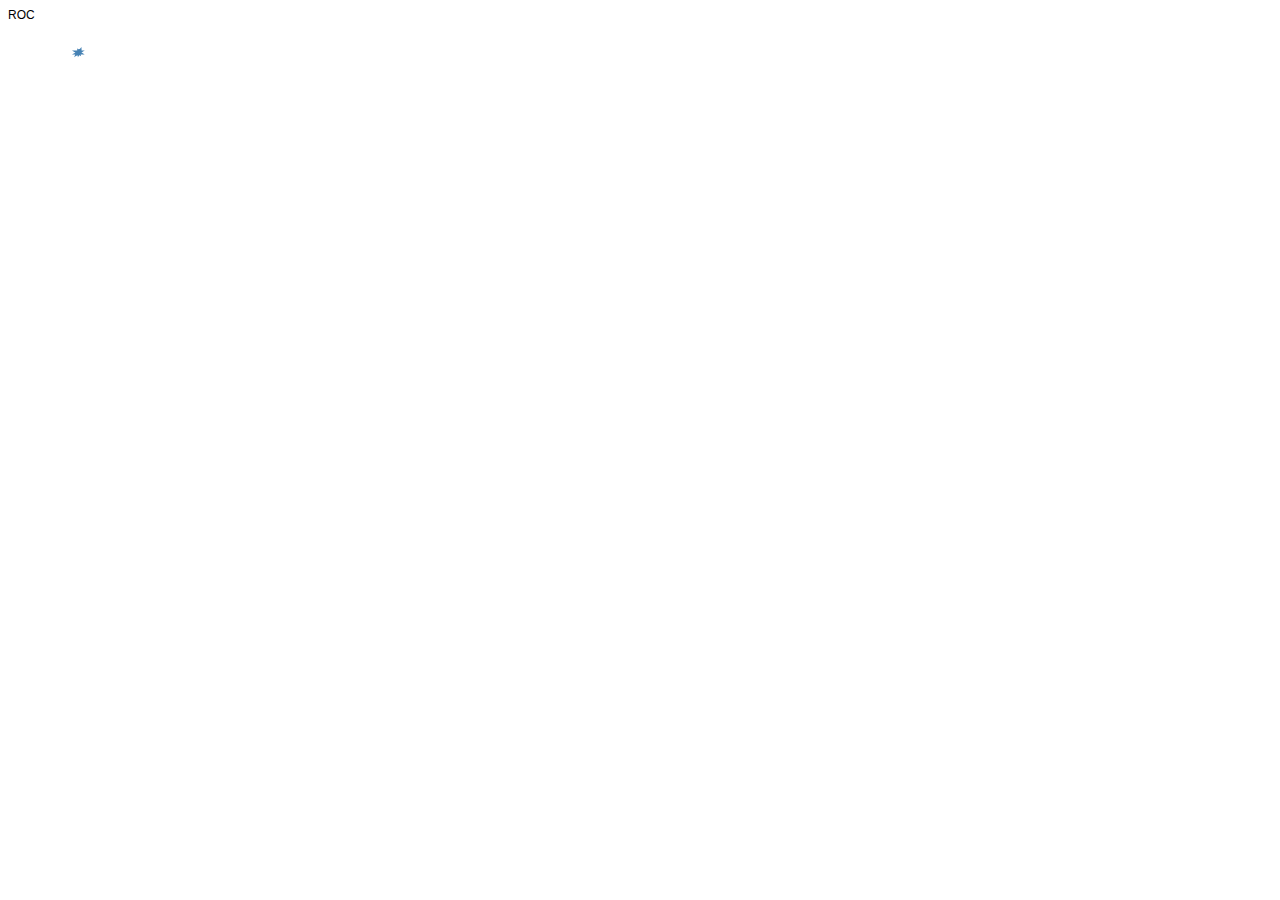
==== Roc.html @ 7ea0c9fc "changes" ====
<html><head><meta charset="utf-8">
    <style>
    
    body { font: 12px Arial;}
    
    path { 
        stroke: steelblue;
        stroke-width: 3;
        fill: none;
    }
    
    .axis path,
    .axis line {
        fill: none;
        stroke: grey;
        stroke-width: 2;
        shape-rendering: crispEdges;
    }
    
    .d3-tip {
        font-family: Verdana;
        background: rgba(0, 0, 0, 0.8);
        padding: 8px;
        color: #fff; 
        z-index: 5070;
      }
    
    </style>
    </head><body>
    ROC
    <div id="roc"> <svg width="450" height="350"><g transform="translate(70,30)"><path class="line" d="M0,1,1.481171553
        1,0.619944779
        0,0.576133446
        1,0.854331968
        0,0.052583416
        1,0.667039885
        0,-0.475723066
        0,0.282624226
        1,1.700781111
        0,0.768579848
        1,1.398228208
        0,-0.815113652
        0,-0.706146391
        1,1.092136485
        1,0.282118377
        0,-0.033372609
        0,-0.096828085
        0,-0.604980428
        0,-0.513515553
        0,0.042171241
        0,-0.186546032
        1,2.35004223
        0,-0.966998716
        0,0.891914592
        0,-1.068576763
        1,0.386631328
        1,0.829380319
        0,0.15875305
        1,2.447354063
        1,1.84672233
        1,1.702146679
        1,0.90324187
        1,2.285856971
        1,-0.20818886
        1,0.667847613
        1,0.295229787
        1,0.841094252
        0,-0.891944068
        0,-0.140047105
        0,1.264118961
        0,-0.434589323
        1,1.205499205
        0,0.330347098
        1,1.041408624
        0,0.337708654
        1,1.752567495
        0,-0.170272521
        0,0.391121689
        0,0.624743054
        1,1.550229788
        1,0.85446841
        1,2.810105434
        1,0.688185414
        0,0.386725378
        1,0.887024798
        1,2.603648963
        1,1.735326242
        1,1.639552284
        0,-0.217211832
        0,-0.591994683
        1,0.718613019
        0,0.852983735
        1,1.491381743
        0,-0.288554394
        1,1.536258558
        1,0.073664556
        1,-0.259730226
        0,0.040533117
        0,-0.654513463
        1,-0.357453037
        0,-0.202289128
        1,0.812745317
        0,-0.412930199
        0,0.296033321
        0,-0.35045817
        1,1.29873851
        1,1.896832343
        1,1.035243927
        0,0.242812343
        0,0.496303914
        1,0.748642302
        0,0.038829544
        0,-0.132682315
        1,-0.077457107
        0,0.332345957
        1,0.165002878
        1,1.234293994
        0,0.183468174
        1,-0.190759707
        1,0.432842698
        0,0.01682117
        1,1.300514855
        1,0.292109261
        1,1.21878156
        0,0.050928762
        1,0.274880042
        1,0.10478353
        0,0.225434758
        0,-0.924193578
        0,1.213002454
        1,0.276541973
        0,0.133165005
        0,-0.359118105
        1,0.611132537
        1,0.705843788
        0,0.008265075
        0,-0.513549832
        1,1.672671601
        1,1.365784359
        0,-1.29940313
        1,0.22059252
        1,0.184674342
        1,1.116934381
        1,1.142888595
        0,-0.732284738
        0,0.819758701
        0,-0.100340099
        1,0.594980261
        0,0.94571945
        1,1.717126988
        1,1.347012593
        1,-0.426613476
        0,0.41919973
        1,1.323292819
        0,-0.544174426
        1,0.621298873
        1,1.238476479
        1,0.16799208
        0,-0.212440076
        0,-0.731865253
        1,1.36497788
        1,1.857916863
        1,1.914733827
        0,0.804471304
        1,0.467429875
        1,1.860606663
        1,1.530392622
        1,1.478076476
        1,0.930883359
        1,0.011360264
        0,0.943800548
        1,0.185940216
        1,0.807463043
        0,0.523547654
        0,-0.491533264
        0,0.13295351
        1,1.054049332
        1,1.231916154
        0,0.303035444
        1,1.529160242
        0,1.72823875
        1,1.664167663
        1,0.959529888
        1,1.102157002
        0,0.238221551
        1,1.530214457
        1,0.104464177
        0,0.463692693
        0,-0.017808085
        0,-0.953760763
        0,0.229738978
        0,1.192374875
        1,1.704677678
        1,0.207821861
        0,-0.104414739
        0,-0.927001856
        1,1.047874858
        1,1.48133932
        1,0.651602647
        0,1.003838461
        0,-0.837728691
        0,0.736081068
        1,0.489887201
        0,-1.657313023
        0,0.117912386
        0,0.286664809
        0,-0.647571655
        0,-1.780138663
        0,-0.52717507
        0,-0.382268668
        0,-0.166953194
        0,0.367424661
        1,0.390937703
        1,0.44515669
        1,1.769153448
        1,1.935194515
        0,1.596114804
        1,2.079030752
        0,1.2652254
        0,0.198347427
        0,1.085731602
        0,-0.093470823
        1,0.448739099
        1,1.051706976
        1,1.075358609
        1,0.918083753
        1,-0.178941079
        1,0.917509408
        0,1.313157734
        0,0.300322855"></path></g></svg></div>
    
    <script src="https://d3js.org/d3.v3.js" charset="utf-8"></script>
    <script src="http://labratrevenge.com/d3-tip/javascripts/d3.tip.v0.6.3.js"></script>
    <script>
    
    var margin = {top: 30, right: 20, bottom: 70, left: 70},
        width = 450 - margin.left - margin.right,
        height = 350 - margin.top - margin.bottom;
    
    var x = d3.scale.linear().range([0, width]);
    var y = d3.scale.linear().range([height, 0]);
    
    var xAxis = d3.svg.axis().scale(x)
        .orient("bottom").ticks(5);
    
    var yAxis = d3.svg.axis().scale(y)
        .orient("left").ticks(5);
    
    var valueline = d3.svg.line()
        .interpolate("basis")
        .x(function(d) { return x(d.X); })
        .y(function(d) { return y(d.BPC); });
    
    var valueline2 = d3.svg.line()
        .interpolate("basis")
        .x(function(d) { return x(d.X); })
        .y(function(d) { return y(d.WNR); });
    
    var valueline3 = d3.svg.line()
        .interpolate("basis")
        .x(function(d) { return x(d.X); })
        .y(function(d) { return y(d.FSP); });
    
    var valueline4 = d3.svg.line()
        .interpolate("basis")
        .x(function(d) { return x(d.X); })
        .y(function(d) { return y(d.NPW); });
    
    var valueline5 = d3.svg.line()
        .interpolate("linear")
        .x(function(d) { return x(d.X); })
        .y(function(d) { return y(d.USELESS); });
    
    // var tip = d3.tip()
    //           .attr('class', 'd3-tip')
    //         //   .style("visibility","visible")
    //           .offset([-20, 0])
    //           .html(function(d) {
    //             return "Break Points";
    //           });
    
    // var tip2 = d3.tip()
    //           .attr('class', 'd3-tip')
    //           .style("visibility","visible")
    //           .offset([-20, 0])
    //           .html(function(d) {
    //             return "Winners";
    //           });
    
    // var tip3 = d3.tip()
    //           .attr('class', 'd3-tip')
    //           .style("visibility","visible")
    //           .offset([-20, 0])
    //           .html(function(d) {
    //             return "First Serve %";
    //           });
    
    // var tip4 = d3.tip()
    //           .attr('class', 'd3-tip')
    //           .style("visibility","visible")
    //           .offset([-20, 0])
    //           .html(function(d) {
    //             return "Net Points Won";
    //           });
    
    // var tip5 = d3.tip()
    //           .attr('class', 'd3-tip')
    //           .style("visibility","visible")
    //           .offset([-20, 0])
    //           .html(function(d) {
    //             return "Useless model";
    //           });
    
    var svg = d3.select("#roc")
        .append("svg")
            .attr("width", width + margin.left + margin.right)
            .attr("height", height + margin.top + margin.bottom)
        .append("g")
            .attr("transform", 
                  "translate(" + margin.left + "," + margin.top + ")");
    
    d3.json('./D2.csv',function(error,data){
        
        x.domain([0, 1]);
        y.domain([0, 1]);
    
        svg.call(tip);
        svg.call(tip2);
        svg.call(tip3);
        svg.call(tip4);
        svg.call(tip5);
    
        svg.append("path")
            .attr("class", "line")
            .attr("d", valueline(data))
            .on('mouseover', tip.show)
            .on("mousemove", function(){return tip.style("top", (event.pageY-10)+"px").
                                  style("left",(event.pageX+10)+"px");})
            .on('mouseout', tip.hide);
    
        svg.append("path")          
            .style("stroke", "red")
            .attr("d", valueline2(data))
            .on('mouseover', tip2.show)
            .on("mousemove", function(){return tip2.style("top", (event.pageY-10)+"px").
                                  style("left",(event.pageX+10)+"px");})
            .on('mouseout', tip2.hide);
    
        svg.append("path")          
            .style("stroke", "green")
            .attr("d", valueline3(data))
            .on('mouseover', tip3.show)
            .on("mousemove", function(){return tip3.style("top", (event.pageY-10)+"px").
                                  style("left",(event.pageX+10)+"px");})
            .on('mouseout', tip3.hide);
        
        svg.append("path")          
            .style("stroke", "purple")
            .attr("d", valueline4(data))
            .on('mouseover', tip4.show)
            .on("mousemove", function(){return tip4.style("top", (event.pageY-10)+"px").
                                  style("left",(event.pageX+10)+"px");})
            .on('mouseout', tip4.hide);
    
        svg.append("path")          
            .style("stroke", "black")
            .attr("d", valueline5(data))
            .on('mouseover', tip5.show)
            .on("mousemove", function(){return tip5.style("top", (event.pageY-10)+"px").
                                  style("left",(event.pageX+10)+"px");})
            .on('mouseout', tip5.hide);
    
        svg.append("g")
            .attr("class", "x axis")
            .attr("transform", "translate(0," + height + ")")
            .call(xAxis)
           .append("text")            
            .attr("x", width / 2)
            .attr("y", 40 )
            .style("text-anchor", "middle")
            .text("1 - False Negative Rate");
    
        svg.append("g")
            .attr("class", "y axis")
            .call(yAxis)
           .append("text")            
            .attr("transform", "rotate(-90)")
            .attr("y", 0 - margin.left + 10 )
            .attr("x", 0 - height/1.6 )
            .style("font-size","12px")              
            .style("text-anchor", "left")
            .text("True Positive Rate");
    
        svg.append("text")
            .attr("x", (width / 2))             
            .attr("y", 0 - (margin.top / 2))
            .attr("text-anchor", "middle")  
            .style("font-size", "16px")
            .text("ROC Curve for Tennis Stats");
    });
    
    </script>
    <div class="d3-tip" style="position: absolute; opacity: 0; visibility: visible;"></div><div class="d3-tip n" style="position: absolute; opacity: 0; visibility: visible; pointer-events: none; top: 93px; left: 213px;">Winners</div><div class="d3-tip n" style="position: absolute; opacity: 0; visibility: visible; pointer-events: none; top: 127px; left: 257px;">First Serve %</div><div class="d3-tip" style="position: absolute; opacity: 0; visibility: visible;"></div><div class="d3-tip n" style="position: absolute; opacity: 0; visibility: visible; pointer-events: none; top: 152px; left: 270px;">Useless model</div></body></html><html><head><meta charset="utf-8">
<style>

body { font: 12px Arial;}

path { 
    stroke: steelblue;
    stroke-width: 3;
    fill: none;
}

.axis path,
.axis line {
    fill: none;
    stroke: grey;
    stroke-width: 2;
    shape-rendering: crispEdges;
}

.d3-tip {
    font-family: Verdana;
    background: rgba(0, 0, 0, 0.8);
    padding: 8px;
    color: #fff; 
    z-index: 5070;
  }

</style>
</head><body>

<!-- <div id="roc"> <svg width="450" height="350"><g transform="translate(70,30)"><path class="line" d="M0,250L0.06,247.9838708333333C0.12,245.96774166666665,0.24,241.9354833333333,0.36,239.91935416666666C0.48,237.903225,0.6,237.903225,0.72,237.90322499999996C0.84,237.903225,0.96,237.903225,1.08,237.90322499999996C1.2,237.903225,1.3199999999999998,237.903225,1.44,237.90322499999996C1.56,237.903225,1.68,237.903225,1.7999999999999998,237.90322499999996C1.92,237.903225,2.04,237.903225,2.16,237.90322499999996C2.28,237.903225,2.4,237.903225,2.52,237.90322499999996C2.6399999999999997,237.903225,2.76,237.903225,2.88,229.9636020833333C3,222.02397916666666,3.1199999999999997,206.14473333333333,3.2399999999999998,198.20511041666666C3.3599999999999994,190.2654875,3.4799999999999995,190.2654875,3.5999999999999996,190.2654875C3.7199999999999998,190.2654875,3.84,190.2654875,3.96,190.2654875C4.08,190.2654875,4.199999999999999,190.2654875,4.32,190.2654875C4.4399999999999995,190.2654875,4.56,190.2654875,4.68,190.2654875C4.8,190.2654875,4.92,190.2654875,5.039999999999999,190.2654875C5.16,190.2654875,5.279999999999999,190.2654875,5.3999999999999995,190.2654875C5.52,190.2654875,5.64,190.2654875,5.76,190.2654875C5.88,190.2654875,6,190.2654875,6.12,190.2654875C6.24,190.2654875,6.359999999999999,190.2654875,6.4799999999999995,190.2654875C6.6,190.2654875,6.719999999999999,190.2654875,6.84,190.2654875C6.959999999999999,190.2654875,7.08,190.2654875,7.199999999999999,190.2654875C7.32,190.2654875,7.4399999999999995,190.2654875,7.5600000000000005,190.2654875C7.68,190.2654875,7.799999999999999,190.2654875,7.919999999999999,190.2654875C8.04,190.2654875,8.16,190.2654875,8.28,190.2654875C8.399999999999999,190.2654875,8.52,190.2654875,8.64,190.2654875C8.76,190.2654875,8.879999999999999,190.2654875,9,190.2654875C9.12,190.2654875,9.239999999999998,190.2654875,9.36,190.2654875C9.48,190.2654875,9.6,190.2654875,9.72,190.2654875C9.84,190.2654875,9.96,190.2654875,10.08,190.2654875C10.2,190.2654875,10.32,190.2654875,10.440000000000001,190.2654875C10.56,190.2654875,10.68,190.2654875,10.799999999999999,190.2654875C10.919999999999998,190.2654875,11.04,190.2654875,11.159999999999998,190.2654875C11.28,190.2654875,11.399999999999999,190.2654875,11.52,190.2654875C11.64,190.2654875,11.76,190.2654875,11.879999999999999,176.52093375C12,162.77638000000002,12.120000000000001,135.2872725,12.24,121.54271875C12.36,107.798165,12.48,107.798165,12.600000000000001,107.79816500000001C12.719999999999999,107.798165,12.84,107.798165,12.959999999999997,107.79816500000001C13.079999999999998,107.798165,13.2,107.798165,13.319999999999999,107.79816500000001C13.439999999999998,107.798165,13.559999999999999,107.798165,13.68,107.79816500000001C13.799999999999999,107.798165,13.919999999999998,107.798165,14.04,107.79816500000001C14.16,107.798165,14.28,107.798165,14.399999999999999,107.79816500000001C14.52,107.798165,14.64,107.798165,14.76,107.79816500000001C14.879999999999999,107.798165,15,107.798165,15.12,100.34582291666668C15.239999999999998,92.89348083333334,15.36,77.98879666666667,15.479999999999997,70.53645458333334C15.599999999999998,63.08411250000001,15.719999999999999,63.08411250000001,15.839999999999998,63.08411250000002C15.959999999999997,63.08411250000001,16.08,63.08411250000001,16.199999999999996,63.08411250000002C16.32,63.08411250000001,16.439999999999998,63.08411250000001,16.56,63.08411250000002C16.68,63.08411250000001,16.8,63.08411250000001,16.92,63.08411250000002C17.04,63.08411250000001,17.16,63.08411250000001,17.28,63.08411250000002C17.4,63.08411250000001,17.52,63.08411250000001,17.64,63.08411250000002C17.759999999999998,63.08411250000001,17.88,63.08411250000001,18,63.08411250000002C18.119999999999997,63.08411250000001,18.24,63.08411250000001,18.36,63.08411250000002C18.479999999999997,63.08411250000001,18.599999999999998,63.08411250000001,18.72,58.00487625000001C18.839999999999996,52.92564,18.959999999999997,42.7671675,19.08,37.68793124999999C19.2,32.60869499999999,19.32,32.60869499999999,19.44,32.60869499999999C19.560000000000002,32.60869499999999,19.68,32.60869499999999,19.799999999999997,32.60869499999999C19.919999999999998,32.60869499999999,20.04,32.60869499999999,20.159999999999997,32.60869499999999C20.28,32.60869499999999,20.4,32.60869499999999,20.52,32.60869499999999C20.64,32.60869499999999,20.76,32.60869499999999,20.880000000000003,32.60869499999999C21,32.60869499999999,21.119999999999997,32.60869499999999,21.240000000000002,32.60869499999999C21.36,32.60869499999999,21.479999999999997,32.60869499999999,21.599999999999998,32.60869499999999C21.72,32.60869499999999,21.84,32.60869499999999,21.96,32.60869499999999C22.08,32.60869499999999,22.2,32.60869499999999,22.32,32.60869499999999C22.439999999999998,32.60869499999999,22.56,32.60869499999999,22.68,32.60869499999999C22.799999999999997,32.60869499999999,22.919999999999998,32.60869499999999,23.04,32.60869499999999C23.16,32.60869499999999,23.28,32.60869499999999,23.400000000000002,32.60869499999999C23.520000000000003,32.60869499999999,23.64,32.60869499999999,23.76,32.60869499999999C23.88,32.60869499999999,24,32.60869499999999,24.119999999999997,32.60869499999999C24.24,32.60869499999999,24.36,32.60869499999999,24.48,32.60869499999999C24.6,32.60869499999999,24.720000000000002,32.60869499999999,24.84,32.60869499999999C24.96,32.60869499999999,25.080000000000002,32.60869499999999,25.200000000000003,32.60869499999999C25.32,32.60869499999999,25.439999999999998,32.60869499999999,25.56,32.60869499999999C25.68,32.60869499999999,25.799999999999997,32.60869499999999,25.919999999999998,32.60869499999999C26.039999999999996,32.60869499999999,26.159999999999997,32.60869499999999,26.279999999999994,32.60869499999999C26.399999999999995,32.60869499999999,26.519999999999996,32.60869499999999,26.639999999999997,32.60869499999999C26.759999999999998,32.60869499999999,26.88,32.60869499999999,26.999999999999996,32.60869499999999C27.119999999999997,32.60869499999999,27.24,32.60869499999999,27.36,32.60869499999999C27.479999999999997,32.60869499999999,27.599999999999994,32.60869499999999,27.719999999999995,32.60869499999999C27.839999999999996,32.60869499999999,27.959999999999997,32.60869499999999,28.08,32.60869499999999C28.2,32.60869499999999,28.32,32.60869499999999,28.44,32.60869499999999C28.560000000000002,32.60869499999999,28.68,32.60869499999999,28.799999999999997,32.60869499999999C28.919999999999998,32.60869499999999,29.04,32.60869499999999,29.159999999999997,32.60869499999999C29.279999999999998,32.60869499999999,29.4,32.60869499999999,29.52,32.60869499999999C29.64,32.60869499999999,29.76,32.60869499999999,29.880000000000003,32.60869499999999C30,32.60869499999999,30.12,32.60869499999999,30.240000000000002,32.60869499999999C30.36,32.60869499999999,30.479999999999997,32.60869499999999,30.599999999999998,32.60869499999999C30.72,32.60869499999999,30.839999999999996,32.60869499999999,30.959999999999994,32.60869499999999C31.079999999999995,32.60869499999999,31.199999999999996,32.60869499999999,31.319999999999993,32.60869499999999C31.439999999999994,32.60869499999999,31.559999999999995,32.60869499999999,31.679999999999996,32.60869499999999C31.799999999999997,32.60869499999999,31.919999999999998,32.60869499999999,32.04,32.60869499999999C32.16,32.60869499999999,32.28,32.60869499999999,32.4,32.60869499999999C32.519999999999996,32.60869499999999,32.63999999999999,32.60869499999999,32.75999999999999,32.60869499999999C32.879999999999995,32.60869499999999,33,32.60869499999999,33.12,32.60869499999999C33.239999999999995,32.60869499999999,33.36,32.60869499999999,33.48,32.60869499999999C33.599999999999994,32.60869499999999,33.72,32.60869499999999,33.84,32.60869499999999C33.96,32.60869499999999,34.08,32.60869499999999,34.2,32.60869499999999C34.32,32.60869499999999,34.44,32.60869499999999,34.56,32.60869499999999C34.68,32.60869499999999,34.8,32.60869499999999,34.92,32.60869499999999C35.04,32.60869499999999,35.16,32.60869499999999,35.28,32.60869499999999C35.4,32.60869499999999,35.519999999999996,32.60869499999999,35.64,32.60869499999999C35.76,32.60869499999999,35.879999999999995,32.60869499999999,36,32.60869499999999C36.12,32.60869499999999,36.239999999999995,32.60869499999999,36.36,32.60869499999999C36.48,32.60869499999999,36.599999999999994,32.60869499999999,36.72,32.60869499999999C36.839999999999996,32.60869499999999,36.959999999999994,32.60869499999999,37.08,32.60869499999999C37.199999999999996,32.60869499999999,37.31999999999999,32.60869499999999,37.44,32.60869499999999C37.559999999999995,32.60869499999999,37.67999999999999,32.60869499999999,37.8,32.60869499999999C37.919999999999995,32.60869499999999,38.03999999999999,32.60869499999999,38.16,32.60869499999999C38.279999999999994,32.60869499999999,38.39999999999999,32.60869499999999,38.519999999999996,32.60869499999999C38.64,32.60869499999999,38.76,32.60869499999999,38.88,29.951690416666658C39,27.29468583333333,39.120000000000005,21.980676666666668,39.24,19.32367208333334C39.36,16.66666750000001,39.48,16.66666750000001,39.599999999999994,16.66666750000001C39.72,16.66666750000001,39.84,16.66666750000001,39.96,16.66666750000001C40.08,16.66666750000001,40.2,16.66666750000001,40.32,16.66666750000001C40.44,16.66666750000001,40.559999999999995,16.66666750000001,40.67999999999999,16.66666750000001C40.8,16.66666750000001,40.92,16.66666750000001,41.04,16.66666750000001C41.16,16.66666750000001,41.28,16.66666750000001,41.4,16.66666750000001C41.519999999999996,16.66666750000001,41.64,16.66666750000001,41.760000000000005,16.66666750000001C41.88,16.66666750000001,42,16.66666750000001,42.120000000000005,16.66666750000001C42.24,16.66666750000001,42.36,16.66666750000001,42.48,16.66666750000001C42.599999999999994,16.66666750000001,42.71999999999999,16.66666750000001,42.83999999999999,16.66666750000001C42.959999999999994,16.66666750000001,43.08,16.66666750000001,43.199999999999996,16.66666750000001C43.31999999999999,16.66666750000001,43.44,16.66666750000001,43.559999999999995,16.66666750000001C43.68,16.66666750000001,43.8,16.66666750000001,43.92,16.66666750000001C44.04,16.66666750000001,44.16,16.66666750000001,44.28,16.66666750000001C44.4,16.66666750000001,44.519999999999996,16.66666750000001,44.64,16.66666750000001C44.76,16.66666750000001,44.879999999999995,16.66666750000001,45,16.66666750000001C45.12,16.66666750000001,45.239999999999995,16.66666750000001,45.35999999999999,16.66666750000001C45.48,16.66666750000001,45.599999999999994,16.66666750000001,45.72,16.66666750000001C45.839999999999996,16.66666750000001,45.959999999999994,16.66666750000001,46.08,16.66666750000001C46.199999999999996,16.66666750000001,46.31999999999999,16.66666750000001,46.44,16.66666750000001C46.56,16.66666750000001,46.68,16.66666750000001,46.800000000000004,16.66666750000001C46.92,16.66666750000001,47.040000000000006,16.66666750000001,47.160000000000004,16.66666750000001C47.28,16.66666750000001,47.4,16.66666750000001,47.519999999999996,16.66666750000001C47.64,16.66666750000001,47.760000000000005,16.66666750000001,47.88,16.66666750000001C48,16.66666750000001,48.12,16.66666750000001,48.24,16.66666750000001C48.36,16.66666750000001,48.48,16.66666750000001,48.599999999999994,16.66666750000001C48.72,16.66666750000001,48.84,16.66666750000001,48.96,16.66666750000001C49.08,16.66666750000001,49.2,16.66666750000001,49.32000000000001,16.66666750000001C49.440000000000005,16.66666750000001,49.56,16.66666750000001,49.68000000000001,16.66666750000001C49.800000000000004,16.66666750000001,49.92,16.66666750000001,50.04,16.66666750000001C50.16,16.66666750000001,50.28,16.66666750000001,50.4,16.66666750000001C50.519999999999996,16.66666750000001,50.64,16.66666750000001,50.75999999999999,16.66666750000001C50.879999999999995,16.66666750000001,51,16.66666750000001,51.12,16.66666750000001C51.239999999999995,16.66666750000001,51.35999999999999,16.66666750000001,51.47999999999999,16.66666750000001C51.599999999999994,16.66666750000001,51.71999999999999,16.66666750000001,51.83999999999999,16.66666750000001C51.959999999999994,16.66666750000001,52.08,16.66666750000001,52.199999999999996,16.66666750000001C52.31999999999999,16.66666750000001,52.43999999999999,16.66666750000001,52.559999999999995,16.66666750000001C52.67999999999999,16.66666750000001,52.79999999999999,16.66666750000001,52.91999999999999,16.66666750000001C53.03999999999999,16.66666750000001,53.16,16.66666750000001,53.279999999999994,16.66666750000001C53.39999999999999,16.66666750000001,53.519999999999996,16.66666750000001,53.64,16.66666750000001C53.76,16.66666750000001,53.879999999999995,16.66666750000001,54,16.66666750000001C54.12,16.66666750000001,54.239999999999995,16.66666750000001,54.35999999999999,16.66666750000001C54.47999999999999,16.66666750000001,54.599999999999994,16.66666750000001,54.71999999999999,16.66666750000001C54.839999999999996,16.66666750000001,54.959999999999994,16.66666750000001,55.08,16.66666750000001C55.199999999999996,16.66666750000001,55.31999999999999,16.66666750000001,55.43999999999999,16.66666750000001C55.55999999999999,16.66666750000001,55.67999999999999,16.66666750000001,55.8,16.66666750000001C55.919999999999995,16.66666750000001,56.03999999999999,16.66666750000001,56.16,16.66666750000001C56.28,16.66666750000001,56.4,16.66666750000001,56.519999999999996,16.66666750000001C56.64,16.66666750000001,56.760000000000005,16.66666750000001,56.88,16.66666750000001C57,16.66666750000001,57.12,16.66666750000001,57.24,16.66666750000001C57.36,16.66666750000001,57.48,16.66666750000001,57.599999999999994,16.66666750000001C57.72,16.66666750000001,57.84,16.66666750000001,57.96,16.66666750000001C58.08,16.66666750000001,58.199999999999996,16.66666750000001,58.31999999999999,16.66666750000001C58.44,16.66666750000001,58.559999999999995,16.66666750000001,58.67999999999999,16.66666750000001C58.8,16.66666750000001,58.92,16.66666750000001,59.04,16.66666750000001C59.16,16.66666750000001,59.28,16.66666750000001,59.4,16.66666750000001C59.52,16.66666750000001,59.64,16.66666750000001,59.760000000000005,16.66666750000001C59.88,16.66666750000001,60,16.66666750000001,60.12,16.66666750000001C60.239999999999995,16.66666750000001,60.36,16.66666750000001,60.480000000000004,16.66666750000001C60.6,16.66666750000001,60.72,16.66666750000001,60.84,16.66666750000001C60.96,16.66666750000001,61.08,16.66666750000001,61.199999999999996,16.66666750000001C61.31999999999999,16.66666750000001,61.44,16.66666750000001,61.559999999999995,16.66666750000001C61.67999999999999,16.66666750000001,61.8,16.66666750000001,61.91999999999999,16.66666750000001C62.03999999999999,16.66666750000001,62.16,16.66666750000001,62.279999999999994,16.66666750000001C62.39999999999999,16.66666750000001,62.51999999999999,16.66666750000001,62.639999999999986,16.66666750000001C62.75999999999999,16.66666750000001,62.87999999999999,16.66666750000001,62.999999999999986,16.66666750000001C63.11999999999999,16.66666750000001,63.239999999999995,16.66666750000001,63.35999999999999,16.66666750000001C63.47999999999999,16.66666750000001,63.599999999999994,16.66666750000001,63.71999999999999,16.66666750000001C63.839999999999996,16.66666750000001,63.959999999999994,16.66666750000001,64.08,16.66666750000001C64.19999999999999,16.66666750000001,64.32,16.66666750000001,64.44,16.66666750000001C64.55999999999999,16.66666750000001,64.67999999999999,16.66666750000001,64.8,16.66666750000001C64.91999999999999,16.66666750000001,65.03999999999999,16.66666750000001,65.16,16.66666750000001C65.28,16.66666750000001,65.39999999999999,16.66666750000001,65.52,16.66666750000001C65.63999999999999,16.66666750000001,65.75999999999999,16.66666750000001,65.88,16.66666750000001C66,16.66666750000001,66.11999999999999,16.66666750000001,66.24,16.66666750000001C66.35999999999999,16.66666750000001,66.47999999999999,16.66666750000001,66.6,16.66666750000001C66.71999999999998,16.66666750000001,66.83999999999999,16.66666750000001,66.96,16.66666750000001C67.07999999999998,16.66666750000001,67.19999999999999,16.66666750000001,67.32,16.66666750000001C67.44,16.66666750000001,67.56,16.66666750000001,67.68,16.66666750000001C67.80000000000001,16.66666750000001,67.92,16.66666750000001,68.04,16.66666750000001C68.16,16.66666750000001,68.28,16.66666750000001,68.4,16.66666750000001C68.52000000000001,16.66666750000001,68.64,16.66666750000001,68.76,16.66666750000001C68.88,16.66666750000001,69,16.66666750000001,69.12,15.888889583333343C69.24,15.111111666666677,69.36,13.555555833333344,69.48,12.777777916666677C69.6,12.00000000000001,69.72,12.00000000000001,69.84,12.00000000000001C69.96000000000001,12.00000000000001,70.08,12.00000000000001,70.2,12.00000000000001C70.32,12.00000000000001,70.44,12.00000000000001,70.56,12.00000000000001C70.68,12.00000000000001,70.8,12.00000000000001,70.92,12.00000000000001C71.03999999999999,12.00000000000001,71.16,12.00000000000001,71.28,12.00000000000001C71.39999999999999,12.00000000000001,71.52,12.00000000000001,71.64,12.00000000000001C71.75999999999999,12.00000000000001,71.88,12.00000000000001,72,12.00000000000001C72.12,12.00000000000001,72.24,12.00000000000001,72.36,12.00000000000001C72.47999999999999,12.00000000000001,72.6,12.00000000000001,72.72,12.00000000000001C72.84,12.00000000000001,72.96,12.00000000000001,73.08,12.00000000000001C73.19999999999999,12.00000000000001,73.32,12.00000000000001,73.44,12.00000000000001C73.55999999999999,12.00000000000001,73.67999999999999,12.00000000000001,73.8,12.00000000000001C73.91999999999999,12.00000000000001,74.03999999999999,12.00000000000001,74.16,12.00000000000001C74.28,12.00000000000001,74.39999999999999,12.00000000000001,74.52,12.00000000000001C74.63999999999999,12.00000000000001,74.75999999999999,12.00000000000001,74.88,12.00000000000001C75,12.00000000000001,75.11999999999999,12.00000000000001,75.24,12.00000000000001C75.35999999999999,12.00000000000001,75.47999999999999,12.00000000000001,75.6,12.00000000000001C75.71999999999998,12.00000000000001,75.83999999999999,12.00000000000001,75.96,12.00000000000001C76.07999999999998,12.00000000000001,76.19999999999999,12.00000000000001,76.32,12.00000000000001C76.44,12.00000000000001,76.55999999999999,12.00000000000001,76.67999999999999,12.00000000000001C76.79999999999998,12.00000000000001,76.91999999999999,12.00000000000001,77.03999999999999,12.00000000000001C77.16,12.00000000000001,77.28,12.00000000000001,77.4,12.00000000000001C77.52000000000001,12.00000000000001,77.64,12.00000000000001,77.76,12.00000000000001C77.88,12.00000000000001,78,12.00000000000001,78.11999999999999,12.00000000000001C78.24,12.00000000000001,78.36,12.00000000000001,78.48,12.00000000000001C78.6,12.00000000000001,78.72,12.00000000000001,78.84,12.00000000000001C78.96000000000001,12.00000000000001,79.08,12.00000000000001,79.2,12.00000000000001C79.32,12.00000000000001,79.44,12.00000000000001,79.56,12.00000000000001C79.68,12.00000000000001,79.8,12.00000000000001,79.92,12.00000000000001C80.03999999999999,12.00000000000001,80.16,12.00000000000001,80.28,12.00000000000001C80.39999999999999,12.00000000000001,80.52,12.00000000000001,80.64,12.00000000000001C80.75999999999999,12.00000000000001,80.88,12.00000000000001,81,12.00000000000001C81.12,12.00000000000001,81.24,12.00000000000001,81.36,12.00000000000001C81.47999999999999,12.00000000000001,81.6,12.00000000000001,81.72,12.00000000000001C81.84,12.00000000000001,81.96,12.00000000000001,82.08,12.00000000000001C82.19999999999999,12.00000000000001,82.32,12.00000000000001,82.43999999999998,12.00000000000001C82.55999999999999,12.00000000000001,82.67999999999999,12.00000000000001,82.8,12.00000000000001C82.92,12.00000000000001,83.04,12.00000000000001,83.16000000000001,12.00000000000001C83.28,12.00000000000001,83.4,12.00000000000001,83.52000000000001,12.00000000000001C83.64000000000001,12.00000000000001,83.76,12.00000000000001,83.88000000000001,12.00000000000001C84,12.00000000000001,84.12,12.00000000000001,84.24,12.00000000000001C84.36,12.00000000000001,84.47999999999999,12.00000000000001,84.6,12.00000000000001C84.71999999999998,12.00000000000001,84.83999999999999,12.00000000000001,84.96,12.00000000000001C85.07999999999998,12.00000000000001,85.19999999999999,12.00000000000001,85.32,12.00000000000001C85.44,12.00000000000001,85.55999999999999,12.00000000000001,85.67999999999999,12.00000000000001C85.79999999999998,12.00000000000001,85.91999999999999,12.00000000000001,86.03999999999999,12.00000000000001C86.16,12.00000000000001,86.27999999999999,12.00000000000001,86.39999999999999,12.00000000000001C86.51999999999998,12.00000000000001,86.63999999999999,12.00000000000001,86.75999999999998,12.00000000000001C86.88,12.00000000000001,87,12.00000000000001,87.11999999999999,12.00000000000001C87.24,12.00000000000001,87.36,12.00000000000001,87.48,12.00000000000001C87.6,12.00000000000001,87.72,12.00000000000001,87.84,12.00000000000001C87.96000000000001,12.00000000000001,88.08,12.00000000000001,88.2,12.00000000000001C88.32,12.00000000000001,88.44,12.00000000000001,88.56,12.00000000000001C88.68,12.00000000000001,88.8,12.00000000000001,88.92,12.00000000000001C89.03999999999999,12.00000000000001,89.16,12.00000000000001,89.28,12.00000000000001C89.39999999999999,12.00000000000001,89.52,12.00000000000001,89.64,12.00000000000001C89.75999999999999,12.00000000000001,89.88,12.00000000000001,90,12.00000000000001C90.12,12.00000000000001,90.24,12.00000000000001,90.36,12.00000000000001C90.47999999999999,12.00000000000001,90.6,12.00000000000001,90.72,12.00000000000001C90.84,12.00000000000001,90.96,12.00000000000001,91.08,12.00000000000001C91.19999999999999,12.00000000000001,91.32,12.00000000000001,91.43999999999998,12.00000000000001C91.55999999999999,12.00000000000001,91.67999999999999,12.00000000000001,91.8,12.00000000000001C91.91999999999999,12.00000000000001,92.03999999999999,12.00000000000001,92.16,12.00000000000001C92.28,12.00000000000001,92.39999999999999,12.00000000000001,92.52,12.00000000000001C92.63999999999999,12.00000000000001,92.75999999999999,12.00000000000001,92.88,12.00000000000001C93,12.00000000000001,93.12,12.00000000000001,93.24000000000001,12.00000000000001C93.36000000000001,12.00000000000001,93.48,12.00000000000001,93.60000000000001,12.00000000000001C93.72,12.00000000000001,93.84,12.00000000000001,93.96000000000001,12.00000000000001C94.08,12.00000000000001,94.2,12.00000000000001,94.32000000000001,12.00000000000001C94.44,12.00000000000001,94.56,12.00000000000001,94.68,12.00000000000001C94.80000000000001,12.00000000000001,94.92,12.00000000000001,95.04,12.00000000000001C95.16,12.00000000000001,95.28,12.00000000000001,95.4,12.00000000000001C95.52000000000001,12.00000000000001,95.64,12.00000000000001,95.76,12.00000000000001C95.88,12.00000000000001,96,12.00000000000001,96.11999999999999,12.00000000000001C96.24,12.00000000000001,96.35999999999999,12.00000000000001,96.47999999999999,12.00000000000001C96.6,12.00000000000001,96.72,12.00000000000001,96.84,12.00000000000001C96.96000000000001,12.00000000000001,97.08,12.00000000000001,97.19999999999999,12.00000000000001C97.32,12.00000000000001,97.44,12.00000000000001,97.56,12.00000000000001C97.67999999999999,12.00000000000001,97.8,12.00000000000001,97.91999999999999,12.00000000000001C98.03999999999999,12.00000000000001,98.16,12.00000000000001,98.28,12.00000000000001C98.4,12.00000000000001,98.52000000000001,12.00000000000001,98.64,12.00000000000001C98.76,12.00000000000001,98.88,12.00000000000001,99,12.00000000000001C99.12,12.00000000000001,99.24000000000001,12.00000000000001,99.36000000000001,12.00000000000001C99.48000000000002,12.00000000000001,99.60000000000001,12.00000000000001,99.72,12.00000000000001C99.84,12.00000000000001,99.96000000000001,12.00000000000001,100.08000000000001,12.00000000000001C100.2,12.00000000000001,100.32000000000001,12.00000000000001,100.44000000000001,12.00000000000001C100.56,12.00000000000001,100.68,12.00000000000001,100.8,12.00000000000001C100.92,12.00000000000001,101.03999999999999,12.00000000000001,101.16,12.00000000000001C101.28,12.00000000000001,101.39999999999999,12.00000000000001,101.51999999999998,12.00000000000001C101.63999999999999,12.00000000000001,101.75999999999999,12.00000000000001,101.88,12.00000000000001C101.99999999999999,12.00000000000001,102.11999999999999,12.00000000000001,102.23999999999998,12.00000000000001C102.35999999999999,12.00000000000001,102.47999999999999,12.00000000000001,102.6,12.00000000000001C102.71999999999998,12.00000000000001,102.83999999999997,12.00000000000001,102.95999999999998,12.00000000000001C103.07999999999998,12.00000000000001,103.19999999999999,12.00000000000001,103.32,12.00000000000001C103.44,12.00000000000001,103.55999999999999,12.00000000000001,103.67999999999998,12.00000000000001C103.79999999999998,12.00000000000001,103.91999999999999,12.00000000000001,104.03999999999999,12.00000000000001C104.15999999999998,12.00000000000001,104.27999999999999,12.00000000000001,104.39999999999999,12.00000000000001C104.51999999999998,12.00000000000001,104.63999999999999,12.00000000000001,104.75999999999998,12.00000000000001C104.87999999999998,12.00000000000001,104.99999999999997,12.00000000000001,105.11999999999998,12.00000000000001C105.23999999999998,12.00000000000001,105.35999999999999,12.00000000000001,105.47999999999999,12.00000000000001C105.6,12.00000000000001,105.71999999999998,12.00000000000001,105.83999999999997,12.00000000000001C105.95999999999998,12.00000000000001,106.07999999999998,12.00000000000001,106.19999999999999,12.00000000000001C106.31999999999998,12.00000000000001,106.43999999999998,12.00000000000001,106.55999999999997,12.00000000000001C106.67999999999999,12.00000000000001,106.8,12.00000000000001,106.91999999999999,12.00000000000001C107.03999999999999,12.00000000000001,107.16,12.00000000000001,107.28,12.00000000000001C107.39999999999999,12.00000000000001,107.51999999999998,12.00000000000001,107.63999999999999,12.00000000000001C107.75999999999999,12.00000000000001,107.88,12.00000000000001,108,12.00000000000001C108.12,12.00000000000001,108.24,12.00000000000001,108.35999999999999,12.00000000000001C108.47999999999999,12.00000000000001,108.6,12.00000000000001,108.72,12.00000000000001C108.83999999999999,12.00000000000001,108.96,12.00000000000001,109.08,12.00000000000001C109.19999999999999,12.00000000000001,109.32,12.00000000000001,109.43999999999998,12.00000000000001C109.55999999999999,12.00000000000001,109.67999999999998,12.00000000000001,109.79999999999998,12.00000000000001C109.91999999999999,12.00000000000001,110.03999999999999,12.00000000000001,110.16,12.00000000000001C110.28,12.00000000000001,110.39999999999999,12.00000000000001,110.51999999999998,11.333333333333343C110.63999999999999,10.666666666666675,110.75999999999999,9.333333333333341,110.88,8.666666666666673C110.99999999999999,8.000000000000007,111.11999999999999,8.000000000000007,111.23999999999998,8.000000000000005C111.35999999999999,8.000000000000007,111.47999999999999,8.000000000000007,111.6,8.000000000000005C111.71999999999998,8.000000000000007,111.83999999999997,8.000000000000007,111.95999999999998,8.000000000000005C112.07999999999998,8.000000000000007,112.19999999999999,8.000000000000007,112.32,8.000000000000005C112.44,8.000000000000007,112.56,8.000000000000007,112.68,8.000000000000005C112.80000000000001,8.000000000000007,112.92,8.000000000000007,113.03999999999999,8.000000000000005C113.16,8.000000000000007,113.28,8.000000000000007,113.4,8.000000000000005C113.52,8.000000000000007,113.64,8.000000000000007,113.76,8.000000000000005C113.88,8.000000000000007,114,8.000000000000007,114.11999999999999,8.000000000000005C114.24,8.000000000000007,114.35999999999999,8.000000000000007,114.47999999999999,8.000000000000005C114.6,8.000000000000007,114.72,8.000000000000007,114.84,8.000000000000005C114.96000000000001,8.000000000000007,115.08,8.000000000000007,115.19999999999999,8.000000000000005C115.32,8.000000000000007,115.44,8.000000000000007,115.56,8.000000000000005C115.67999999999999,8.000000000000007,115.8,8.000000000000007,115.91999999999999,8.000000000000005C116.03999999999999,8.000000000000007,116.16,8.000000000000007,116.28,8.000000000000005C116.39999999999999,8.000000000000007,116.51999999999998,8.000000000000007,116.63999999999999,8.000000000000005C116.75999999999999,8.000000000000007,116.88,8.000000000000007,117,8.000000000000005C117.12,8.000000000000007,117.24,8.000000000000007,117.35999999999999,8.000000000000005C117.47999999999999,8.000000000000007,117.6,8.000000000000007,117.72,8.000000000000005C117.83999999999999,8.000000000000007,117.96,8.000000000000007,118.08000000000001,8.000000000000005C118.2,8.000000000000007,118.32000000000001,8.000000000000007,118.44000000000001,8.000000000000005C118.56,8.000000000000007,118.68,8.000000000000007,118.8,8.000000000000005C118.92,8.000000000000007,119.03999999999999,8.000000000000007,119.16,8.000000000000005C119.28,8.000000000000007,119.4,8.000000000000007,119.52000000000001,8.000000000000005C119.64000000000001,8.000000000000007,119.76,8.000000000000007,119.88,8.000000000000005C120,8.000000000000007,120.12,8.000000000000007,120.24000000000001,8.000000000000005C120.36,8.000000000000007,120.48,8.000000000000007,120.6,8.000000000000005C120.72,8.000000000000007,120.84,8.000000000000007,120.96000000000001,8.000000000000005C121.08,8.000000000000007,121.19999999999999,8.000000000000007,121.32,8.000000000000005C121.44,8.000000000000007,121.56,8.000000000000007,121.68,8.000000000000005C121.80000000000001,8.000000000000007,121.92,8.000000000000007,122.03999999999999,8.000000000000005C122.16,8.000000000000007,122.28,8.000000000000007,122.4,8.000000000000005C122.52,8.000000000000007,122.64,8.000000000000007,122.76,8.000000000000005C122.88,8.000000000000007,123,8.000000000000007,123.11999999999999,8.000000000000005C123.24,8.000000000000007,123.35999999999999,8.000000000000007,123.47999999999999,8.000000000000005C123.6,8.000000000000007,123.71999999999998,8.000000000000007,123.83999999999997,8.000000000000005C123.95999999999998,8.000000000000007,124.07999999999998,8.000000000000007,124.19999999999999,8.000000000000005C124.31999999999998,8.000000000000007,124.43999999999998,8.000000000000007,124.55999999999997,8.000000000000005C124.67999999999998,8.000000000000007,124.79999999999998,8.000000000000007,124.91999999999999,8.000000000000005C125.03999999999998,8.000000000000007,125.15999999999997,8.000000000000007,125.27999999999997,8.000000000000005C125.39999999999998,8.000000000000007,125.51999999999998,8.000000000000007,125.63999999999999,8.000000000000005C125.75999999999999,8.000000000000007,125.87999999999998,8.000000000000007,125.99999999999997,8.000000000000005C126.11999999999998,8.000000000000007,126.23999999999998,8.000000000000007,126.35999999999999,8.000000000000005C126.47999999999998,8.000000000000007,126.59999999999998,8.000000000000007,126.72,8.000000000000005C126.83999999999999,8.000000000000007,126.96,8.000000000000007,127.08,8.000000000000005C127.19999999999999,8.000000000000007,127.32,8.000000000000007,127.43999999999998,8.000000000000005C127.55999999999999,8.000000000000007,127.67999999999998,8.000000000000007,127.79999999999998,8.000000000000005C127.91999999999999,8.000000000000007,128.04,8.000000000000007,128.16,8.000000000000005C128.27999999999997,8.000000000000007,128.39999999999998,8.000000000000007,128.51999999999998,8.000000000000005C128.64,8.000000000000007,128.76,8.000000000000007,128.87999999999997,8.000000000000005C129,8.000000000000007,129.12,8.000000000000007,129.23999999999998,8.000000000000005C129.35999999999999,8.000000000000007,129.48,8.000000000000007,129.6,8.000000000000005C129.72,8.000000000000007,129.84,8.000000000000007,129.95999999999998,8.000000000000005C130.07999999999998,8.000000000000007,130.2,8.000000000000007,130.32,8.000000000000005C130.44,8.000000000000007,130.56,8.000000000000007,130.68,8.000000000000005C130.8,8.000000000000007,130.92,8.000000000000007,131.04,8.000000000000005C131.15999999999997,8.000000000000007,131.27999999999997,8.000000000000007,131.4,8.000000000000005C131.51999999999998,8.000000000000007,131.64,8.000000000000007,131.76,8.000000000000005C131.88,8.000000000000007,132,8.000000000000007,132.12,8.000000000000005C132.24,8.000000000000007,132.35999999999999,8.000000000000007,132.48,8.000000000000005C132.6,8.000000000000007,132.72,8.000000000000007,132.84,8.000000000000005C132.95999999999998,8.000000000000007,133.07999999999998,8.000000000000007,133.2,8.000000000000005C133.32,8.000000000000007,133.44,8.000000000000007,133.55999999999997,8.000000000000005C133.67999999999998,8.000000000000007,133.79999999999998,8.000000000000007,133.92,8.000000000000005C134.04,8.000000000000007,134.16,8.000000000000007,134.27999999999997,8.000000000000005C134.39999999999998,8.000000000000007,134.51999999999998,8.000000000000007,134.64,8.000000000000005C134.76,8.000000000000007,134.88,8.000000000000007,135,8.000000000000005C135.12,8.000000000000007,135.24,8.000000000000007,135.36,8.000000000000005C135.48000000000002,8.000000000000007,135.6,8.000000000000007,135.72,8.000000000000005C135.83999999999997,8.000000000000007,135.95999999999998,8.000000000000007,136.08,8.000000000000005C136.2,8.000000000000007,136.32,8.000000000000007,136.44,8.000000000000005C136.56,8.000000000000007,136.68,8.000000000000007,136.8,8.000000000000005C136.92000000000002,8.000000000000007,137.04,8.000000000000007,137.16,8.000000000000005C137.28,8.000000000000007,137.4,8.000000000000007,137.52,8.000000000000005C137.64,8.000000000000007,137.76,8.000000000000007,137.88,8.000000000000005C138,8.000000000000007,138.12,8.000000000000007,138.23999999999998,8.000000000000005C138.35999999999999,8.000000000000007,138.48,8.000000000000007,138.6,8.000000000000005C138.72,8.000000000000007,138.84,8.000000000000007,138.95999999999998,8.000000000000005C139.07999999999998,8.000000000000007,139.2,8.000000000000007,139.32,8.000000000000005C139.44,8.000000000000007,139.56,8.000000000000007,139.68,8.000000000000005C139.8,8.000000000000007,139.92,8.000000000000007,140.04,8.000000000000005C140.15999999999997,8.000000000000007,140.27999999999997,8.000000000000007,140.4,8.000000000000005C140.51999999999998,8.000000000000007,140.64,8.000000000000007,140.76,8.000000000000005C140.88,8.000000000000007,141,8.000000000000007,141.12,8.000000000000005C141.24,8.000000000000007,141.36,8.000000000000007,141.48000000000002,8.000000000000005C141.60000000000002,8.000000000000007,141.72,8.000000000000007,141.84,8.000000000000005C141.96,8.000000000000007,142.08,8.000000000000007,142.20000000000002,8.000000000000005C142.32,8.000000000000007,142.44,8.000000000000007,142.56,8.000000000000005C142.68,8.000000000000007,142.8,8.000000000000007,142.92,8.000000000000005C143.04,8.000000000000007,143.16,8.000000000000007,143.28,8.000000000000005C143.4,8.000000000000007,143.52,8.000000000000007,143.64,8.000000000000005C143.76,8.000000000000007,143.88,8.000000000000007,144,8.000000000000005C144.12,8.000000000000007,144.24,8.000000000000007,144.36,8.000000000000005C144.48000000000002,8.000000000000007,144.6,8.000000000000007,144.72,8.000000000000005C144.83999999999997,8.000000000000007,144.95999999999998,8.000000000000007,145.08,8.000000000000005C145.2,8.000000000000007,145.32,8.000000000000007,145.44,8.000000000000005C145.56,8.000000000000007,145.68,8.000000000000007,145.8,8.000000000000005C145.92000000000002,8.000000000000007,146.04,8.000000000000007,146.16,8.000000000000005C146.27999999999997,8.000000000000007,146.39999999999998,8.000000000000007,146.51999999999998,8.000000000000005C146.64,8.000000000000007,146.76,8.000000000000007,146.87999999999997,8.000000000000005C146.99999999999997,8.000000000000007,147.11999999999998,8.000000000000007,147.23999999999998,8.000000000000005C147.35999999999999,8.000000000000007,147.48,8.000000000000007,147.59999999999997,8.000000000000005C147.71999999999997,8.000000000000007,147.83999999999997,8.000000000000007,147.95999999999998,8.000000000000005C148.07999999999998,8.000000000000007,148.2,8.000000000000007,148.32,8.000000000000005C148.44,8.000000000000007,148.55999999999997,8.000000000000007,148.67999999999998,8.000000000000005C148.79999999999995,8.000000000000007,148.91999999999996,8.000000000000007,149.04,8.000000000000005C149.15999999999997,8.000000000000007,149.27999999999997,8.000000000000007,149.4,8.000000000000005C149.51999999999998,8.000000000000007,149.64,8.000000000000007,149.76,8.000000000000005C149.88,8.000000000000007,150,8.000000000000007,150.12,8.000000000000005C150.24,8.000000000000007,150.35999999999999,8.000000000000007,150.48,8.000000000000005C150.6,8.000000000000007,150.72,8.000000000000007,150.84,8.000000000000005C150.95999999999998,8.000000000000007,151.07999999999998,8.000000000000007,151.2,8.000000000000005C151.32,8.000000000000007,151.44,8.000000000000007,151.55999999999997,8.000000000000005C151.67999999999998,8.000000000000007,151.79999999999998,8.000000000000007,151.92,8.000000000000005C152.04,8.000000000000007,152.16,8.000000000000007,152.27999999999997,8.000000000000005C152.39999999999998,8.000000000000007,152.51999999999998,8.000000000000007,152.64,8.000000000000005C152.76,8.000000000000007,152.88,8.000000000000007,153,8.000000000000005C153.12,8.000000000000007,153.23999999999998,8.000000000000007,153.35999999999999,8.000000000000005C153.47999999999996,8.000000000000007,153.59999999999997,8.000000000000007,153.72,8.000000000000005C153.83999999999997,8.000000000000007,153.95999999999998,8.000000000000007,154.07999999999998,8.000000000000005C154.2,8.000000000000007,154.32,8.000000000000007,154.44,8.000000000000005C154.56,8.000000000000007,154.68,8.000000000000007,154.8,8.000000000000005C154.92000000000002,8.000000000000007,155.04,8.000000000000007,155.16000000000003,8.000000000000005C155.28,8.000000000000007,155.4,8.000000000000007,155.52,8.000000000000005C155.64,8.000000000000007,155.76,8.000000000000007,155.87999999999997,8.000000000000005C156,8.000000000000007,156.12,8.000000000000007,156.23999999999998,8.000000000000005C156.35999999999999,8.000000000000007,156.48,8.000000000000007,156.6,8.000000000000005C156.72,8.000000000000007,156.84,8.000000000000007,156.96,8.000000000000005C157.07999999999998,8.000000000000007,157.2,8.000000000000007,157.32,8.000000000000005C157.44,8.000000000000007,157.56,8.000000000000007,157.68,8.000000000000005C157.8,8.000000000000007,157.92,8.000000000000007,158.04,8.000000000000005C158.15999999999997,8.000000000000007,158.27999999999997,8.000000000000007,158.4,8.000000000000005C158.51999999999998,8.000000000000007,158.64,8.000000000000007,158.76,8.000000000000005C158.88,8.000000000000007,159,8.000000000000007,159.12,8.000000000000005C159.24,8.000000000000007,159.35999999999999,8.000000000000007,159.48000000000002,8.000000000000005C159.6,8.000000000000007,159.72,8.000000000000007,159.83999999999997,8.000000000000005C159.95999999999998,8.000000000000007,160.07999999999998,8.000000000000007,160.2,8.000000000000005C160.32,8.000000000000007,160.44,8.000000000000007,160.55999999999997,8.000000000000005C160.68,8.000000000000007,160.8,8.000000000000007,160.92,8.000000000000005C161.04,8.000000000000007,161.16,8.000000000000007,161.28,8.000000000000005C161.4,8.000000000000007,161.52,8.000000000000007,161.64000000000001,8.000000000000005C161.76,8.000000000000007,161.88,8.000000000000007,162,8.000000000000005C162.12,8.000000000000007,162.24,8.000000000000007,162.36,8.000000000000005C162.48000000000002,8.000000000000007,162.6,8.000000000000007,162.72,8.000000000000005C162.83999999999997,8.000000000000007,162.95999999999998,8.000000000000007,163.08,8.000000000000005C163.2,8.000000000000007,163.32,8.000000000000007,163.44,8.000000000000005C163.56,8.000000000000007,163.68,8.000000000000007,163.8,8.000000000000005C163.92000000000002,8.000000000000007,164.04,8.000000000000007,164.16000000000003,8.000000000000005C164.28,8.000000000000007,164.4,8.000000000000007,164.52,8.000000000000005C164.64,8.000000000000007,164.76,8.000000000000007,164.87999999999997,8.000000000000005C165,8.000000000000007,165.12,8.000000000000007,165.23999999999998,8.000000000000005C165.35999999999999,8.000000000000007,165.48,8.000000000000007,165.6,8.000000000000005C165.72,8.000000000000007,165.84,8.000000000000007,165.96,8.000000000000005C166.08,8.000000000000007,166.20000000000002,8.000000000000007,166.32000000000002,8.000000000000005C166.44,8.000000000000007,166.56,8.000000000000007,166.68,8.000000000000005C166.8,8.000000000000007,166.92000000000002,8.000000000000007,167.04000000000002,8.000000000000005C167.16000000000003,8.000000000000007,167.28,8.000000000000007,167.4,8.000000000000005C167.51999999999998,8.000000000000007,167.64,8.000000000000007,167.76000000000002,8.000000000000005C167.88,8.000000000000007,168,8.000000000000007,168.12,8.000000000000005C168.24,8.000000000000007,168.36,8.000000000000007,168.48000000000002,8.000000000000005C168.60000000000002,8.000000000000007,168.72,8.000000000000007,168.84,8.000000000000005C168.95999999999998,8.000000000000007,169.07999999999998,8.000000000000007,169.2,8.000000000000005C169.32,8.000000000000007,169.44,8.000000000000007,169.55999999999997,8.000000000000005C169.67999999999998,8.000000000000007,169.79999999999998,8.000000000000007,169.92,8.000000000000005C170.04,8.000000000000007,170.16,8.000000000000007,170.28,8.000000000000005C170.39999999999998,8.000000000000007,170.51999999999998,8.000000000000007,170.64,8.000000000000005C170.76,8.000000000000007,170.88,8.000000000000007,171,8.000000000000005C171.12,8.000000000000007,171.23999999999998,8.000000000000007,171.35999999999999,8.000000000000005C171.47999999999996,8.000000000000007,171.59999999999997,8.000000000000007,171.72,8.000000000000005C171.83999999999997,8.000000000000007,171.95999999999998,8.000000000000007,172.07999999999998,8.000000000000005C172.2,8.000000000000007,172.32,8.000000000000007,172.44,7.658730000000006C172.56,7.317460000000006,172.67999999999998,6.634920000000006,172.8,6.293650000000007C172.92,5.952380000000007,173.04,5.952380000000007,173.16,5.952380000000006C173.27999999999997,5.952380000000007,173.39999999999998,5.952380000000007,173.51999999999995,5.952380000000006C173.64,5.952380000000007,173.76,5.952380000000007,173.87999999999997,5.952380000000006C174,5.952380000000007,174.12,5.952380000000007,174.23999999999998,5.952380000000006C174.35999999999999,5.952380000000007,174.48,5.952380000000007,174.6,5.952380000000006C174.72,5.952380000000007,174.84,5.952380000000007,174.96,5.952380000000006C175.07999999999998,5.952380000000007,175.2,5.952380000000007,175.32,5.952380000000006C175.44,5.952380000000007,175.56,5.952380000000007,175.68,5.952380000000006C175.8,5.952380000000007,175.92,5.952380000000007,176.04,5.952380000000006C176.15999999999997,5.952380000000007,176.27999999999997,5.952380000000007,176.4,5.952380000000006C176.51999999999998,5.952380000000007,176.64,5.952380000000007,176.76,5.952380000000006C176.88,5.952380000000007,177,5.952380000000007,177.12,5.952380000000006C177.24,5.952380000000007,177.35999999999999,5.952380000000007,177.48000000000002,5.952380000000006C177.6,5.952380000000007,177.72,5.952380000000007,177.83999999999997,5.952380000000006C177.95999999999998,5.952380000000007,178.07999999999998,5.952380000000007,178.2,5.952380000000006C178.32,5.952380000000007,178.44,5.952380000000007,178.55999999999997,5.952380000000006C178.67999999999998,5.952380000000007,178.79999999999998,5.952380000000007,178.92,5.952380000000006C179.04,5.952380000000007,179.16,5.952380000000007,179.28,5.952380000000006C179.39999999999998,5.952380000000007,179.51999999999998,5.952380000000007,179.64,5.952380000000006C179.76,5.952380000000007,179.88,5.952380000000007,180,5.952380000000006C180.12,5.952380000000007,180.24,5.952380000000007,180.36,5.952380000000006C180.48000000000002,5.952380000000007,180.6,5.952380000000007,180.72,5.952380000000006C180.83999999999997,5.952380000000007,180.95999999999998,5.952380000000007,181.08,5.952380000000006C181.2,5.952380000000007,181.32,5.952380000000007,181.44,5.952380000000006C181.56,5.952380000000007,181.68,5.952380000000007,181.8,5.952380000000006C181.92000000000002,5.952380000000007,182.04,5.952380000000007,182.16000000000003,5.952380000000006C182.28,5.952380000000007,182.4,5.952380000000007,182.52,5.952380000000006C182.64,5.952380000000007,182.76,5.952380000000007,182.87999999999997,5.952380000000006C183,5.952380000000007,183.12,5.952380000000007,183.23999999999998,5.952380000000006C183.35999999999999,5.952380000000007,183.48,5.952380000000007,183.6,5.952380000000006C183.72,5.952380000000007,183.84,5.952380000000007,183.96,5.952380000000006C184.07999999999998,5.952380000000007,184.2,5.952380000000007,184.32,5.952380000000006C184.44,5.952380000000007,184.56,5.952380000000007,184.68,5.952380000000006C184.8,5.952380000000007,184.92,5.952380000000007,185.04,5.952380000000006C185.15999999999997,5.952380000000007,185.27999999999997,5.952380000000007,185.4,5.952380000000006C185.51999999999998,5.952380000000007,185.64,5.952380000000007,185.76,5.952380000000006C185.88,5.952380000000007,186,5.952380000000007,186.12,5.952380000000006C186.24,5.952380000000007,186.36,5.952380000000007,186.48000000000002,5.952380000000006C186.60000000000002,5.952380000000007,186.72,5.952380000000007,186.84000000000003,5.952380000000006C186.96,5.952380000000007,187.08,5.952380000000007,187.2,5.952380000000006C187.32,5.952380000000007,187.44,5.952380000000007,187.56,5.952380000000006C187.68,5.952380000000007,187.8,5.952380000000007,187.92,5.952380000000006C188.04,5.952380000000007,188.16,5.952380000000007,188.28,5.952380000000006C188.4,5.952380000000007,188.52,5.952380000000007,188.64000000000001,5.952380000000006C188.76,5.952380000000007,188.88,5.952380000000007,189,5.952380000000006C189.12,5.952380000000007,189.24,5.952380000000007,189.36,5.952380000000006C189.48000000000002,5.952380000000007,189.6,5.952380000000007,189.72,5.952380000000006C189.83999999999997,5.952380000000007,189.95999999999998,5.952380000000007,190.08,5.952380000000006C190.2,5.952380000000007,190.32,5.952380000000007,190.44,5.952380000000006C190.56,5.952380000000007,190.68,5.952380000000007,190.8,5.952380000000006C190.92000000000002,5.952380000000007,191.04,5.952380000000007,191.16000000000003,5.952380000000006C191.28,5.952380000000007,191.4,5.952380000000007,191.52000000000004,5.952380000000006C191.64000000000001,5.952380000000007,191.76000000000002,5.952380000000007,191.88000000000002,5.952380000000006C192,5.952380000000007,192.12,5.952380000000007,192.23999999999998,5.952380000000006C192.36,5.952380000000007,192.48000000000002,5.952380000000007,192.6,5.952380000000006C192.72,5.952380000000007,192.83999999999997,5.952380000000007,192.95999999999998,5.952380000000006C193.07999999999998,5.952380000000007,193.2,5.952380000000007,193.32,5.952380000000006C193.44,5.952380000000007,193.56,5.952380000000007,193.68,5.952380000000006C193.8,5.952380000000007,193.92000000000002,5.952380000000007,194.04000000000002,5.952380000000006C194.16000000000003,5.952380000000007,194.28,5.952380000000007,194.4,5.952380000000006C194.51999999999998,5.952380000000007,194.64,5.952380000000007,194.76,5.952380000000006C194.88,5.952380000000007,195,5.952380000000007,195.12,5.952380000000006C195.23999999999998,5.952380000000007,195.35999999999999,5.952380000000007,195.47999999999996,5.952380000000006C195.6,5.952380000000007,195.72,5.952380000000007,195.83999999999997,5.952380000000006C195.96,5.952380000000007,196.08,5.952380000000007,196.2,5.952380000000006C196.32,5.952380000000007,196.44,5.952380000000007,196.56,5.952380000000006C196.68,5.952380000000007,196.8,5.952380000000007,196.92,5.952380000000006C197.04000000000002,5.952380000000007,197.16000000000003,5.952380000000007,197.28,5.952380000000006C197.4,5.952380000000007,197.51999999999998,5.952380000000007,197.64,5.952380000000006C197.76,5.952380000000007,197.88,5.952380000000007,198,5.952380000000006C198.12,5.952380000000007,198.24,5.952380000000007,198.36,5.952380000000006C198.48000000000002,5.952380000000007,198.60000000000002,5.952380000000007,198.72000000000003,5.952380000000006C198.84000000000003,5.952380000000007,198.96,5.952380000000007,199.08,5.952380000000006C199.2,5.952380000000007,199.32,5.952380000000007,199.44,5.952380000000006C199.56,5.952380000000007,199.68,5.952380000000007,199.8,5.952380000000006C199.92,5.952380000000007,200.04,5.952380000000007,200.16000000000003,5.952380000000006C200.28,5.952380000000007,200.4,5.952380000000007,200.52000000000004,5.952380000000006C200.64000000000001,5.952380000000007,200.76000000000002,5.952380000000007,200.88000000000002,5.952380000000006C201,5.952380000000007,201.12,5.952380000000007,201.23999999999998,5.952380000000006C201.36,5.952380000000007,201.48000000000002,5.952380000000007,201.6,5.952380000000006C201.72,5.952380000000007,201.83999999999997,5.952380000000007,201.95999999999998,5.952380000000006C202.07999999999998,5.952380000000007,202.2,5.952380000000007,202.32,5.952380000000006C202.44,5.952380000000007,202.55999999999997,5.952380000000007,202.67999999999998,5.952380000000006C202.79999999999995,5.952380000000007,202.91999999999996,5.952380000000007,203.03999999999996,5.952380000000006C203.15999999999997,5.952380000000007,203.27999999999997,5.952380000000007,203.39999999999998,5.952380000000006C203.51999999999995,5.952380000000007,203.63999999999996,5.952380000000007,203.75999999999993,5.952380000000006C203.87999999999997,5.952380000000007,203.99999999999997,5.952380000000007,204.11999999999995,5.952380000000006C204.23999999999998,5.952380000000007,204.35999999999999,5.952380000000007,204.47999999999996,5.952380000000006C204.59999999999997,5.952380000000007,204.71999999999997,5.952380000000007,204.83999999999997,5.952380000000006C204.95999999999998,5.952380000000007,205.07999999999998,5.952380000000007,205.19999999999996,5.952380000000006C205.31999999999996,5.952380000000007,205.43999999999994,5.952380000000007,205.55999999999995,5.952380000000006C205.67999999999995,5.952380000000007,205.79999999999995,5.952380000000007,205.91999999999996,5.952380000000006C206.03999999999996,5.952380000000007,206.15999999999997,5.952380000000007,206.27999999999997,5.952380000000006C206.39999999999998,5.952380000000007,206.51999999999998,5.952380000000007,206.64,5.952380000000006C206.76,5.952380000000007,206.87999999999997,5.952380000000007,206.99999999999997,5.952380000000006C207.11999999999995,5.952380000000007,207.23999999999995,5.952380000000007,207.35999999999996,5.952380000000006C207.47999999999996,5.952380000000007,207.59999999999997,5.952380000000007,207.71999999999997,5.952380000000006C207.83999999999995,5.952380000000007,207.95999999999995,5.952380000000007,208.07999999999998,5.952380000000006C208.19999999999996,5.952380000000007,208.31999999999996,5.952380000000007,208.44,5.952380000000006C208.55999999999997,5.952380000000007,208.67999999999998,5.952380000000007,208.8,5.952380000000006C208.92,5.952380000000007,209.04,5.952380000000007,209.16,5.952380000000006C209.27999999999997,5.952380000000007,209.39999999999998,5.952380000000007,209.51999999999995,5.952380000000006C209.64,5.952380000000007,209.76,5.952380000000007,209.87999999999997,5.952380000000006C209.99999999999997,5.952380000000007,210.11999999999995,5.952380000000007,210.23999999999995,5.952380000000006C210.35999999999996,5.952380000000007,210.47999999999996,5.952380000000007,210.59999999999997,5.952380000000006C210.71999999999997,5.952380000000007,210.83999999999997,5.952380000000007,210.95999999999998,5.952380000000006C211.07999999999998,5.952380000000007,211.2,5.952380000000007,211.32,5.952380000000006C211.44,5.952380000000007,211.55999999999997,5.952380000000007,211.67999999999998,5.952380000000006C211.79999999999995,5.952380000000007,211.91999999999996,5.952380000000007,212.03999999999996,5.952380000000006C212.15999999999997,5.952380000000007,212.27999999999997,5.952380000000007,212.39999999999998,5.952380000000006C212.51999999999995,5.952380000000007,212.63999999999996,5.952380000000007,212.75999999999993,5.952380000000006C212.87999999999997,5.952380000000007,212.99999999999997,5.952380000000007,213.11999999999995,5.952380000000006C213.23999999999998,5.952380000000007,213.35999999999999,5.952380000000007,213.47999999999996,5.952380000000006C213.6,5.952380000000007,213.72,5.952380000000007,213.83999999999997,5.952380000000006C213.95999999999998,5.952380000000007,214.07999999999998,5.952380000000007,214.2,5.952380000000006C214.32,5.952380000000007,214.44,5.952380000000007,214.55999999999997,5.952380000000006C214.67999999999998,5.952380000000007,214.79999999999995,5.952380000000007,214.91999999999996,5.952380000000006C215.03999999999996,5.952380000000007,215.15999999999997,5.952380000000007,215.27999999999997,5.952380000000006C215.39999999999998,5.952380000000007,215.51999999999998,5.952380000000007,215.64,5.952380000000006C215.76,5.952380000000007,215.88,5.952380000000007,216,5.952380000000006C216.12,5.952380000000007,216.23999999999998,5.952380000000007,216.35999999999999,5.952380000000006C216.47999999999996,5.952380000000007,216.59999999999997,5.952380000000007,216.71999999999997,5.952380000000006C216.83999999999997,5.952380000000007,216.95999999999998,5.952380000000007,217.07999999999998,5.952380000000006C217.19999999999996,5.952380000000007,217.31999999999996,5.952380000000007,217.44,5.952380000000006C217.55999999999997,5.952380000000007,217.67999999999998,5.952380000000007,217.8,5.952380000000006C217.92,5.952380000000007,218.04,5.952380000000007,218.16,5.952380000000006C218.27999999999997,5.952380000000007,218.39999999999998,5.952380000000007,218.51999999999995,5.952380000000006C218.64,5.952380000000007,218.76,5.952380000000007,218.87999999999997,5.952380000000006C219,5.952380000000007,219.12,5.952380000000007,219.23999999999998,5.952380000000006C219.35999999999999,5.952380000000007,219.47999999999996,5.952380000000007,219.59999999999997,5.952380000000006C219.71999999999997,5.952380000000007,219.83999999999997,5.952380000000007,219.95999999999998,5.952380000000006C220.07999999999998,5.952380000000007,220.2,5.952380000000007,220.32,5.952380000000006C220.44,5.952380000000007,220.56,5.952380000000007,220.68,5.952380000000006C220.8,5.952380000000007,220.92,5.952380000000007,221.04,5.952380000000006C221.15999999999997,5.952380000000007,221.27999999999997,5.952380000000007,221.39999999999998,5.952380000000006C221.51999999999998,5.952380000000007,221.64,5.952380000000007,221.76,5.952380000000006C221.87999999999997,5.952380000000007,221.99999999999997,5.952380000000007,222.11999999999995,5.952380000000006C222.23999999999998,5.952380000000007,222.35999999999999,5.952380000000007,222.47999999999996,5.952380000000006C222.6,5.952380000000007,222.72,5.952380000000007,222.83999999999997,5.952380000000006C222.95999999999998,5.952380000000007,223.07999999999998,5.952380000000007,223.2,5.952380000000006C223.32,5.952380000000007,223.44,5.952380000000007,223.55999999999997,5.952380000000006C223.67999999999998,5.952380000000007,223.79999999999995,5.952380000000007,223.91999999999996,5.952380000000006C224.03999999999996,5.952380000000007,224.15999999999997,5.952380000000007,224.27999999999997,5.952380000000006C224.39999999999998,5.952380000000007,224.51999999999998,5.952380000000007,224.64,5.952380000000006C224.76,5.952380000000007,224.88,5.952380000000007,225,5.952380000000006C225.12,5.952380000000007,225.24,5.952380000000007,225.36,5.952380000000006C225.48000000000002,5.952380000000007,225.6,5.952380000000007,225.72,5.952380000000006C225.83999999999997,5.952380000000007,225.95999999999998,5.952380000000007,226.07999999999998,5.952380000000006C226.2,5.952380000000007,226.32,5.952380000000007,226.44,5.952380000000006C226.55999999999997,5.952380000000007,226.67999999999998,5.952380000000007,226.8,5.952380000000006C226.92,5.952380000000007,227.04,5.952380000000007,227.16000000000003,5.952380000000006C227.28,5.952380000000007,227.4,5.952380000000007,227.52,5.952380000000006C227.64,5.952380000000007,227.76,5.952380000000007,227.87999999999997,5.952380000000006C228,5.952380000000007,228.12,5.952380000000007,228.23999999999998,5.952380000000006C228.35999999999999,5.952380000000007,228.47999999999996,5.952380000000007,228.59999999999997,5.952380000000006C228.71999999999997,5.952380000000007,228.83999999999997,5.952380000000007,228.95999999999998,5.952380000000006C229.07999999999998,5.952380000000007,229.2,5.952380000000007,229.32,5.952380000000006C229.44,5.952380000000007,229.56,5.952380000000007,229.68,5.952380000000006C229.8,5.952380000000007,229.92,5.952380000000007,230.04,5.952380000000006C230.15999999999997,5.952380000000007,230.27999999999997,5.952380000000007,230.39999999999998,5.952380000000006C230.51999999999998,5.952380000000007,230.64,5.952380000000007,230.76,5.944568750000003C230.87999999999997,5.936757500000001,230.99999999999997,5.921134999999994,231.11999999999995,5.91332374999999C231.23999999999998,5.905512499999988,231.35999999999999,5.905512499999988,231.47999999999996,5.905512499999987C231.6,5.905512499999988,231.72,5.905512499999988,231.83999999999997,5.905512499999987C231.96,5.905512499999988,232.08,5.905512499999988,232.2,5.905512499999987C232.32,5.905512499999988,232.44,5.905512499999988,232.56,5.905512499999987C232.68,5.905512499999988,232.8,5.905512499999988,232.92,5.905512499999987C233.04,5.905512499999988,233.15999999999997,5.905512499999988,233.27999999999997,5.905512499999987C233.39999999999998,5.905512499999988,233.51999999999998,5.905512499999988,233.64,5.905512499999987C233.76,5.905512499999988,233.88,5.905512499999988,234,5.905512499999987C234.12,5.905512499999988,234.24,5.905512499999988,234.36,5.905512499999987C234.48000000000002,5.905512499999988,234.6,5.905512499999988,234.72,5.905512499999987C234.83999999999997,5.905512499999988,234.95999999999998,5.905512499999988,235.07999999999998,5.905512499999987C235.2,5.905512499999988,235.32,5.905512499999988,235.44,5.905512499999987C235.55999999999997,5.905512499999988,235.67999999999998,5.905512499999988,235.8,5.905512499999987C235.92,5.905512499999988,236.04,5.905512499999988,236.16000000000003,5.905512499999987C236.28,5.905512499999988,236.4,5.905512499999988,236.52000000000004,5.905512499999987C236.64000000000001,5.905512499999988,236.76000000000002,5.905512499999988,236.88000000000002,5.905512499999987C237,5.905512499999988,237.12,5.905512499999988,237.23999999999998,5.905512499999987C237.36,5.905512499999988,237.48000000000002,5.905512499999988,237.6,5.905512499999987C237.72,5.905512499999988,237.83999999999997,5.905512499999988,237.95999999999998,5.905512499999987C238.07999999999998,5.905512499999988,238.2,5.905512499999988,238.32,5.905512499999987C238.44,5.905512499999988,238.56,5.905512499999988,238.68,5.905512499999987C238.8,5.905512499999988,238.92000000000002,5.905512499999988,239.04000000000002,5.905512499999987C239.16000000000003,5.905512499999988,239.28,5.905512499999988,239.4,5.905512499999987C239.51999999999998,5.905512499999988,239.64,5.905512499999988,239.76,5.905512499999987C239.88,5.905512499999988,240,5.905512499999988,240.12,5.905512499999987C240.23999999999998,5.905512499999988,240.35999999999999,5.905512499999988,240.47999999999996,5.905512499999987C240.6,5.905512499999988,240.72,5.905512499999988,240.83999999999997,5.905512499999987C240.96,5.905512499999988,241.08,5.905512499999988,241.2,5.905512499999987C241.32,5.905512499999988,241.44,5.905512499999988,241.56,5.905512499999987C241.68,5.905512499999988,241.8,5.905512499999988,241.92,5.905512499999987C242.04000000000002,5.905512499999988,242.16000000000003,5.905512499999988,242.28,5.905512499999987C242.4,5.905512499999988,242.51999999999998,5.905512499999988,242.64,5.905512499999987C242.76,5.905512499999988,242.88,5.905512499999988,243,5.905512499999987C243.12,5.905512499999988,243.24,5.905512499999988,243.36,5.905512499999987C243.48000000000002,5.905512499999988,243.60000000000002,5.905512499999988,243.72000000000003,5.905512499999987C243.84000000000003,5.905512499999988,243.96,5.905512499999988,244.08,5.905512499999987C244.2,5.905512499999988,244.32,5.905512499999988,244.44,5.905512499999987C244.56,5.905512499999988,244.68,5.905512499999988,244.8,5.905512499999987C244.92,5.905512499999988,245.04,5.905512499999988,245.16000000000003,5.905512499999987C245.28,5.905512499999988,245.4,5.905512499999988,245.52000000000004,5.905512499999987C245.64000000000001,5.905512499999988,245.76000000000002,5.905512499999988,245.88000000000002,5.905512499999987C246,5.905512499999988,246.12,5.905512499999988,246.23999999999998,5.905512499999987C246.36,5.905512499999988,246.48000000000002,5.905512499999988,246.6,5.905512499999987C246.72,5.905512499999988,246.83999999999997,5.905512499999988,246.95999999999998,5.905512499999987C247.07999999999998,5.905512499999988,247.2,5.905512499999988,247.32,5.905512499999987C247.44,5.905512499999988,247.55999999999997,5.905512499999988,247.67999999999998,5.905512499999987C247.79999999999995,5.905512499999988,247.91999999999996,5.905512499999988,248.03999999999996,5.905512499999987C248.15999999999997,5.905512499999988,248.27999999999997,5.905512499999988,248.39999999999998,5.905512499999987C248.51999999999995,5.905512499999988,248.63999999999996,5.905512499999988,248.75999999999993,5.905512499999987C248.87999999999997,5.905512499999988,248.99999999999997,5.905512499999988,249.11999999999995,5.905512499999987C249.23999999999998,5.905512499999988,249.35999999999999,5.905512499999988,249.47999999999996,5.905512499999987C249.59999999999997,5.905512499999988,249.71999999999997,5.905512499999988,249.83999999999997,5.905512499999987C249.95999999999998,5.905512499999988,250.07999999999998,5.905512499999988,250.19999999999996,5.905512499999987C250.31999999999996,5.905512499999988,250.43999999999994,5.905512499999988,250.55999999999995,5.905512499999987C250.67999999999995,5.905512499999988,250.79999999999995,5.905512499999988,250.91999999999996,5.905512499999987C251.03999999999996,5.905512499999988,251.15999999999997,5.905512499999988,251.27999999999997,5.905512499999987C251.39999999999998,5.905512499999988,251.51999999999998,5.905512499999988,251.64,5.905512499999987C251.76,5.905512499999988,251.87999999999997,5.905512499999988,251.99999999999997,5.905512499999987C252.11999999999995,5.905512499999988,252.23999999999995,5.905512499999988,252.35999999999996,5.905512499999987C252.47999999999996,5.905512499999988,252.59999999999997,5.905512499999988,252.71999999999997,5.905512499999987C252.83999999999995,5.905512499999988,252.95999999999995,5.905512499999988,253.07999999999998,5.905512499999987C253.19999999999996,5.905512499999988,253.31999999999996,5.905512499999988,253.44,5.905512499999987C253.55999999999997,5.905512499999988,253.67999999999998,5.905512499999988,253.8,5.905512499999987C253.92,5.905512499999988,254.04,5.905512499999988,254.16,5.905512499999987C254.27999999999997,5.905512499999988,254.39999999999998,5.905512499999988,254.51999999999995,5.905512499999987C254.64,5.905512499999988,254.76,5.905512499999988,254.87999999999997,5.905512499999987C254.99999999999997,5.905512499999988,255.11999999999995,5.905512499999988,255.23999999999995,5.905512499999987C255.35999999999996,5.905512499999988,255.47999999999996,5.905512499999988,255.59999999999997,5.905512499999987C255.71999999999997,5.905512499999988,255.83999999999997,5.905512499999988,255.95999999999998,5.905512499999987C256.08,5.905512499999988,256.2,5.905512499999988,256.32,5.905512499999987C256.44,5.905512499999988,256.56,5.905512499999988,256.68,5.905512499999987C256.79999999999995,5.905512499999988,256.91999999999996,5.905512499999988,257.03999999999996,5.905512499999987C257.15999999999997,5.905512499999988,257.28,5.905512499999988,257.3999999999999,5.905512499999987C257.52,5.905512499999988,257.64,5.905512499999988,257.75999999999993,5.905512499999987C257.88,5.905512499999988,258,5.905512499999988,258.11999999999995,5.905512499999987C258.24,5.905512499999988,258.36,5.905512499999988,258.47999999999996,5.905512499999987C258.59999999999997,5.905512499999988,258.71999999999997,5.905512499999988,258.84,5.905512499999987C258.96,5.905512499999988,259.08,5.905512499999988,259.2,5.905512499999987C259.32,5.905512499999988,259.44,5.905512499999988,259.56,5.905512499999987C259.68,5.905512499999988,259.8,5.905512499999988,259.91999999999996,5.905512499999987C260.03999999999996,5.905512499999988,260.15999999999997,5.905512499999988,260.28,5.905512499999987C260.4,5.905512499999988,260.52,5.905512499999988,260.64,5.905512499999987C260.76,5.905512499999988,260.88,5.905512499999988,261,5.905512499999987C261.12,5.905512499999988,261.24,5.905512499999988,261.36,5.905512499999987C261.48,5.905512499999988,261.59999999999997,5.905512499999988,261.71999999999997,5.905512499999987C261.8399999999999,5.905512499999988,261.9599999999999,5.905512499999988,262.08,5.905512499999987C262.19999999999993,5.905512499999988,262.31999999999994,5.905512499999988,262.44,5.905512499999987C262.55999999999995,5.905512499999988,262.67999999999995,5.905512499999988,262.8,5.905512499999987C262.91999999999996,5.905512499999988,263.03999999999996,5.905512499999988,263.15999999999997,5.905512499999987C263.28,5.905512499999988,263.4,5.905512499999988,263.52,5.905512499999987C263.64,5.905512499999988,263.76,5.905512499999988,263.88,5.905512499999987C264,5.905512499999988,264.12,5.905512499999988,264.24,5.905512499999987C264.36,5.905512499999988,264.48,5.905512499999988,264.6,5.905512499999987C264.72,5.905512499999988,264.84,5.905512499999988,264.96,5.905512499999987C265.08,5.905512499999988,265.2,5.905512499999988,265.32,5.905512499999987C265.44,5.905512499999988,265.56,5.905512499999988,265.68,5.905512499999987C265.8,5.905512499999988,265.92,5.905512499999988,266.04,5.905512499999987C266.15999999999997,5.905512499999988,266.28,5.905512499999988,266.4,5.905512499999987C266.52,5.905512499999988,266.64,5.905512499999988,266.75999999999993,5.905512499999987C266.88,5.905512499999988,267,5.905512499999988,267.11999999999995,5.905512499999987C267.24,5.905512499999988,267.36,5.905512499999988,267.47999999999996,5.905512499999987C267.59999999999997,5.905512499999988,267.71999999999997,5.905512499999988,267.84,5.905512499999987C267.96,5.905512499999988,268.08,5.905512499999988,268.2,5.905512499999987C268.32,5.905512499999988,268.44,5.905512499999988,268.56,5.905512499999987C268.68,5.905512499999988,268.8,5.905512499999988,268.91999999999996,5.905512499999987C269.03999999999996,5.905512499999988,269.15999999999997,5.905512499999988,269.28,5.905512499999987C269.4,5.905512499999988,269.52,5.905512499999988,269.64,5.905512499999987C269.76,5.905512499999988,269.88,5.905512499999988,270,5.905512499999987C270.12,5.905512499999988,270.24,5.905512499999988,270.36,5.905512499999987C270.48,5.905512499999988,270.6,5.905512499999988,270.72,5.905512499999987C270.84000000000003,5.905512499999988,270.96,5.905512499999988,271.08,5.905512499999987C271.19999999999993,5.905512499999988,271.31999999999994,5.905512499999988,271.44,5.905512499999987C271.55999999999995,5.905512499999988,271.67999999999995,5.905512499999988,271.8,5.905512499999987C271.91999999999996,5.905512499999988,272.03999999999996,5.905512499999988,272.16,5.905512499999987C272.28,5.905512499999988,272.4,5.905512499999988,272.52,5.905512499999987C272.64,5.905512499999988,272.76,5.905512499999988,272.88,5.905512499999987C273,5.905512499999988,273.12,5.905512499999988,273.24,5.905512499999987C273.36,5.905512499999988,273.48,5.905512499999988,273.6,5.905512499999987C273.72,5.905512499999988,273.84,5.905512499999988,273.96,5.905512499999987C274.08,5.905512499999988,274.2,5.905512499999988,274.32,5.905512499999987C274.44,5.905512499999988,274.56,5.905512499999988,274.68,5.905512499999987C274.8,5.905512499999988,274.92,5.905512499999988,275.04,5.905512499999987C275.15999999999997,5.905512499999988,275.28,5.905512499999988,275.4,5.905512499999987C275.52,5.905512499999988,275.64,5.905512499999988,275.75999999999993,5.905512499999987C275.88,5.905512499999988,276,5.905512499999988,276.11999999999995,5.905512499999987C276.24,5.905512499999988,276.36,5.905512499999988,276.47999999999996,5.905512499999987C276.6,5.905512499999988,276.72,5.905512499999988,276.84,5.905512499999987C276.96,5.905512499999988,277.08,5.905512499999988,277.2,5.905512499999987C277.32,5.905512499999988,277.44,5.905512499999988,277.56,5.905512499999987C277.68,5.905512499999988,277.8,5.905512499999988,277.92,5.905512499999987C278.04,5.905512499999988,278.16,5.905512499999988,278.28,5.905512499999987C278.4,5.905512499999988,278.52,5.905512499999988,278.64,5.905512499999987C278.76,5.905512499999988,278.88,5.905512499999988,279,5.905512499999987C279.12,5.905512499999988,279.24,5.905512499999988,279.36,5.905512499999987C279.48,5.905512499999988,279.6,5.905512499999988,279.72,5.905512499999987C279.84000000000003,5.905512499999988,279.96,5.905512499999988,280.08,5.905512499999987C280.19999999999993,5.905512499999988,280.31999999999994,5.905512499999988,280.44,5.905512499999987C280.55999999999995,5.905512499999988,280.67999999999995,5.905512499999988,280.8,5.905512499999987C280.91999999999996,5.905512499999988,281.03999999999996,5.905512499999988,281.16,5.905512499999987C281.28,5.905512499999988,281.4,5.905512499999988,281.52,5.905512499999987C281.64,5.905512499999988,281.76,5.905512499999988,281.88,5.905512499999987C282,5.905512499999988,282.12,5.905512499999988,282.24,5.905512499999987C282.36,5.905512499999988,282.48,5.905512499999988,282.6,5.905512499999987C282.72,5.905512499999988,282.84000000000003,5.905512499999988,282.96000000000004,5.905512499999987C283.08000000000004,5.905512499999988,283.2,5.905512499999988,283.32,5.905512499999987C283.44,5.905512499999988,283.56,5.905512499999988,283.68,5.905512499999987C283.8,5.905512499999988,283.92,5.905512499999988,284.04,5.905512499999987C284.16,5.905512499999988,284.28000000000003,5.905512499999988,284.40000000000003,5.905512499999987C284.52,5.905512499999988,284.64,5.905512499999988,284.76,5.905512499999987C284.88,5.905512499999988,285,5.905512499999988,285.11999999999995,5.905512499999987C285.24,5.905512499999988,285.36,5.905512499999988,285.47999999999996,5.905512499999987C285.6,5.905512499999988,285.72,5.905512499999988,285.84,5.905512499999987C285.96,5.905512499999988,286.08,5.905512499999988,286.2,5.905512499999987C286.32,5.905512499999988,286.44,5.905512499999988,286.56,5.905512499999987C286.68,5.905512499999988,286.8,5.905512499999988,286.92,5.905512499999987C287.04,5.905512499999988,287.16,5.905512499999988,287.28000000000003,5.905512499999987C287.40000000000003,5.905512499999988,287.52000000000004,5.905512499999988,287.64,5.905512499999987C287.76,5.905512499999988,287.88,5.905512499999988,288,5.905512499999987C288.12,5.905512499999988,288.24,5.905512499999988,288.36,5.905512499999987C288.48,5.905512499999988,288.6,5.905512499999988,288.72,5.905512499999987C288.84000000000003,5.905512499999988,288.96000000000004,5.905512499999988,289.08000000000004,5.905512499999987C289.20000000000005,5.905512499999988,289.32,5.905512499999988,289.44,5.905512499999987C289.55999999999995,5.905512499999988,289.67999999999995,5.905512499999988,289.8,5.905512499999987C289.91999999999996,5.905512499999988,290.03999999999996,5.905512499999988,290.16,5.905512499999987C290.28,5.905512499999988,290.4,5.905512499999988,290.52000000000004,5.905512499999987C290.64,5.905512499999988,290.76,5.905512499999988,290.88,5.905512499999987C291,5.905512499999988,291.12,5.905512499999988,291.24,5.905512499999987C291.36,5.905512499999988,291.48,5.905512499999988,291.6,5.905512499999987C291.72,5.905512499999988,291.84000000000003,5.905512499999988,291.96000000000004,5.905512499999987C292.08000000000004,5.905512499999988,292.2,5.905512499999988,292.32,5.905512499999987C292.44,5.905512499999988,292.56,5.905512499999988,292.68,5.905512499999987C292.79999999999995,5.905512499999988,292.91999999999996,5.905512499999988,293.03999999999996,5.905512499999987C293.15999999999997,5.905512499999988,293.28,5.905512499999988,293.3999999999999,5.905512499999987C293.52,5.905512499999988,293.64,5.905512499999988,293.75999999999993,5.905512499999987C293.88,5.905512499999988,294,5.905512499999988,294.11999999999995,5.905512499999987C294.23999999999995,5.905512499999988,294.35999999999996,5.905512499999988,294.47999999999996,5.905512499999987C294.59999999999997,5.905512499999988,294.71999999999997,5.905512499999988,294.84,5.905512499999987C294.96,5.905512499999988,295.08,5.905512499999988,295.2,5.905512499999987C295.32,5.905512499999988,295.44,5.905512499999988,295.55999999999995,5.905512499999987C295.67999999999995,5.905512499999988,295.79999999999995,5.905512499999988,295.91999999999996,5.905512499999987C296.03999999999996,5.905512499999988,296.15999999999997,5.905512499999988,296.28,5.905512499999987C296.4,5.905512499999988,296.52,5.905512499999988,296.64,5.905512499999987C296.76,5.905512499999988,296.88,5.905512499999988,297,5.905512499999987C297.12,5.905512499999988,297.23999999999995,5.905512499999988,297.35999999999996,5.905512499999987C297.4799999999999,5.905512499999988,297.5999999999999,5.905512499999988,297.71999999999997,5.905512499999987C297.8399999999999,5.905512499999988,297.9599999999999,5.905512499999988,298.08,5.905512499999987C298.19999999999993,5.905512499999988,298.31999999999994,5.905512499999988,298.44,5.905512499999987C298.55999999999995,5.905512499999988,298.67999999999995,5.905512499999988,298.8,5.905512499999987C298.91999999999996,5.905512499999988,299.03999999999996,5.905512499999988,299.15999999999997,5.905512499999987C299.28,5.905512499999988,299.4,5.905512499999988,299.52,5.905512499999987C299.64,5.905512499999988,299.76,5.905512499999988,299.88,5.905512499999987C300,5.905512499999988,300.12,5.905512499999988,300.24,5.905512499999987C300.36,5.905512499999988,300.47999999999996,5.905512499999988,300.59999999999997,5.905512499999987C300.71999999999997,5.905512499999988,300.84,5.905512499999988,300.96,5.905512499999987C301.08,5.905512499999988,301.2,5.905512499999988,301.32,5.905512499999987C301.44,5.905512499999988,301.56,5.905512499999988,301.68,5.905512499999987C301.79999999999995,5.905512499999988,301.91999999999996,5.905512499999988,302.03999999999996,5.905512499999987C302.15999999999997,5.905512499999988,302.28,5.905512499999988,302.3999999999999,5.905512499999987C302.52,5.905512499999988,302.64,5.905512499999988,302.75999999999993,5.905512499999987C302.88,5.905512499999988,303,5.905512499999988,303.11999999999995,5.905512499999987C303.24,5.905512499999988,303.36,5.905512499999988,303.47999999999996,5.905512499999987C303.59999999999997,5.905512499999988,303.71999999999997,5.905512499999988,303.84,5.905512499999987C303.96,5.905512499999988,304.08,5.905512499999988,304.2,5.5826362499999895C304.32,5.259759999999993,304.44,4.614007499999998,304.56,4.291131250000001C304.68,3.9682550000000036,304.8,3.9682550000000036,304.91999999999996,3.9682550000000036C305.03999999999996,3.9682550000000036,305.15999999999997,3.9682550000000036,305.28,3.9682550000000036C305.4,3.9682550000000036,305.52,3.9682550000000036,305.64,3.9682550000000036C305.76,3.9682550000000036,305.88,3.9682550000000036,306,3.9682550000000036C306.12,3.9682550000000036,306.24,3.9682550000000036,306.36,3.9682550000000036C306.48,3.9682550000000036,306.59999999999997,3.9682550000000036,306.71999999999997,3.9682550000000036C306.8399999999999,3.9682550000000036,306.9599999999999,3.9682550000000036,307.08,3.9682550000000036C307.19999999999993,3.9682550000000036,307.31999999999994,3.9682550000000036,307.44,3.9682550000000036C307.55999999999995,3.9682550000000036,307.67999999999995,3.9682550000000036,307.8,3.9682550000000036C307.91999999999996,3.9682550000000036,308.03999999999996,3.9682550000000036,308.15999999999997,3.9682550000000036C308.28,3.9682550000000036,308.4,3.9682550000000036,308.52,3.9682550000000036C308.64,3.9682550000000036,308.76,3.9682550000000036,308.88,3.9682550000000036C309,3.9682550000000036,309.12,3.9682550000000036,309.24,3.9682550000000036C309.36,3.9682550000000036,309.48,3.9682550000000036,309.6,3.9682550000000036C309.72,3.9682550000000036,309.84,3.9682550000000036,309.96000000000004,3.9682550000000036C310.08,3.9682550000000036,310.2,3.9682550000000036,310.31999999999994,3.9682550000000036C310.44,3.9682550000000036,310.56,3.9682550000000036,310.68000000000006,3.9682550000000036C310.8,3.9682550000000036,310.92,3.9682550000000036,311.03999999999996,3.9682550000000036C311.15999999999997,3.9682550000000036,311.28,3.9682550000000036,311.3999999999999,3.9682550000000036C311.52,3.9682550000000036,311.64,3.9682550000000036,311.75999999999993,3.9682550000000036C311.88,3.9682550000000036,312,3.9682550000000036,312.11999999999995,3.9682550000000036C312.24,3.9682550000000036,312.36,3.9682550000000036,312.47999999999996,3.9682550000000036C312.59999999999997,3.9682550000000036,312.71999999999997,3.9682550000000036,312.84,3.9682550000000036C312.96,3.9682550000000036,313.08,3.9682550000000036,313.2,3.9682550000000036C313.32,3.9682550000000036,313.44,3.9682550000000036,313.56,3.9682550000000036C313.68,3.9682550000000036,313.8,3.9682550000000036,313.92,3.9682550000000036C314.03999999999996,3.9682550000000036,314.15999999999997,3.9682550000000036,314.28,3.9682550000000036C314.4,3.9682550000000036,314.52,3.9682550000000036,314.64,3.9682550000000036C314.76,3.9682550000000036,314.88,3.9682550000000036,315,3.9682550000000036C315.12,3.9682550000000036,315.24,3.9682550000000036,315.36,3.9682550000000036C315.48,3.9682550000000036,315.6,3.9682550000000036,315.72,3.9682550000000036C315.84000000000003,3.9682550000000036,315.96,3.9682550000000036,316.08,3.9682550000000036C316.19999999999993,3.9682550000000036,316.31999999999994,3.9682550000000036,316.44,3.9682550000000036C316.55999999999995,3.9682550000000036,316.67999999999995,3.9682550000000036,316.8,3.9682550000000036C316.91999999999996,3.9682550000000036,317.03999999999996,3.9682550000000036,317.16,3.9682550000000036C317.28,3.9682550000000036,317.4,3.9682550000000036,317.52,3.9682550000000036C317.64,3.9682550000000036,317.76,3.9682550000000036,317.88,3.9682550000000036C318,3.9682550000000036,318.12,3.9682550000000036,318.24,3.9682550000000036C318.36,3.9682550000000036,318.48,3.9682550000000036,318.6,3.9682550000000036C318.72,3.9682550000000036,318.84,3.9682550000000036,318.96000000000004,3.9682550000000036C319.08,3.9682550000000036,319.2,3.9682550000000036,319.31999999999994,3.9682550000000036C319.44,3.9682550000000036,319.56,3.9682550000000036,319.68000000000006,3.9682550000000036C319.8,3.9682550000000036,319.92,3.9682550000000036,320.03999999999996,3.9682550000000036C320.15999999999997,3.9682550000000036,320.28,3.9682550000000036,320.3999999999999,3.9682550000000036C320.52,3.9682550000000036,320.64,3.9682550000000036,320.75999999999993,3.9682550000000036C320.88,3.9682550000000036,321,3.9682550000000036,321.11999999999995,3.9682550000000036C321.24,3.9682550000000036,321.36,3.9682550000000036,321.47999999999996,3.9682550000000036C321.6,3.9682550000000036,321.72,3.9682550000000036,321.84,3.9682550000000036C321.96,3.9682550000000036,322.08,3.9682550000000036,322.2,3.963047083333337C322.32,3.957839166666671,322.44,3.9474233333333384,322.56,3.942215416666672C322.68,3.9370075000000058,322.8,3.9370075000000058,322.92,3.937007500000006C323.04,3.9370075000000058,323.16,3.9370075000000058,323.28000000000003,3.937007500000006C323.4,3.9370075000000058,323.52,3.9370075000000058,323.64,3.937007500000006C323.76,3.9370075000000058,323.88,3.9370075000000058,324,3.937007500000006C324.12,3.9370075000000058,324.24,3.9370075000000058,324.36,3.937007500000006C324.48,3.9370075000000058,324.6,3.9370075000000058,324.72,3.937007500000006C324.84000000000003,3.9370075000000058,324.96,3.9370075000000058,325.08,3.937007500000006C325.19999999999993,3.9370075000000058,325.31999999999994,3.9370075000000058,325.44,3.937007500000006C325.55999999999995,3.9370075000000058,325.67999999999995,3.9370075000000058,325.8,3.937007500000006C325.91999999999996,3.9370075000000058,326.03999999999996,3.9370075000000058,326.16,3.937007500000006C326.28,3.9370075000000058,326.4,3.9370075000000058,326.52,3.937007500000006C326.64,3.9370075000000058,326.76,3.9370075000000058,326.88,3.937007500000006C327,3.9370075000000058,327.12,3.9370075000000058,327.24,3.937007500000006C327.36,3.9370075000000058,327.48,3.9370075000000058,327.6,3.937007500000006C327.72,3.9370075000000058,327.84000000000003,3.9370075000000058,327.96000000000004,3.937007500000006C328.08000000000004,3.9370075000000058,328.2,3.9370075000000058,328.32000000000005,3.937007500000006C328.44,3.9370075000000058,328.56,3.9370075000000058,328.68000000000006,3.937007500000006C328.8,3.9370075000000058,328.92,3.9370075000000058,329.03999999999996,3.937007500000006C329.16,3.9370075000000058,329.28000000000003,3.9370075000000058,329.40000000000003,3.937007500000006C329.52,3.9370075000000058,329.64,3.9370075000000058,329.76,3.937007500000006C329.88,3.9370075000000058,330,3.9370075000000058,330.11999999999995,3.937007500000006C330.24,3.9370075000000058,330.36,3.9370075000000058,330.47999999999996,3.937007500000006C330.6,3.9370075000000058,330.72,3.9370075000000058,330.84,3.937007500000006C330.96,3.9370075000000058,331.08,3.9370075000000058,331.2,3.937007500000006C331.32,3.9370075000000058,331.44,3.9370075000000058,331.56,3.937007500000006C331.68,3.9370075000000058,331.8,3.9370075000000058,331.92,3.937007500000006C332.04,3.9370075000000058,332.16,3.9370075000000058,332.28000000000003,3.937007500000006C332.40000000000003,3.9370075000000058,332.52000000000004,3.9370075000000058,332.64000000000004,3.937007500000006C332.76,3.9370075000000058,332.88,3.9370075000000058,333,3.937007500000006C333.12,3.9370075000000058,333.24,3.9370075000000058,333.36,3.937007500000006C333.48,3.9370075000000058,333.6,3.9370075000000058,333.72,3.937007500000006C333.84000000000003,3.9370075000000058,333.96000000000004,3.9370075000000058,334.08000000000004,3.937007500000006C334.20000000000005,3.9370075000000058,334.32,3.9370075000000058,334.44,3.937007500000006C334.55999999999995,3.9370075000000058,334.67999999999995,3.9370075000000058,334.8,3.937007500000006C334.91999999999996,3.9370075000000058,335.03999999999996,3.9370075000000058,335.16,3.937007500000006C335.28,3.9370075000000058,335.4,3.9370075000000058,335.52000000000004,3.937007500000006C335.64,3.9370075000000058,335.76,3.9370075000000058,335.88,3.937007500000006C336,3.9370075000000058,336.12,3.9370075000000058,336.24,3.937007500000006C336.36,3.9370075000000058,336.48,3.9370075000000058,336.6,3.937007500000006C336.72,3.9370075000000058,336.84000000000003,3.9370075000000058,336.96000000000004,3.937007500000006C337.08000000000004,3.9370075000000058,337.2,3.9370075000000058,337.32000000000005,3.937007500000006C337.44,3.9370075000000058,337.56,3.9370075000000058,337.68,3.937007500000006C337.79999999999995,3.9370075000000058,337.91999999999996,3.9370075000000058,338.03999999999996,3.937007500000006C338.15999999999997,3.9370075000000058,338.28,3.9370075000000058,338.3999999999999,3.937007500000006C338.52,3.9370075000000058,338.64,3.9370075000000058,338.75999999999993,3.937007500000006C338.88,3.9370075000000058,339,3.9370075000000058,339.11999999999995,3.937007500000006C339.23999999999995,3.9370075000000058,339.35999999999996,3.9370075000000058,339.47999999999996,3.937007500000006C339.59999999999997,3.9370075000000058,339.71999999999997,3.9370075000000058,339.84,3.937007500000006C339.96,3.9370075000000058,340.08,3.9370075000000058,340.2,3.937007500000006C340.32,3.9370075000000058,340.44,3.9370075000000058,340.56,3.937007500000006C340.67999999999995,3.9370075000000058,340.79999999999995,3.9370075000000058,340.91999999999996,3.937007500000006C341.03999999999996,3.9370075000000058,341.15999999999997,3.9370075000000058,341.28,3.937007500000006C341.4,3.9370075000000058,341.52,3.9370075000000058,341.64,3.937007500000006C341.76,3.9370075000000058,341.88,3.9370075000000058,342,3.937007500000006C342.12,3.9370075000000058,342.23999999999995,3.9370075000000058,342.35999999999996,3.937007500000006C342.4799999999999,3.9370075000000058,342.5999999999999,3.9370075000000058,342.71999999999997,3.937007500000006C342.8399999999999,3.9370075000000058,342.9599999999999,3.9370075000000058,343.08,3.937007500000006C343.19999999999993,3.9370075000000058,343.31999999999994,3.9370075000000058,343.44,3.937007500000006C343.55999999999995,3.9370075000000058,343.67999999999995,3.9370075000000058,343.8,3.937007500000006C343.91999999999996,3.9370075000000058,344.03999999999996,3.9370075000000058,344.15999999999997,3.937007500000006C344.28,3.9370075000000058,344.4,3.9370075000000058,344.52,3.937007500000006C344.64,3.9370075000000058,344.76,3.9370075000000058,344.88,3.937007500000006C345,3.9370075000000058,345.12,3.9370075000000058,345.24,3.937007500000006C345.36,3.9370075000000058,345.47999999999996,3.9370075000000058,345.6,3.937007500000006C345.71999999999997,3.9370075000000058,345.84,3.9370075000000058,345.96000000000004,3.937007500000006C346.08,3.9370075000000058,346.2,3.9370075000000058,346.31999999999994,3.937007500000006C346.44,3.9370075000000058,346.56,3.9370075000000058,346.68,3.937007500000006C346.79999999999995,3.9370075000000058,346.91999999999996,3.9370075000000058,347.03999999999996,3.937007500000006C347.15999999999997,3.9370075000000058,347.28,3.9370075000000058,347.3999999999999,3.937007500000006C347.52,3.9370075000000058,347.64,3.9370075000000058,347.75999999999993,3.937007500000006C347.88,3.9370075000000058,348,3.9370075000000058,348.11999999999995,3.937007500000006C348.24,3.9370075000000058,348.36,3.9370075000000058,348.47999999999996,3.937007500000006C348.59999999999997,3.9370075000000058,348.71999999999997,3.9370075000000058,348.84,3.937007500000006C348.96,3.9370075000000058,349.08,3.9370075000000058,349.2,3.937007500000006C349.32,3.9370075000000058,349.44,3.9370075000000058,349.56,3.937007500000006C349.68,3.9370075000000058,349.8,3.9370075000000058,349.92,3.937007500000006C350.03999999999996,3.9370075000000058,350.15999999999997,3.9370075000000058,350.28,3.937007500000006C350.4,3.9370075000000058,350.52,3.9370075000000058,350.64,3.937007500000006C350.76,3.9370075000000058,350.88,3.9370075000000058,351,3.937007500000006C351.12,3.9370075000000058,351.24,3.9370075000000058,351.36,3.937007500000006C351.48,3.9370075000000058,351.59999999999997,3.9370075000000058,351.71999999999997,3.937007500000006C351.8399999999999,3.9370075000000058,351.9599999999999,3.9370075000000058,352.08,3.937007500000006C352.19999999999993,3.9370075000000058,352.31999999999994,3.9370075000000058,352.44,3.937007500000006C352.55999999999995,3.9370075000000058,352.67999999999995,3.9370075000000058,352.8,3.937007500000006C352.91999999999996,3.9370075000000058,353.03999999999996,3.9370075000000058,353.15999999999997,3.937007500000006C353.28,3.9370075000000058,353.4,3.9370075000000058,353.52,3.937007500000006C353.64,3.9370075000000058,353.76,3.9370075000000058,353.88,3.2808395833333384C354,2.6246716666666705,354.12,1.3123358333333353,354.24,0.6561679166666676C354.36,0,354.48,0,354.6,0C354.72,0,354.84,0,354.96000000000004,0C355.08,0,355.2,0,355.31999999999994,0C355.44,0,355.56,0,355.68000000000006,0C355.8,0,355.92,0,356.03999999999996,0C356.15999999999997,0,356.28,0,356.3999999999999,0C356.52,0,356.64,0,356.75999999999993,0C356.88,0,357,0,357.11999999999995,0C357.24,0,357.36,0,357.47999999999996,0C357.59999999999997,0,357.71999999999997,0,357.84,0C357.96,0,358.08,0,358.2,0C358.32,0,358.44,0,358.56,0C358.68,0,358.8,0,358.92,0C359.03999999999996,0,359.15999999999997,0,359.28,0C359.4,0,359.52,0,359.64,0C359.76,0,359.88,0,359.94,0L360,0"></path><path d="M0,250L0.06,249.34383204166664C0.12,248.68766408333332,0.24,247.37532816666663,0.36,246.7191602083333C0.48,246.06299224999998,0.6,246.06299224999998,0.72,246.06299224999998C0.84,246.06299224999998,0.96,246.06299224999998,1.08,246.06299224999998C1.2,246.06299224999998,1.3199999999999998,246.06299224999998,1.44,246.06299224999998C1.56,246.06299224999998,1.68,246.06299224999998,1.7999999999999998,246.06299224999998C1.92,246.06299224999998,2.04,246.06299224999998,2.16,246.06299224999998C2.28,246.06299224999998,2.4,246.06299224999998,2.52,246.06299224999998C2.6399999999999997,246.06299224999998,2.76,246.06299224999998,2.88,246.05778454166665C3,246.05257683333332,3.1199999999999997,246.04216141666666,3.2399999999999998,246.03695370833333C3.3599999999999994,246.031746,3.4799999999999995,246.031746,3.5999999999999996,246.031746C3.7199999999999998,246.031746,3.84,246.031746,3.96,246.031746C4.08,246.031746,4.199999999999999,246.031746,4.32,246.031746C4.4399999999999995,246.031746,4.56,246.031746,4.68,246.031746C4.8,246.031746,4.92,246.031746,5.039999999999999,246.031746C5.16,246.031746,5.279999999999999,246.031746,5.3999999999999995,246.031746C5.52,246.031746,5.64,246.031746,5.76,244.06844975C5.88,242.1051535,6,238.178561,6.12,236.21526475000002C6.24,234.2519685,6.359999999999999,234.2519685,6.4799999999999995,234.25196850000003C6.6,234.2519685,6.719999999999999,234.2519685,6.84,234.25196850000003C6.959999999999999,234.2519685,7.08,234.2519685,7.199999999999999,234.25196850000003C7.32,234.2519685,7.4399999999999995,234.2519685,7.5600000000000005,234.25196850000003C7.68,234.2519685,7.799999999999999,234.2519685,7.919999999999999,234.25196850000003C8.04,234.2519685,8.16,234.2519685,8.28,234.25196850000003C8.399999999999999,234.2519685,8.52,234.2519685,8.64,234.25196850000003C8.76,234.2519685,8.879999999999999,234.2519685,9,234.25196850000003C9.12,234.2519685,9.239999999999998,234.2519685,9.36,234.25196850000003C9.48,234.2519685,9.6,234.2519685,9.72,234.25196850000003C9.84,234.2519685,9.96,234.2519685,10.08,234.25196850000003C10.2,234.2519685,10.32,234.2519685,10.440000000000001,234.25196850000003C10.56,234.2519685,10.68,234.2519685,10.799999999999999,234.25196850000003C10.919999999999998,234.2519685,11.04,234.2519685,11.159999999999998,234.25196850000003C11.28,234.2519685,11.399999999999999,234.2519685,11.52,234.25196850000003C11.64,234.2519685,11.76,234.2519685,11.879999999999999,233.20997375000002C12,232.167979,12.120000000000001,230.0839895,12.24,228.26877070833336C12.36,226.45355191666667,12.48,224.90710383333334,12.600000000000001,224.1338797916667C12.719999999999999,223.36065575,12.84,223.36065575,12.959999999999997,223.36065575000003C13.079999999999998,223.36065575,13.2,223.36065575,13.319999999999999,223.36065575000003C13.439999999999998,223.36065575,13.559999999999999,223.36065575,13.68,223.36065575000003C13.799999999999999,223.36065575,13.919999999999998,223.36065575,14.04,223.36065575000003C14.16,223.36065575,14.28,223.36065575,14.399999999999999,223.36065575000003C14.52,223.36065575,14.64,223.36065575,14.76,223.36065575000003C14.879999999999999,223.36065575,15,223.36065575,15.12,223.36065575000003C15.239999999999998,223.36065575,15.36,223.36065575,15.479999999999997,223.36065575000003C15.599999999999998,223.36065575,15.719999999999999,223.36065575,15.839999999999998,223.36065575000003C15.959999999999997,223.36065575,16.08,223.36065575,16.199999999999996,223.36065575000003C16.32,223.36065575,16.439999999999998,223.36065575,16.56,223.36065575000003C16.68,223.36065575,16.8,223.36065575,16.92,223.36065575000003C17.04,223.36065575,17.16,223.36065575,17.28,223.36065575000003C17.4,223.36065575,17.52,223.36065575,17.64,223.36065575000003C17.759999999999998,223.36065575,17.88,223.36065575,18,223.36065575000003C18.119999999999997,223.36065575,18.24,223.36065575,18.36,223.36065575000003C18.479999999999997,223.36065575,18.599999999999998,223.36065575,18.72,223.36065575000003C18.839999999999996,223.36065575,18.959999999999997,223.36065575,19.08,223.36065575000003C19.2,223.36065575,19.32,223.36065575,19.44,223.36065575000003C19.560000000000002,223.36065575,19.68,223.36065575,19.799999999999997,223.36065575000003C19.919999999999998,223.36065575,20.04,223.36065575,20.159999999999997,223.36065575000003C20.28,223.36065575,20.4,223.36065575,20.52,223.36065575000003C20.64,223.36065575,20.76,223.36065575,20.880000000000003,221.84816550000002C21,220.33567525,21.119999999999997,217.31069475,21.240000000000002,215.79820450000003C21.36,214.28571425,21.479999999999997,214.28571425,21.599999999999998,214.28571425C21.72,214.28571425,21.84,214.28571425,21.96,214.28571425C22.08,214.28571425,22.2,214.28571425,22.32,214.28571425C22.439999999999998,214.28571425,22.56,214.28571425,22.68,214.28571425C22.799999999999997,214.28571425,22.919999999999998,214.28571425,23.04,214.28571425C23.16,214.28571425,23.28,214.28571425,23.400000000000002,214.28571425C23.520000000000003,214.28571425,23.64,214.28571425,23.76,211.83755758333334C23.88,209.38940091666666,24,204.49308758333333,24.119999999999997,201.036866375C24.24,197.58064516666667,24.36,195.56451608333333,24.48,194.55645154166663C24.6,193.548387,24.720000000000002,193.548387,24.84,193.54838699999996C24.96,193.548387,25.080000000000002,193.548387,25.200000000000003,193.54838699999996C25.32,193.548387,25.439999999999998,193.548387,25.56,193.54838699999996C25.68,193.548387,25.799999999999997,193.548387,25.919999999999998,193.54838699999996C26.039999999999996,193.548387,26.159999999999997,193.548387,26.279999999999994,193.54838699999996C26.399999999999995,193.548387,26.519999999999996,193.548387,26.639999999999997,192.3749785833333C26.759999999999998,191.20157016666664,26.88,188.85475333333332,26.999999999999996,187.68134491666666C27.119999999999997,186.5079365,27.24,186.5079365,27.36,186.17724866666669C27.479999999999997,185.84656083333334,27.599999999999994,185.18518516666666,27.719999999999995,184.8544973333333C27.839999999999996,184.5238095,27.959999999999997,184.5238095,28.08,184.52380950000003C28.2,184.5238095,28.32,184.5238095,28.44,184.52380950000003C28.560000000000002,184.5238095,28.68,184.5238095,28.799999999999997,184.52380950000003C28.919999999999998,184.5238095,29.04,184.5238095,29.159999999999997,184.52380950000003C29.279999999999998,184.5238095,29.4,184.5238095,29.52,184.52380950000003C29.64,184.5238095,29.76,184.5238095,29.880000000000003,184.52380950000003C30,184.5238095,30.12,184.5238095,30.240000000000002,184.52380950000003C30.36,184.5238095,30.479999999999997,184.5238095,30.599999999999998,184.52380950000003C30.72,184.5238095,30.839999999999996,184.5238095,30.959999999999994,184.52380950000003C31.079999999999995,184.5238095,31.199999999999996,184.5238095,31.319999999999993,184.52380950000003C31.439999999999994,184.5238095,31.559999999999995,184.5238095,31.679999999999996,184.52380950000003C31.799999999999997,184.5238095,31.919999999999998,184.5238095,32.04,184.52380950000003C32.16,184.5238095,32.28,184.5238095,32.4,184.52380950000003C32.519999999999996,184.5238095,32.63999999999999,184.5238095,32.75999999999999,183.43085820833335C32.879999999999995,182.33790691666667,33,180.15200433333334,33.12,179.0590530416667C33.239999999999995,177.96610175,33.36,177.96610175,33.48,175.40535579166666C33.599999999999994,172.84460983333332,33.72,167.72311791666667,33.84,165.16237195833332C33.96,162.601626,34.08,162.601626,34.2,162.60162599999998C34.32,162.601626,34.44,162.601626,34.56,162.60162599999998C34.68,162.601626,34.8,162.601626,34.92,162.60162599999998C35.04,162.601626,35.16,162.601626,35.28,162.60162599999998C35.4,162.601626,35.519999999999996,162.601626,35.64,162.60162599999998C35.76,162.601626,35.879999999999995,162.601626,36,162.60162599999998C36.12,162.601626,36.239999999999995,162.601626,36.36,162.60162599999998C36.48,162.601626,36.599999999999994,162.601626,36.72,162.60162599999998C36.839999999999996,162.601626,36.959999999999994,162.601626,37.08,162.60162599999998C37.199999999999996,162.601626,37.31999999999999,162.601626,37.44,162.60162599999998C37.559999999999995,162.601626,37.67999999999999,162.601626,37.8,162.60162599999998C37.919999999999995,162.601626,38.03999999999999,162.601626,38.16,162.60162599999998C38.279999999999994,162.601626,38.39999999999999,162.601626,38.519999999999996,162.60162599999998C38.64,162.601626,38.76,162.601626,38.88,162.60162599999998C39,162.601626,39.120000000000005,162.601626,39.24,162.60162599999998C39.36,162.601626,39.48,162.601626,39.599999999999994,161.501355C39.72,160.401084,39.84,158.20054199999998,39.96,157.100271C40.08,156,40.2,156,40.32,156C40.44,156,40.559999999999995,156,40.67999999999999,156C40.8,156,40.92,156,41.04,156C41.16,156,41.28,156,41.4,156C41.519999999999996,156,41.64,156,41.760000000000005,156C41.88,156,42,156,42.120000000000005,156C42.24,156,42.36,156,42.48,156C42.599999999999994,156,42.71999999999999,156,42.83999999999999,156C42.959999999999994,156,43.08,156,43.199999999999996,156C43.31999999999999,156,43.44,156,43.559999999999995,156C43.68,156,43.8,156,43.92,156C44.04,156,44.16,156,44.28,156C44.4,156,44.519999999999996,156,44.64,156C44.76,156,44.879999999999995,156,45,156C45.12,156,45.239999999999995,156,45.35999999999999,156C45.48,156,45.599999999999994,156,45.72,155.06775066666665C45.839999999999996,154.1355013333333,45.959999999999994,152.27100266666665,46.08,151.3387533333333C46.199999999999996,150.40650399999998,46.31999999999999,150.40650399999998,46.44,150.40650399999996C46.56,150.40650399999998,46.68,150.40650399999998,46.800000000000004,150.40650399999996C46.92,150.40650399999998,47.040000000000006,150.40650399999998,47.160000000000004,150.40650399999996C47.28,150.40650399999998,47.4,150.40650399999998,47.519999999999996,150.40650399999996C47.64,150.40650399999998,47.760000000000005,150.40650399999998,47.88,150.40650399999996C48,150.40650399999998,48.12,150.40650399999998,48.24,150.40650399999996C48.36,150.40650399999998,48.48,150.40650399999998,48.599999999999994,150.40650399999996C48.72,150.40650399999998,48.84,150.40650399999998,48.96,150.40650399999996C49.08,150.40650399999998,49.2,150.40650399999998,49.32000000000001,150.40650399999996C49.440000000000005,150.40650399999998,49.56,150.40650399999998,49.68000000000001,150.40650399999996C49.800000000000004,150.40650399999998,49.92,150.40650399999998,50.04,150.40650399999996C50.16,150.40650399999998,50.28,150.40650399999998,50.4,150.40650399999996C50.519999999999996,150.40650399999998,50.64,150.40650399999998,50.75999999999999,150.40650399999996C50.879999999999995,150.40650399999998,51,150.40650399999998,51.12,149.3387533333333C51.239999999999995,148.27100266666665,51.35999999999999,146.13550133333334,51.47999999999999,145.06775066666668C51.599999999999994,144.00000000000003,51.71999999999999,144.00000000000003,51.83999999999999,144.00000000000003C51.959999999999994,144.00000000000003,52.08,144.00000000000003,52.199999999999996,144.00000000000003C52.31999999999999,144.00000000000003,52.43999999999999,144.00000000000003,52.559999999999995,144.00000000000003C52.67999999999999,144.00000000000003,52.79999999999999,144.00000000000003,52.91999999999999,144.00000000000003C53.03999999999999,144.00000000000003,53.16,144.00000000000003,53.279999999999994,144.00000000000003C53.39999999999999,144.00000000000003,53.519999999999996,144.00000000000003,53.64,142.72727270833335C53.76,141.4545454166667,53.879999999999995,138.90909083333335,54,137.63636354166667C54.12,136.36363625,54.239999999999995,136.36363625,54.35999999999999,136.36363625C54.47999999999999,136.36363625,54.599999999999994,136.36363625,54.71999999999999,135.13107254166667C54.839999999999996,133.89850883333332,54.959999999999994,131.43338141666666,55.08,130.20081770833332C55.199999999999996,128.968254,55.31999999999999,128.968254,55.43999999999999,128.968254C55.55999999999999,128.968254,55.67999999999999,128.968254,55.8,128.968254C55.919999999999995,128.968254,56.03999999999999,128.968254,56.16,128.968254C56.28,128.968254,56.4,128.968254,56.519999999999996,128.968254C56.64,128.968254,56.760000000000005,128.968254,56.88,128.968254C57,128.968254,57.12,128.968254,57.24,128.968254C57.36,128.968254,57.48,128.968254,57.599999999999994,128.968254C57.72,128.968254,57.84,128.968254,57.96,128.968254C58.08,128.968254,58.199999999999996,128.968254,58.31999999999999,128.968254C58.44,128.968254,58.559999999999995,128.968254,58.67999999999999,128.968254C58.8,128.968254,58.92,128.968254,59.04,128.968254C59.16,128.968254,59.28,128.968254,59.4,128.968254C59.52,128.968254,59.64,128.968254,59.760000000000005,128.968254C59.88,128.968254,60,128.968254,60.12,128.968254C60.239999999999995,128.968254,60.36,128.968254,60.480000000000004,128.968254C60.6,128.968254,60.72,128.968254,60.84,128.473545C60.96,127.978836,61.08,126.989418,61.199999999999996,126.494709C61.31999999999999,126,61.44,126,61.559999999999995,126C61.67999999999999,126,61.8,126,61.91999999999999,126C62.03999999999999,126,62.16,126,62.279999999999994,126C62.39999999999999,126,62.51999999999999,126,62.639999999999986,126C62.75999999999999,126,62.87999999999999,126,62.999999999999986,126C63.11999999999999,126,63.239999999999995,126,63.35999999999999,126C63.47999999999999,126,63.599999999999994,126,63.71999999999999,126C63.839999999999996,126,63.959999999999994,126,64.08,126C64.19999999999999,126,64.32,126,64.44,126C64.55999999999999,126,64.67999999999999,126,64.8,126C64.91999999999999,126,65.03999999999999,126,65.16,126C65.28,126,65.39999999999999,126,65.52,126C65.63999999999999,126,65.75999999999999,126,65.88,126C66,126,66.11999999999999,126,66.24,126C66.35999999999999,126,66.47999999999999,126,66.6,126C66.71999999999998,126,66.83999999999999,126,66.96,126C67.07999999999998,126,67.19999999999999,126,67.32,126C67.44,126,67.56,126,67.68,125.16129033333333C67.80000000000001,124.32258066666665,67.92,122.64516133333332,68.04,121.80645166666665C68.16,120.96774199999999,68.28,120.96774199999999,68.4,120.96774199999997C68.52000000000001,120.96774199999999,68.64,120.96774199999999,68.76,120.96774199999997C68.88,120.96774199999999,69,120.96774199999999,69.12,120.96774199999997C69.24,120.96774199999999,69.36,120.96774199999999,69.48,120.96774199999997C69.6,120.96774199999999,69.72,120.96774199999999,69.84,120.96774199999997C69.96000000000001,120.96774199999999,70.08,120.96774199999999,70.2,120.96774199999997C70.32,120.96774199999999,70.44,120.96774199999999,70.56,120.96774199999997C70.68,120.96774199999999,70.8,120.96774199999999,70.92,120.96774199999997C71.03999999999999,120.96774199999999,71.16,120.96774199999999,71.28,120.96774199999997C71.39999999999999,120.96774199999999,71.52,120.96774199999999,71.64,120.96774199999997C71.75999999999999,120.96774199999999,71.88,120.96774199999999,72,120.96774199999997C72.12,120.96774199999999,72.24,120.96774199999999,72.36,120.96774199999997C72.47999999999999,120.96774199999999,72.6,120.96774199999999,72.72,120.96774199999997C72.84,120.96774199999999,72.96,120.96774199999999,73.08,120.96774199999997C73.19999999999999,120.96774199999999,73.32,120.96774199999999,73.44,120.96774199999997C73.55999999999999,120.96774199999999,73.67999999999999,120.96774199999999,73.8,120.96774199999997C73.91999999999999,120.96774199999999,74.03999999999999,120.96774199999999,74.16,120.96774199999997C74.28,120.96774199999999,74.39999999999999,120.96774199999999,74.52,120.96774199999997C74.63999999999999,120.96774199999999,74.75999999999999,120.96774199999999,74.88,120.96774199999997C75,120.96774199999999,75.11999999999999,120.96774199999999,75.24,120.96774199999997C75.35999999999999,120.96774199999999,75.47999999999999,120.96774199999999,75.6,120.96774199999997C75.71999999999998,120.96774199999999,75.83999999999999,120.96774199999999,75.96,119.59060466666665C76.07999999999998,118.21346733333331,76.19999999999999,115.45919266666664,76.32,114.0820553333333C76.44,112.70491799999998,76.55999999999999,112.70491799999998,76.67999999999999,112.70491799999999C76.79999999999998,112.70491799999998,76.91999999999999,112.70491799999998,77.03999999999999,112.70491799999999C77.16,112.70491799999998,77.28,112.70491799999998,77.4,112.70491799999999C77.52000000000001,112.70491799999998,77.64,112.70491799999998,77.76,112.70491799999999C77.88,112.70491799999998,78,112.70491799999998,78.11999999999999,112.70491799999999C78.24,112.70491799999998,78.36,112.70491799999998,78.48,112.70491799999999C78.6,112.70491799999998,78.72,112.70491799999998,78.84,112.70491799999999C78.96000000000001,112.70491799999998,79.08,112.70491799999998,79.2,112.70491799999999C79.32,112.70491799999998,79.44,112.70491799999998,79.56,112.70491799999999C79.68,112.70491799999998,79.8,112.70491799999998,79.92,112.70491799999999C80.03999999999999,112.70491799999998,80.16,112.70491799999998,80.28,112.70491799999999C80.39999999999999,112.70491799999998,80.52,112.70491799999998,80.64,112.70491799999999C80.75999999999999,112.70491799999998,80.88,112.70491799999998,81,112.70491799999999C81.12,112.70491799999998,81.24,112.70491799999998,81.36,112.70491799999999C81.47999999999999,112.70491799999998,81.6,112.70491799999998,81.72,112.70491799999999C81.84,112.70491799999998,81.96,112.70491799999998,82.08,112.70491799999999C82.19999999999999,112.70491799999998,82.32,112.70491799999998,82.43999999999998,112.70491799999999C82.55999999999999,112.70491799999998,82.67999999999999,112.70491799999998,82.8,112.70491799999999C82.92,112.70491799999998,83.04,112.70491799999998,83.16000000000001,112.70491799999999C83.28,112.70491799999998,83.4,112.70491799999998,83.52000000000001,111.58743166666666C83.64000000000001,110.46994533333333,83.76,108.23497266666666,83.88000000000001,107.11748633333333C84,106,84.12,106,84.24,106.00000000000001C84.36,106,84.47999999999999,106,84.6,106.00000000000001C84.71999999999998,106,84.83999999999999,106,84.96,106.00000000000001C85.07999999999998,106,85.19999999999999,106,85.32,106.00000000000001C85.44,106,85.55999999999999,106,85.67999999999999,106.00000000000001C85.79999999999998,106,85.91999999999999,106,86.03999999999999,106.00000000000001C86.16,106,86.27999999999999,106,86.39999999999999,106.00000000000001C86.51999999999998,106,86.63999999999999,106,86.75999999999998,106.00000000000001C86.88,106,87,106,87.11999999999999,106.00000000000001C87.24,106,87.36,106,87.48,106.00000000000001C87.6,106,87.72,106,87.84,106.00000000000001C87.96000000000001,106,88.08,106,88.2,106.00000000000001C88.32,106,88.44,106,88.56,106.00000000000001C88.68,106,88.8,106,88.92,106.00000000000001C89.03999999999999,106,89.16,106,89.28,106.00000000000001C89.39999999999999,106,89.52,106,89.64,106.00000000000001C89.75999999999999,106,89.88,106,90,106.00000000000001C90.12,106,90.24,106,90.36,106.00000000000001C90.47999999999999,106,90.6,106,90.72,106.00000000000001C90.84,106,90.96,106,91.08,106.00000000000001C91.19999999999999,106,91.32,106,91.43999999999998,106.00000000000001C91.55999999999999,106,91.67999999999999,106,91.8,106.00000000000001C91.91999999999999,106,92.03999999999999,106,92.16,106.00000000000001C92.28,106,92.39999999999999,106,92.52,106.00000000000001C92.63999999999999,106,92.75999999999999,106,92.88,106.00000000000001C93,106,93.12,106,93.24000000000001,106.00000000000001C93.36000000000001,106,93.48,106,93.60000000000001,104.51790633333334C93.72,103.03581266666666,93.84,100.07162533333332,93.96000000000001,98.58953166666666C94.08,97.10743799999997,94.2,97.10743799999997,94.32000000000001,97.10743799999999C94.44,97.10743799999997,94.56,97.10743799999997,94.68,97.10743799999999C94.80000000000001,97.10743799999997,94.92,97.10743799999997,95.04,97.10743799999999C95.16,97.10743799999997,95.28,97.10743799999997,95.4,97.10743799999999C95.52000000000001,97.10743799999997,95.64,97.10743799999997,95.76,97.10743799999999C95.88,97.10743799999997,96,97.10743799999997,96.11999999999999,97.10743799999999C96.24,97.10743799999997,96.35999999999999,97.10743799999997,96.47999999999999,97.10743799999999C96.6,97.10743799999997,96.72,97.10743799999997,96.84,97.10743799999999C96.96000000000001,97.10743799999997,97.08,97.10743799999997,97.19999999999999,97.10743799999999C97.32,97.10743799999997,97.44,97.10743799999997,97.56,95.48926066666665C97.67999999999999,93.87108333333332,97.8,90.63472866666666,97.91999999999999,89.01655133333333C98.03999999999999,87.398374,98.16,87.398374,98.28,87.398374C98.4,87.398374,98.52000000000001,87.398374,98.64,87.398374C98.76,87.398374,98.88,87.398374,99,87.398374C99.12,87.398374,99.24000000000001,87.398374,99.36000000000001,87.398374C99.48000000000002,87.398374,99.60000000000001,87.398374,99.72,87.398374C99.84,87.398374,99.96000000000001,87.398374,100.08000000000001,87.398374C100.2,87.398374,100.32000000000001,87.398374,100.44000000000001,87.398374C100.56,87.398374,100.68,87.398374,100.8,87.398374C100.92,87.398374,101.03999999999999,87.398374,101.16,87.398374C101.28,87.398374,101.39999999999999,87.398374,101.51999999999998,87.398374C101.63999999999999,87.398374,101.75999999999999,87.398374,101.88,87.398374C101.99999999999999,87.398374,102.11999999999999,87.398374,102.23999999999998,87.398374C102.35999999999999,87.398374,102.47999999999999,87.398374,102.6,87.398374C102.71999999999998,87.398374,102.83999999999997,87.398374,102.95999999999998,87.398374C103.07999999999998,87.398374,103.19999999999999,87.398374,103.32,87.398374C103.44,87.398374,103.55999999999999,87.398374,103.67999999999998,87.398374C103.79999999999998,87.398374,103.91999999999999,87.398374,104.03999999999999,87.398374C104.15999999999998,87.398374,104.27999999999999,87.398374,104.39999999999999,87.398374C104.51999999999998,87.398374,104.63999999999999,87.398374,104.75999999999998,87.398374C104.87999999999998,87.398374,104.99999999999997,87.398374,105.11999999999998,87.398374C105.23999999999998,87.398374,105.35999999999999,87.398374,105.47999999999999,85.33197833333334C105.6,83.26558266666667,105.71999999999998,79.13279133333334,105.83999999999997,77.06639566666668C105.95999999999998,75.00000000000001,106.07999999999998,75.00000000000001,106.19999999999999,75.00000000000001C106.31999999999998,75.00000000000001,106.43999999999998,75.00000000000001,106.55999999999997,75.00000000000001C106.67999999999999,75.00000000000001,106.8,75.00000000000001,106.91999999999999,75.00000000000001C107.03999999999999,75.00000000000001,107.16,75.00000000000001,107.28,75.00000000000001C107.39999999999999,75.00000000000001,107.51999999999998,75.00000000000001,107.63999999999999,75.00000000000001C107.75999999999999,75.00000000000001,107.88,75.00000000000001,108,75.00000000000001C108.12,75.00000000000001,108.24,75.00000000000001,108.35999999999999,75.00000000000001C108.47999999999999,75.00000000000001,108.6,75.00000000000001,108.72,75.00000000000001C108.83999999999999,75.00000000000001,108.96,75.00000000000001,109.08,75.00000000000001C109.19999999999999,75.00000000000001,109.32,75.00000000000001,109.43999999999998,75.00000000000001C109.55999999999999,75.00000000000001,109.67999999999998,75.00000000000001,109.79999999999998,75.00000000000001C109.91999999999999,75.00000000000001,110.03999999999999,75.00000000000001,110.16,75.00000000000001C110.28,75.00000000000001,110.39999999999999,75.00000000000001,110.51999999999998,75.00000000000001C110.63999999999999,75.00000000000001,110.75999999999999,75.00000000000001,110.88,75.00000000000001C110.99999999999999,75.00000000000001,111.11999999999999,75.00000000000001,111.23999999999998,75.00000000000001C111.35999999999999,75.00000000000001,111.47999999999999,75.00000000000001,111.6,75.00000000000001C111.71999999999998,75.00000000000001,111.83999999999997,75.00000000000001,111.95999999999998,75.00000000000001C112.07999999999998,75.00000000000001,112.19999999999999,75.00000000000001,112.32,75.00000000000001C112.44,75.00000000000001,112.56,75.00000000000001,112.68,75.00000000000001C112.80000000000001,75.00000000000001,112.92,75.00000000000001,113.03999999999999,75.00000000000001C113.16,75.00000000000001,113.28,75.00000000000001,113.4,75.00000000000001C113.52,75.00000000000001,113.64,75.00000000000001,113.76,75.00000000000001C113.88,75.00000000000001,114,75.00000000000001,114.11999999999999,75.00000000000001C114.24,75.00000000000001,114.35999999999999,75.00000000000001,114.47999999999999,75.00000000000001C114.6,75.00000000000001,114.72,75.00000000000001,114.84,75.00000000000001C114.96000000000001,75.00000000000001,115.08,75.00000000000001,115.19999999999999,75.00000000000001C115.32,75.00000000000001,115.44,75.00000000000001,115.56,75.00000000000001C115.67999999999999,75.00000000000001,115.8,75.00000000000001,115.91999999999999,75.00000000000001C116.03999999999999,75.00000000000001,116.16,75.00000000000001,116.28,75.00000000000001C116.39999999999999,75.00000000000001,116.51999999999998,75.00000000000001,116.63999999999999,75.00000000000001C116.75999999999999,75.00000000000001,116.88,75.00000000000001,117,75.00000000000001C117.12,75.00000000000001,117.24,75.00000000000001,117.35999999999999,75.00000000000001C117.47999999999999,75.00000000000001,117.6,75.00000000000001,117.72,75.00000000000001C117.83999999999999,75.00000000000001,117.96,75.00000000000001,118.08000000000001,75.00000000000001C118.2,75.00000000000001,118.32000000000001,75.00000000000001,118.44000000000001,75.00000000000001C118.56,75.00000000000001,118.68,75.00000000000001,118.8,73.58870966666667C118.92,72.17741933333335,119.03999999999999,69.35483866666668,119.16,67.94354833333334C119.28,66.53225800000001,119.4,66.53225800000001,119.52000000000001,66.53225800000001C119.64000000000001,66.53225800000001,119.76,66.53225800000001,119.88,66.53225800000001C120,66.53225800000001,120.12,66.53225800000001,120.24000000000001,66.53225800000001C120.36,66.53225800000001,120.48,66.53225800000001,120.6,66.53225800000001C120.72,66.53225800000001,120.84,66.53225800000001,120.96000000000001,66.53225800000001C121.08,66.53225800000001,121.19999999999999,66.53225800000001,121.32,66.53225800000001C121.44,66.53225800000001,121.56,66.53225800000001,121.68,66.53225800000001C121.80000000000001,66.53225800000001,121.92,66.53225800000001,122.03999999999999,66.53225800000001C122.16,66.53225800000001,122.28,66.53225800000001,122.4,66.53225800000001C122.52,66.53225800000001,122.64,66.53225800000001,122.76,66.53225800000001C122.88,66.53225800000001,123,66.53225800000001,123.11999999999999,66.53225800000001C123.24,66.53225800000001,123.35999999999999,66.53225800000001,123.47999999999999,66.53225800000001C123.6,66.53225800000001,123.71999999999998,66.53225800000001,123.83999999999997,66.53225800000001C123.95999999999998,66.53225800000001,124.07999999999998,66.53225800000001,124.19999999999999,66.53225800000001C124.31999999999998,66.53225800000001,124.43999999999998,66.53225800000001,124.55999999999997,66.53225800000001C124.67999999999998,66.53225800000001,124.79999999999998,66.53225800000001,124.91999999999999,66.53225800000001C125.03999999999998,66.53225800000001,125.15999999999997,66.53225800000001,125.27999999999997,66.53225800000001C125.39999999999998,66.53225800000001,125.51999999999998,66.53225800000001,125.63999999999999,66.53225800000001C125.75999999999999,66.53225800000001,125.87999999999998,66.53225800000001,125.99999999999997,66.53225800000001C126.11999999999998,66.53225800000001,126.23999999999998,66.53225800000001,126.35999999999999,66.53225800000001C126.47999999999998,66.53225800000001,126.59999999999998,66.53225800000001,126.72,66.53225800000001C126.83999999999999,66.53225800000001,126.96,66.53225800000001,127.08,66.53225800000001C127.19999999999999,66.53225800000001,127.32,66.53225800000001,127.43999999999998,66.53225800000001C127.55999999999999,66.53225800000001,127.67999999999998,66.53225800000001,127.79999999999998,66.53225800000001C127.91999999999999,66.53225800000001,128.04,66.53225800000001,128.16,66.53225800000001C128.27999999999997,66.53225800000001,128.39999999999998,66.53225800000001,128.51999999999998,66.53225800000001C128.64,66.53225800000001,128.76,66.53225800000001,128.87999999999997,66.53225800000001C129,66.53225800000001,129.12,66.53225800000001,129.23999999999998,66.53225800000001C129.35999999999999,66.53225800000001,129.48,66.53225800000001,129.6,66.53225800000001C129.72,66.53225800000001,129.84,66.53225800000001,129.95999999999998,66.53225800000001C130.07999999999998,66.53225800000001,130.2,66.53225800000001,130.32,66.53225800000001C130.44,66.53225800000001,130.56,66.53225800000001,130.68,66.53225800000001C130.8,66.53225800000001,130.92,66.53225800000001,131.04,65.52419350000001C131.15999999999997,64.516129,131.27999999999997,62.5,131.4,61.49193549999999C131.51999999999998,60.48387099999999,131.64,60.48387099999999,131.76,60.483870999999986C131.88,60.48387099999999,132,60.48387099999999,132.12,60.483870999999986C132.24,60.48387099999999,132.35999999999999,60.48387099999999,132.48,60.483870999999986C132.6,60.48387099999999,132.72,60.48387099999999,132.84,60.483870999999986C132.95999999999998,60.48387099999999,133.07999999999998,60.48387099999999,133.2,60.483870999999986C133.32,60.48387099999999,133.44,60.48387099999999,133.55999999999997,60.483870999999986C133.67999999999998,60.48387099999999,133.79999999999998,60.48387099999999,133.92,60.483870999999986C134.04,60.48387099999999,134.16,60.48387099999999,134.27999999999997,60.483870999999986C134.39999999999998,60.48387099999999,134.51999999999998,60.48387099999999,134.64,60.483870999999986C134.76,60.48387099999999,134.88,60.48387099999999,135,60.483870999999986C135.12,60.48387099999999,135.24,60.48387099999999,135.36,60.483870999999986C135.48000000000002,60.48387099999999,135.6,60.48387099999999,135.72,60.483870999999986C135.83999999999997,60.48387099999999,135.95999999999998,60.48387099999999,136.08,60.483870999999986C136.2,60.48387099999999,136.32,60.48387099999999,136.44,60.483870999999986C136.56,60.48387099999999,136.68,60.48387099999999,136.8,60.483870999999986C136.92000000000002,60.48387099999999,137.04,60.48387099999999,137.16,60.483870999999986C137.28,60.48387099999999,137.4,60.48387099999999,137.52,60.483870999999986C137.64,60.48387099999999,137.76,60.48387099999999,137.88,60.483870999999986C138,60.48387099999999,138.12,60.48387099999999,138.23999999999998,60.483870999999986C138.35999999999999,60.48387099999999,138.48,60.48387099999999,138.6,60.483870999999986C138.72,60.48387099999999,138.84,60.48387099999999,138.95999999999998,60.483870999999986C139.07999999999998,60.48387099999999,139.2,60.48387099999999,139.32,60.483870999999986C139.44,60.48387099999999,139.56,60.48387099999999,139.68,60.483870999999986C139.8,60.48387099999999,139.92,60.48387099999999,140.04,60.483870999999986C140.15999999999997,60.48387099999999,140.27999999999997,60.48387099999999,140.4,60.483870999999986C140.51999999999998,60.48387099999999,140.64,60.48387099999999,140.76,59.99317291666665C140.88,59.50247483333332,141,58.521078666666654,141.12,58.030380583333326C141.24,57.53968249999999,141.36,57.53968249999999,141.48000000000002,57.539682499999984C141.60000000000002,57.53968249999999,141.72,57.53968249999999,141.84,57.539682499999984C141.96,57.53968249999999,142.08,57.53968249999999,142.20000000000002,57.539682499999984C142.32,57.53968249999999,142.44,57.53968249999999,142.56,57.539682499999984C142.68,57.53968249999999,142.8,57.53968249999999,142.92,57.539682499999984C143.04,57.53968249999999,143.16,57.53968249999999,143.28,57.539682499999984C143.4,57.53968249999999,143.52,57.53968249999999,143.64,57.539682499999984C143.76,57.53968249999999,143.88,57.53968249999999,144,57.539682499999984C144.12,57.53968249999999,144.24,57.53968249999999,144.36,57.539682499999984C144.48000000000002,57.53968249999999,144.6,57.53968249999999,144.72,57.539682499999984C144.83999999999997,57.53968249999999,144.95999999999998,57.53968249999999,145.08,57.539682499999984C145.2,57.53968249999999,145.32,57.53968249999999,145.44,57.539682499999984C145.56,57.53968249999999,145.68,57.53968249999999,145.8,57.539682499999984C145.92000000000002,57.53968249999999,146.04,57.53968249999999,146.16,57.539682499999984C146.27999999999997,57.53968249999999,146.39999999999998,57.53968249999999,146.51999999999998,57.539682499999984C146.64,57.53968249999999,146.76,57.53968249999999,146.87999999999997,57.539682499999984C146.99999999999997,57.53968249999999,147.11999999999998,57.53968249999999,147.23999999999998,57.539682499999984C147.35999999999999,57.53968249999999,147.48,57.53968249999999,147.59999999999997,57.539682499999984C147.71999999999997,57.53968249999999,147.83999999999997,57.53968249999999,147.95999999999998,57.539682499999984C148.07999999999998,57.53968249999999,148.2,57.53968249999999,148.32,57.539682499999984C148.44,57.53968249999999,148.55999999999997,57.53968249999999,148.67999999999998,57.539682499999984C148.79999999999995,57.53968249999999,148.91999999999996,57.53968249999999,149.04,57.539682499999984C149.15999999999997,57.53968249999999,149.27999999999997,57.53968249999999,149.4,57.539682499999984C149.51999999999998,57.53968249999999,149.64,57.53968249999999,149.76,57.539682499999984C149.88,57.53968249999999,150,57.53968249999999,150.12,57.539682499999984C150.24,57.53968249999999,150.35999999999999,57.53968249999999,150.48,57.539682499999984C150.6,57.53968249999999,150.72,57.53968249999999,150.84,57.539682499999984C150.95999999999998,57.53968249999999,151.07999999999998,57.53968249999999,151.2,57.539682499999984C151.32,57.53968249999999,151.44,57.53968249999999,151.55999999999997,57.539682499999984C151.67999999999998,57.53968249999999,151.79999999999998,57.53968249999999,151.92,57.539682499999984C152.04,57.53968249999999,152.16,57.53968249999999,152.27999999999997,57.539682499999984C152.39999999999998,57.53968249999999,152.51999999999998,57.53968249999999,152.64,57.539682499999984C152.76,57.53968249999999,152.88,57.53968249999999,153,57.539682499999984C153.12,57.53968249999999,153.23999999999998,57.53968249999999,153.35999999999999,57.539682499999984C153.47999999999996,57.53968249999999,153.59999999999997,57.53968249999999,153.72,57.539682499999984C153.83999999999997,57.53968249999999,153.95999999999998,57.53968249999999,154.07999999999998,57.539682499999984C154.2,57.53968249999999,154.32,57.53968249999999,154.44,57.539682499999984C154.56,57.53968249999999,154.68,57.53968249999999,154.8,57.539682499999984C154.92000000000002,57.53968249999999,155.04,57.53968249999999,155.16000000000003,57.539682499999984C155.28,57.53968249999999,155.4,57.53968249999999,155.52,57.539682499999984C155.64,57.53968249999999,155.76,57.53968249999999,155.87999999999997,57.539682499999984C156,57.53968249999999,156.12,57.53968249999999,156.23999999999998,56.41857012499999C156.35999999999999,55.29745774999999,156.48,53.055233,156.6,51.934120625000006C156.72,50.81300825000001,156.84,50.81300825000001,156.96,50.81300825C157.07999999999998,50.81300825000001,157.2,50.81300825000001,157.32,50.81300825C157.44,50.81300825000001,157.56,50.81300825000001,157.68,50.81300825C157.8,50.81300825000001,157.92,50.81300825000001,158.04,50.81300825C158.15999999999997,50.81300825000001,158.27999999999997,50.81300825000001,158.4,50.81300825C158.51999999999998,50.81300825000001,158.64,50.81300825000001,158.76,50.81300825C158.88,50.81300825000001,159,50.81300825000001,159.12,50.81300825C159.24,50.81300825000001,159.35999999999999,50.81300825000001,159.48000000000002,50.81300825C159.6,50.81300825000001,159.72,50.81300825000001,159.83999999999997,50.81300825C159.95999999999998,50.81300825000001,160.07999999999998,50.81300825000001,160.2,50.81300825C160.32,50.81300825000001,160.44,50.81300825000001,160.55999999999997,50.81300825C160.68,50.81300825000001,160.8,50.81300825000001,160.92,50.81300825C161.04,50.81300825000001,161.16,50.81300825000001,161.28,50.81300825C161.4,50.81300825000001,161.52,50.81300825000001,161.64000000000001,50.81300825C161.76,50.81300825000001,161.88,50.81300825000001,162,50.81300825C162.12,50.81300825000001,162.24,50.81300825000001,162.36,50.81300825C162.48000000000002,50.81300825000001,162.6,50.81300825000001,162.72,50.81300825C162.83999999999997,50.81300825000001,162.95999999999998,50.81300825000001,163.08,50.81300825C163.2,50.81300825000001,163.32,50.81300825000001,163.44,50.81300825C163.56,50.81300825000001,163.68,50.81300825000001,163.8,50.81300825C163.92000000000002,50.81300825000001,164.04,50.81300825000001,164.16000000000003,50.81300825C164.28,50.81300825000001,164.4,50.81300825000001,164.52,50.81300825C164.64,50.81300825000001,164.76,50.81300825000001,164.87999999999997,50.81300825C165,50.81300825000001,165.12,50.81300825000001,165.23999999999998,50.81300825C165.35999999999999,50.81300825000001,165.48,50.81300825000001,165.6,50.81300825C165.72,50.81300825000001,165.84,50.81300825000001,165.96,50.81300825C166.08,50.81300825000001,166.20000000000002,50.81300825000001,166.32000000000002,50.28068145833334C166.44,49.74835466666667,166.56,48.68370108333334,166.68,48.15137429166668C166.8,47.61904750000001,166.92000000000002,47.61904750000001,167.04000000000002,47.61904750000001C167.16000000000003,47.61904750000001,167.28,47.61904750000001,167.4,47.61904750000001C167.51999999999998,47.61904750000001,167.64,47.61904750000001,167.76000000000002,47.61904750000001C167.88,47.61904750000001,168,47.61904750000001,168.12,47.61904750000001C168.24,47.61904750000001,168.36,47.61904750000001,168.48000000000002,47.61904750000001C168.60000000000002,47.61904750000001,168.72,47.61904750000001,168.84,47.61904750000001C168.95999999999998,47.61904750000001,169.07999999999998,47.61904750000001,169.2,47.61904750000001C169.32,47.61904750000001,169.44,47.61904750000001,169.55999999999997,47.61904750000001C169.67999999999998,47.61904750000001,169.79999999999998,47.61904750000001,169.92,47.61904750000001C170.04,47.61904750000001,170.16,47.61904750000001,170.28,47.61904750000001C170.39999999999998,47.61904750000001,170.51999999999998,47.61904750000001,170.64,46.73899120833334C170.76,45.85893491666667,170.88,44.09882233333334,171,43.218766041666676C171.12,42.33870975000001,171.23999999999998,42.33870975000001,171.35999999999999,42.33870975000001C171.47999999999996,42.33870975000001,171.59999999999997,42.33870975000001,171.72,42.33870975000001C171.83999999999997,42.33870975000001,171.95999999999998,42.33870975000001,172.07999999999998,42.33870975000001C172.2,42.33870975000001,172.32,42.33870975000001,172.44,42.33870975000001C172.56,42.33870975000001,172.67999999999998,42.33870975000001,172.8,42.33870975000001C172.92,42.33870975000001,173.04,42.33870975000001,173.16,42.33870975000001C173.27999999999997,42.33870975000001,173.39999999999998,42.33870975000001,173.51999999999995,42.33870975000001C173.64,42.33870975000001,173.76,42.33870975000001,173.87999999999997,42.33870975000001C174,42.33870975000001,174.12,42.33870975000001,174.23999999999998,42.33870975000001C174.35999999999999,42.33870975000001,174.48,42.33870975000001,174.6,42.33870975000001C174.72,42.33870975000001,174.84,42.33870975000001,174.96,42.33870975000001C175.07999999999998,42.33870975000001,175.2,42.33870975000001,175.32,42.33870975000001C175.44,42.33870975000001,175.56,42.33870975000001,175.68,42.33870975000001C175.8,42.33870975000001,175.92,42.33870975000001,176.04,42.33870975000001C176.15999999999997,42.33870975000001,176.27999999999997,42.33870975000001,176.4,42.33870975000001C176.51999999999998,42.33870975000001,176.64,42.33870975000001,176.76,42.33870975000001C176.88,42.33870975000001,177,42.33870975000001,177.12,42.33870975000001C177.24,42.33870975000001,177.35999999999999,42.33870975000001,177.48000000000002,42.33870975000001C177.6,42.33870975000001,177.72,42.33870975000001,177.83999999999997,42.33870975000001C177.95999999999998,42.33870975000001,178.07999999999998,42.33870975000001,178.2,42.17202191666667C178.32,42.00533408333334,178.44,41.67195841666666,178.55999999999997,41.50527058333333C178.67999999999998,41.338582749999986,178.79999999999998,41.338582749999986,178.92,41.33858274999999C179.04,41.338582749999986,179.16,41.338582749999986,179.28,41.33858274999999C179.39999999999998,41.338582749999986,179.51999999999998,41.338582749999986,179.64,41.33858274999999C179.76,41.338582749999986,179.88,41.338582749999986,180,41.33858274999999C180.12,41.338582749999986,180.24,41.338582749999986,180.36,41.33858274999999C180.48000000000002,41.338582749999986,180.6,41.338582749999986,180.72,41.33858274999999C180.83999999999997,41.338582749999986,180.95999999999998,41.338582749999986,181.08,41.33858274999999C181.2,41.338582749999986,181.32,41.338582749999986,181.44,41.33858274999999C181.56,41.338582749999986,181.68,41.338582749999986,181.8,41.33858274999999C181.92000000000002,41.338582749999986,182.04,41.338582749999986,182.16000000000003,41.33858274999999C182.28,41.338582749999986,182.4,41.338582749999986,182.52,41.33858274999999C182.64,41.338582749999986,182.76,41.338582749999986,182.87999999999997,41.33858274999999C183,41.338582749999986,183.12,41.338582749999986,183.23999999999998,41.33858274999999C183.35999999999999,41.338582749999986,183.48,41.338582749999986,183.6,41.33858274999999C183.72,41.338582749999986,183.84,41.338582749999986,183.96,41.33858274999999C184.07999999999998,41.338582749999986,184.2,41.338582749999986,184.32,41.33858274999999C184.44,41.338582749999986,184.56,41.338582749999986,184.68,41.33858274999999C184.8,41.338582749999986,184.92,41.338582749999986,185.04,41.33858274999999C185.15999999999997,41.338582749999986,185.27999999999997,41.338582749999986,185.4,41.33858274999999C185.51999999999998,41.338582749999986,185.64,41.338582749999986,185.76,41.33858274999999C185.88,41.338582749999986,186,41.338582749999986,186.12,41.33858274999999C186.24,41.338582749999986,186.36,41.338582749999986,186.48000000000002,41.33858274999999C186.60000000000002,41.338582749999986,186.72,41.338582749999986,186.84000000000003,41.33858274999999C186.96,41.338582749999986,187.08,41.338582749999986,187.2,41.33858274999999C187.32,41.338582749999986,187.44,41.338582749999986,187.56,41.33858274999999C187.68,41.338582749999986,187.8,41.338582749999986,187.92,41.33858274999999C188.04,41.338582749999986,188.16,41.338582749999986,188.28,41.33858274999999C188.4,41.338582749999986,188.52,41.338582749999986,188.64000000000001,41.33858274999999C188.76,41.338582749999986,188.88,41.338582749999986,189,41.33858274999999C189.12,41.338582749999986,189.24,41.338582749999986,189.36,41.33858274999999C189.48000000000002,41.338582749999986,189.6,41.338582749999986,189.72,41.33858274999999C189.83999999999997,41.338582749999986,189.95999999999998,41.338582749999986,190.08,41.33858274999999C190.2,41.338582749999986,190.32,41.338582749999986,190.44,41.33858274999999C190.56,41.338582749999986,190.68,41.338582749999986,190.8,40.49720604166666C190.92000000000002,39.65582933333333,191.04,37.97307591666666,191.16000000000003,37.13169920833333C191.28,36.2903225,191.4,36.2903225,191.52000000000004,36.290322499999995C191.64000000000001,36.2903225,191.76000000000002,36.2903225,191.88000000000002,36.290322499999995C192,36.2903225,192.12,36.2903225,192.23999999999998,36.290322499999995C192.36,36.2903225,192.48000000000002,36.2903225,192.6,36.290322499999995C192.72,36.2903225,192.83999999999997,36.2903225,192.95999999999998,36.290322499999995C193.07999999999998,36.2903225,193.2,36.2903225,193.32,36.290322499999995C193.44,36.2903225,193.56,36.2903225,193.68,36.290322499999995C193.8,36.2903225,193.92000000000002,36.2903225,194.04000000000002,36.290322499999995C194.16000000000003,36.2903225,194.28,36.2903225,194.4,36.290322499999995C194.51999999999998,36.2903225,194.64,36.2903225,194.76,36.290322499999995C194.88,36.2903225,195,36.2903225,195.12,36.290322499999995C195.23999999999998,36.2903225,195.35999999999999,36.2903225,195.47999999999996,36.290322499999995C195.6,36.2903225,195.72,36.2903225,195.83999999999997,36.290322499999995C195.96,36.2903225,196.08,36.2903225,196.2,36.290322499999995C196.32,36.2903225,196.44,36.2903225,196.56,36.290322499999995C196.68,36.2903225,196.8,36.2903225,196.92,36.290322499999995C197.04000000000002,36.2903225,197.16000000000003,36.2903225,197.28,36.290322499999995C197.4,36.2903225,197.51999999999998,36.2903225,197.64,36.290322499999995C197.76,36.2903225,197.88,36.2903225,198,36.290322499999995C198.12,36.2903225,198.24,36.2903225,198.36,36.290322499999995C198.48000000000002,36.2903225,198.60000000000002,36.2903225,198.72000000000003,36.290322499999995C198.84000000000003,36.2903225,198.96,36.2903225,199.08,36.290322499999995C199.2,36.2903225,199.32,36.2903225,199.44,35.282258C199.56,34.2741935,199.68,32.2580645,199.8,31.250000000000007C199.92,30.24193550000001,200.04,30.24193550000001,200.16000000000003,30.24193550000001C200.28,30.24193550000001,200.4,30.24193550000001,200.52000000000004,30.24193550000001C200.64000000000001,30.24193550000001,200.76000000000002,30.24193550000001,200.88000000000002,30.24193550000001C201,30.24193550000001,201.12,30.24193550000001,201.23999999999998,30.24193550000001C201.36,30.24193550000001,201.48000000000002,30.24193550000001,201.6,30.24193550000001C201.72,30.24193550000001,201.83999999999997,30.24193550000001,201.95999999999998,30.24193550000001C202.07999999999998,30.24193550000001,202.2,30.24193550000001,202.32,30.24193550000001C202.44,30.24193550000001,202.55999999999997,30.24193550000001,202.67999999999998,30.24193550000001C202.79999999999995,30.24193550000001,202.91999999999996,30.24193550000001,203.03999999999996,30.24193550000001C203.15999999999997,30.24193550000001,203.27999999999997,30.24193550000001,203.39999999999998,30.24193550000001C203.51999999999995,30.24193550000001,203.63999999999996,30.24193550000001,203.75999999999993,30.24193550000001C203.87999999999997,30.24193550000001,203.99999999999997,30.24193550000001,204.11999999999995,30.24193550000001C204.23999999999998,30.24193550000001,204.35999999999999,30.24193550000001,204.47999999999996,30.24193550000001C204.59999999999997,30.24193550000001,204.71999999999997,30.24193550000001,204.83999999999997,30.24193550000001C204.95999999999998,30.24193550000001,205.07999999999998,30.24193550000001,205.19999999999996,30.24193550000001C205.31999999999996,30.24193550000001,205.43999999999994,30.24193550000001,205.55999999999995,30.24193550000001C205.67999999999995,30.24193550000001,205.79999999999995,30.24193550000001,205.91999999999996,29.233871000000008C206.03999999999996,28.225806500000004,206.15999999999997,26.209677499999998,206.27999999999997,25.201612999999995C206.39999999999998,24.19354849999999,206.51999999999998,24.19354849999999,206.64,24.19354849999999C206.76,24.19354849999999,206.87999999999997,24.19354849999999,206.99999999999997,24.19354849999999C207.11999999999995,24.19354849999999,207.23999999999995,24.19354849999999,207.35999999999996,24.19354849999999C207.47999999999996,24.19354849999999,207.59999999999997,24.19354849999999,207.71999999999997,24.19354849999999C207.83999999999995,24.19354849999999,207.95999999999995,24.19354849999999,208.07999999999998,24.19354849999999C208.19999999999996,24.19354849999999,208.31999999999996,24.19354849999999,208.44,24.19354849999999C208.55999999999997,24.19354849999999,208.67999999999998,24.19354849999999,208.8,24.19354849999999C208.92,24.19354849999999,209.04,24.19354849999999,209.16,24.19354849999999C209.27999999999997,24.19354849999999,209.39999999999998,24.19354849999999,209.51999999999995,24.19354849999999C209.64,24.19354849999999,209.76,24.19354849999999,209.87999999999997,24.19354849999999C209.99999999999997,24.19354849999999,210.11999999999995,24.19354849999999,210.23999999999995,24.19354849999999C210.35999999999996,24.19354849999999,210.47999999999996,24.19354849999999,210.59999999999997,24.19354849999999C210.71999999999997,24.19354849999999,210.83999999999997,24.19354849999999,210.95999999999998,24.19354849999999C211.07999999999998,24.19354849999999,211.2,24.19354849999999,211.32,24.19354849999999C211.44,24.19354849999999,211.55999999999997,24.19354849999999,211.67999999999998,24.19354849999999C211.79999999999995,24.19354849999999,211.91999999999996,24.19354849999999,212.03999999999996,24.19354849999999C212.15999999999997,24.19354849999999,212.27999999999997,24.19354849999999,212.39999999999998,24.19354849999999C212.51999999999995,24.19354849999999,212.63999999999996,24.19354849999999,212.75999999999993,24.19354849999999C212.87999999999997,24.19354849999999,212.99999999999997,24.19354849999999,213.11999999999995,24.19354849999999C213.23999999999998,24.19354849999999,213.35999999999999,24.19354849999999,213.47999999999996,23.79885654166666C213.6,23.404164583333326,213.72,22.614780666666665,213.83999999999997,22.220088708333332C213.95999999999998,21.825396750000003,214.07999999999998,21.825396750000003,214.2,21.82539675C214.32,21.825396750000003,214.44,21.825396750000003,214.55999999999997,21.82539675C214.67999999999998,21.825396750000003,214.79999999999995,21.825396750000003,214.91999999999996,21.82539675C215.03999999999996,21.825396750000003,215.15999999999997,21.825396750000003,215.27999999999997,21.82539675C215.39999999999998,21.825396750000003,215.51999999999998,21.825396750000003,215.64,21.82539675C215.76,21.825396750000003,215.88,21.825396750000003,216,21.82539675C216.12,21.825396750000003,216.23999999999998,21.825396750000003,216.35999999999999,21.82539675C216.47999999999996,21.825396750000003,216.59999999999997,21.825396750000003,216.71999999999997,21.82539675C216.83999999999997,21.825396750000003,216.95999999999998,21.825396750000003,217.07999999999998,21.82539675C217.19999999999996,21.825396750000003,217.31999999999996,21.825396750000003,217.44,21.82539675C217.55999999999997,21.825396750000003,217.67999999999998,21.825396750000003,217.8,21.7967545C217.92,21.768112249999998,218.04,21.710827749999993,218.16,21.682185499999992C218.27999999999997,21.65354324999999,218.39999999999998,21.65354324999999,218.51999999999995,21.65354324999999C218.64,21.65354324999999,218.76,21.65354324999999,218.87999999999997,21.65354324999999C219,21.65354324999999,219.12,21.65354324999999,219.23999999999998,21.65354324999999C219.35999999999999,21.65354324999999,219.47999999999996,21.65354324999999,219.59999999999997,21.65354324999999C219.71999999999997,21.65354324999999,219.83999999999997,21.65354324999999,219.95999999999998,21.65354324999999C220.07999999999998,21.65354324999999,220.2,21.65354324999999,220.32,21.65354324999999C220.44,21.65354324999999,220.56,21.65354324999999,220.68,21.65354324999999C220.8,21.65354324999999,220.92,21.65354324999999,221.04,21.65354324999999C221.15999999999997,21.65354324999999,221.27999999999997,21.65354324999999,221.39999999999998,21.65354324999999C221.51999999999998,21.65354324999999,221.64,21.65354324999999,221.76,21.65354324999999C221.87999999999997,21.65354324999999,221.99999999999997,21.65354324999999,222.11999999999995,21.65354324999999C222.23999999999998,21.65354324999999,222.35999999999999,21.65354324999999,222.47999999999996,21.65354324999999C222.6,21.65354324999999,222.72,21.65354324999999,222.83999999999997,21.65354324999999C222.95999999999998,21.65354324999999,223.07999999999998,21.65354324999999,223.2,21.65354324999999C223.32,21.65354324999999,223.44,21.65354324999999,223.55999999999997,21.65354324999999C223.67999999999998,21.65354324999999,223.79999999999995,21.65354324999999,223.91999999999996,21.65354324999999C224.03999999999996,21.65354324999999,224.15999999999997,21.65354324999999,224.27999999999997,21.65354324999999C224.39999999999998,21.65354324999999,224.51999999999998,21.65354324999999,224.64,21.65354324999999C224.76,21.65354324999999,224.88,21.65354324999999,225,21.65354324999999C225.12,21.65354324999999,225.24,21.65354324999999,225.36,21.65354324999999C225.48000000000002,21.65354324999999,225.6,21.65354324999999,225.72,21.65354324999999C225.83999999999997,21.65354324999999,225.95999999999998,21.65354324999999,226.07999999999998,21.65354324999999C226.2,21.65354324999999,226.32,21.65354324999999,226.44,21.65354324999999C226.55999999999997,21.65354324999999,226.67999999999998,21.65354324999999,226.8,21.65354324999999C226.92,21.65354324999999,227.04,21.65354324999999,227.16000000000003,21.65354324999999C227.28,21.65354324999999,227.4,21.65354324999999,227.52,21.65354324999999C227.64,21.65354324999999,227.76,21.65354324999999,227.87999999999997,21.65354324999999C228,21.65354324999999,228.12,21.65354324999999,228.23999999999998,20.73279141666666C228.35999999999999,19.81203958333333,228.47999999999996,17.97053591666667,228.59999999999997,17.04978408333334C228.71999999999997,16.12903225000001,228.83999999999997,16.12903225000001,228.95999999999998,16.12903225000001C229.07999999999998,16.12903225000001,229.2,16.12903225000001,229.32,16.12903225000001C229.44,16.12903225000001,229.56,16.12903225000001,229.68,16.12903225000001C229.8,16.12903225000001,229.92,16.12903225000001,230.04,16.12903225000001C230.15999999999997,16.12903225000001,230.27999999999997,16.12903225000001,230.39999999999998,16.12903225000001C230.51999999999998,16.12903225000001,230.64,16.12903225000001,230.76,16.12903225000001C230.87999999999997,16.12903225000001,230.99999999999997,16.12903225000001,231.11999999999995,16.12903225000001C231.23999999999998,16.12903225000001,231.35999999999999,16.12903225000001,231.47999999999996,16.12903225000001C231.6,16.12903225000001,231.72,16.12903225000001,231.83999999999997,16.12903225000001C231.96,16.12903225000001,232.08,16.12903225000001,232.2,16.12903225000001C232.32,16.12903225000001,232.44,16.12903225000001,232.56,16.12903225000001C232.68,16.12903225000001,232.8,16.12903225000001,232.92,16.12903225000001C233.04,16.12903225000001,233.15999999999997,16.12903225000001,233.27999999999997,16.12903225000001C233.39999999999998,16.12903225000001,233.51999999999998,16.12903225000001,233.64,16.12903225000001C233.76,16.12903225000001,233.88,16.12903225000001,234,16.12903225000001C234.12,16.12903225000001,234.24,16.12903225000001,234.36,16.12903225000001C234.48000000000002,16.12903225000001,234.6,16.12903225000001,234.72,16.12903225000001C234.83999999999997,16.12903225000001,234.95999999999998,16.12903225000001,235.07999999999998,16.12903225000001C235.2,16.12903225000001,235.32,16.12903225000001,235.44,16.12903225000001C235.55999999999997,16.12903225000001,235.67999999999998,16.12903225000001,235.8,16.12903225000001C235.92,16.12903225000001,236.04,16.12903225000001,236.16000000000003,16.12903225000001C236.28,16.12903225000001,236.4,16.12903225000001,236.52000000000004,16.12903225000001C236.64000000000001,16.12903225000001,236.76000000000002,16.12903225000001,236.88000000000002,16.12903225000001C237,16.12903225000001,237.12,16.12903225000001,237.23999999999998,16.12903225000001C237.36,16.12903225000001,237.48000000000002,16.12903225000001,237.6,16.12903225000001C237.72,16.12903225000001,237.83999999999997,16.12903225000001,237.95999999999998,16.12903225000001C238.07999999999998,16.12903225000001,238.2,16.12903225000001,238.32,16.12903225000001C238.44,16.12903225000001,238.56,16.12903225000001,238.68,16.12903225000001C238.8,16.12903225000001,238.92000000000002,16.12903225000001,239.04000000000002,16.12903225000001C239.16000000000003,16.12903225000001,239.28,16.12903225000001,239.4,16.12903225000001C239.51999999999998,16.12903225000001,239.64,16.12903225000001,239.76,16.12903225000001C239.88,16.12903225000001,240,16.12903225000001,240.12,16.12903225000001C240.23999999999998,16.12903225000001,240.35999999999999,16.12903225000001,240.47999999999996,16.12903225000001C240.6,16.12903225000001,240.72,16.12903225000001,240.83999999999997,16.12903225000001C240.96,16.12903225000001,241.08,16.12903225000001,241.2,16.12903225000001C241.32,16.12903225000001,241.44,16.12903225000001,241.56,16.12903225000001C241.68,16.12903225000001,241.8,16.12903225000001,241.92,16.12903225000001C242.04000000000002,16.12903225000001,242.16000000000003,16.12903225000001,242.28,16.12903225000001C242.4,16.12903225000001,242.51999999999998,16.12903225000001,242.64,16.12903225000001C242.76,16.12903225000001,242.88,16.12903225000001,243,16.12903225000001C243.12,16.12903225000001,243.24,16.12903225000001,243.36,16.12903225000001C243.48000000000002,16.12903225000001,243.60000000000002,16.12903225000001,243.72000000000003,16.12903225000001C243.84000000000003,16.12903225000001,243.96,16.12903225000001,244.08,16.12903225000001C244.2,16.12903225000001,244.32,16.12903225000001,244.44,16.12903225000001C244.56,16.12903225000001,244.68,16.12903225000001,244.8,16.12903225000001C244.92,16.12903225000001,245.04,16.12903225000001,245.16000000000003,16.12903225000001C245.28,16.12903225000001,245.4,16.12903225000001,245.52000000000004,16.12903225000001C245.64000000000001,16.12903225000001,245.76000000000002,16.12903225000001,245.88000000000002,16.12903225000001C246,16.12903225000001,246.12,16.12903225000001,246.23999999999998,15.755675041666672C246.36,15.382317833333335,246.48000000000002,14.635603416666662,246.6,14.262246208333325C246.72,13.888888999999988,246.83999999999997,13.888888999999988,246.95999999999998,13.888888999999988C247.07999999999998,13.888888999999988,247.2,13.888888999999988,247.32,13.888888999999988C247.44,13.888888999999988,247.55999999999997,13.888888999999988,247.67999999999998,13.888888999999988C247.79999999999995,13.888888999999988,247.91999999999996,13.888888999999988,248.03999999999996,13.888888999999988C248.15999999999997,13.888888999999988,248.27999999999997,13.888888999999988,248.39999999999998,13.888888999999988C248.51999999999995,13.888888999999988,248.63999999999996,13.888888999999988,248.75999999999993,13.888888999999988C248.87999999999997,13.888888999999988,248.99999999999997,13.888888999999988,249.11999999999995,13.888888999999988C249.23999999999998,13.888888999999988,249.35999999999999,13.888888999999988,249.47999999999996,13.888888999999988C249.59999999999997,13.888888999999988,249.71999999999997,13.888888999999988,249.83999999999997,13.888888999999988C249.95999999999998,13.888888999999988,250.07999999999998,13.888888999999988,250.19999999999996,13.888888999999988C250.31999999999996,13.888888999999988,250.43999999999994,13.888888999999988,250.55999999999995,13.888888999999988C250.67999999999995,13.888888999999988,250.79999999999995,13.888888999999988,250.91999999999996,13.888888999999988C251.03999999999996,13.888888999999988,251.15999999999997,13.888888999999988,251.27999999999997,13.888888999999988C251.39999999999998,13.888888999999988,251.51999999999998,13.888888999999988,251.64,13.888888999999988C251.76,13.888888999999988,251.87999999999997,13.888888999999988,251.99999999999997,13.888888999999988C252.11999999999995,13.888888999999988,252.23999999999995,13.888888999999988,252.35999999999996,13.888888999999988C252.47999999999996,13.888888999999988,252.59999999999997,13.888888999999988,252.71999999999997,13.888888999999988C252.83999999999995,13.888888999999988,252.95999999999995,13.888888999999988,253.07999999999998,13.888888999999988C253.19999999999996,13.888888999999988,253.31999999999996,13.888888999999988,253.44,13.888888999999988C253.55999999999997,13.888888999999988,253.67999999999998,13.888888999999988,253.8,13.888888999999988C253.92,13.888888999999988,254.04,13.888888999999988,254.16,13.888888999999988C254.27999999999997,13.888888999999988,254.39999999999998,13.888888999999988,254.51999999999995,13.888888999999988C254.64,13.888888999999988,254.76,13.888888999999988,254.87999999999997,13.888888999999988C254.99999999999997,13.888888999999988,255.11999999999995,13.888888999999988,255.23999999999995,13.888888999999988C255.35999999999996,13.888888999999988,255.47999999999996,13.888888999999988,255.59999999999997,13.888888999999988C255.71999999999997,13.888888999999988,255.83999999999997,13.888888999999988,255.95999999999998,13.888888999999988C256.08,13.888888999999988,256.2,13.888888999999988,256.32,13.888888999999988C256.44,13.888888999999988,256.56,13.888888999999988,256.68,13.888888999999988C256.79999999999995,13.888888999999988,256.91999999999996,13.888888999999988,257.03999999999996,13.888888999999988C257.15999999999997,13.888888999999988,257.28,13.888888999999988,257.3999999999999,13.888888999999988C257.52,13.888888999999988,257.64,13.888888999999988,257.75999999999993,13.888888999999988C257.88,13.888888999999988,258,13.888888999999988,258.11999999999995,13.888888999999988C258.24,13.888888999999988,258.36,13.888888999999988,258.47999999999996,13.888888999999988C258.59999999999997,13.888888999999988,258.71999999999997,13.888888999999988,258.84,13.888888999999988C258.96,13.888888999999988,259.08,13.888888999999988,259.2,13.888888999999988C259.32,13.888888999999988,259.44,13.888888999999988,259.56,13.888888999999988C259.68,13.888888999999988,259.8,13.888888999999988,259.91999999999996,13.888888999999988C260.03999999999996,13.888888999999988,260.15999999999997,13.888888999999988,260.28,13.888888999999988C260.4,13.888888999999988,260.52,13.888888999999988,260.64,13.888888999999988C260.76,13.888888999999988,260.88,13.888888999999988,261,13.888888999999988C261.12,13.888888999999988,261.24,13.888888999999988,261.36,13.888888999999988C261.48,13.888888999999988,261.59999999999997,13.888888999999988,261.71999999999997,13.888888999999988C261.8399999999999,13.888888999999988,261.9599999999999,13.888888999999988,262.08,13.888888999999988C262.19999999999993,13.888888999999988,262.31999999999994,13.888888999999988,262.44,13.888888999999988C262.55999999999995,13.888888999999988,262.67999999999995,13.888888999999988,262.8,13.888888999999988C262.91999999999996,13.888888999999988,263.03999999999996,13.888888999999988,263.15999999999997,13.888888999999988C263.28,13.888888999999988,263.4,13.888888999999988,263.52,13.888888999999988C263.64,13.888888999999988,263.76,13.888888999999988,263.88,13.888888999999988C264,13.888888999999988,264.12,13.888888999999988,264.24,13.888888999999988C264.36,13.888888999999988,264.48,13.888888999999988,264.6,13.888888999999988C264.72,13.888888999999988,264.84,13.888888999999988,264.96,13.888888999999988C265.08,13.888888999999988,265.2,13.888888999999988,265.32,13.888888999999988C265.44,13.888888999999988,265.56,13.888888999999988,265.68,13.888888999999988C265.8,13.888888999999988,265.92,13.888888999999988,266.04,13.888888999999988C266.15999999999997,13.888888999999988,266.28,13.888888999999988,266.4,13.888888999999988C266.52,13.888888999999988,266.64,13.888888999999988,266.75999999999993,13.888888999999988C266.88,13.888888999999988,267,13.888888999999988,267.11999999999995,13.888888999999988C267.24,13.888888999999988,267.36,13.888888999999988,267.47999999999996,13.888888999999988C267.59999999999997,13.888888999999988,267.71999999999997,13.888888999999988,267.84,13.888888999999988C267.96,13.888888999999988,268.08,13.888888999999988,268.2,13.888888999999988C268.32,13.888888999999988,268.44,13.888888999999988,268.56,13.888888999999988C268.68,13.888888999999988,268.8,13.888888999999988,268.91999999999996,13.888888999999988C269.03999999999996,13.888888999999988,269.15999999999997,13.888888999999988,269.28,13.888888999999988C269.4,13.888888999999988,269.52,13.888888999999988,269.64,13.240740833333325C269.76,12.592592666666661,269.88,11.296296333333334,270,10.648148166666672C270.12,10.000000000000009,270.24,10.000000000000009,270.36,10.000000000000009C270.48,10.000000000000009,270.6,10.000000000000009,270.72,10.000000000000009C270.84000000000003,10.000000000000009,270.96,10.000000000000009,271.08,10.000000000000009C271.19999999999993,10.000000000000009,271.31999999999994,10.000000000000009,271.44,10.000000000000009C271.55999999999995,10.000000000000009,271.67999999999995,10.000000000000009,271.8,10.000000000000009C271.91999999999996,10.000000000000009,272.03999999999996,10.000000000000009,272.16,10.000000000000009C272.28,10.000000000000009,272.4,10.000000000000009,272.52,10.000000000000009C272.64,10.000000000000009,272.76,10.000000000000009,272.88,10.000000000000009C273,10.000000000000009,273.12,10.000000000000009,273.24,10.000000000000009C273.36,10.000000000000009,273.48,10.000000000000009,273.6,10.000000000000009C273.72,10.000000000000009,273.84,10.000000000000009,273.96,10.000000000000009C274.08,10.000000000000009,274.2,10.000000000000009,274.32,10.000000000000009C274.44,10.000000000000009,274.56,10.000000000000009,274.68,10.000000000000009C274.8,10.000000000000009,274.92,10.000000000000009,275.04,10.000000000000009C275.15999999999997,10.000000000000009,275.28,10.000000000000009,275.4,10.000000000000009C275.52,10.000000000000009,275.64,10.000000000000009,275.75999999999993,10.000000000000009C275.88,10.000000000000009,276,10.000000000000009,276.11999999999995,10.000000000000009C276.24,10.000000000000009,276.36,10.000000000000009,276.47999999999996,10.000000000000009C276.6,10.000000000000009,276.72,10.000000000000009,276.84,10.000000000000009C276.96,10.000000000000009,277.08,10.000000000000009,277.2,10.000000000000009C277.32,10.000000000000009,277.44,10.000000000000009,277.56,10.000000000000009C277.68,10.000000000000009,277.8,10.000000000000009,277.92,10.000000000000009C278.04,10.000000000000009,278.16,10.000000000000009,278.28,9.973753291666675C278.4,9.94750658333334,278.52,9.89501316666667,278.64,9.868766458333337C278.76,9.842519750000001,278.88,9.842519750000001,279,9.842519750000001C279.12,9.842519750000001,279.24,9.842519750000001,279.36,9.842519750000001C279.48,9.842519750000001,279.6,9.842519750000001,279.72,9.842519750000001C279.84000000000003,9.842519750000001,279.96,9.842519750000001,280.08,9.842519750000001C280.19999999999993,9.842519750000001,280.31999999999994,9.842519750000001,280.44,9.842519750000001C280.55999999999995,9.842519750000001,280.67999999999995,9.842519750000001,280.8,9.842519750000001C280.91999999999996,9.842519750000001,281.03999999999996,9.842519750000001,281.16,9.842519750000001C281.28,9.842519750000001,281.4,9.842519750000001,281.52,9.842519750000001C281.64,9.842519750000001,281.76,9.842519750000001,281.88,9.842519750000001C282,9.842519750000001,282.12,9.842519750000001,282.24,9.842519750000001C282.36,9.842519750000001,282.48,9.842519750000001,282.6,9.842519750000001C282.72,9.842519750000001,282.84000000000003,9.842519750000001,282.96000000000004,9.842519750000001C283.08000000000004,9.842519750000001,283.2,9.842519750000001,283.32,9.842519750000001C283.44,9.842519750000001,283.56,9.842519750000001,283.68,9.842519750000001C283.8,9.842519750000001,283.92,9.842519750000001,284.04,9.842519750000001C284.16,9.842519750000001,284.28000000000003,9.842519750000001,284.40000000000003,9.842519750000001C284.52,9.842519750000001,284.64,9.842519750000001,284.76,9.842519750000001C284.88,9.842519750000001,285,9.842519750000001,285.11999999999995,9.842519750000001C285.24,9.842519750000001,285.36,9.842519750000001,285.47999999999996,9.842519750000001C285.6,9.842519750000001,285.72,9.842519750000001,285.84,9.842519750000001C285.96,9.842519750000001,286.08,9.842519750000001,286.2,9.842519750000001C286.32,9.842519750000001,286.44,9.842519750000001,286.56,9.842519750000001C286.68,9.842519750000001,286.8,9.842519750000001,286.92,9.842519750000001C287.04,9.842519750000001,287.16,9.842519750000001,287.28000000000003,9.842519750000001C287.40000000000003,9.842519750000001,287.52000000000004,9.842519750000001,287.64,9.842519750000001C287.76,9.842519750000001,287.88,9.842519750000001,288,9.842519750000001C288.12,9.842519750000001,288.24,9.842519750000001,288.36,9.842519750000001C288.48,9.842519750000001,288.6,9.842519750000001,288.72,9.842519750000001C288.84000000000003,9.842519750000001,288.96000000000004,9.842519750000001,289.08000000000004,9.842519750000001C289.20000000000005,9.842519750000001,289.32,9.842519750000001,289.44,9.842519750000001C289.55999999999995,9.842519750000001,289.67999999999995,9.842519750000001,289.8,9.842519750000001C289.91999999999996,9.842519750000001,290.03999999999996,9.842519750000001,290.16,9.842519750000001C290.28,9.842519750000001,290.4,9.842519750000001,290.52000000000004,9.842519750000001C290.64,9.842519750000001,290.76,9.842519750000001,290.88,9.842519750000001C291,9.842519750000001,291.12,9.842519750000001,291.24,9.842519750000001C291.36,9.842519750000001,291.48,9.842519750000001,291.6,9.842519750000001C291.72,9.842519750000001,291.84000000000003,9.842519750000001,291.96000000000004,9.842519750000001C292.08000000000004,9.842519750000001,292.2,9.842519750000001,292.32,9.842519750000001C292.44,9.842519750000001,292.56,9.842519750000001,292.68,9.842519750000001C292.79999999999995,9.842519750000001,292.91999999999996,9.842519750000001,293.03999999999996,9.842519750000001C293.15999999999997,9.842519750000001,293.28,9.842519750000001,293.3999999999999,9.842519750000001C293.52,9.842519750000001,293.64,9.842519750000001,293.75999999999993,9.842519750000001C293.88,9.842519750000001,294,9.842519750000001,294.11999999999995,9.842519750000001C294.23999999999995,9.842519750000001,294.35999999999996,9.842519750000001,294.47999999999996,9.842519750000001C294.59999999999997,9.842519750000001,294.71999999999997,9.842519750000001,294.84,9.842519750000001C294.96,9.842519750000001,295.08,9.842519750000001,295.2,9.842519750000001C295.32,9.842519750000001,295.44,9.842519750000001,295.55999999999995,9.842519750000001C295.67999999999995,9.842519750000001,295.79999999999995,9.842519750000001,295.91999999999996,9.842519750000001C296.03999999999996,9.842519750000001,296.15999999999997,9.842519750000001,296.28,9.842519750000001C296.4,9.842519750000001,296.52,9.842519750000001,296.64,9.842519750000001C296.76,9.842519750000001,296.88,9.842519750000001,297,9.842519750000001C297.12,9.842519750000001,297.23999999999995,9.842519750000001,297.35999999999996,9.842519750000001C297.4799999999999,9.842519750000001,297.5999999999999,9.842519750000001,297.71999999999997,9.842519750000001C297.8399999999999,9.842519750000001,297.9599999999999,9.842519750000001,298.08,9.842519750000001C298.19999999999993,9.842519750000001,298.31999999999994,9.842519750000001,298.44,9.842519750000001C298.55999999999995,9.842519750000001,298.67999999999995,9.842519750000001,298.8,9.842519750000001C298.91999999999996,9.842519750000001,299.03999999999996,9.842519750000001,299.15999999999997,9.842519750000001C299.28,9.842519750000001,299.4,9.842519750000001,299.52,9.842519750000001C299.64,9.842519750000001,299.76,9.842519750000001,299.88,9.842519750000001C300,9.842519750000001,300.12,9.842519750000001,300.24,9.842519750000001C300.36,9.842519750000001,300.47999999999996,9.842519750000001,300.59999999999997,9.842519750000001C300.71999999999997,9.842519750000001,300.84,9.842519750000001,300.96,9.842519750000001C301.08,9.842519750000001,301.2,9.842519750000001,301.32,9.842519750000001C301.44,9.842519750000001,301.56,9.842519750000001,301.68,9.842519750000001C301.79999999999995,9.842519750000001,301.91999999999996,9.842519750000001,302.03999999999996,9.842519750000001C302.15999999999997,9.842519750000001,302.28,9.842519750000001,302.3999999999999,9.842519750000001C302.52,9.842519750000001,302.64,9.842519750000001,302.75999999999993,9.842519750000001C302.88,9.842519750000001,303,9.842519750000001,303.11999999999995,9.842519750000001C303.24,9.842519750000001,303.36,9.842519750000001,303.47999999999996,9.842519750000001C303.59999999999997,9.842519750000001,303.71999999999997,9.842519750000001,303.84,9.842519750000001C303.96,9.842519750000001,304.08,9.842519750000001,304.2,9.842519750000001C304.32,9.842519750000001,304.44,9.842519750000001,304.56,9.842519750000001C304.68,9.842519750000001,304.8,9.842519750000001,304.91999999999996,9.842519750000001C305.03999999999996,9.842519750000001,305.15999999999997,9.842519750000001,305.28,9.842519750000001C305.4,9.842519750000001,305.52,9.842519750000001,305.64,9.842519750000001C305.76,9.842519750000001,305.88,9.842519750000001,306,9.842519750000001C306.12,9.842519750000001,306.24,9.842519750000001,306.36,9.842519750000001C306.48,9.842519750000001,306.59999999999997,9.842519750000001,306.71999999999997,9.842519750000001C306.8399999999999,9.842519750000001,306.9599999999999,9.842519750000001,307.08,9.842519750000001C307.19999999999993,9.842519750000001,307.31999999999994,9.842519750000001,307.44,9.842519750000001C307.55999999999995,9.842519750000001,307.67999999999995,9.842519750000001,307.8,9.842519750000001C307.91999999999996,9.842519750000001,308.03999999999996,9.842519750000001,308.15999999999997,9.842519750000001C308.28,9.842519750000001,308.4,9.842519750000001,308.52,9.842519750000001C308.64,9.842519750000001,308.76,9.842519750000001,308.88,9.842519750000001C309,9.842519750000001,309.12,9.842519750000001,309.24,9.524851125000001C309.36,9.207182500000004,309.48,8.571845250000006,309.6,8.254176625000007C309.72,7.936508000000009,309.84,7.936508000000009,309.96000000000004,7.936508000000008C310.08,7.936508000000009,310.2,7.936508000000009,310.31999999999994,7.936508000000008C310.44,7.936508000000009,310.56,7.936508000000009,310.68000000000006,7.936508000000008C310.8,7.936508000000009,310.92,7.936508000000009,311.03999999999996,7.936508000000008C311.15999999999997,7.936508000000009,311.28,7.936508000000009,311.3999999999999,7.936508000000008C311.52,7.936508000000009,311.64,7.936508000000009,311.75999999999993,7.936508000000008C311.88,7.936508000000009,312,7.936508000000009,312.11999999999995,7.936508000000008C312.24,7.936508000000009,312.36,7.936508000000009,312.47999999999996,7.936508000000008C312.59999999999997,7.936508000000009,312.71999999999997,7.936508000000009,312.84,7.936508000000008C312.96,7.936508000000009,313.08,7.936508000000009,313.2,7.936508000000008C313.32,7.936508000000009,313.44,7.936508000000009,313.56,7.936508000000008C313.68,7.936508000000009,313.8,7.936508000000009,313.92,7.936508000000008C314.03999999999996,7.936508000000009,314.15999999999997,7.936508000000009,314.28,7.936508000000008C314.4,7.936508000000009,314.52,7.936508000000009,314.64,7.936508000000008C314.76,7.936508000000009,314.88,7.936508000000009,315,7.936508000000008C315.12,7.936508000000009,315.24,7.936508000000009,315.36,7.936508000000008C315.48,7.936508000000009,315.6,7.936508000000009,315.72,7.936508000000008C315.84000000000003,7.936508000000009,315.96,7.936508000000009,316.08,7.936508000000008C316.19999999999993,7.936508000000009,316.31999999999994,7.936508000000009,316.44,7.936508000000008C316.55999999999995,7.936508000000009,316.67999999999995,7.936508000000009,316.8,7.936508000000008C316.91999999999996,7.936508000000009,317.03999999999996,7.936508000000009,317.16,7.605820166666675C317.28,7.275132333333341,317.4,6.613756666666673,317.52,6.28306883333334C317.64,5.952381000000006,317.76,5.952381000000006,317.88,5.952381000000006C318,5.952381000000006,318.12,5.952381000000006,318.24,5.952381000000006C318.36,5.952381000000006,318.48,5.952381000000006,318.6,5.952381000000006C318.72,5.952381000000006,318.84,5.952381000000006,318.96000000000004,5.952381000000006C319.08,5.952381000000006,319.2,5.952381000000006,319.31999999999994,5.952381000000006C319.44,5.952381000000006,319.56,5.952381000000006,319.68000000000006,5.952381000000006C319.8,5.952381000000006,319.92,5.952381000000006,320.03999999999996,5.952381000000006C320.15999999999997,5.952381000000006,320.28,5.952381000000006,320.3999999999999,5.952381000000006C320.52,5.952381000000006,320.64,5.952381000000006,320.75999999999993,5.952381000000006C320.88,5.952381000000006,321,5.952381000000006,321.11999999999995,5.952381000000006C321.24,5.952381000000006,321.36,5.952381000000006,321.47999999999996,5.952381000000006C321.6,5.952381000000006,321.72,5.952381000000006,321.84,5.952381000000006C321.96,5.952381000000006,322.08,5.952381000000006,322.2,5.952381000000006C322.32,5.952381000000006,322.44,5.952381000000006,322.56,5.952381000000006C322.68,5.952381000000006,322.8,5.952381000000006,322.92,5.952381000000006C323.04,5.952381000000006,323.16,5.952381000000006,323.28000000000003,5.952381000000006C323.4,5.952381000000006,323.52,5.952381000000006,323.64,5.952381000000006C323.76,5.952381000000006,323.88,5.952381000000006,324,5.952381000000006C324.12,5.952381000000006,324.24,5.952381000000006,324.36,5.952381000000006C324.48,5.952381000000006,324.6,5.952381000000006,324.72,5.952381000000006C324.84000000000003,5.952381000000006,324.96,5.952381000000006,325.08,5.952381000000006C325.19999999999993,5.952381000000006,325.31999999999994,5.952381000000006,325.44,5.952381000000006C325.55999999999995,5.952381000000006,325.67999999999995,5.952381000000006,325.8,5.94456945833334C325.91999999999996,5.936757916666673,326.03999999999996,5.9211348333333405,326.16,5.913323291666675C326.28,5.905511750000008,326.4,5.905511750000008,326.52,5.9055117500000085C326.64,5.905511750000008,326.76,5.905511750000008,326.88,5.9055117500000085C327,5.905511750000008,327.12,5.905511750000008,327.24,5.9055117500000085C327.36,5.905511750000008,327.48,5.905511750000008,327.6,5.9055117500000085C327.72,5.905511750000008,327.84000000000003,5.905511750000008,327.96000000000004,5.9055117500000085C328.08000000000004,5.905511750000008,328.2,5.905511750000008,328.32000000000005,5.9055117500000085C328.44,5.905511750000008,328.56,5.905511750000008,328.68000000000006,5.9055117500000085C328.8,5.905511750000008,328.92,5.905511750000008,329.03999999999996,5.9055117500000085C329.16,5.905511750000008,329.28000000000003,5.905511750000008,329.40000000000003,5.9055117500000085C329.52,5.905511750000008,329.64,5.905511750000008,329.76,5.9055117500000085C329.88,5.905511750000008,330,5.905511750000008,330.11999999999995,5.9055117500000085C330.24,5.905511750000008,330.36,5.905511750000008,330.47999999999996,5.9055117500000085C330.6,5.905511750000008,330.72,5.905511750000008,330.84,5.9055117500000085C330.96,5.905511750000008,331.08,5.905511750000008,331.2,5.9055117500000085C331.32,5.905511750000008,331.44,5.905511750000008,331.56,5.9055117500000085C331.68,5.905511750000008,331.8,5.905511750000008,331.92,5.9055117500000085C332.04,5.905511750000008,332.16,5.905511750000008,332.28000000000003,5.9055117500000085C332.40000000000003,5.905511750000008,332.52000000000004,5.905511750000008,332.64000000000004,5.9055117500000085C332.76,5.905511750000008,332.88,5.905511750000008,333,5.9055117500000085C333.12,5.905511750000008,333.24,5.905511750000008,333.36,5.9055117500000085C333.48,5.905511750000008,333.6,5.905511750000008,333.72,5.9055117500000085C333.84000000000003,5.905511750000008,333.96000000000004,5.905511750000008,334.08000000000004,5.9055117500000085C334.20000000000005,5.905511750000008,334.32,5.905511750000008,334.44,5.9055117500000085C334.55999999999995,5.905511750000008,334.67999999999995,5.905511750000008,334.8,5.9055117500000085C334.91999999999996,5.905511750000008,335.03999999999996,5.905511750000008,335.16,5.9055117500000085C335.28,5.905511750000008,335.4,5.905511750000008,335.52000000000004,5.9055117500000085C335.64,5.905511750000008,335.76,5.905511750000008,335.88,5.9055117500000085C336,5.905511750000008,336.12,5.905511750000008,336.24,5.9055117500000085C336.36,5.905511750000008,336.48,5.905511750000008,336.6,5.9055117500000085C336.72,5.905511750000008,336.84000000000003,5.905511750000008,336.96000000000004,5.9055117500000085C337.08000000000004,5.905511750000008,337.2,5.905511750000008,337.32000000000005,5.9055117500000085C337.44,5.905511750000008,337.56,5.905511750000008,337.68,5.9055117500000085C337.79999999999995,5.905511750000008,337.91999999999996,5.905511750000008,338.03999999999996,5.9055117500000085C338.15999999999997,5.905511750000008,338.28,5.905511750000008,338.3999999999999,5.9055117500000085C338.52,5.905511750000008,338.64,5.905511750000008,338.75999999999993,5.251947625000008C338.88,4.598383500000006,339,3.2912552500000043,339.11999999999995,2.637691125000003C339.23999999999995,1.9841270000000022,339.35999999999996,1.9841270000000022,339.47999999999996,1.984127000000002C339.59999999999997,1.9841270000000022,339.71999999999997,1.9841270000000022,339.84,1.984127000000002C339.96,1.9841270000000022,340.08,1.9841270000000022,340.2,1.984127000000002C340.32,1.9841270000000022,340.44,1.9841270000000022,340.56,1.984127000000002C340.67999999999995,1.9841270000000022,340.79999999999995,1.9841270000000022,340.91999999999996,1.984127000000002C341.03999999999996,1.9841270000000022,341.15999999999997,1.9841270000000022,341.28,1.984127000000002C341.4,1.9841270000000022,341.52,1.9841270000000022,341.64,1.98152316666667C341.76,1.978919333333338,341.88,1.9737116666666736,342,1.9711078333333416C342.12,1.9685040000000096,342.23999999999995,1.9685040000000096,342.35999999999996,1.9685040000000096C342.4799999999999,1.9685040000000096,342.5999999999999,1.9685040000000096,342.71999999999997,1.9685040000000096C342.8399999999999,1.9685040000000096,342.9599999999999,1.9685040000000096,343.08,1.9685040000000096C343.19999999999993,1.9685040000000096,343.31999999999994,1.9685040000000096,343.44,1.9685040000000096C343.55999999999995,1.9685040000000096,343.67999999999995,1.9685040000000096,343.8,1.9685040000000096C343.91999999999996,1.9685040000000096,344.03999999999996,1.9685040000000096,344.15999999999997,1.9685040000000096C344.28,1.9685040000000096,344.4,1.9685040000000096,344.52,1.9685040000000096C344.64,1.9685040000000096,344.76,1.9685040000000096,344.88,1.9685040000000096C345,1.9685040000000096,345.12,1.9685040000000096,345.24,1.9685040000000096C345.36,1.9685040000000096,345.47999999999996,1.9685040000000096,345.6,1.9685040000000096C345.71999999999997,1.9685040000000096,345.84,1.9685040000000096,345.96000000000004,1.9685040000000096C346.08,1.9685040000000096,346.2,1.9685040000000096,346.31999999999994,1.9685040000000096C346.44,1.9685040000000096,346.56,1.9685040000000096,346.68,1.9685040000000096C346.79999999999995,1.9685040000000096,346.91999999999996,1.9685040000000096,347.03999999999996,1.9685040000000096C347.15999999999997,1.9685040000000096,347.28,1.9685040000000096,347.3999999999999,1.9685040000000096C347.52,1.9685040000000096,347.64,1.9685040000000096,347.75999999999993,1.640420000000008C347.88,1.3123360000000064,348,0.6561680000000032,348.11999999999995,0.3280840000000016C348.24,0,348.36,0,348.47999999999996,0C348.59999999999997,0,348.71999999999997,0,348.84,0C348.96,0,349.08,0,349.2,0C349.32,0,349.44,0,349.56,0C349.68,0,349.8,0,349.92,0C350.03999999999996,0,350.15999999999997,0,350.28,0C350.4,0,350.52,0,350.64,0C350.76,0,350.88,0,351,0C351.12,0,351.24,0,351.36,0C351.48,0,351.59999999999997,0,351.71999999999997,0C351.8399999999999,0,351.9599999999999,0,352.08,0C352.19999999999993,0,352.31999999999994,0,352.44,0C352.55999999999995,0,352.67999999999995,0,352.8,0C352.91999999999996,0,353.03999999999996,0,353.15999999999997,0C353.28,0,353.4,0,353.52,0C353.64,0,353.76,0,353.88,0C354,0,354.12,0,354.24,0C354.36,0,354.48,0,354.6,0C354.72,0,354.84,0,354.96000000000004,0C355.08,0,355.2,0,355.31999999999994,0C355.44,0,355.56,0,355.68000000000006,0C355.8,0,355.92,0,356.03999999999996,0C356.15999999999997,0,356.28,0,356.3999999999999,0C356.52,0,356.64,0,356.75999999999993,0C356.88,0,357,0,357.11999999999995,0C357.24,0,357.36,0,357.47999999999996,0C357.59999999999997,0,357.71999999999997,0,357.84,0C357.96,0,358.08,0,358.2,0C358.32,0,358.44,0,358.56,0C358.68,0,358.8,0,358.92,0C359.03999999999996,0,359.15999999999997,0,359.28,0C359.4,0,359.52,0,359.64,0C359.76,0,359.88,0,359.94,0L360,0" style="stroke: red;"></path><path d="M0,250L0.06,249.34383204166664C0.12,248.68766408333332,0.24,247.37532816666663,0.36,246.7191602083333C0.48,246.06299224999998,0.6,246.06299224999998,0.72,246.06299224999998C0.84,246.06299224999998,0.96,246.06299224999998,1.08,246.06299224999998C1.2,246.06299224999998,1.3199999999999998,246.06299224999998,1.44,246.06299224999998C1.56,246.06299224999998,1.68,246.06299224999998,1.7999999999999998,246.06299224999998C1.92,246.06299224999998,2.04,246.06299224999998,2.16,246.06299224999998C2.28,246.06299224999998,2.4,246.06299224999998,2.52,246.06299224999998C2.6399999999999997,246.06299224999998,2.76,246.06299224999998,2.88,244.7350332083333C3,243.40707416666663,3.1199999999999997,240.7511560833333,3.2399999999999998,239.42319704166664C3.3599999999999994,238.095238,3.4799999999999995,238.095238,3.5999999999999996,238.09523799999997C3.7199999999999998,238.095238,3.84,238.095238,3.96,238.09523799999997C4.08,238.095238,4.199999999999999,238.095238,4.32,238.09523799999997C4.4399999999999995,238.095238,4.56,238.095238,4.68,238.09523799999997C4.8,238.095238,4.92,238.095238,5.039999999999999,238.09523799999997C5.16,238.095238,5.279999999999999,238.095238,5.3999999999999995,238.09523799999997C5.52,238.095238,5.64,238.095238,5.76,237.45469308333332C5.88,236.81414816666666,6,235.53305833333332,6.12,234.89251341666665C6.24,234.2519685,6.359999999999999,234.2519685,6.4799999999999995,234.25196850000003C6.6,234.2519685,6.719999999999999,234.2519685,6.84,234.25196850000003C6.959999999999999,234.2519685,7.08,234.2519685,7.199999999999999,234.25196850000003C7.32,234.2519685,7.4399999999999995,234.2519685,7.5600000000000005,234.25196850000003C7.68,234.2519685,7.799999999999999,234.2519685,7.919999999999999,234.25196850000003C8.04,234.2519685,8.16,234.2519685,8.28,234.25196850000003C8.399999999999999,234.2519685,8.52,234.2519685,8.64,234.25196850000003C8.76,234.2519685,8.879999999999999,234.2519685,9,234.2311377916667C9.12,234.21030708333333,9.239999999999998,234.16864566666666,9.36,234.14781495833336C9.48,234.12698425,9.6,234.12698425,9.72,234.12698425000002C9.84,234.12698425,9.96,234.12698425,10.08,234.12698425000002C10.2,234.12698425,10.32,234.12698425,10.440000000000001,234.12698425000002C10.56,234.12698425,10.68,234.12698425,10.799999999999999,234.12698425000002C10.919999999999998,234.12698425,11.04,234.12698425,11.159999999999998,234.12698425000002C11.28,234.12698425,11.399999999999999,234.12698425,11.52,234.12698425000002C11.64,234.12698425,11.76,234.12698425,11.879999999999999,233.81973095833334C12,233.51247766666665,12.120000000000001,232.89797108333332,12.24,232.59071779166666C12.36,232.28346449999998,12.48,232.28346449999998,12.600000000000001,232.28346449999998C12.719999999999999,232.28346449999998,12.84,232.28346449999998,12.959999999999997,232.28346449999998C13.079999999999998,232.28346449999998,13.2,232.28346449999998,13.319999999999999,232.28346449999998C13.439999999999998,232.28346449999998,13.559999999999999,232.28346449999998,13.68,232.28346449999998C13.799999999999999,232.28346449999998,13.919999999999998,232.28346449999998,14.04,232.28346449999998C14.16,232.28346449999998,14.28,232.28346449999998,14.399999999999999,232.28346449999998C14.52,232.28346449999998,14.64,232.28346449999998,14.76,232.28346449999998C14.879999999999999,232.28346449999998,15,232.28346449999998,15.12,232.26002995833332C15.239999999999998,232.23659541666666,15.36,232.1897263333333,15.479999999999997,232.16629179166665C15.599999999999998,232.14285724999996,15.719999999999999,232.14285724999996,15.839999999999998,232.14285725C15.959999999999997,232.14285724999996,16.08,232.14285724999996,16.199999999999996,232.14285725C16.32,232.14285724999996,16.439999999999998,232.14285724999996,16.56,232.14285725C16.68,232.14285724999996,16.8,232.14285724999996,16.92,232.14285725C17.04,232.14285724999996,17.16,232.14285724999996,17.28,232.14285725C17.4,232.14285724999996,17.52,232.14285724999996,17.64,232.14285725C17.759999999999998,232.14285724999996,17.88,232.14285724999996,18,232.14285725C18.119999999999997,232.14285724999996,18.24,232.14285724999996,18.36,232.14285725C18.479999999999997,232.14285724999996,18.599999999999998,232.14285724999996,18.72,232.14285725C18.839999999999996,232.14285724999996,18.959999999999997,232.14285724999996,19.08,232.14285725C19.2,232.14285724999996,19.32,232.14285724999996,19.44,232.14285725C19.560000000000002,232.14285724999996,19.68,232.14285724999996,19.799999999999997,232.14285725C19.919999999999998,232.14285724999996,20.04,232.14285724999996,20.159999999999997,232.14285725C20.28,232.14285724999996,20.4,232.14285724999996,20.52,232.14285725C20.64,232.14285724999996,20.76,232.14285724999996,20.880000000000003,232.14285725C21,232.14285724999996,21.119999999999997,232.14285724999996,21.240000000000002,231.81216941666665C21.36,231.4814815833333,21.479999999999997,230.82010591666665,21.599999999999998,230.4894180833333C21.72,230.15873024999996,21.84,230.15873024999996,21.96,230.15873024999996C22.08,230.15873024999996,22.2,230.15873024999996,22.32,230.15873024999996C22.439999999999998,230.15873024999996,22.56,230.15873024999996,22.68,230.15873024999996C22.799999999999997,230.15873024999996,22.919999999999998,230.15873024999996,23.04,230.15873024999996C23.16,230.15873024999996,23.28,230.15873024999996,23.400000000000002,230.15873024999996C23.520000000000003,230.15873024999996,23.64,230.15873024999996,23.76,230.15873024999996C23.88,230.15873024999996,24,230.15873024999996,24.119999999999997,230.15873024999996C24.24,230.15873024999996,24.36,230.15873024999996,24.48,230.15873024999996C24.6,230.15873024999996,24.720000000000002,230.15873024999996,24.84,230.15873024999996C24.96,230.15873024999996,25.080000000000002,230.15873024999996,25.200000000000003,230.15873024999996C25.32,230.15873024999996,25.439999999999998,230.15873024999996,25.56,230.15873024999996C25.68,230.15873024999996,25.799999999999997,230.15873024999996,25.919999999999998,230.15873024999996C26.039999999999996,230.15873024999996,26.159999999999997,230.15873024999996,26.279999999999994,230.15873024999996C26.399999999999995,230.15873024999996,26.519999999999996,230.15873024999996,26.639999999999997,230.15873024999996C26.759999999999998,230.15873024999996,26.88,230.15873024999996,26.999999999999996,230.15873024999996C27.119999999999997,230.15873024999996,27.24,230.15873024999996,27.36,230.15873024999996C27.479999999999997,230.15873024999996,27.599999999999994,230.15873024999996,27.719999999999995,230.15873024999996C27.839999999999996,230.15873024999996,27.959999999999997,230.15873024999996,28.08,230.15873024999996C28.2,230.15873024999996,28.32,230.15873024999996,28.44,230.15873024999996C28.560000000000002,230.15873024999996,28.68,230.15873024999996,28.799999999999997,230.15873024999996C28.919999999999998,230.15873024999996,29.04,230.15873024999996,29.159999999999997,230.15873024999996C29.279999999999998,230.15873024999996,29.4,230.15873024999996,29.52,230.15873024999996C29.64,230.15873024999996,29.76,230.15873024999996,29.880000000000003,229.7393212916666C30,229.3199123333333,30.12,228.48109441666662,30.240000000000002,228.06168545833327C30.36,227.64227649999995,30.479999999999997,227.64227649999995,30.599999999999998,226.2456129166666C30.72,224.84894933333328,30.839999999999996,222.05562216666664,30.959999999999994,220.65895858333332C31.079999999999995,219.262295,31.199999999999996,219.262295,31.319999999999993,219.26229499999997C31.439999999999994,219.262295,31.559999999999995,219.262295,31.679999999999996,219.26229499999997C31.799999999999997,219.262295,31.919999999999998,219.262295,32.04,219.26229499999997C32.16,219.262295,32.28,219.262295,32.4,219.26229499999997C32.519999999999996,219.262295,32.63999999999999,219.262295,32.75999999999999,219.26229499999997C32.879999999999995,219.262295,33,219.262295,33.12,219.26229499999997C33.239999999999995,219.262295,33.36,219.262295,33.48,219.26229499999997C33.599999999999994,219.262295,33.72,219.262295,33.84,219.26229499999997C33.96,219.262295,34.08,219.262295,34.2,219.26229499999997C34.32,219.262295,34.44,219.262295,34.56,219.26229499999997C34.68,219.262295,34.8,219.262295,34.92,219.26229499999997C35.04,219.262295,35.16,219.262295,35.28,219.26229499999997C35.4,219.262295,35.519999999999996,219.262295,35.64,219.26229499999997C35.76,219.262295,35.879999999999995,219.262295,36,219.26229499999997C36.12,219.262295,36.239999999999995,219.262295,36.36,219.26229499999997C36.48,219.262295,36.599999999999994,219.262295,36.72,219.26229499999997C36.839999999999996,219.262295,36.959999999999994,219.262295,37.08,219.26229499999997C37.199999999999996,219.262295,37.31999999999999,219.262295,37.44,219.26229499999997C37.559999999999995,219.262295,37.67999999999999,219.262295,37.8,219.26229499999997C37.919999999999995,219.262295,38.03999999999999,219.262295,38.16,219.26229499999997C38.279999999999994,219.262295,38.39999999999999,219.262295,38.519999999999996,219.26229499999997C38.64,219.262295,38.76,219.262295,38.88,219.26229499999997C39,219.262295,39.120000000000005,219.262295,39.24,219.26229499999997C39.36,219.262295,39.48,219.262295,39.599999999999994,217.55464474999997C39.72,215.8469945,39.84,212.431694,39.96,210.72404375000002C40.08,209.01639350000002,40.2,209.01639350000002,40.32,209.0163935C40.44,209.01639350000002,40.559999999999995,209.01639350000002,40.67999999999999,209.0163935C40.8,209.01639350000002,40.92,209.01639350000002,41.04,209.0163935C41.16,209.01639350000002,41.28,209.01639350000002,41.4,209.0163935C41.519999999999996,209.01639350000002,41.64,209.01639350000002,41.760000000000005,209.0163935C41.88,209.01639350000002,42,209.01639350000002,42.120000000000005,209.0163935C42.24,209.01639350000002,42.36,209.01639350000002,42.48,209.0163935C42.599999999999994,209.01639350000002,42.71999999999999,209.01639350000002,42.83999999999999,209.0163935C42.959999999999994,209.01639350000002,43.08,209.01639350000002,43.199999999999996,209.0163935C43.31999999999999,209.01639350000002,43.44,209.01639350000002,43.559999999999995,209.0163935C43.68,209.01639350000002,43.8,209.01639350000002,43.92,209.0163935C44.04,209.01639350000002,44.16,209.01639350000002,44.28,209.0163935C44.4,209.01639350000002,44.519999999999996,209.01639350000002,44.64,209.0163935C44.76,209.01639350000002,44.879999999999995,209.01639350000002,45,209.0163935C45.12,209.01639350000002,45.239999999999995,209.01639350000002,45.35999999999999,207.378159875C45.48,205.73992625,45.599999999999994,202.46345899999997,45.72,200.82522537499995C45.839999999999996,199.18699174999995,45.959999999999994,199.18699174999995,46.08,199.18699174999995C46.199999999999996,199.18699174999995,46.31999999999999,199.18699174999995,46.44,199.18699174999995C46.56,199.18699174999995,46.68,199.18699174999995,46.800000000000004,199.18699174999995C46.92,199.18699174999995,47.040000000000006,199.18699174999995,47.160000000000004,199.18699174999995C47.28,199.18699174999995,47.4,199.18699174999995,47.519999999999996,199.18699174999995C47.64,199.18699174999995,47.760000000000005,199.18699174999995,47.88,199.18699174999995C48,199.18699174999995,48.12,199.18699174999995,48.24,199.18699174999995C48.36,199.18699174999995,48.48,199.18699174999995,48.599999999999994,199.18699174999995C48.72,199.18699174999995,48.84,199.18699174999995,48.96,199.18699174999995C49.08,199.18699174999995,49.2,199.18699174999995,49.32000000000001,199.18699174999995C49.440000000000005,199.18699174999995,49.56,199.18699174999995,49.68000000000001,199.18699174999995C49.800000000000004,199.18699174999995,49.92,199.18699174999995,50.04,197.91120279166662C50.16,196.6354138333333,50.28,194.08383591666666,50.4,192.80804695833334C50.519999999999996,191.532258,50.64,191.532258,50.75999999999999,191.532258C50.879999999999995,191.532258,51,191.532258,51.12,191.532258C51.239999999999995,191.532258,51.35999999999999,191.532258,51.47999999999999,191.532258C51.599999999999994,191.532258,51.71999999999999,191.532258,51.83999999999999,191.532258C51.959999999999994,191.532258,52.08,191.532258,52.199999999999996,191.532258C52.31999999999999,191.532258,52.43999999999999,191.532258,52.559999999999995,191.532258C52.67999999999999,191.532258,52.79999999999999,191.532258,52.91999999999999,191.532258C53.03999999999999,191.532258,53.16,191.532258,53.279999999999994,191.532258C53.39999999999999,191.532258,53.519999999999996,191.532258,53.64,191.532258C53.76,191.532258,53.879999999999995,191.532258,54,191.532258C54.12,191.532258,54.239999999999995,191.532258,54.35999999999999,191.532258C54.47999999999999,191.532258,54.599999999999994,191.532258,54.71999999999999,191.532258C54.839999999999996,191.532258,54.959999999999994,191.532258,55.08,191.532258C55.199999999999996,191.532258,55.31999999999999,191.532258,55.43999999999999,191.532258C55.55999999999999,191.532258,55.67999999999999,191.532258,55.8,191.532258C55.919999999999995,191.532258,56.03999999999999,191.532258,56.16,191.532258C56.28,191.532258,56.4,191.532258,56.519999999999996,191.532258C56.64,191.532258,56.760000000000005,191.532258,56.88,191.532258C57,191.532258,57.12,191.532258,57.24,191.532258C57.36,191.532258,57.48,191.532258,57.599999999999994,191.532258C57.72,191.532258,57.84,191.532258,57.96,191.532258C58.08,191.532258,58.199999999999996,191.532258,58.31999999999999,191.532258C58.44,191.532258,58.559999999999995,191.532258,58.67999999999999,191.532258C58.8,191.532258,58.92,191.532258,59.04,191.532258C59.16,191.532258,59.28,191.532258,59.4,191.532258C59.52,191.532258,59.64,191.532258,59.760000000000005,191.532258C59.88,191.532258,60,191.532258,60.12,191.532258C60.239999999999995,191.532258,60.36,191.532258,60.480000000000004,191.532258C60.6,191.532258,60.72,191.532258,60.84,191.532258C60.96,191.532258,61.08,191.532258,61.199999999999996,191.532258C61.31999999999999,191.532258,61.44,191.532258,61.559999999999995,191.532258C61.67999999999999,191.532258,61.8,191.532258,61.91999999999999,191.532258C62.03999999999999,191.532258,62.16,191.532258,62.279999999999994,191.532258C62.39999999999999,191.532258,62.51999999999999,191.532258,62.639999999999986,191.532258C62.75999999999999,191.532258,62.87999999999999,191.532258,62.999999999999986,191.532258C63.11999999999999,191.532258,63.239999999999995,191.532258,63.35999999999999,191.532258C63.47999999999999,191.532258,63.599999999999994,191.532258,63.71999999999999,190.43677325000002C63.839999999999996,189.3412885,63.959999999999994,187.15031899999997,64.08,186.05483425C64.19999999999999,184.95934949999997,64.32,184.95934949999997,64.44,184.95934949999997C64.55999999999999,184.95934949999997,64.67999999999999,184.95934949999997,64.8,184.95934949999997C64.91999999999999,184.95934949999997,65.03999999999999,184.95934949999997,65.16,184.95934949999997C65.28,184.95934949999997,65.39999999999999,184.95934949999997,65.52,184.95934949999997C65.63999999999999,184.95934949999997,65.75999999999999,184.95934949999997,65.88,184.95934949999997C66,184.95934949999997,66.11999999999999,184.95934949999997,66.24,184.95934949999997C66.35999999999999,184.95934949999997,66.47999999999999,184.95934949999997,66.6,184.95934949999997C66.71999999999998,184.95934949999997,66.83999999999999,184.95934949999997,66.96,184.95934949999997C67.07999999999998,184.95934949999997,67.19999999999999,184.95934949999997,67.32,184.95934949999997C67.44,184.95934949999997,67.56,184.95934949999997,67.68,184.95934949999997C67.80000000000001,184.95934949999997,67.92,184.95934949999997,68.04,184.95934949999997C68.16,184.95934949999997,68.28,184.95934949999997,68.4,184.95934949999997C68.52000000000001,184.95934949999997,68.64,184.95934949999997,68.76,184.95934949999997C68.88,184.95934949999997,69,184.95934949999997,69.12,184.95934949999997C69.24,184.95934949999997,69.36,184.95934949999997,69.48,184.95934949999997C69.6,184.95934949999997,69.72,184.95934949999997,69.84,184.95934949999997C69.96000000000001,184.95934949999997,70.08,184.95934949999997,70.2,184.95934949999997C70.32,184.95934949999997,70.44,184.95934949999997,70.56,184.95934949999997C70.68,184.95934949999997,70.8,184.95934949999997,70.92,184.95934949999997C71.03999999999999,184.95934949999997,71.16,184.95934949999997,71.28,184.95934949999997C71.39999999999999,184.95934949999997,71.52,184.95934949999997,71.64,183.5043759583333C71.75999999999999,182.04940241666665,71.88,179.13945533333333,72,177.68448179166666C72.12,176.22950825,72.24,176.22950825,72.36,176.22950825C72.47999999999999,176.22950825,72.6,176.22950825,72.72,176.22950825C72.84,176.22950825,72.96,176.22950825,73.08,176.22950825C73.19999999999999,176.22950825,73.32,176.22950825,73.44,176.22950825C73.55999999999999,176.22950825,73.67999999999999,176.22950825,73.8,176.22950825C73.91999999999999,176.22950825,74.03999999999999,176.22950825,74.16,176.22950825C74.28,176.22950825,74.39999999999999,176.22950825,74.52,176.22950825C74.63999999999999,176.22950825,74.75999999999999,176.22950825,74.88,176.22950825C75,176.22950825,75.11999999999999,176.22950825,75.24,176.22950825C75.35999999999999,176.22950825,75.47999999999999,176.22950825,75.6,176.22950825C75.71999999999998,176.22950825,75.83999999999999,176.22950825,75.96,176.22950825C76.07999999999998,176.22950825,76.19999999999999,176.22950825,76.32,176.22950825C76.44,176.22950825,76.55999999999999,176.22950825,76.67999999999999,176.22950825C76.79999999999998,176.22950825,76.91999999999999,176.22950825,77.03999999999999,176.22950825C77.16,176.22950825,77.28,176.22950825,77.4,176.22950825C77.52000000000001,176.22950825,77.64,176.22950825,77.76,176.22950825C77.88,176.22950825,78,176.22950825,78.11999999999999,176.22950825C78.24,176.22950825,78.36,176.22950825,78.48,176.22950825C78.6,176.22950825,78.72,176.22950825,78.84,176.22950825C78.96000000000001,176.22950825,79.08,176.22950825,79.2,176.22950825C79.32,176.22950825,79.44,176.22950825,79.56,176.22950825C79.68,176.22950825,79.8,176.22950825,79.92,176.22950825C80.03999999999999,176.22950825,80.16,176.22950825,80.28,176.22950825C80.39999999999999,176.22950825,80.52,176.22950825,80.64,176.22950825C80.75999999999999,176.22950825,80.88,176.22950825,81,176.22950825C81.12,176.22950825,81.24,176.22950825,81.36,176.22950825C81.47999999999999,176.22950825,81.6,176.22950825,81.72,176.22950825C81.84,176.22950825,81.96,176.22950825,82.08,176.22950825C82.19999999999999,176.22950825,82.32,176.22950825,82.43999999999998,176.22950825C82.55999999999999,176.22950825,82.67999999999999,176.22950825,82.8,176.22950825C82.92,176.22950825,83.04,176.22950825,83.16000000000001,176.22950825C83.28,176.22950825,83.4,176.22950825,83.52000000000001,176.22950825C83.64000000000001,176.22950825,83.76,176.22950825,83.88000000000001,176.22950825C84,176.22950825,84.12,176.22950825,84.24,176.22950825C84.36,176.22950825,84.47999999999999,176.22950825,84.6,176.22950825C84.71999999999998,176.22950825,84.83999999999999,176.22950825,84.96,176.22950825C85.07999999999998,176.22950825,85.19999999999999,176.22950825,85.32,176.22950825C85.44,176.22950825,85.55999999999999,176.22950825,85.67999999999999,176.22950825C85.79999999999998,176.22950825,85.91999999999999,176.22950825,86.03999999999999,176.22950825C86.16,176.22950825,86.27999999999999,176.22950825,86.39999999999999,176.22950825C86.51999999999998,176.22950825,86.63999999999999,176.22950825,86.75999999999998,174.40613291666668C86.88,172.58275758333335,87,168.93600691666668,87.11999999999999,167.11263158333335C87.24,165.28925625000002,87.36,165.28925625000002,87.48,165.28925625000002C87.6,165.28925625000002,87.72,165.28925625000002,87.84,165.28925625000002C87.96000000000001,165.28925625000002,88.08,165.28925625000002,88.2,165.28925625000002C88.32,165.28925625000002,88.44,165.28925625000002,88.56,165.28925625000002C88.68,165.28925625000002,88.8,165.28925625000002,88.92,165.28925625000002C89.03999999999999,165.28925625000002,89.16,165.28925625000002,89.28,165.28925625000002C89.39999999999999,165.28925625000002,89.52,165.28925625000002,89.64,165.28925625000002C89.75999999999999,165.28925625000002,89.88,165.28925625000002,90,165.28925625000002C90.12,165.28925625000002,90.24,165.28925625000002,90.36,165.28925625000002C90.47999999999999,165.28925625000002,90.6,165.28925625000002,90.72,165.28925625000002C90.84,165.28925625000002,90.96,165.28925625000002,91.08,165.28925625000002C91.19999999999999,165.28925625000002,91.32,165.28925625000002,91.43999999999998,165.28925625000002C91.55999999999999,165.28925625000002,91.67999999999999,165.28925625000002,91.8,165.28925625000002C91.91999999999999,165.28925625000002,92.03999999999999,165.28925625000002,92.16,165.28925625000002C92.28,165.28925625000002,92.39999999999999,165.28925625000002,92.52,165.28925625000002C92.63999999999999,165.28925625000002,92.75999999999999,165.28925625000002,92.88,165.28925625000002C93,165.28925625000002,93.12,165.28925625000002,93.24000000000001,165.28925625000002C93.36000000000001,165.28925625000002,93.48,165.28925625000002,93.60000000000001,165.28925625000002C93.72,165.28925625000002,93.84,165.28925625000002,93.96000000000001,165.28925625000002C94.08,165.28925625000002,94.2,165.28925625000002,94.32000000000001,165.28925625000002C94.44,165.28925625000002,94.56,165.28925625000002,94.68,165.28925625000002C94.80000000000001,165.28925625000002,94.92,165.28925625000002,95.04,165.28925625000002C95.16,165.28925625000002,95.28,165.28925625000002,95.4,165.28925625000002C95.52000000000001,165.28925625000002,95.64,165.28925625000002,95.76,165.28925625000002C95.88,165.28925625000002,96,165.28925625000002,96.11999999999999,165.28925625000002C96.24,165.28925625000002,96.35999999999999,165.28925625000002,96.47999999999999,165.28925625000002C96.6,165.28925625000002,96.72,165.28925625000002,96.84,165.28925625000002C96.96000000000001,165.28925625000002,97.08,165.28925625000002,97.19999999999999,165.28925625000002C97.32,165.28925625000002,97.44,165.28925625000002,97.56,165.28925625000002C97.67999999999999,165.28925625000002,97.8,165.28925625000002,97.91999999999999,165.28925625000002C98.03999999999999,165.28925625000002,98.16,165.28925625000002,98.28,163.35580095833336C98.4,161.42234566666667,98.52000000000001,157.55543508333332,98.64,155.62197979166666C98.76,153.68852449999997,98.88,153.68852449999997,99,153.6885245C99.12,153.68852449999997,99.24000000000001,153.68852449999997,99.36000000000001,153.6885245C99.48000000000002,153.68852449999997,99.60000000000001,153.68852449999997,99.72,153.6885245C99.84,153.68852449999997,99.96000000000001,153.68852449999997,100.08000000000001,153.6885245C100.2,153.68852449999997,100.32000000000001,153.68852449999997,100.44000000000001,153.6885245C100.56,153.68852449999997,100.68,153.68852449999997,100.8,153.6885245C100.92,153.68852449999997,101.03999999999999,153.68852449999997,101.16,153.6885245C101.28,153.68852449999997,101.39999999999999,153.68852449999997,101.51999999999998,153.6885245C101.63999999999999,153.68852449999997,101.75999999999999,153.68852449999997,101.88,153.6885245C101.99999999999999,153.68852449999997,102.11999999999999,153.68852449999997,102.23999999999998,153.6885245C102.35999999999999,153.68852449999997,102.47999999999999,153.68852449999997,102.6,153.6885245C102.71999999999998,153.68852449999997,102.83999999999997,153.68852449999997,102.95999999999998,153.6885245C103.07999999999998,153.68852449999997,103.19999999999999,153.68852449999997,103.32,153.6885245C103.44,153.68852449999997,103.55999999999999,153.68852449999997,103.67999999999998,153.6885245C103.79999999999998,153.68852449999997,103.91999999999999,153.68852449999997,104.03999999999999,153.6885245C104.15999999999998,153.68852449999997,104.27999999999999,153.68852449999997,104.39999999999999,153.6885245C104.51999999999998,153.68852449999997,104.63999999999999,153.68852449999997,104.75999999999998,153.6885245C104.87999999999998,153.68852449999997,104.99999999999997,153.68852449999997,105.11999999999998,153.6885245C105.23999999999998,153.68852449999997,105.35999999999999,153.68852449999997,105.47999999999999,153.6885245C105.6,153.68852449999997,105.71999999999998,153.68852449999997,105.83999999999997,153.6885245C105.95999999999998,153.68852449999997,106.07999999999998,153.68852449999997,106.19999999999999,153.6885245C106.31999999999998,153.68852449999997,106.43999999999998,153.68852449999997,106.55999999999997,153.6885245C106.67999999999999,153.68852449999997,106.8,153.68852449999997,106.91999999999999,153.6885245C107.03999999999999,153.68852449999997,107.16,153.68852449999997,107.28,153.6885245C107.39999999999999,153.68852449999997,107.51999999999998,153.68852449999997,107.63999999999999,153.6885245C107.75999999999999,153.68852449999997,107.88,153.68852449999997,108,153.6885245C108.12,153.68852449999997,108.24,153.68852449999997,108.35999999999999,153.6885245C108.47999999999999,153.68852449999997,108.6,153.68852449999997,108.72,153.6885245C108.83999999999999,153.68852449999997,108.96,153.68852449999997,109.08,153.6885245C109.19999999999999,153.68852449999997,109.32,153.68852449999997,109.43999999999998,151.68488154166667C109.55999999999999,149.6812385833333,109.67999999999998,145.67395266666665,109.79999999999998,143.67030970833332C109.91999999999999,141.66666675,110.03999999999999,141.66666675,110.16,141.66666675C110.28,141.66666675,110.39999999999999,141.66666675,110.51999999999998,141.66666675C110.63999999999999,141.66666675,110.75999999999999,141.66666675,110.88,141.66666675C110.99999999999999,141.66666675,111.11999999999999,141.66666675,111.23999999999998,141.66666675C111.35999999999999,141.66666675,111.47999999999999,141.66666675,111.6,141.66666675C111.71999999999998,141.66666675,111.83999999999997,141.66666675,111.95999999999998,141.66666675C112.07999999999998,141.66666675,112.19999999999999,141.66666675,112.32,141.66666675C112.44,141.66666675,112.56,141.66666675,112.68,141.66666675C112.80000000000001,141.66666675,112.92,141.66666675,113.03999999999999,141.66666675C113.16,141.66666675,113.28,141.66666675,113.4,141.66666675C113.52,141.66666675,113.64,141.66666675,113.76,141.66666675C113.88,141.66666675,114,141.66666675,114.11999999999999,141.66666675C114.24,141.66666675,114.35999999999999,141.66666675,114.47999999999999,141.66666675C114.6,141.66666675,114.72,141.66666675,114.84,141.66666675C114.96000000000001,141.66666675,115.08,141.66666675,115.19999999999999,141.66666675C115.32,141.66666675,115.44,141.66666675,115.56,141.66666675C115.67999999999999,141.66666675,115.8,141.66666675,115.91999999999999,141.66666675C116.03999999999999,141.66666675,116.16,141.66666675,116.28,141.66666675C116.39999999999999,141.66666675,116.51999999999998,141.66666675,116.63999999999999,141.66666675C116.75999999999999,141.66666675,116.88,141.66666675,117,141.66666675C117.12,141.66666675,117.24,141.66666675,117.35999999999999,141.66666675C117.47999999999999,141.66666675,117.6,141.66666675,117.72,141.66666675C117.83999999999999,141.66666675,117.96,141.66666675,118.08000000000001,141.66666675C118.2,141.66666675,118.32000000000001,141.66666675,118.44000000000001,141.66666675C118.56,141.66666675,118.68,141.66666675,118.8,141.66666675C118.92,141.66666675,119.03999999999999,141.66666675,119.16,141.66666675C119.28,141.66666675,119.4,141.66666675,119.52000000000001,141.66666675C119.64000000000001,141.66666675,119.76,141.66666675,119.88,141.66666675C120,141.66666675,120.12,141.66666675,120.24000000000001,141.66666675C120.36,141.66666675,120.48,141.66666675,120.6,141.66666675C120.72,141.66666675,120.84,141.66666675,120.96000000000001,141.66666675C121.08,141.66666675,121.19999999999999,141.66666675,121.32,141.66666675C121.44,141.66666675,121.56,141.66666675,121.68,141.66666675C121.80000000000001,141.66666675,121.92,141.66666675,122.03999999999999,141.66666675C122.16,141.66666675,122.28,141.66666675,122.4,141.66666675C122.52,141.66666675,122.64,141.66666675,122.76,141.66666675C122.88,141.66666675,123,141.66666675,123.11999999999999,141.66666675C123.24,141.66666675,123.35999999999999,141.66666675,123.47999999999999,141.66666675C123.6,141.66666675,123.71999999999998,141.66666675,123.83999999999997,139.89695345833331C123.95999999999998,138.12724016666664,124.07999999999998,134.58781358333331,124.19999999999999,132.81810029166667C124.31999999999998,131.048387,124.43999999999998,131.048387,124.55999999999997,131.048387C124.67999999999998,131.048387,124.79999999999998,131.048387,124.91999999999999,131.048387C125.03999999999998,131.048387,125.15999999999997,131.048387,125.27999999999997,131.048387C125.39999999999998,131.048387,125.51999999999998,131.048387,125.63999999999999,131.048387C125.75999999999999,131.048387,125.87999999999998,131.048387,125.99999999999997,131.048387C126.11999999999998,131.048387,126.23999999999998,131.048387,126.35999999999999,131.048387C126.47999999999998,131.048387,126.59999999999998,131.048387,126.72,131.048387C126.83999999999999,131.048387,126.96,131.048387,127.08,131.048387C127.19999999999999,131.048387,127.32,131.048387,127.43999999999998,131.048387C127.55999999999999,131.048387,127.67999999999998,131.048387,127.79999999999998,131.048387C127.91999999999999,131.048387,128.04,131.048387,128.16,131.048387C128.27999999999997,131.048387,128.39999999999998,131.048387,128.51999999999998,131.048387C128.64,131.048387,128.76,131.048387,128.87999999999997,131.048387C129,131.048387,129.12,131.048387,129.23999999999998,131.048387C129.35999999999999,131.048387,129.48,131.048387,129.6,131.048387C129.72,131.048387,129.84,131.048387,129.95999999999998,131.048387C130.07999999999998,131.048387,130.2,131.048387,130.32,131.048387C130.44,131.048387,130.56,131.048387,130.68,131.048387C130.8,131.048387,130.92,131.048387,131.04,131.048387C131.15999999999997,131.048387,131.27999999999997,131.048387,131.4,131.048387C131.51999999999998,131.048387,131.64,131.048387,131.76,131.048387C131.88,131.048387,132,131.048387,132.12,131.048387C132.24,131.048387,132.35999999999999,131.048387,132.48,131.048387C132.6,131.048387,132.72,131.048387,132.84,131.048387C132.95999999999998,131.048387,133.07999999999998,131.048387,133.2,131.048387C133.32,131.048387,133.44,131.048387,133.55999999999997,131.048387C133.67999999999998,131.048387,133.79999999999998,131.048387,133.92,131.048387C134.04,131.048387,134.16,131.048387,134.27999999999997,131.048387C134.39999999999998,131.048387,134.51999999999998,131.048387,134.64,131.048387C134.76,131.048387,134.88,131.048387,135,131.048387C135.12,131.048387,135.24,131.048387,135.36,131.048387C135.48000000000002,131.048387,135.6,131.048387,135.72,131.048387C135.83999999999997,131.048387,135.95999999999998,131.048387,136.08,131.048387C136.2,131.048387,136.32,131.048387,136.44,131.048387C136.56,131.048387,136.68,131.048387,136.8,131.048387C136.92000000000002,131.048387,137.04,131.048387,137.16,131.048387C137.28,131.048387,137.4,131.048387,137.52,129.52379358333332C137.64,127.99920016666667,137.76,124.95001333333333,137.88,123.42541991666667C138,121.9008265,138.12,121.9008265,138.23999999999998,121.90082650000001C138.35999999999999,121.9008265,138.48,121.9008265,138.6,121.90082650000001C138.72,121.9008265,138.84,121.9008265,138.95999999999998,121.90082650000001C139.07999999999998,121.9008265,139.2,121.9008265,139.32,121.90082650000001C139.44,121.9008265,139.56,121.9008265,139.68,121.90082650000001C139.8,121.9008265,139.92,121.9008265,140.04,121.90082650000001C140.15999999999997,121.9008265,140.27999999999997,121.9008265,140.4,121.90082650000001C140.51999999999998,121.9008265,140.64,121.9008265,140.76,121.90082650000001C140.88,121.9008265,141,121.9008265,141.12,121.90082650000001C141.24,121.9008265,141.36,121.9008265,141.48000000000002,121.90082650000001C141.60000000000002,121.9008265,141.72,121.9008265,141.84,121.90082650000001C141.96,121.9008265,142.08,121.9008265,142.20000000000002,121.90082650000001C142.32,121.9008265,142.44,121.9008265,142.56,121.90082650000001C142.68,121.9008265,142.8,121.9008265,142.92,121.90082650000001C143.04,121.9008265,143.16,121.9008265,143.28,121.90082650000001C143.4,121.9008265,143.52,121.9008265,143.64,121.90082650000001C143.76,121.9008265,143.88,121.9008265,144,121.90082650000001C144.12,121.9008265,144.24,121.9008265,144.36,121.90082650000001C144.48000000000002,121.9008265,144.6,121.9008265,144.72,121.90082650000001C144.83999999999997,121.9008265,144.95999999999998,121.9008265,145.08,121.90082650000001C145.2,121.9008265,145.32,121.9008265,145.44,121.90082650000001C145.56,121.9008265,145.68,121.9008265,145.8,121.90082650000001C145.92000000000002,121.9008265,146.04,121.9008265,146.16,121.90082650000001C146.27999999999997,121.9008265,146.39999999999998,121.9008265,146.51999999999998,121.90082650000001C146.64,121.9008265,146.76,121.9008265,146.87999999999997,121.90082650000001C146.99999999999997,121.9008265,147.11999999999998,121.9008265,147.23999999999998,121.90082650000001C147.35999999999999,121.9008265,147.48,121.9008265,147.59999999999997,121.90082650000001C147.71999999999997,121.9008265,147.83999999999997,121.9008265,147.95999999999998,121.90082650000001C148.07999999999998,121.9008265,148.2,121.9008265,148.32,121.90082650000001C148.44,121.9008265,148.55999999999997,121.9008265,148.67999999999998,121.90082650000001C148.79999999999995,121.9008265,148.91999999999996,121.9008265,149.04,121.90082650000001C149.15999999999997,121.9008265,149.27999999999997,121.9008265,149.4,120.21545841666668C149.51999999999998,118.53009033333333,149.64,115.15935416666667,149.76,113.47398608333333C149.88,111.788618,150,111.788618,150.12,111.78861800000001C150.24,111.788618,150.35999999999999,111.788618,150.48,111.78861800000001C150.6,111.788618,150.72,111.788618,150.84,111.78861800000001C150.95999999999998,111.788618,151.07999999999998,111.788618,151.2,111.78861800000001C151.32,111.788618,151.44,111.788618,151.55999999999997,111.78861800000001C151.67999999999998,111.788618,151.79999999999998,111.788618,151.92,111.78861800000001C152.04,111.788618,152.16,111.788618,152.27999999999997,111.78861800000001C152.39999999999998,111.788618,152.51999999999998,111.788618,152.64,111.78861800000001C152.76,111.788618,152.88,111.788618,153,111.78861800000001C153.12,111.788618,153.23999999999998,111.788618,153.35999999999999,111.78861800000001C153.47999999999996,111.788618,153.59999999999997,111.788618,153.72,111.78861800000001C153.83999999999997,111.788618,153.95999999999998,111.788618,154.07999999999998,111.78861800000001C154.2,111.788618,154.32,111.788618,154.44,111.78861800000001C154.56,111.788618,154.68,111.788618,154.8,111.78861800000001C154.92000000000002,111.788618,155.04,111.788618,155.16000000000003,111.78861800000001C155.28,111.788618,155.4,111.788618,155.52,111.78861800000001C155.64,111.788618,155.76,111.788618,155.87999999999997,111.78861800000001C156,111.788618,156.12,111.788618,156.23999999999998,111.78861800000001C156.35999999999999,111.788618,156.48,111.788618,156.6,111.78861800000001C156.72,111.788618,156.84,111.788618,156.96,111.78861800000001C157.07999999999998,111.788618,157.2,111.788618,157.32,111.78861800000001C157.44,111.788618,157.56,111.788618,157.68,111.78861800000001C157.8,111.788618,157.92,111.788618,158.04,110.82384833333334C158.15999999999997,109.85907866666668,158.27999999999997,107.92953933333334,158.4,106.96476966666667C158.51999999999998,106,158.64,106,158.76,106.00000000000001C158.88,106,159,106,159.12,106.00000000000001C159.24,106,159.35999999999999,106,159.48000000000002,106.00000000000001C159.6,106,159.72,106,159.83999999999997,106.00000000000001C159.95999999999998,106,160.07999999999998,106,160.2,106.00000000000001C160.32,106,160.44,106,160.55999999999997,106.00000000000001C160.68,106,160.8,106,160.92,106.00000000000001C161.04,106,161.16,106,161.28,106.00000000000001C161.4,106,161.52,106,161.64000000000001,106.00000000000001C161.76,106,161.88,106,162,106.00000000000001C162.12,106,162.24,106,162.36,106.00000000000001C162.48000000000002,106,162.6,106,162.72,106.00000000000001C162.83999999999997,106,162.95999999999998,106,163.08,106.00000000000001C163.2,106,163.32,106,163.44,106.00000000000001C163.56,106,163.68,106,163.8,106.00000000000001C163.92000000000002,106,164.04,106,164.16000000000003,106.00000000000001C164.28,106,164.4,106,164.52,106.00000000000001C164.64,106,164.76,106,164.87999999999997,106.00000000000001C165,106,165.12,106,165.23999999999998,106.00000000000001C165.35999999999999,106,165.48,106,165.6,106.00000000000001C165.72,106,165.84,106,165.96,106.00000000000001C166.08,106,166.20000000000002,106,166.32000000000002,106.00000000000001C166.44,106,166.56,106,166.68,106.00000000000001C166.8,106,166.92000000000002,106,167.04000000000002,106.00000000000001C167.16000000000003,106,167.28,106,167.4,106.00000000000001C167.51999999999998,106,167.64,106,167.76000000000002,106.00000000000001C167.88,106,168,106,168.12,106.00000000000001C168.24,106,168.36,106,168.48000000000002,106.00000000000001C168.60000000000002,106,168.72,106,168.84,106.00000000000001C168.95999999999998,106,169.07999999999998,106,169.2,104.30555554166668C169.32,102.61111108333334,169.44,99.22222216666668,169.55999999999997,97.52777770833335C169.67999999999998,95.83333325000001,169.79999999999998,95.83333325000001,169.92,95.83333325000001C170.04,95.83333325000001,170.16,95.83333325000001,170.28,95.83333325000001C170.39999999999998,95.83333325000001,170.51999999999998,95.83333325000001,170.64,95.83333325000001C170.76,95.83333325000001,170.88,95.83333325000001,171,95.83333325000001C171.12,95.83333325000001,171.23999999999998,95.83333325000001,171.35999999999999,95.83333325000001C171.47999999999996,95.83333325000001,171.59999999999997,95.83333325000001,171.72,95.83333325000001C171.83999999999997,95.83333325000001,171.95999999999998,95.83333325000001,172.07999999999998,95.83333325000001C172.2,95.83333325000001,172.32,95.83333325000001,172.44,95.83333325000001C172.56,95.83333325000001,172.67999999999998,95.83333325000001,172.8,95.83333325000001C172.92,95.83333325000001,173.04,95.83333325000001,173.16,95.83333325000001C173.27999999999997,95.83333325000001,173.39999999999998,95.83333325000001,173.51999999999995,95.83333325000001C173.64,95.83333325000001,173.76,95.83333325000001,173.87999999999997,95.83333325000001C174,95.83333325000001,174.12,95.83333325000001,174.23999999999998,95.83333325000001C174.35999999999999,95.83333325000001,174.48,95.83333325000001,174.6,95.83333325000001C174.72,95.83333325000001,174.84,95.83333325000001,174.96,95.83333325000001C175.07999999999998,95.83333325000001,175.2,95.83333325000001,175.32,95.83333325000001C175.44,95.83333325000001,175.56,95.83333325000001,175.68,95.83333325000001C175.8,95.83333325000001,175.92,95.83333325000001,176.04,95.83333325000001C176.15999999999997,95.83333325000001,176.27999999999997,95.83333325000001,176.4,95.83333325000001C176.51999999999998,95.83333325000001,176.64,95.83333325000001,176.76,95.83333325000001C176.88,95.83333325000001,177,95.83333325000001,177.12,95.83333325000001C177.24,95.83333325000001,177.35999999999999,95.83333325000001,177.48000000000002,95.83333325000001C177.6,95.83333325000001,177.72,95.83333325000001,177.83999999999997,95.83333325000001C177.95999999999998,95.83333325000001,178.07999999999998,95.83333325000001,178.2,95.83333325000001C178.32,95.83333325000001,178.44,95.83333325000001,178.55999999999997,95.83333325000001C178.67999999999998,95.83333325000001,178.79999999999998,95.83333325000001,178.92,95.83333325000001C179.04,95.83333325000001,179.16,95.83333325000001,179.28,95.83333325000001C179.39999999999998,95.83333325000001,179.51999999999998,95.83333325000001,179.64,95.83333325000001C179.76,95.83333325000001,179.88,95.83333325000001,180,95.83333325000001C180.12,95.83333325000001,180.24,95.83333325000001,180.36,95.83333325000001C180.48000000000002,95.83333325000001,180.6,95.83333325000001,180.72,95.83333325000001C180.83999999999997,95.83333325000001,180.95999999999998,95.83333325000001,181.08,95.83333325000001C181.2,95.83333325000001,181.32,95.83333325000001,181.44,95.83333325000001C181.56,95.83333325000001,181.68,95.83333325000001,181.8,95.83333325000001C181.92000000000002,95.83333325000001,182.04,95.83333325000001,182.16000000000003,95.83333325000001C182.28,95.83333325000001,182.4,95.83333325000001,182.52,95.83333325000001C182.64,95.83333325000001,182.76,95.83333325000001,182.87999999999997,94.08875333333334C183,92.34417341666668,183.12,88.85501358333333,183.23999999999998,87.11043366666667C183.35999999999999,85.36585374999999,183.48,85.36585374999999,183.6,85.36585375C183.72,85.36585374999999,183.84,85.36585374999999,183.96,85.36585375C184.07999999999998,85.36585374999999,184.2,85.36585374999999,184.32,85.36585375C184.44,85.36585374999999,184.56,85.36585374999999,184.68,85.36585375C184.8,85.36585374999999,184.92,85.36585374999999,185.04,85.36585375C185.15999999999997,85.36585374999999,185.27999999999997,85.36585374999999,185.4,85.36585375C185.51999999999998,85.36585374999999,185.64,85.36585374999999,185.76,85.36585375C185.88,85.36585374999999,186,85.36585374999999,186.12,85.36585375C186.24,85.36585374999999,186.36,85.36585374999999,186.48000000000002,85.36585375C186.60000000000002,85.36585374999999,186.72,85.36585374999999,186.84000000000003,85.36585375C186.96,85.36585374999999,187.08,85.36585374999999,187.2,85.36585375C187.32,85.36585374999999,187.44,85.36585374999999,187.56,85.36585375C187.68,85.36585374999999,187.8,85.36585374999999,187.92,85.36585375C188.04,85.36585374999999,188.16,85.36585374999999,188.28,85.36585375C188.4,85.36585374999999,188.52,85.36585374999999,188.64000000000001,85.36585375C188.76,85.36585374999999,188.88,85.36585374999999,189,85.36585375C189.12,85.36585374999999,189.24,85.36585374999999,189.36,85.36585375C189.48000000000002,85.36585374999999,189.6,85.36585374999999,189.72,85.36585375C189.83999999999997,85.36585374999999,189.95999999999998,85.36585374999999,190.08,85.36585375C190.2,85.36585374999999,190.32,85.36585374999999,190.44,85.36585375C190.56,85.36585374999999,190.68,85.36585374999999,190.8,85.36585375C190.92000000000002,85.36585374999999,191.04,85.36585374999999,191.16000000000003,85.36585375C191.28,85.36585374999999,191.4,85.36585374999999,191.52000000000004,85.36585375C191.64000000000001,85.36585374999999,191.76000000000002,85.36585374999999,191.88000000000002,85.36585375C192,85.36585374999999,192.12,85.36585374999999,192.23999999999998,85.36585375C192.36,85.36585374999999,192.48000000000002,85.36585374999999,192.6,85.36585375C192.72,85.36585374999999,192.83999999999997,85.36585374999999,192.95999999999998,85.36585375C193.07999999999998,85.36585374999999,193.2,85.36585374999999,193.32,85.36585375C193.44,85.36585374999999,193.56,85.36585374999999,193.68,85.36585375C193.8,85.36585374999999,193.92000000000002,85.36585374999999,194.04000000000002,85.36585375C194.16000000000003,85.36585374999999,194.28,85.36585374999999,194.4,85.36585375C194.51999999999998,85.36585374999999,194.64,85.36585374999999,194.76,85.36585375C194.88,85.36585374999999,195,85.36585374999999,195.12,85.36585375C195.23999999999998,85.36585374999999,195.35999999999999,85.36585374999999,195.47999999999996,85.36585375C195.6,85.36585374999999,195.72,85.36585374999999,195.83999999999997,85.36585375C195.96,85.36585374999999,196.08,85.36585374999999,196.2,85.36585375C196.32,85.36585374999999,196.44,85.36585374999999,196.56,85.36585375C196.68,85.36585374999999,196.8,85.36585374999999,196.92,84.47154479166666C197.04000000000002,83.57723583333332,197.16000000000003,81.78861791666665,197.28,80.89430895833331C197.4,79.99999999999999,197.51999999999998,79.99999999999999,197.64,79.99999999999999C197.76,79.99999999999999,197.88,79.99999999999999,198,79.99999999999999C198.12,79.99999999999999,198.24,79.99999999999999,198.36,79.99999999999999C198.48000000000002,79.99999999999999,198.60000000000002,79.99999999999999,198.72000000000003,79.99999999999999C198.84000000000003,79.99999999999999,198.96,79.99999999999999,199.08,79.99999999999999C199.2,79.99999999999999,199.32,79.99999999999999,199.44,79.99999999999999C199.56,79.99999999999999,199.68,79.99999999999999,199.8,79.99999999999999C199.92,79.99999999999999,200.04,79.99999999999999,200.16000000000003,79.99999999999999C200.28,79.99999999999999,200.4,79.99999999999999,200.52000000000004,79.99999999999999C200.64000000000001,79.99999999999999,200.76000000000002,79.99999999999999,200.88000000000002,79.99999999999999C201,79.99999999999999,201.12,79.99999999999999,201.23999999999998,79.99999999999999C201.36,79.99999999999999,201.48000000000002,79.99999999999999,201.6,79.99999999999999C201.72,79.99999999999999,201.83999999999997,79.99999999999999,201.95999999999998,79.99999999999999C202.07999999999998,79.99999999999999,202.2,79.99999999999999,202.32,79.99999999999999C202.44,79.99999999999999,202.55999999999997,79.99999999999999,202.67999999999998,79.99999999999999C202.79999999999995,79.99999999999999,202.91999999999996,79.99999999999999,203.03999999999996,79.99999999999999C203.15999999999997,79.99999999999999,203.27999999999997,79.99999999999999,203.39999999999998,79.99999999999999C203.51999999999995,79.99999999999999,203.63999999999996,79.99999999999999,203.75999999999993,79.99999999999999C203.87999999999997,79.99999999999999,203.99999999999997,79.99999999999999,204.11999999999995,79.99999999999999C204.23999999999998,79.99999999999999,204.35999999999999,79.99999999999999,204.47999999999996,79.99999999999999C204.59999999999997,79.99999999999999,204.71999999999997,79.99999999999999,204.83999999999997,79.99999999999999C204.95999999999998,79.99999999999999,205.07999999999998,79.99999999999999,205.19999999999996,79.99999999999999C205.31999999999996,79.99999999999999,205.43999999999994,79.99999999999999,205.55999999999995,79.99999999999999C205.67999999999995,79.99999999999999,205.79999999999995,79.99999999999999,205.91999999999996,78.62021858333333C206.03999999999996,77.24043716666665,206.15999999999997,74.48087433333332,206.27999999999997,73.10109291666666C206.39999999999998,71.72131149999998,206.51999999999998,71.72131149999998,206.64,71.7213115C206.76,71.72131149999998,206.87999999999997,71.72131149999998,206.99999999999997,71.7213115C207.11999999999995,71.72131149999998,207.23999999999995,71.72131149999998,207.35999999999996,71.7213115C207.47999999999996,71.72131149999998,207.59999999999997,71.72131149999998,207.71999999999997,71.7213115C207.83999999999995,71.72131149999998,207.95999999999995,71.72131149999998,208.07999999999998,71.7213115C208.19999999999996,71.72131149999998,208.31999999999996,71.72131149999998,208.44,71.7213115C208.55999999999997,71.72131149999998,208.67999999999998,71.72131149999998,208.8,71.7213115C208.92,71.72131149999998,209.04,71.72131149999998,209.16,71.7213115C209.27999999999997,71.72131149999998,209.39999999999998,71.72131149999998,209.51999999999995,71.7213115C209.64,71.72131149999998,209.76,71.72131149999998,209.87999999999997,71.7213115C209.99999999999997,71.72131149999998,210.11999999999995,71.72131149999998,210.23999999999995,71.7213115C210.35999999999996,71.72131149999998,210.47999999999996,71.72131149999998,210.59999999999997,71.7213115C210.71999999999997,71.72131149999998,210.83999999999997,71.72131149999998,210.95999999999998,71.7213115C211.07999999999998,71.72131149999998,211.2,71.72131149999998,211.32,71.7213115C211.44,71.72131149999998,211.55999999999997,71.72131149999998,211.67999999999998,71.7213115C211.79999999999995,71.72131149999998,211.91999999999996,71.72131149999998,212.03999999999996,71.7213115C212.15999999999997,71.72131149999998,212.27999999999997,71.72131149999998,212.39999999999998,71.7213115C212.51999999999995,71.72131149999998,212.63999999999996,71.72131149999998,212.75999999999993,71.7213115C212.87999999999997,71.72131149999998,212.99999999999997,71.72131149999998,213.11999999999995,71.7213115C213.23999999999998,71.72131149999998,213.35999999999999,71.72131149999998,213.47999999999996,71.7213115C213.6,71.72131149999998,213.72,71.72131149999998,213.83999999999997,71.7213115C213.95999999999998,71.72131149999998,214.07999999999998,71.72131149999998,214.2,71.7213115C214.32,71.72131149999998,214.44,71.72131149999998,214.55999999999997,71.7213115C214.67999999999998,71.72131149999998,214.79999999999995,71.72131149999998,214.91999999999996,71.7213115C215.03999999999996,71.72131149999998,215.15999999999997,71.72131149999998,215.27999999999997,71.7213115C215.39999999999998,71.72131149999998,215.51999999999998,71.72131149999998,215.64,71.7213115C215.76,71.72131149999998,215.88,71.72131149999998,216,71.7213115C216.12,71.72131149999998,216.23999999999998,71.72131149999998,216.35999999999999,71.7213115C216.47999999999996,71.72131149999998,216.59999999999997,71.72131149999998,216.71999999999997,71.7213115C216.83999999999997,71.72131149999998,216.95999999999998,71.72131149999998,217.07999999999998,70.52044775C217.19999999999996,69.31958399999999,217.31999999999996,66.9178565,217.44,65.71699275C217.55999999999997,64.516129,217.67999999999998,64.516129,217.8,64.516129C217.92,64.516129,218.04,64.516129,218.16,64.516129C218.27999999999997,64.516129,218.39999999999998,64.516129,218.51999999999995,64.516129C218.64,64.516129,218.76,64.516129,218.87999999999997,64.516129C219,64.516129,219.12,64.516129,219.23999999999998,64.516129C219.35999999999999,64.516129,219.47999999999996,64.516129,219.59999999999997,64.516129C219.71999999999997,64.516129,219.83999999999997,64.516129,219.95999999999998,64.516129C220.07999999999998,64.516129,220.2,64.516129,220.32,64.516129C220.44,64.516129,220.56,64.516129,220.68,64.516129C220.8,64.516129,220.92,64.516129,221.04,64.516129C221.15999999999997,64.516129,221.27999999999997,64.516129,221.39999999999998,64.516129C221.51999999999998,64.516129,221.64,64.516129,221.76,64.516129C221.87999999999997,64.516129,221.99999999999997,64.516129,222.11999999999995,64.516129C222.23999999999998,64.516129,222.35999999999999,64.516129,222.47999999999996,64.516129C222.6,64.516129,222.72,64.516129,222.83999999999997,64.516129C222.95999999999998,64.516129,223.07999999999998,64.516129,223.2,64.516129C223.32,64.516129,223.44,64.516129,223.55999999999997,64.516129C223.67999999999998,64.516129,223.79999999999995,64.516129,223.91999999999996,64.516129C224.03999999999996,64.516129,224.15999999999997,64.516129,224.27999999999997,64.516129C224.39999999999998,64.516129,224.51999999999998,64.516129,224.64,64.516129C224.76,64.516129,224.88,64.516129,225,64.516129C225.12,64.516129,225.24,64.516129,225.36,64.516129C225.48000000000002,64.516129,225.6,64.516129,225.72,64.516129C225.83999999999997,64.516129,225.95999999999998,64.516129,226.07999999999998,64.516129C226.2,64.516129,226.32,64.516129,226.44,64.516129C226.55999999999997,64.516129,226.67999999999998,64.516129,226.8,64.516129C226.92,64.516129,227.04,64.516129,227.16000000000003,64.516129C227.28,64.516129,227.4,64.516129,227.52,62.984752291666666C227.64,61.45337558333334,227.76,58.390622166666674,227.87999999999997,56.85924545833333C228,55.32786875000001,228.12,55.32786875000001,228.23999999999998,55.32786875C228.35999999999999,55.32786875000001,228.47999999999996,55.32786875000001,228.59999999999997,55.32786875C228.71999999999997,55.32786875000001,228.83999999999997,55.32786875000001,228.95999999999998,55.32786875C229.07999999999998,55.32786875000001,229.2,55.32786875000001,229.32,55.32786875C229.44,55.32786875000001,229.56,55.32786875000001,229.68,55.32786875C229.8,55.32786875000001,229.92,55.32786875000001,230.04,55.32786875C230.15999999999997,55.32786875000001,230.27999999999997,55.32786875000001,230.39999999999998,55.32786875C230.51999999999998,55.32786875000001,230.64,55.32786875000001,230.76,55.32786875C230.87999999999997,55.32786875000001,230.99999999999997,55.32786875000001,231.11999999999995,55.32786875C231.23999999999998,55.32786875000001,231.35999999999999,55.32786875000001,231.47999999999996,55.32786875C231.6,55.32786875000001,231.72,55.32786875000001,231.83999999999997,55.32786875C231.96,55.32786875000001,232.08,55.32786875000001,232.2,55.32786875C232.32,55.32786875000001,232.44,55.32786875000001,232.56,55.32786875C232.68,55.32786875000001,232.8,55.32786875000001,232.92,55.32786875C233.04,55.32786875000001,233.15999999999997,55.32786875000001,233.27999999999997,55.32786875C233.39999999999998,55.32786875000001,233.51999999999998,55.32786875000001,233.64,55.32786875C233.76,55.32786875000001,233.88,55.32786875000001,234,55.32786875C234.12,55.32786875000001,234.24,55.32786875000001,234.36,55.32786875C234.48000000000002,55.32786875000001,234.6,55.32786875000001,234.72,55.32786875C234.83999999999997,55.32786875000001,234.95999999999998,55.32786875000001,235.07999999999998,55.32786875C235.2,55.32786875000001,235.32,55.32786875000001,235.44,55.32786875C235.55999999999997,55.32786875000001,235.67999999999998,55.32786875000001,235.8,55.32786875C235.92,55.32786875000001,236.04,55.32786875000001,236.16000000000003,55.32786875C236.28,55.32786875000001,236.4,55.32786875000001,236.52000000000004,55.32786875C236.64000000000001,55.32786875000001,236.76000000000002,55.32786875000001,236.88000000000002,55.32786875C237,55.32786875000001,237.12,55.32786875000001,237.23999999999998,55.32786875C237.36,55.32786875000001,237.48000000000002,55.32786875000001,237.6,55.32786875C237.72,55.32786875000001,237.83999999999997,55.32786875000001,237.95999999999998,55.32786875C238.07999999999998,55.32786875000001,238.2,55.32786875000001,238.32,55.32786875C238.44,55.32786875000001,238.56,55.32786875000001,238.68,55.32786875C238.8,55.32786875000001,238.92000000000002,55.32786875000001,239.04000000000002,55.32786875C239.16000000000003,55.32786875000001,239.28,55.32786875000001,239.4,55.32786875C239.51999999999998,55.32786875000001,239.64,55.32786875000001,239.76,55.32786875C239.88,55.32786875000001,240,55.32786875000001,240.12,55.32786875C240.23999999999998,55.32786875000001,240.35999999999999,55.32786875000001,240.47999999999996,55.32786875C240.6,55.32786875000001,240.72,55.32786875000001,240.83999999999997,55.32786875C240.96,55.32786875000001,241.08,55.32786875000001,241.2,55.32786875C241.32,55.32786875000001,241.44,55.32786875000001,241.56,55.32786875C241.68,55.32786875000001,241.8,55.32786875000001,241.92,55.32786875C242.04000000000002,55.32786875000001,242.16000000000003,55.32786875000001,242.28,55.32786875C242.4,55.32786875000001,242.51999999999998,55.32786875000001,242.64,55.32786875C242.76,55.32786875000001,242.88,55.32786875000001,243,53.6202185C243.12,51.91256825,243.24,48.49726774999999,243.36,46.78961749999999C243.48000000000002,45.08196724999999,243.60000000000002,45.08196724999999,243.72000000000003,45.08196724999999C243.84000000000003,45.08196724999999,243.96,45.08196724999999,244.08,45.08196724999999C244.2,45.08196724999999,244.32,45.08196724999999,244.44,45.08196724999999C244.56,45.08196724999999,244.68,45.08196724999999,244.8,45.08196724999999C244.92,45.08196724999999,245.04,45.08196724999999,245.16000000000003,45.08196724999999C245.28,45.08196724999999,245.4,45.08196724999999,245.52000000000004,45.08196724999999C245.64000000000001,45.08196724999999,245.76000000000002,45.08196724999999,245.88000000000002,45.08196724999999C246,45.08196724999999,246.12,45.08196724999999,246.23999999999998,45.08196724999999C246.36,45.08196724999999,246.48000000000002,45.08196724999999,246.6,45.08196724999999C246.72,45.08196724999999,246.83999999999997,45.08196724999999,246.95999999999998,45.08196724999999C247.07999999999998,45.08196724999999,247.2,45.08196724999999,247.32,45.08196724999999C247.44,45.08196724999999,247.55999999999997,45.08196724999999,247.67999999999998,45.08196724999999C247.79999999999995,45.08196724999999,247.91999999999996,45.08196724999999,248.03999999999996,45.08196724999999C248.15999999999997,45.08196724999999,248.27999999999997,45.08196724999999,248.39999999999998,45.08196724999999C248.51999999999995,45.08196724999999,248.63999999999996,45.08196724999999,248.75999999999993,45.08196724999999C248.87999999999997,45.08196724999999,248.99999999999997,45.08196724999999,249.11999999999995,45.08196724999999C249.23999999999998,45.08196724999999,249.35999999999999,45.08196724999999,249.47999999999996,45.08196724999999C249.59999999999997,45.08196724999999,249.71999999999997,45.08196724999999,249.83999999999997,45.08196724999999C249.95999999999998,45.08196724999999,250.07999999999998,45.08196724999999,250.19999999999996,45.08196724999999C250.31999999999996,45.08196724999999,250.43999999999994,45.08196724999999,250.55999999999995,45.08196724999999C250.67999999999995,45.08196724999999,250.79999999999995,45.08196724999999,250.91999999999996,45.08196724999999C251.03999999999996,45.08196724999999,251.15999999999997,45.08196724999999,251.27999999999997,45.08196724999999C251.39999999999998,45.08196724999999,251.51999999999998,45.08196724999999,251.64,45.08196724999999C251.76,45.08196724999999,251.87999999999997,45.08196724999999,251.99999999999997,45.08196724999999C252.11999999999995,45.08196724999999,252.23999999999995,45.08196724999999,252.35999999999996,45.08196724999999C252.47999999999996,45.08196724999999,252.59999999999997,45.08196724999999,252.71999999999997,45.08196724999999C252.83999999999995,45.08196724999999,252.95999999999995,45.08196724999999,253.07999999999998,45.08196724999999C253.19999999999996,45.08196724999999,253.31999999999996,45.08196724999999,253.44,45.08196724999999C253.55999999999997,45.08196724999999,253.67999999999998,45.08196724999999,253.8,45.08196724999999C253.92,45.08196724999999,254.04,45.08196724999999,254.16,45.08196724999999C254.27999999999997,45.08196724999999,254.39999999999998,45.08196724999999,254.51999999999995,45.08196724999999C254.64,45.08196724999999,254.76,45.08196724999999,254.87999999999997,45.08196724999999C254.99999999999997,45.08196724999999,255.11999999999995,45.08196724999999,255.23999999999995,45.08196724999999C255.35999999999996,45.08196724999999,255.47999999999996,45.08196724999999,255.59999999999997,45.08196724999999C255.71999999999997,45.08196724999999,255.83999999999997,45.08196724999999,255.95999999999998,45.08196724999999C256.08,45.08196724999999,256.2,45.08196724999999,256.32,45.08196724999999C256.44,45.08196724999999,256.56,45.08196724999999,256.68,45.08196724999999C256.79999999999995,45.08196724999999,256.91999999999996,45.08196724999999,257.03999999999996,45.08196724999999C257.15999999999997,45.08196724999999,257.28,45.08196724999999,257.3999999999999,45.08196724999999C257.52,45.08196724999999,257.64,45.08196724999999,257.75999999999993,45.08196724999999C257.88,45.08196724999999,258,45.08196724999999,258.11999999999995,45.08196724999999C258.24,45.08196724999999,258.36,45.08196724999999,258.47999999999996,45.08196724999999C258.59999999999997,45.08196724999999,258.71999999999997,45.08196724999999,258.84,45.08196724999999C258.96,45.08196724999999,259.08,45.08196724999999,259.2,45.08196724999999C259.32,45.08196724999999,259.44,45.08196724999999,259.56,45.08196724999999C259.68,45.08196724999999,259.8,45.08196724999999,259.91999999999996,45.08196724999999C260.03999999999996,45.08196724999999,260.15999999999997,45.08196724999999,260.28,45.08196724999999C260.4,45.08196724999999,260.52,45.08196724999999,260.64,45.08196724999999C260.76,45.08196724999999,260.88,45.08196724999999,261,45.08196724999999C261.12,45.08196724999999,261.24,45.08196724999999,261.36,45.08196724999999C261.48,45.08196724999999,261.59999999999997,45.08196724999999,261.71999999999997,45.08196724999999C261.8399999999999,45.08196724999999,261.9599999999999,45.08196724999999,262.08,43.66586699999999C262.19999999999993,42.24976674999999,262.31999999999994,39.417566249999986,262.44,38.001465999999986C262.55999999999995,36.58536574999998,262.67999999999995,36.58536574999998,262.8,36.58536574999999C262.91999999999996,36.58536574999998,263.03999999999996,36.58536574999998,263.15999999999997,36.58536574999999C263.28,36.58536574999998,263.4,36.58536574999998,263.52,36.58536574999999C263.64,36.58536574999998,263.76,36.58536574999998,263.88,36.58536574999999C264,36.58536574999998,264.12,36.58536574999998,264.24,36.58536574999999C264.36,36.58536574999998,264.48,36.58536574999998,264.6,36.58536574999999C264.72,36.58536574999998,264.84,36.58536574999998,264.96,36.58536574999999C265.08,36.58536574999998,265.2,36.58536574999998,265.32,36.58536574999999C265.44,36.58536574999998,265.56,36.58536574999998,265.68,36.58536574999999C265.8,36.58536574999998,265.92,36.58536574999998,266.04,36.58536574999999C266.15999999999997,36.58536574999998,266.28,36.58536574999998,266.4,36.58536574999999C266.52,36.58536574999998,266.64,36.58536574999998,266.75999999999993,36.58536574999999C266.88,36.58536574999998,267,36.58536574999998,267.11999999999995,36.58536574999999C267.24,36.58536574999998,267.36,36.58536574999998,267.47999999999996,36.58536574999999C267.59999999999997,36.58536574999998,267.71999999999997,36.58536574999998,267.84,36.58536574999999C267.96,36.58536574999998,268.08,36.58536574999998,268.2,36.58536574999999C268.32,36.58536574999998,268.44,36.58536574999998,268.56,36.58536574999999C268.68,36.58536574999998,268.8,36.58536574999998,268.91999999999996,36.58536574999999C269.03999999999996,36.58536574999998,269.15999999999997,36.58536574999998,269.28,36.58536574999999C269.4,36.58536574999998,269.52,36.58536574999998,269.64,36.58536574999999C269.76,36.58536574999998,269.88,36.58536574999998,270,36.58536574999999C270.12,36.58536574999998,270.24,36.58536574999998,270.36,36.58536574999999C270.48,36.58536574999998,270.6,36.58536574999998,270.72,36.58536574999999C270.84000000000003,36.58536574999998,270.96,36.58536574999998,271.08,36.58536574999999C271.19999999999993,36.58536574999998,271.31999999999994,36.58536574999998,271.44,36.58536574999999C271.55999999999995,36.58536574999998,271.67999999999995,36.58536574999998,271.8,36.58536574999999C271.91999999999996,36.58536574999998,272.03999999999996,36.58536574999998,272.16,36.58536574999999C272.28,36.58536574999998,272.4,36.58536574999998,272.52,36.58536574999999C272.64,36.58536574999998,272.76,36.58536574999998,272.88,36.58536574999999C273,36.58536574999998,273.12,36.58536574999998,273.24,36.58536574999999C273.36,36.58536574999998,273.48,36.58536574999998,273.6,34.927695499999984C273.72,33.27002524999999,273.84,29.954684749999995,273.96,28.2970145C274.08,26.63934425,274.2,26.63934425,274.32,26.63934425C274.44,26.63934425,274.56,26.63934425,274.68,26.63934425C274.8,26.63934425,274.92,26.63934425,275.04,26.63934425C275.15999999999997,26.63934425,275.28,26.63934425,275.4,26.63934425C275.52,26.63934425,275.64,26.63934425,275.75999999999993,26.63934425C275.88,26.63934425,276,26.63934425,276.11999999999995,26.63934425C276.24,26.63934425,276.36,26.63934425,276.47999999999996,26.63934425C276.6,26.63934425,276.72,26.63934425,276.84,26.63934425C276.96,26.63934425,277.08,26.63934425,277.2,26.63934425C277.32,26.63934425,277.44,26.63934425,277.56,26.63934425C277.68,26.63934425,277.8,26.63934425,277.92,26.63934425C278.04,26.63934425,278.16,26.63934425,278.28,26.63934425C278.4,26.63934425,278.52,26.63934425,278.64,26.63934425C278.76,26.63934425,278.88,26.63934425,279,26.63934425C279.12,26.63934425,279.24,26.63934425,279.36,26.63934425C279.48,26.63934425,279.6,26.63934425,279.72,26.63934425C279.84000000000003,26.63934425,279.96,26.63934425,280.08,26.63934425C280.19999999999993,26.63934425,280.31999999999994,26.63934425,280.44,26.63934425C280.55999999999995,26.63934425,280.67999999999995,26.63934425,280.8,26.63934425C280.91999999999996,26.63934425,281.03999999999996,26.63934425,281.16,26.63934425C281.28,26.63934425,281.4,26.63934425,281.52,26.63934425C281.64,26.63934425,281.76,26.63934425,281.88,26.63934425C282,26.63934425,282.12,26.63934425,282.24,26.63934425C282.36,26.63934425,282.48,26.63934425,282.6,26.63934425C282.72,26.63934425,282.84000000000003,26.63934425,282.96000000000004,26.464545416666667C283.08000000000004,26.289746583333336,283.2,25.940148916666672,283.32,25.765350083333338C283.44,25.590551250000008,283.56,25.590551250000008,283.68,25.59055125000001C283.8,25.590551250000008,283.92,25.590551250000008,284.04,25.59055125000001C284.16,25.590551250000008,284.28000000000003,25.590551250000008,284.40000000000003,25.59055125000001C284.52,25.590551250000008,284.64,25.590551250000008,284.76,25.59055125000001C284.88,25.590551250000008,285,25.590551250000008,285.11999999999995,25.59055125000001C285.24,25.590551250000008,285.36,25.590551250000008,285.47999999999996,25.59055125000001C285.6,25.590551250000008,285.72,25.590551250000008,285.84,25.59055125000001C285.96,25.590551250000008,286.08,25.590551250000008,286.2,25.59055125000001C286.32,25.590551250000008,286.44,25.590551250000008,286.56,25.59055125000001C286.68,25.590551250000008,286.8,25.590551250000008,286.92,25.59055125000001C287.04,25.590551250000008,287.16,25.590551250000008,287.28000000000003,25.59055125000001C287.40000000000003,25.590551250000008,287.52000000000004,25.590551250000008,287.64,25.59055125000001C287.76,25.590551250000008,287.88,25.590551250000008,288,25.59055125000001C288.12,25.590551250000008,288.24,25.590551250000008,288.36,25.59055125000001C288.48,25.590551250000008,288.6,25.590551250000008,288.72,25.59055125000001C288.84000000000003,25.590551250000008,288.96000000000004,25.590551250000008,289.08000000000004,25.59055125000001C289.20000000000005,25.590551250000008,289.32,25.590551250000008,289.44,25.59055125000001C289.55999999999995,25.590551250000008,289.67999999999995,25.590551250000008,289.8,25.59055125000001C289.91999999999996,25.590551250000008,290.03999999999996,25.590551250000008,290.16,25.59055125000001C290.28,25.590551250000008,290.4,25.590551250000008,290.52000000000004,25.59055125000001C290.64,25.590551250000008,290.76,25.590551250000008,290.88,25.59055125000001C291,25.590551250000008,291.12,25.590551250000008,291.24,25.59055125000001C291.36,25.590551250000008,291.48,25.590551250000008,291.6,25.59055125000001C291.72,25.590551250000008,291.84000000000003,25.590551250000008,291.96000000000004,25.59055125000001C292.08000000000004,25.590551250000008,292.2,25.590551250000008,292.32,25.59055125000001C292.44,25.590551250000008,292.56,25.590551250000008,292.68,25.59055125000001C292.79999999999995,25.590551250000008,292.91999999999996,25.590551250000008,293.03999999999996,25.59055125000001C293.15999999999997,25.590551250000008,293.28,25.590551250000008,293.3999999999999,25.59055125000001C293.52,25.590551250000008,293.64,25.590551250000008,293.75999999999993,25.59055125000001C293.88,25.590551250000008,294,25.590551250000008,294.11999999999995,25.59055125000001C294.23999999999995,25.590551250000008,294.35999999999996,25.590551250000008,294.47999999999996,25.59055125000001C294.59999999999997,25.590551250000008,294.71999999999997,25.590551250000008,294.84,25.59055125000001C294.96,25.590551250000008,295.08,25.590551250000008,295.2,25.59055125000001C295.32,25.590551250000008,295.44,25.590551250000008,295.55999999999995,25.59055125000001C295.67999999999995,25.590551250000008,295.79999999999995,25.590551250000008,295.91999999999996,25.59055125000001C296.03999999999996,25.590551250000008,296.15999999999997,25.590551250000008,296.28,25.59055125000001C296.4,25.590551250000008,296.52,25.590551250000008,296.64,25.59055125000001C296.76,25.590551250000008,296.88,25.590551250000008,297,25.59055125000001C297.12,25.590551250000008,297.23999999999995,25.590551250000008,297.35999999999996,25.59055125000001C297.4799999999999,25.590551250000008,297.5999999999999,25.590551250000008,297.71999999999997,25.59055125000001C297.8399999999999,25.590551250000008,297.9599999999999,25.590551250000008,298.08,25.59055125000001C298.19999999999993,25.590551250000008,298.31999999999994,25.590551250000008,298.44,25.59055125000001C298.55999999999995,25.590551250000008,298.67999999999995,25.590551250000008,298.8,25.59055125000001C298.91999999999996,25.590551250000008,299.03999999999996,25.590551250000008,299.15999999999997,24.992126041666673C299.28,24.393700833333334,299.4,23.196850416666663,299.52,22.598425208333325C299.64,21.999999999999993,299.76,21.999999999999993,299.88,21.99999999999999C300,21.999999999999993,300.12,21.999999999999993,300.24,21.99999999999999C300.36,21.999999999999993,300.47999999999996,21.999999999999993,300.59999999999997,21.99999999999999C300.71999999999997,21.999999999999993,300.84,21.999999999999993,300.96,21.99999999999999C301.08,21.999999999999993,301.2,21.999999999999993,301.32,21.99999999999999C301.44,21.999999999999993,301.56,21.999999999999993,301.68,21.99999999999999C301.79999999999995,21.999999999999993,301.91999999999996,21.999999999999993,302.03999999999996,21.99999999999999C302.15999999999997,21.999999999999993,302.28,21.999999999999993,302.3999999999999,21.99999999999999C302.52,21.999999999999993,302.64,21.999999999999993,302.75999999999993,21.99999999999999C302.88,21.999999999999993,303,21.999999999999993,303.11999999999995,21.99999999999999C303.24,21.999999999999993,303.36,21.999999999999993,303.47999999999996,21.99999999999999C303.59999999999997,21.999999999999993,303.71999999999997,21.999999999999993,303.84,21.99999999999999C303.96,21.999999999999993,304.08,21.999999999999993,304.2,21.99999999999999C304.32,21.999999999999993,304.44,21.999999999999993,304.56,21.99999999999999C304.68,21.999999999999993,304.8,21.999999999999993,304.91999999999996,21.99999999999999C305.03999999999996,21.999999999999993,305.15999999999997,21.999999999999993,305.28,21.99999999999999C305.4,21.999999999999993,305.52,21.999999999999993,305.64,21.99999999999999C305.76,21.999999999999993,305.88,21.999999999999993,306,21.99999999999999C306.12,21.999999999999993,306.24,21.999999999999993,306.36,21.99999999999999C306.48,21.999999999999993,306.59999999999997,21.999999999999993,306.71999999999997,21.99999999999999C306.8399999999999,21.999999999999993,306.9599999999999,21.999999999999993,307.08,21.99999999999999C307.19999999999993,21.999999999999993,307.31999999999994,21.999999999999993,307.44,21.99999999999999C307.55999999999995,21.999999999999993,307.67999999999995,21.999999999999993,307.8,21.99999999999999C307.91999999999996,21.999999999999993,308.03999999999996,21.999999999999993,308.15999999999997,21.99999999999999C308.28,21.999999999999993,308.4,21.999999999999993,308.52,21.99999999999999C308.64,21.999999999999993,308.76,21.999999999999993,308.88,21.99999999999999C309,21.999999999999993,309.12,21.999999999999993,309.24,21.99999999999999C309.36,21.999999999999993,309.48,21.999999999999993,309.6,21.99999999999999C309.72,21.999999999999993,309.84,21.999999999999993,309.96000000000004,21.99999999999999C310.08,21.999999999999993,310.2,21.999999999999993,310.31999999999994,21.942257208333324C310.44,21.884514416666658,310.56,21.769028833333323,310.68000000000006,21.711286041666657C310.8,21.65354324999999,310.92,21.65354324999999,311.03999999999996,21.65354324999999C311.15999999999997,21.65354324999999,311.28,21.65354324999999,311.3999999999999,21.65354324999999C311.52,21.65354324999999,311.64,21.65354324999999,311.75999999999993,21.65354324999999C311.88,21.65354324999999,312,21.65354324999999,312.11999999999995,21.65354324999999C312.24,21.65354324999999,312.36,21.65354324999999,312.47999999999996,21.65354324999999C312.59999999999997,21.65354324999999,312.71999999999997,21.65354324999999,312.84,21.65354324999999C312.96,21.65354324999999,313.08,21.65354324999999,313.2,21.65354324999999C313.32,21.65354324999999,313.44,21.65354324999999,313.56,21.65354324999999C313.68,21.65354324999999,313.8,21.65354324999999,313.92,21.65354324999999C314.03999999999996,21.65354324999999,314.15999999999997,21.65354324999999,314.28,21.35149766666666C314.4,21.04945208333333,314.52,20.445360916666665,314.64,20.143315333333334C314.76,19.841269750000002,314.88,19.841269750000002,315,19.841269750000002C315.12,19.841269750000002,315.24,19.841269750000002,315.36,19.841269750000002C315.48,19.841269750000002,315.6,19.841269750000002,315.72,19.841269750000002C315.84000000000003,19.841269750000002,315.96,19.841269750000002,316.08,19.841269750000002C316.19999999999993,19.841269750000002,316.31999999999994,19.841269750000002,316.44,19.841269750000002C316.55999999999995,19.841269750000002,316.67999999999995,19.841269750000002,316.8,19.841269750000002C316.91999999999996,19.841269750000002,317.03999999999996,19.841269750000002,317.16,19.841269750000002C317.28,19.841269750000002,317.4,19.841269750000002,317.52,19.841269750000002C317.64,19.841269750000002,317.76,19.841269750000002,317.88,19.841269750000002C318,19.841269750000002,318.12,19.841269750000002,318.24,19.841269750000002C318.36,19.841269750000002,318.48,19.841269750000002,318.6,19.841269750000002C318.72,19.841269750000002,318.84,19.841269750000002,318.96000000000004,19.841269750000002C319.08,19.841269750000002,319.2,19.841269750000002,319.31999999999994,19.841269750000002C319.44,19.841269750000002,319.56,19.841269750000002,319.68000000000006,19.841269750000002C319.8,19.841269750000002,319.92,19.841269750000002,320.03999999999996,18.886542000000002C320.15999999999997,17.931814250000002,320.28,16.022358750000002,320.3999999999999,15.067631000000002C320.52,14.112903250000002,320.64,14.112903250000002,320.75999999999993,14.112903250000002C320.88,14.112903250000002,321,14.112903250000002,321.11999999999995,14.112903250000002C321.24,14.112903250000002,321.36,14.112903250000002,321.47999999999996,14.112903250000002C321.6,14.112903250000002,321.72,14.112903250000002,321.84,14.112903250000002C321.96,14.112903250000002,322.08,14.112903250000002,322.2,14.112903250000002C322.32,14.112903250000002,322.44,14.112903250000002,322.56,14.112903250000002C322.68,14.112903250000002,322.8,14.112903250000002,322.92,14.112903250000002C323.04,14.112903250000002,323.16,14.112903250000002,323.28000000000003,14.112903250000002C323.4,14.112903250000002,323.52,14.112903250000002,323.64,14.112903250000002C323.76,14.112903250000002,323.88,14.112903250000002,324,14.112903250000002C324.12,14.112903250000002,324.24,14.112903250000002,324.36,14.112903250000002C324.48,14.112903250000002,324.6,14.112903250000002,324.72,14.112903250000002C324.84000000000003,14.112903250000002,324.96,14.112903250000002,325.08,14.112903250000002C325.19999999999993,14.112903250000002,325.31999999999994,14.112903250000002,325.44,14.112903250000002C325.55999999999995,14.112903250000002,325.67999999999995,14.112903250000002,325.8,14.112903250000002C325.91999999999996,14.112903250000002,326.03999999999996,14.112903250000002,326.16,13.427419375000003C326.28,12.741935500000004,326.4,11.370967750000005,326.52,10.685483875000006C326.64,10.000000000000009,326.76,10.000000000000009,326.88,10.000000000000009C327,10.000000000000009,327.12,10.000000000000009,327.24,10.000000000000009C327.36,10.000000000000009,327.48,10.000000000000009,327.6,10.000000000000009C327.72,10.000000000000009,327.84000000000003,10.000000000000009,327.96000000000004,10.000000000000009C328.08000000000004,10.000000000000009,328.2,10.000000000000009,328.32000000000005,10.000000000000009C328.44,10.000000000000009,328.56,10.000000000000009,328.68000000000006,10.000000000000009C328.8,10.000000000000009,328.92,10.000000000000009,329.03999999999996,10.000000000000009C329.16,10.000000000000009,329.28000000000003,10.000000000000009,329.40000000000003,10.000000000000009C329.52,10.000000000000009,329.64,10.000000000000009,329.76,10.000000000000009C329.88,10.000000000000009,330,10.000000000000009,330.11999999999995,10.000000000000009C330.24,10.000000000000009,330.36,10.000000000000009,330.47999999999996,10.000000000000009C330.6,10.000000000000009,330.72,10.000000000000009,330.84,10.000000000000009C330.96,10.000000000000009,331.08,10.000000000000009,331.2,10.000000000000009C331.32,10.000000000000009,331.44,10.000000000000009,331.56,10.000000000000009C331.68,10.000000000000009,331.8,10.000000000000009,331.92,10.000000000000009C332.04,10.000000000000009,332.16,10.000000000000009,332.28000000000003,10.000000000000009C332.40000000000003,10.000000000000009,332.52000000000004,10.000000000000009,332.64000000000004,10.000000000000009C332.76,10.000000000000009,332.88,10.000000000000009,333,10.000000000000009C333.12,10.000000000000009,333.24,10.000000000000009,333.36,10.000000000000009C333.48,10.000000000000009,333.6,10.000000000000009,333.72,10.000000000000009C333.84000000000003,10.000000000000009,333.96000000000004,10.000000000000009,334.08000000000004,10.000000000000009C334.20000000000005,10.000000000000009,334.32,10.000000000000009,334.44,10.000000000000009C334.55999999999995,10.000000000000009,334.67999999999995,10.000000000000009,334.8,10.000000000000009C334.91999999999996,10.000000000000009,335.03999999999996,10.000000000000009,335.16,10.000000000000009C335.28,10.000000000000009,335.4,10.000000000000009,335.52000000000004,10.000000000000009C335.64,10.000000000000009,335.76,10.000000000000009,335.88,10.000000000000009C336,10.000000000000009,336.12,10.000000000000009,336.24,10.000000000000009C336.36,10.000000000000009,336.48,10.000000000000009,336.6,10.000000000000009C336.72,10.000000000000009,336.84000000000003,10.000000000000009,336.96000000000004,10.000000000000009C337.08000000000004,10.000000000000009,337.2,10.000000000000009,337.32000000000005,10.000000000000009C337.44,10.000000000000009,337.56,10.000000000000009,337.68,10.000000000000009C337.79999999999995,10.000000000000009,337.91999999999996,10.000000000000009,338.03999999999996,9.656084666666676C338.15999999999997,9.312169333333342,338.28,8.624338666666675,338.3999999999999,8.280423333333342C338.52,7.936508000000009,338.64,7.936508000000009,338.75999999999993,7.936508000000008C338.88,7.936508000000009,339,7.936508000000009,339.11999999999995,7.936508000000008C339.23999999999995,7.936508000000009,339.35999999999996,7.936508000000009,339.47999999999996,7.936508000000008C339.59999999999997,7.936508000000009,339.71999999999997,7.936508000000009,339.84,7.936508000000008C339.96,7.936508000000009,340.08,7.936508000000009,340.2,7.936508000000008C340.32,7.936508000000009,340.44,7.936508000000009,340.56,7.936508000000008C340.67999999999995,7.936508000000009,340.79999999999995,7.936508000000009,340.91999999999996,7.936508000000008C341.03999999999996,7.936508000000009,341.15999999999997,7.936508000000009,341.28,7.936508000000008C341.4,7.936508000000009,341.52,7.936508000000009,341.64,7.936508000000008C341.76,7.936508000000009,341.88,7.936508000000009,342,7.936508000000008C342.12,7.936508000000009,342.23999999999995,7.936508000000009,342.35999999999996,7.936508000000008C342.4799999999999,7.936508000000009,342.5999999999999,7.936508000000009,342.71999999999997,7.936508000000008C342.8399999999999,7.936508000000009,342.9599999999999,7.936508000000009,343.08,7.936508000000008C343.19999999999993,7.936508000000009,343.31999999999994,7.936508000000009,343.44,7.936508000000008C343.55999999999995,7.936508000000009,343.67999999999995,7.936508000000009,343.8,7.936508000000008C343.91999999999996,7.936508000000009,344.03999999999996,7.936508000000009,344.15999999999997,7.936508000000008C344.28,7.936508000000009,344.4,7.936508000000009,344.52,7.926092625000005C344.64,7.9156772500000026,344.76,7.894846499999996,344.88,7.884431124999994C345,7.874015749999991,345.12,7.874015749999991,345.24,7.874015749999991C345.36,7.874015749999991,345.47999999999996,7.874015749999991,345.6,7.874015749999991C345.71999999999997,7.874015749999991,345.84,7.874015749999991,345.96000000000004,7.874015749999991C346.08,7.874015749999991,346.2,7.874015749999991,346.31999999999994,7.874015749999991C346.44,7.874015749999991,346.56,7.874015749999991,346.68,7.874015749999991C346.79999999999995,7.874015749999991,346.91999999999996,7.874015749999991,347.03999999999996,7.874015749999991C347.15999999999997,7.874015749999991,347.28,7.874015749999991,347.3999999999999,7.874015749999991C347.52,7.874015749999991,347.64,7.874015749999991,347.75999999999993,7.874015749999991C347.88,7.874015749999991,348,7.874015749999991,348.11999999999995,7.874015749999991C348.24,7.874015749999991,348.36,7.874015749999991,348.47999999999996,7.874015749999991C348.59999999999997,7.874015749999991,348.71999999999997,7.874015749999991,348.84,7.874015749999991C348.96,7.874015749999991,349.08,7.874015749999991,349.2,7.874015749999991C349.32,7.874015749999991,349.44,7.874015749999991,349.56,7.874015749999991C349.68,7.874015749999991,349.8,7.874015749999991,349.92,7.874015749999991C350.03999999999996,7.874015749999991,350.15999999999997,7.874015749999991,350.28,7.874015749999991C350.4,7.874015749999991,350.52,7.874015749999991,350.64,7.874015749999991C350.76,7.874015749999991,350.88,7.874015749999991,351,7.874015749999991C351.12,7.874015749999991,351.24,7.874015749999991,351.36,7.874015749999991C351.48,7.874015749999991,351.59999999999997,7.874015749999991,351.71999999999997,7.874015749999991C351.8399999999999,7.874015749999991,351.9599999999999,7.874015749999991,352.08,7.874015749999991C352.19999999999993,7.874015749999991,352.31999999999994,7.874015749999991,352.44,7.874015749999991C352.55999999999995,7.874015749999991,352.67999999999995,7.874015749999991,352.8,7.874015749999991C352.91999999999996,7.874015749999991,353.03999999999996,7.874015749999991,353.15999999999997,7.874015749999991C353.28,7.874015749999991,353.4,7.874015749999991,353.52,7.874015749999991C353.64,7.874015749999991,353.76,7.874015749999991,353.88,6.895013124999993C354,5.916010499999994,354.12,3.958005249999998,354.24,2.9790026249999997C354.36,2.0000000000000018,354.48,2.0000000000000018,354.6,2.0000000000000013C354.72,2.0000000000000018,354.84,2.0000000000000018,354.96000000000004,2.0000000000000013C355.08,2.0000000000000018,355.2,2.0000000000000018,355.31999999999994,2.0000000000000013C355.44,2.0000000000000018,355.56,2.0000000000000018,355.68000000000006,2.0000000000000013C355.8,2.0000000000000018,355.92,2.0000000000000018,356.03999999999996,2.0000000000000013C356.15999999999997,2.0000000000000018,356.28,2.0000000000000018,356.3999999999999,2.0000000000000013C356.52,2.0000000000000018,356.64,2.0000000000000018,356.75999999999993,1.9947506666666694C356.88,1.9895013333333376,357,1.9790026666666736,357.11999999999995,1.9737533333333415C357.24,1.9685040000000096,357.36,1.9685040000000096,357.47999999999996,1.9685040000000096C357.59999999999997,1.9685040000000096,357.71999999999997,1.9685040000000096,357.84,1.9685040000000096C357.96,1.9685040000000096,358.08,1.9685040000000096,358.2,1.9685040000000096C358.32,1.9685040000000096,358.44,1.9685040000000096,358.56,1.9685040000000096C358.68,1.9685040000000096,358.8,1.9685040000000096,358.92,1.9685040000000096C359.03999999999996,1.9685040000000096,359.15999999999997,1.9685040000000096,359.28,1.9685040000000096C359.4,1.9685040000000096,359.52,1.9685040000000096,359.64,1.640420000000008C359.76,1.3123360000000064,359.88,0.6561680000000032,359.94,0.3280840000000016L360,0" style="stroke: green;"></path><path d="M0,250L0.06,249.67191599999998C0.12,249.343832,0.24,248.68766399999998,0.36,248.35958C0.48,248.031496,0.6,248.031496,0.72,248.031496C0.84,248.031496,0.96,248.031496,1.08,248.031496C1.2,248.031496,1.3199999999999998,248.031496,1.44,248.031496C1.56,248.031496,1.68,248.031496,1.7999999999999998,248.031496C1.92,248.031496,2.04,248.031496,2.16,248.031496C2.28,248.031496,2.4,248.031496,2.52,248.031496C2.6399999999999997,248.031496,2.76,248.031496,2.88,248.031496C3,248.031496,3.1199999999999997,248.031496,3.2399999999999998,248.031496C3.3599999999999994,248.031496,3.4799999999999995,248.031496,3.5999999999999996,248.031496C3.7199999999999998,248.031496,3.84,248.031496,3.96,248.031496C4.08,248.031496,4.199999999999999,248.031496,4.32,248.031496C4.4399999999999995,248.031496,4.56,248.031496,4.68,248.031496C4.8,248.031496,4.92,248.031496,5.039999999999999,248.031496C5.16,248.031496,5.279999999999999,248.031496,5.3999999999999995,248.031496C5.52,248.031496,5.64,248.031496,5.76,247.69820433333334C5.88,247.36491266666667,6,246.69832933333333,6.12,246.36503766666667C6.24,246.031746,6.359999999999999,246.031746,6.4799999999999995,246.031746C6.6,246.031746,6.719999999999999,246.031746,6.84,246.031746C6.959999999999999,246.031746,7.08,246.031746,7.199999999999999,246.031746C7.32,246.031746,7.4399999999999995,246.031746,7.5600000000000005,246.031746C7.68,246.031746,7.799999999999999,246.031746,7.919999999999999,246.031746C8.04,246.031746,8.16,246.031746,8.28,246.031746C8.399999999999999,246.031746,8.52,246.031746,8.64,246.031746C8.76,246.031746,8.879999999999999,246.031746,9,245.69312166666666C9.12,245.3544973333333,9.239999999999998,244.67724866666666,9.36,244.3386243333333C9.48,244,9.6,244,9.72,243.99999999999997C9.84,244,9.96,244,10.08,243.99999999999997C10.2,244,10.32,244,10.440000000000001,243.99999999999997C10.56,244,10.68,244,10.799999999999999,243.99999999999997C10.919999999999998,244,11.04,244,11.159999999999998,243.99999999999997C11.28,244,11.399999999999999,244,11.52,243.99999999999997C11.64,244,11.76,244,11.879999999999999,243.35958004166665C12,242.71916008333332,12.120000000000001,241.43832016666664,12.24,240.79790020833332C12.36,240.15748025,12.48,240.15748025,12.600000000000001,240.15748025C12.719999999999999,240.15748025,12.84,240.15748025,12.959999999999997,240.15748025C13.079999999999998,240.15748025,13.2,240.15748025,13.319999999999999,240.15748025C13.439999999999998,240.15748025,13.559999999999999,240.15748025,13.68,240.15748025C13.799999999999999,240.15748025,13.919999999999998,240.15748025,14.04,240.15748025C14.16,240.15748025,14.28,240.15748025,14.399999999999999,240.15748025C14.52,240.15748025,14.64,240.15748025,14.76,240.15748025C14.879999999999999,240.15748025,15,240.15748025,15.12,240.15748025C15.239999999999998,240.15748025,15.36,240.15748025,15.479999999999997,240.15748025C15.599999999999998,240.15748025,15.719999999999999,240.15748025,15.839999999999998,240.15748025C15.959999999999997,240.15748025,16.08,240.15748025,16.199999999999996,240.15748025C16.32,240.15748025,16.439999999999998,240.15748025,16.56,240.15748025C16.68,240.15748025,16.8,240.15748025,16.92,240.15748025C17.04,240.15748025,17.16,240.15748025,17.28,240.15748025C17.4,240.15748025,17.52,240.15748025,17.64,240.15748025C17.759999999999998,240.15748025,17.88,240.15748025,18,240.15748025C18.119999999999997,240.15748025,18.24,240.15748025,18.36,240.15748025C18.479999999999997,240.15748025,18.599999999999998,240.15748025,18.72,240.15748025C18.839999999999996,240.15748025,18.959999999999997,240.15748025,19.08,240.15748025C19.2,240.15748025,19.32,240.15748025,19.44,240.15748025C19.560000000000002,240.15748025,19.68,240.15748025,19.799999999999997,240.15748025C19.919999999999998,240.15748025,20.04,240.15748025,20.159999999999997,240.15748025C20.28,240.15748025,20.4,240.15748025,20.52,240.15748025C20.64,240.15748025,20.76,240.15748025,20.880000000000003,240.14446104166666C21,240.13144183333333,21.119999999999997,240.10540341666666,21.240000000000002,240.09238420833333C21.36,240.079365,21.479999999999997,240.079365,21.599999999999998,240.079365C21.72,240.079365,21.84,240.079365,21.96,240.079365C22.08,240.079365,22.2,240.079365,22.32,240.079365C22.439999999999998,240.079365,22.56,240.079365,22.68,240.079365C22.799999999999997,240.079365,22.919999999999998,240.079365,23.04,240.079365C23.16,240.079365,23.28,240.079365,23.400000000000002,240.079365C23.520000000000003,240.079365,23.64,240.079365,23.76,240.079365C23.88,240.079365,24,240.079365,24.119999999999997,239.76430025C24.24,239.4492355,24.36,238.819106,24.48,238.50404125C24.6,238.18897650000002,24.720000000000002,238.18897650000002,24.84,238.1889765C24.96,238.18897650000002,25.080000000000002,238.18897650000002,25.200000000000003,238.1889765C25.32,238.18897650000002,25.439999999999998,238.18897650000002,25.56,238.1889765C25.68,238.18897650000002,25.799999999999997,238.18897650000002,25.919999999999998,238.1889765C26.039999999999996,238.18897650000002,26.159999999999997,238.18897650000002,26.279999999999994,238.1889765C26.399999999999995,238.18897650000002,26.519999999999996,238.18897650000002,26.639999999999997,238.1889765C26.759999999999998,238.18897650000002,26.88,238.18897650000002,26.999999999999996,238.1889765C27.119999999999997,238.18897650000002,27.24,238.18897650000002,27.36,238.17335341666666C27.479999999999997,238.15773033333335,27.599999999999994,238.12648416666667,27.719999999999995,238.1108610833333C27.839999999999996,238.095238,27.959999999999997,238.095238,28.08,238.09523799999997C28.2,238.095238,28.32,238.095238,28.44,238.09523799999997C28.560000000000002,238.095238,28.68,238.095238,28.799999999999997,238.09523799999997C28.919999999999998,238.095238,29.04,238.095238,29.159999999999997,238.09523799999997C29.279999999999998,238.095238,29.4,238.095238,29.52,238.09523799999997C29.64,238.095238,29.76,238.095238,29.880000000000003,238.09523799999997C30,238.095238,30.12,238.095238,30.240000000000002,238.09523799999997C30.36,238.095238,30.479999999999997,238.095238,30.599999999999998,238.09523799999997C30.72,238.095238,30.839999999999996,238.095238,30.959999999999994,238.09523799999997C31.079999999999995,238.095238,31.199999999999996,238.095238,31.319999999999993,238.09523799999997C31.439999999999994,238.095238,31.559999999999995,238.095238,31.679999999999996,238.09523799999997C31.799999999999997,238.095238,31.919999999999998,238.095238,32.04,238.09523799999997C32.16,238.095238,32.28,238.095238,32.4,238.09523799999997C32.519999999999996,238.095238,32.63999999999999,238.095238,32.75999999999999,238.09523799999997C32.879999999999995,238.095238,33,238.095238,33.12,237.72721445833332C33.239999999999995,237.35919091666665,33.36,236.6231438333333,33.48,236.25512029166663C33.599999999999994,235.88709674999998,33.72,235.88709674999998,33.84,235.88709675C33.96,235.88709674999998,34.08,235.88709674999998,34.2,235.88709675C34.32,235.88709674999998,34.44,235.88709674999998,34.56,235.88709675C34.68,235.88709674999998,34.8,235.88709674999998,34.92,235.88709675C35.04,235.88709674999998,35.16,235.88709674999998,35.28,235.88709675C35.4,235.88709674999998,35.519999999999996,235.88709674999998,35.64,235.88709675C35.76,235.88709674999998,35.879999999999995,235.88709674999998,36,234.932369C36.12,233.97764124999998,36.239999999999995,232.06818574999997,36.36,231.11345799999998C36.48,230.15873024999996,36.599999999999994,230.15873024999996,36.72,230.15873024999996C36.839999999999996,230.15873024999996,36.959999999999994,230.15873024999996,37.08,230.15873024999996C37.199999999999996,230.15873024999996,37.31999999999999,230.15873024999996,37.44,230.15873024999996C37.559999999999995,230.15873024999996,37.67999999999999,230.15873024999996,37.8,230.15873024999996C37.919999999999995,230.15873024999996,38.03999999999999,230.15873024999996,38.16,230.15873024999996C38.279999999999994,230.15873024999996,38.39999999999999,230.15873024999996,38.519999999999996,230.15873024999996C38.64,230.15873024999996,38.76,230.15873024999996,38.88,230.15873024999996C39,230.15873024999996,39.120000000000005,230.15873024999996,39.24,229.7393212916666C39.36,229.3199123333333,39.48,228.48109441666662,39.599999999999994,228.06168545833327C39.72,227.64227649999995,39.84,227.64227649999995,39.96,227.64227649999992C40.08,227.64227649999995,40.2,227.64227649999995,40.32,227.64227649999992C40.44,227.64227649999995,40.559999999999995,227.64227649999995,40.67999999999999,227.64227649999992C40.8,227.64227649999995,40.92,227.64227649999995,41.04,227.64227649999992C41.16,227.64227649999995,41.28,227.64227649999995,41.4,227.64227649999992C41.519999999999996,227.64227649999995,41.64,227.64227649999995,41.760000000000005,227.64227649999992C41.88,227.64227649999995,42,227.64227649999995,42.120000000000005,226.40824629166661C42.24,225.1742160833333,42.36,222.70615566666663,42.48,221.47212545833332C42.599999999999994,220.23809524999996,42.71999999999999,220.23809524999996,42.83999999999999,220.23809525C42.959999999999994,220.23809524999996,43.08,220.23809524999996,43.199999999999996,220.23809525C43.31999999999999,220.23809524999996,43.44,220.23809524999996,43.559999999999995,220.23809525C43.68,220.23809524999996,43.8,220.23809524999996,43.92,220.23809525C44.04,220.23809524999996,44.16,220.23809524999996,44.28,220.23809525C44.4,220.23809524999996,44.519999999999996,220.23809524999996,44.64,220.23809525C44.76,220.23809524999996,44.879999999999995,220.23809524999996,45,220.23809525C45.12,220.23809524999996,45.239999999999995,220.23809524999996,45.35999999999999,219.82206862499999C45.48,219.40604199999996,45.599999999999994,218.57398874999996,45.72,218.15796212499998C45.839999999999996,217.74193549999995,45.959999999999994,217.74193549999995,46.08,217.74193549999998C46.199999999999996,217.74193549999995,46.31999999999999,217.74193549999995,46.44,217.74193549999998C46.56,217.74193549999995,46.68,217.74193549999995,46.800000000000004,217.74193549999998C46.92,217.74193549999995,47.040000000000006,217.74193549999995,47.160000000000004,217.74193549999998C47.28,217.74193549999995,47.4,217.74193549999995,47.519999999999996,217.74193549999998C47.64,217.74193549999995,47.760000000000005,217.74193549999995,47.88,217.74193549999998C48,217.74193549999995,48.12,217.74193549999995,48.24,217.74193549999998C48.36,217.74193549999995,48.48,217.74193549999995,48.599999999999994,216.78494624999996C48.72,215.82795699999997,48.84,213.91397849999998,48.96,212.95698925C49.08,211.99999999999997,49.2,211.99999999999997,49.32000000000001,211.99999999999994C49.440000000000005,211.99999999999997,49.56,211.99999999999997,49.68000000000001,211.99999999999994C49.800000000000004,211.99999999999997,49.92,211.99999999999997,50.04,211.99999999999994C50.16,211.99999999999997,50.28,211.99999999999997,50.4,211.99999999999994C50.519999999999996,211.99999999999997,50.64,211.99999999999997,50.75999999999999,211.99999999999994C50.879999999999995,211.99999999999997,51,211.99999999999997,51.12,211.99999999999994C51.239999999999995,211.99999999999997,51.35999999999999,211.99999999999997,51.47999999999999,211.99999999999994C51.599999999999994,211.99999999999997,51.71999999999999,211.99999999999997,51.83999999999999,211.99999999999994C51.959999999999994,211.99999999999997,52.08,211.99999999999997,52.199999999999996,211.99999999999994C52.31999999999999,211.99999999999997,52.43999999999999,211.99999999999997,52.559999999999995,211.99999999999994C52.67999999999999,211.99999999999997,52.79999999999999,211.99999999999997,52.91999999999999,211.99999999999994C53.03999999999999,211.99999999999997,53.16,211.99999999999997,53.279999999999994,211.99999999999994C53.39999999999999,211.99999999999997,53.519999999999996,211.99999999999997,53.64,211.99999999999994C53.76,211.99999999999997,53.879999999999995,211.99999999999997,54,211.99999999999994C54.12,211.99999999999997,54.239999999999995,211.99999999999997,54.35999999999999,211.99999999999994C54.47999999999999,211.99999999999997,54.599999999999994,211.99999999999997,54.71999999999999,211.99999999999994C54.839999999999996,211.99999999999997,54.959999999999994,211.99999999999997,55.08,211.99999999999994C55.199999999999996,211.99999999999997,55.31999999999999,211.99999999999997,55.43999999999999,211.99999999999994C55.55999999999999,211.99999999999997,55.67999999999999,211.99999999999997,55.8,211.1612021666666C55.919999999999995,210.3224043333333,56.03999999999999,208.64480866666665,56.16,207.8060108333333C56.28,206.967213,56.4,206.967213,56.519999999999996,206.96721299999996C56.64,206.967213,56.760000000000005,206.967213,56.88,206.96721299999996C57,206.967213,57.12,206.967213,57.24,206.96721299999996C57.36,206.967213,57.48,206.967213,57.599999999999994,206.96721299999996C57.72,206.967213,57.84,206.967213,57.96,206.96721299999996C58.08,206.967213,58.199999999999996,206.967213,58.31999999999999,206.96721299999996C58.44,206.967213,58.559999999999995,206.967213,58.67999999999999,206.96721299999996C58.8,206.967213,58.92,206.967213,59.04,206.96721299999996C59.16,206.967213,59.28,206.967213,59.4,206.96721299999996C59.52,206.967213,59.64,206.967213,59.760000000000005,206.96721299999996C59.88,206.967213,60,206.967213,60.12,206.96721299999996C60.239999999999995,206.967213,60.36,206.967213,60.480000000000004,206.96721299999996C60.6,206.967213,60.72,206.967213,60.84,206.96721299999996C60.96,206.967213,61.08,206.967213,61.199999999999996,206.96721299999996C61.31999999999999,206.967213,61.44,206.967213,61.559999999999995,206.96721299999996C61.67999999999999,206.967213,61.8,206.967213,61.91999999999999,206.96721299999996C62.03999999999999,206.967213,62.16,206.967213,62.279999999999994,206.96721299999996C62.39999999999999,206.967213,62.51999999999999,206.967213,62.639999999999986,206.96721299999996C62.75999999999999,206.967213,62.87999999999999,206.967213,62.999999999999986,206.96721299999996C63.11999999999999,206.967213,63.239999999999995,206.967213,63.35999999999999,206.96721299999996C63.47999999999999,206.967213,63.599999999999994,206.967213,63.71999999999999,206.96721299999996C63.839999999999996,206.967213,63.959999999999994,206.967213,64.08,206.96721299999996C64.19999999999999,206.967213,64.32,206.967213,64.44,206.96721299999996C64.55999999999999,206.967213,64.67999999999999,206.967213,64.8,206.96721299999996C64.91999999999999,206.967213,65.03999999999999,206.967213,65.16,206.96721299999996C65.28,206.967213,65.39999999999999,206.967213,65.52,206.96721299999996C65.63999999999999,206.967213,65.75999999999999,206.967213,65.88,206.96721299999996C66,206.967213,66.11999999999999,206.967213,66.24,206.96721299999996C66.35999999999999,206.967213,66.47999999999999,206.967213,66.6,206.96721299999996C66.71999999999998,206.967213,66.83999999999999,206.967213,66.96,206.96721299999996C67.07999999999998,206.967213,67.19999999999999,206.967213,67.32,206.96721299999996C67.44,206.967213,67.56,206.967213,67.68,206.96721299999996C67.80000000000001,206.967213,67.92,206.967213,68.04,206.96721299999996C68.16,206.967213,68.28,206.967213,68.4,206.96721299999996C68.52000000000001,206.967213,68.64,206.967213,68.76,205.3317560833333C68.88,203.69629916666665,69,200.4253853333333,69.12,198.7899284166666C69.24,197.15447149999997,69.36,197.15447149999997,69.48,197.15447149999994C69.6,197.15447149999997,69.72,197.15447149999997,69.84,197.15447149999994C69.96000000000001,197.15447149999997,70.08,197.15447149999997,70.2,197.15447149999994C70.32,197.15447149999997,70.44,197.15447149999997,70.56,197.15447149999994C70.68,197.15447149999997,70.8,197.15447149999997,70.92,197.15447149999994C71.03999999999999,197.15447149999997,71.16,197.15447149999997,71.28,197.15447149999994C71.39999999999999,197.15447149999997,71.52,197.15447149999997,71.64,197.15447149999994C71.75999999999999,197.15447149999997,71.88,197.15447149999997,72,197.15447149999994C72.12,197.15447149999997,72.24,197.15447149999997,72.36,197.15447149999994C72.47999999999999,197.15447149999997,72.6,197.15447149999997,72.72,197.15447149999994C72.84,197.15447149999997,72.96,197.15447149999997,73.08,197.15447149999994C73.19999999999999,197.15447149999997,73.32,197.15447149999997,73.44,197.15447149999994C73.55999999999999,197.15447149999997,73.67999999999999,197.15447149999997,73.8,197.15447149999994C73.91999999999999,197.15447149999997,74.03999999999999,197.15447149999997,74.16,197.15447149999994C74.28,197.15447149999997,74.39999999999999,197.15447149999997,74.52,197.15447149999994C74.63999999999999,197.15447149999997,74.75999999999999,197.15447149999997,74.88,197.15447149999994C75,197.15447149999997,75.11999999999999,197.15447149999997,75.24,197.15447149999994C75.35999999999999,197.15447149999997,75.47999999999999,197.15447149999997,75.6,197.15447149999994C75.71999999999998,197.15447149999997,75.83999999999999,197.15447149999997,75.96,197.15447149999994C76.07999999999998,197.15447149999997,76.19999999999999,197.15447149999997,76.32,197.15447149999994C76.44,197.15447149999997,76.55999999999999,197.15447149999997,76.67999999999999,197.15447149999994C76.79999999999998,197.15447149999997,76.91999999999999,197.15447149999997,77.03999999999999,197.15447149999994C77.16,197.15447149999997,77.28,197.15447149999997,77.4,197.15447149999994C77.52000000000001,197.15447149999997,77.64,197.15447149999997,77.76,197.15447149999994C77.88,197.15447149999997,78,197.15447149999997,78.11999999999999,197.15447149999994C78.24,197.15447149999997,78.36,197.15447149999997,78.48,197.15447149999994C78.6,197.15447149999997,78.72,197.15447149999997,78.84,197.15447149999994C78.96000000000001,197.15447149999997,79.08,197.15447149999997,79.2,197.15447149999994C79.32,197.15447149999997,79.44,197.15447149999997,79.56,197.15447149999994C79.68,197.15447149999997,79.8,197.15447149999997,79.92,197.15447149999994C80.03999999999999,197.15447149999997,80.16,197.15447149999997,80.28,197.15447149999994C80.39999999999999,197.15447149999997,80.52,197.15447149999997,80.64,197.15447149999994C80.75999999999999,197.15447149999997,80.88,197.15447149999997,81,197.15447149999994C81.12,197.15447149999997,81.24,197.15447149999997,81.36,197.15447149999994C81.47999999999999,197.15447149999997,81.6,197.15447149999997,81.72,197.15447149999994C81.84,197.15447149999997,81.96,197.15447149999997,82.08,197.15447149999994C82.19999999999999,197.15447149999997,82.32,197.15447149999997,82.43999999999998,197.15447149999994C82.55999999999999,197.15447149999997,82.67999999999999,197.15447149999997,82.8,197.15447149999994C82.92,197.15447149999997,83.04,197.15447149999997,83.16000000000001,197.15447149999994C83.28,197.15447149999997,83.4,197.15447149999997,83.52000000000001,195.96205958333329C83.64000000000001,194.76964766666663,83.76,192.38482383333331,83.88000000000001,191.19241191666666C84,190,84.12,190,84.24,189.99999999999997C84.36,190,84.47999999999999,190,84.6,189.99999999999997C84.71999999999998,190,84.83999999999999,190,84.96,189.99999999999997C85.07999999999998,190,85.19999999999999,190,85.32,189.99999999999997C85.44,190,85.55999999999999,190,85.67999999999999,189.99999999999997C85.79999999999998,190,85.91999999999999,190,86.03999999999999,189.99999999999997C86.16,190,86.27999999999999,190,86.39999999999999,189.99999999999997C86.51999999999998,190,86.63999999999999,190,86.75999999999998,189.99999999999997C86.88,190,87,190,87.11999999999999,189.99999999999997C87.24,190,87.36,190,87.48,189.99999999999997C87.6,190,87.72,190,87.84,189.99999999999997C87.96000000000001,190,88.08,190,88.2,189.99999999999997C88.32,190,88.44,190,88.56,189.99999999999997C88.68,190,88.8,190,88.92,189.99999999999997C89.03999999999999,190,89.16,190,89.28,189.99999999999997C89.39999999999999,190,89.52,190,89.64,189.99999999999997C89.75999999999999,190,89.88,190,90,189.99999999999997C90.12,190,90.24,190,90.36,189.99999999999997C90.47999999999999,190,90.6,190,90.72,189.99999999999997C90.84,190,90.96,190,91.08,189.99999999999997C91.19999999999999,190,91.32,190,91.43999999999998,189.99999999999997C91.55999999999999,190,91.67999999999999,190,91.8,189.99999999999997C91.91999999999999,190,92.03999999999999,190,92.16,189.99999999999997C92.28,190,92.39999999999999,190,92.52,189.99999999999997C92.63999999999999,190,92.75999999999999,190,92.88,189.99999999999997C93,190,93.12,190,93.24000000000001,189.99999999999997C93.36000000000001,190,93.48,190,93.60000000000001,189.99999999999997C93.72,190,93.84,190,93.96000000000001,189.99999999999997C94.08,190,94.2,190,94.32000000000001,189.2473118333333C94.44,188.49462366666666,94.56,186.9892473333333,94.68,186.23655916666667C94.80000000000001,185.483871,94.92,185.483871,95.04,185.48387099999997C95.16,185.483871,95.28,185.483871,95.4,185.48387099999997C95.52000000000001,185.483871,95.64,185.483871,95.76,185.48387099999997C95.88,185.483871,96,185.483871,96.11999999999999,185.48387099999997C96.24,185.483871,96.35999999999999,185.483871,96.47999999999999,185.48387099999997C96.6,185.483871,96.72,185.483871,96.84,185.48387099999997C96.96000000000001,185.483871,97.08,185.483871,97.19999999999999,185.48387099999997C97.32,185.483871,97.44,185.483871,97.56,185.48387099999997C97.67999999999999,185.483871,97.8,185.483871,97.91999999999999,185.48387099999997C98.03999999999999,185.483871,98.16,185.483871,98.28,185.48387099999997C98.4,185.483871,98.52000000000001,185.483871,98.64,185.48387099999997C98.76,185.483871,98.88,185.483871,99,185.48387099999997C99.12,185.483871,99.24000000000001,185.483871,99.36000000000001,185.48387099999997C99.48000000000002,185.483871,99.60000000000001,185.483871,99.72,185.48387099999997C99.84,185.483871,99.96000000000001,185.483871,100.08000000000001,185.48387099999997C100.2,185.483871,100.32000000000001,185.483871,100.44000000000001,185.48387099999997C100.56,185.483871,100.68,185.483871,100.8,185.48387099999997C100.92,185.483871,101.03999999999999,185.483871,101.16,185.48387099999997C101.28,185.483871,101.39999999999999,185.483871,101.51999999999998,185.48387099999997C101.63999999999999,185.483871,101.75999999999999,185.483871,101.88,185.48387099999997C101.99999999999999,185.483871,102.11999999999999,185.483871,102.23999999999998,185.48387099999997C102.35999999999999,185.483871,102.47999999999999,185.483871,102.6,185.48387099999997C102.71999999999998,185.483871,102.83999999999997,185.483871,102.95999999999998,184.38019058333333C103.07999999999998,183.27651016666667,103.19999999999999,181.06914933333334,103.32,179.96546891666668C103.44,178.86178850000002,103.55999999999999,178.86178850000002,103.67999999999998,178.86178850000005C103.79999999999998,178.86178850000002,103.91999999999999,178.86178850000002,104.03999999999999,178.86178850000005C104.15999999999998,178.86178850000002,104.27999999999999,178.86178850000002,104.39999999999999,178.86178850000005C104.51999999999998,178.86178850000002,104.63999999999999,178.86178850000002,104.75999999999998,178.86178850000005C104.87999999999998,178.86178850000002,104.99999999999997,178.86178850000002,105.11999999999998,178.86178850000005C105.23999999999998,178.86178850000002,105.35999999999999,178.86178850000002,105.47999999999999,178.86178850000005C105.6,178.86178850000002,105.71999999999998,178.86178850000002,105.83999999999997,178.86178850000005C105.95999999999998,178.86178850000002,106.07999999999998,178.86178850000002,106.19999999999999,178.86178850000005C106.31999999999998,178.86178850000002,106.43999999999998,178.86178850000002,106.55999999999997,178.86178850000005C106.67999999999999,178.86178850000002,106.8,178.86178850000002,106.91999999999999,178.86178850000005C107.03999999999999,178.86178850000002,107.16,178.86178850000002,107.28,178.86178850000005C107.39999999999999,178.86178850000002,107.51999999999998,178.86178850000002,107.63999999999999,178.86178850000005C107.75999999999999,178.86178850000002,107.88,178.86178850000002,108,178.86178850000005C108.12,178.86178850000002,108.24,178.86178850000002,108.35999999999999,178.86178850000005C108.47999999999999,178.86178850000002,108.6,178.86178850000002,108.72,178.86178850000005C108.83999999999999,178.86178850000002,108.96,178.86178850000002,109.08,178.86178850000005C109.19999999999999,178.86178850000002,109.32,178.86178850000002,109.43999999999998,178.86178850000005C109.55999999999999,178.86178850000002,109.67999999999998,178.86178850000002,109.79999999999998,178.86178850000005C109.91999999999999,178.86178850000002,110.03999999999999,178.86178850000002,110.16,178.86178850000005C110.28,178.86178850000002,110.39999999999999,178.86178850000002,110.51999999999998,178.86178850000005C110.63999999999999,178.86178850000002,110.75999999999999,178.86178850000002,110.88,178.86178850000005C110.99999999999999,178.86178850000002,111.11999999999999,178.86178850000002,111.23999999999998,178.86178850000005C111.35999999999999,178.86178850000002,111.47999999999999,178.86178850000002,111.6,178.86178850000005C111.71999999999998,178.86178850000002,111.83999999999997,178.86178850000002,111.95999999999998,178.86178850000005C112.07999999999998,178.86178850000002,112.19999999999999,178.86178850000002,112.32,178.86178850000005C112.44,178.86178850000002,112.56,178.86178850000002,112.68,178.86178850000005C112.80000000000001,178.86178850000002,112.92,178.86178850000002,113.03999999999999,178.86178850000005C113.16,178.86178850000002,113.28,178.86178850000002,113.4,178.86178850000005C113.52,178.86178850000002,113.64,178.86178850000002,113.76,178.86178850000005C113.88,178.86178850000002,114,178.86178850000002,114.11999999999999,178.86178850000005C114.24,178.86178850000002,114.35999999999999,178.86178850000002,114.47999999999999,178.86178850000005C114.6,178.86178850000002,114.72,178.86178850000002,114.84,178.86178850000005C114.96000000000001,178.86178850000002,115.08,178.86178850000002,115.19999999999999,178.86178850000005C115.32,178.86178850000002,115.44,178.86178850000002,115.56,178.86178850000005C115.67999999999999,178.86178850000002,115.8,178.86178850000002,115.91999999999999,178.86178850000005C116.03999999999999,178.86178850000002,116.16,178.86178850000002,116.28,178.86178850000005C116.39999999999999,178.86178850000002,116.51999999999998,178.86178850000002,116.63999999999999,178.86178850000005C116.75999999999999,178.86178850000002,116.88,178.86178850000002,117,178.86178850000005C117.12,178.86178850000002,117.24,178.86178850000002,117.35999999999999,178.86178850000005C117.47999999999999,178.86178850000002,117.6,178.86178850000002,117.72,178.86178850000005C117.83999999999999,178.86178850000002,117.96,178.86178850000002,118.08000000000001,178.86178850000005C118.2,178.86178850000002,118.32000000000001,178.86178850000002,118.44000000000001,178.86178850000005C118.56,178.86178850000002,118.68,178.86178850000002,118.8,178.86178850000005C118.92,178.86178850000002,119.03999999999999,178.86178850000002,119.16,178.86178850000005C119.28,178.86178850000002,119.4,178.86178850000002,119.52000000000001,178.86178850000005C119.64000000000001,178.86178850000002,119.76,178.86178850000002,119.88,178.86178850000005C120,178.86178850000002,120.12,178.86178850000002,120.24000000000001,178.86178850000005C120.36,178.86178850000002,120.48,178.86178850000002,120.6,178.86178850000005C120.72,178.86178850000002,120.84,178.86178850000002,120.96000000000001,178.86178850000005C121.08,178.86178850000002,121.19999999999999,178.86178850000002,121.32,178.86178850000005C121.44,178.86178850000002,121.56,178.86178850000002,121.68,178.86178850000005C121.80000000000001,178.86178850000002,121.92,178.86178850000002,122.03999999999999,177.39848495833337C122.16,175.93518141666667,122.28,173.00857433333334,122.4,171.54527079166667C122.52,170.08196725,122.64,170.08196725,122.76,170.08196725C122.88,170.08196725,123,170.08196725,123.11999999999999,170.08196725C123.24,170.08196725,123.35999999999999,170.08196725,123.47999999999999,170.08196725C123.6,170.08196725,123.71999999999998,170.08196725,123.83999999999997,170.08196725C123.95999999999998,170.08196725,124.07999999999998,170.08196725,124.19999999999999,170.08196725C124.31999999999998,170.08196725,124.43999999999998,170.08196725,124.55999999999997,170.08196725C124.67999999999998,170.08196725,124.79999999999998,170.08196725,124.91999999999999,170.08196725C125.03999999999998,170.08196725,125.15999999999997,170.08196725,125.27999999999997,170.08196725C125.39999999999998,170.08196725,125.51999999999998,170.08196725,125.63999999999999,170.08196725C125.75999999999999,170.08196725,125.87999999999998,170.08196725,125.99999999999997,170.08196725C126.11999999999998,170.08196725,126.23999999999998,170.08196725,126.35999999999999,170.08196725C126.47999999999998,170.08196725,126.59999999999998,170.08196725,126.72,170.08196725C126.83999999999999,170.08196725,126.96,170.08196725,127.08,170.08196725C127.19999999999999,170.08196725,127.32,170.08196725,127.43999999999998,170.08196725C127.55999999999999,170.08196725,127.67999999999998,170.08196725,127.79999999999998,170.08196725C127.91999999999999,170.08196725,128.04,170.08196725,128.16,170.08196725C128.27999999999997,170.08196725,128.39999999999998,170.08196725,128.51999999999998,170.08196725C128.64,170.08196725,128.76,170.08196725,128.87999999999997,170.08196725C129,170.08196725,129.12,170.08196725,129.23999999999998,170.08196725C129.35999999999999,170.08196725,129.48,170.08196725,129.6,170.08196725C129.72,170.08196725,129.84,170.08196725,129.95999999999998,170.08196725C130.07999999999998,170.08196725,130.2,170.08196725,130.32,170.08196725C130.44,170.08196725,130.56,170.08196725,130.68,170.08196725C130.8,170.08196725,130.92,170.08196725,131.04,170.08196725C131.15999999999997,170.08196725,131.27999999999997,170.08196725,131.4,170.08196725C131.51999999999998,170.08196725,131.64,170.08196725,131.76,170.08196725C131.88,170.08196725,132,170.08196725,132.12,170.08196725C132.24,170.08196725,132.35999999999999,170.08196725,132.48,170.08196725C132.6,170.08196725,132.72,170.08196725,132.84,170.08196725C132.95999999999998,170.08196725,133.07999999999998,170.08196725,133.2,170.08196725C133.32,170.08196725,133.44,170.08196725,133.55999999999997,170.08196725C133.67999999999998,170.08196725,133.79999999999998,170.08196725,133.92,170.08196725C134.04,170.08196725,134.16,170.08196725,134.27999999999997,170.08196725C134.39999999999998,170.08196725,134.51999999999998,170.08196725,134.64,170.08196725C134.76,170.08196725,134.88,170.08196725,135,170.08196725C135.12,170.08196725,135.24,170.08196725,135.36,170.08196725C135.48000000000002,170.08196725,135.6,170.08196725,135.72,170.08196725C135.83999999999997,170.08196725,135.95999999999998,170.08196725,136.08,170.08196725C136.2,170.08196725,136.32,170.08196725,136.44,170.08196725C136.56,170.08196725,136.68,170.08196725,136.8,170.08196725C136.92000000000002,170.08196725,137.04,170.08196725,137.16,170.08196725C137.28,170.08196725,137.4,170.08196725,137.52,170.08196725C137.64,170.08196725,137.76,170.08196725,137.88,170.08196725C138,170.08196725,138.12,170.08196725,138.23999999999998,170.08196725C138.35999999999999,170.08196725,138.48,170.08196725,138.6,170.08196725C138.72,170.08196725,138.84,170.08196725,138.95999999999998,170.08196725C139.07999999999998,170.08196725,139.2,170.08196725,139.32,170.08196725C139.44,170.08196725,139.56,170.08196725,139.68,170.08196725C139.8,170.08196725,139.92,170.08196725,140.04,167.99547691666663C140.15999999999997,165.90898658333333,140.27999999999997,161.73600591666664,140.4,159.6495155833333C140.51999999999998,157.56302524999998,140.64,157.56302524999998,140.76,157.56302524999995C140.88,157.56302524999998,141,157.56302524999998,141.12,157.56302524999995C141.24,157.56302524999998,141.36,157.56302524999998,141.48000000000002,157.56302524999995C141.60000000000002,157.56302524999998,141.72,157.56302524999998,141.84,157.56302524999995C141.96,157.56302524999998,142.08,157.56302524999998,142.20000000000002,157.56302524999995C142.32,157.56302524999998,142.44,157.56302524999998,142.56,157.56302524999995C142.68,157.56302524999998,142.8,157.56302524999998,142.92,157.56302524999995C143.04,157.56302524999998,143.16,157.56302524999998,143.28,157.56302524999995C143.4,157.56302524999998,143.52,157.56302524999998,143.64,157.56302524999995C143.76,157.56302524999998,143.88,157.56302524999998,144,157.56302524999995C144.12,157.56302524999998,144.24,157.56302524999998,144.36,157.56302524999995C144.48000000000002,157.56302524999998,144.6,157.56302524999998,144.72,157.56302524999995C144.83999999999997,157.56302524999998,144.95999999999998,157.56302524999998,145.08,157.56302524999995C145.2,157.56302524999998,145.32,157.56302524999998,145.44,157.56302524999995C145.56,157.56302524999998,145.68,157.56302524999998,145.8,157.56302524999995C145.92000000000002,157.56302524999998,146.04,157.56302524999998,146.16,157.56302524999995C146.27999999999997,157.56302524999998,146.39999999999998,157.56302524999998,146.51999999999998,157.56302524999995C146.64,157.56302524999998,146.76,157.56302524999998,146.87999999999997,157.56302524999995C146.99999999999997,157.56302524999998,147.11999999999998,157.56302524999998,147.23999999999998,157.56302524999995C147.35999999999999,157.56302524999998,147.48,157.56302524999998,147.59999999999997,157.56302524999995C147.71999999999997,157.56302524999998,147.83999999999997,157.56302524999998,147.95999999999998,157.56302524999995C148.07999999999998,157.56302524999998,148.2,157.56302524999998,148.32,157.56302524999995C148.44,157.56302524999998,148.55999999999997,157.56302524999998,148.67999999999998,157.56302524999995C148.79999999999995,157.56302524999998,148.91999999999996,157.56302524999998,149.04,157.56302524999995C149.15999999999997,157.56302524999998,149.27999999999997,157.56302524999998,149.4,157.56302524999995C149.51999999999998,157.56302524999998,149.64,157.56302524999998,149.76,157.56302524999995C149.88,157.56302524999998,150,157.56302524999998,150.12,157.56302524999995C150.24,157.56302524999998,150.35999999999999,157.56302524999998,150.48,157.56302524999995C150.6,157.56302524999998,150.72,157.56302524999998,150.84,157.56302524999995C150.95999999999998,157.56302524999998,151.07999999999998,157.56302524999998,151.2,157.56302524999995C151.32,157.56302524999998,151.44,157.56302524999998,151.55999999999997,157.56302524999995C151.67999999999998,157.56302524999998,151.79999999999998,157.56302524999998,151.92,157.56302524999995C152.04,157.56302524999998,152.16,157.56302524999998,152.27999999999997,157.56302524999995C152.39999999999998,157.56302524999998,152.51999999999998,157.56302524999998,152.64,157.56302524999995C152.76,157.56302524999998,152.88,157.56302524999998,153,157.56302524999995C153.12,157.56302524999998,153.23999999999998,157.56302524999998,153.35999999999999,157.56302524999995C153.47999999999996,157.56302524999998,153.59999999999997,157.56302524999998,153.72,157.56302524999995C153.83999999999997,157.56302524999998,153.95999999999998,157.56302524999998,154.07999999999998,157.56302524999995C154.2,157.56302524999998,154.32,157.56302524999998,154.44,157.56302524999995C154.56,157.56302524999998,154.68,157.56302524999998,154.8,157.56302524999995C154.92000000000002,157.56302524999998,155.04,157.56302524999998,155.16000000000003,157.56302524999995C155.28,157.56302524999998,155.4,157.56302524999998,155.52,157.56302524999995C155.64,157.56302524999998,155.76,157.56302524999998,155.87999999999997,157.56302524999995C156,157.56302524999998,156.12,157.56302524999998,156.23999999999998,157.56302524999995C156.35999999999999,157.56302524999998,156.48,157.56302524999998,156.6,157.56302524999995C156.72,157.56302524999998,156.84,157.56302524999998,156.96,157.56302524999995C157.07999999999998,157.56302524999998,157.2,157.56302524999998,157.32,157.56302524999995C157.44,157.56302524999998,157.56,157.56302524999998,157.68,157.56302524999995C157.8,157.56302524999998,157.92,157.56302524999998,158.04,157.56302524999995C158.15999999999997,157.56302524999998,158.27999999999997,157.56302524999998,158.4,155.20962487499997C158.51999999999998,152.8562245,158.64,148.14942374999998,158.76,145.79602337499998C158.88,143.44262299999997,159,143.44262299999997,159.12,143.442623C159.24,143.44262299999997,159.35999999999999,143.44262299999997,159.48000000000002,143.442623C159.6,143.44262299999997,159.72,143.44262299999997,159.83999999999997,143.442623C159.95999999999998,143.44262299999997,160.07999999999998,143.44262299999997,160.2,143.442623C160.32,143.44262299999997,160.44,143.44262299999997,160.55999999999997,143.442623C160.68,143.44262299999997,160.8,143.44262299999997,160.92,143.442623C161.04,143.44262299999997,161.16,143.44262299999997,161.28,143.442623C161.4,143.44262299999997,161.52,143.44262299999997,161.64000000000001,143.442623C161.76,143.44262299999997,161.88,143.44262299999997,162,143.442623C162.12,143.44262299999997,162.24,143.44262299999997,162.36,143.442623C162.48000000000002,143.44262299999997,162.6,143.44262299999997,162.72,143.442623C162.83999999999997,143.44262299999997,162.95999999999998,143.44262299999997,163.08,143.442623C163.2,143.44262299999997,163.32,143.44262299999997,163.44,143.442623C163.56,143.44262299999997,163.68,143.44262299999997,163.8,143.442623C163.92000000000002,143.44262299999997,164.04,143.44262299999997,164.16000000000003,143.442623C164.28,143.44262299999997,164.4,143.44262299999997,164.52,143.442623C164.64,143.44262299999997,164.76,143.44262299999997,164.87999999999997,143.442623C165,143.44262299999997,165.12,143.44262299999997,165.23999999999998,143.442623C165.35999999999999,143.44262299999997,165.48,143.44262299999997,165.6,143.442623C165.72,143.44262299999997,165.84,143.44262299999997,165.96,143.442623C166.08,143.44262299999997,166.20000000000002,143.44262299999997,166.32000000000002,143.442623C166.44,143.44262299999997,166.56,143.44262299999997,166.68,143.442623C166.8,143.44262299999997,166.92000000000002,143.44262299999997,167.04000000000002,143.442623C167.16000000000003,143.44262299999997,167.28,143.44262299999997,167.4,143.442623C167.51999999999998,143.44262299999997,167.64,143.44262299999997,167.76000000000002,143.442623C167.88,143.44262299999997,168,143.44262299999997,168.12,143.442623C168.24,143.44262299999997,168.36,143.44262299999997,168.48000000000002,143.442623C168.60000000000002,143.44262299999997,168.72,143.44262299999997,168.84,143.442623C168.95999999999998,143.44262299999997,169.07999999999998,143.44262299999997,169.2,143.442623C169.32,143.44262299999997,169.44,143.44262299999997,169.55999999999997,143.442623C169.67999999999998,143.44262299999997,169.79999999999998,143.44262299999997,169.92,143.442623C170.04,143.44262299999997,170.16,143.44262299999997,170.28,143.442623C170.39999999999998,143.44262299999997,170.51999999999998,143.44262299999997,170.64,143.442623C170.76,143.44262299999997,170.88,143.44262299999997,171,143.442623C171.12,143.44262299999997,171.23999999999998,143.44262299999997,171.35999999999999,143.442623C171.47999999999996,143.44262299999997,171.59999999999997,143.44262299999997,171.72,143.442623C171.83999999999997,143.44262299999997,171.95999999999998,143.44262299999997,172.07999999999998,143.442623C172.2,143.44262299999997,172.32,143.44262299999997,172.44,143.442623C172.56,143.44262299999997,172.67999999999998,143.44262299999997,172.8,143.442623C172.92,143.44262299999997,173.04,143.44262299999997,173.16,143.442623C173.27999999999997,143.44262299999997,173.39999999999998,143.44262299999997,173.51999999999995,143.442623C173.64,143.44262299999997,173.76,143.44262299999997,173.87999999999997,143.442623C174,143.44262299999997,174.12,143.44262299999997,174.23999999999998,143.442623C174.35999999999999,143.44262299999997,174.48,143.44262299999997,174.6,143.442623C174.72,143.44262299999997,174.84,143.44262299999997,174.96,143.442623C175.07999999999998,143.44262299999997,175.2,143.44262299999997,175.32,143.442623C175.44,143.44262299999997,175.56,143.44262299999997,175.68,143.442623C175.8,143.44262299999997,175.92,143.44262299999997,176.04,143.442623C176.15999999999997,143.44262299999997,176.27999999999997,143.44262299999997,176.4,143.442623C176.51999999999998,143.44262299999997,176.64,143.44262299999997,176.76,143.442623C176.88,143.44262299999997,177,143.44262299999997,177.12,143.442623C177.24,143.44262299999997,177.35999999999999,143.44262299999997,177.48000000000002,143.442623C177.6,143.44262299999997,177.72,143.44262299999997,177.83999999999997,143.442623C177.95999999999998,143.44262299999997,178.07999999999998,143.44262299999997,178.2,143.442623C178.32,143.44262299999997,178.44,143.44262299999997,178.55999999999997,143.442623C178.67999999999998,143.44262299999997,178.79999999999998,143.44262299999997,178.92,143.442623C179.04,143.44262299999997,179.16,143.44262299999997,179.28,143.442623C179.39999999999998,143.44262299999997,179.51999999999998,143.44262299999997,179.64,141.41051916666666C179.76,139.37841533333332,179.88,135.31420766666668,180,133.28210383333334C180.12,131.25,180.24,131.25,180.36,131.25C180.48000000000002,131.25,180.6,131.25,180.72,131.25C180.83999999999997,131.25,180.95999999999998,131.25,181.08,131.25C181.2,131.25,181.32,131.25,181.44,131.25C181.56,131.25,181.68,131.25,181.8,131.25C181.92000000000002,131.25,182.04,131.25,182.16000000000003,131.25C182.28,131.25,182.4,131.25,182.52,131.25C182.64,131.25,182.76,131.25,182.87999999999997,131.25C183,131.25,183.12,131.25,183.23999999999998,131.25C183.35999999999999,131.25,183.48,131.25,183.6,131.25C183.72,131.25,183.84,131.25,183.96,131.25C184.07999999999998,131.25,184.2,131.25,184.32,131.25C184.44,131.25,184.56,131.25,184.68,131.25C184.8,131.25,184.92,131.25,185.04,131.25C185.15999999999997,131.25,185.27999999999997,131.25,185.4,131.25C185.51999999999998,131.25,185.64,131.25,185.76,131.25C185.88,131.25,186,131.25,186.12,131.25C186.24,131.25,186.36,131.25,186.48000000000002,131.25C186.60000000000002,131.25,186.72,131.25,186.84000000000003,131.25C186.96,131.25,187.08,131.25,187.2,131.25C187.32,131.25,187.44,131.25,187.56,131.25C187.68,131.25,187.8,131.25,187.92,131.25C188.04,131.25,188.16,131.25,188.28,131.25C188.4,131.25,188.52,131.25,188.64000000000001,131.25C188.76,131.25,188.88,131.25,189,131.25C189.12,131.25,189.24,131.25,189.36,131.25C189.48000000000002,131.25,189.6,131.25,189.72,131.25C189.83999999999997,131.25,189.95999999999998,131.25,190.08,131.25C190.2,131.25,190.32,131.25,190.44,131.25C190.56,131.25,190.68,131.25,190.8,131.25C190.92000000000002,131.25,191.04,131.25,191.16000000000003,131.25C191.28,131.25,191.4,131.25,191.52000000000004,131.25C191.64000000000001,131.25,191.76000000000002,131.25,191.88000000000002,131.25C192,131.25,192.12,131.25,192.23999999999998,131.25C192.36,131.25,192.48000000000002,131.25,192.6,129.361449875C192.72,127.47289975000001,192.83999999999997,123.6957995,192.95999999999998,121.80724937500001C193.07999999999998,119.91869925,193.2,119.91869925,193.32,119.91869925000002C193.44,119.91869925,193.56,119.91869925,193.68,119.91869925000002C193.8,119.91869925,193.92000000000002,119.91869925,194.04000000000002,119.91869925000002C194.16000000000003,119.91869925,194.28,119.91869925,194.4,119.91869925000002C194.51999999999998,119.91869925,194.64,119.91869925,194.76,119.91869925000002C194.88,119.91869925,195,119.91869925,195.12,119.91869925000002C195.23999999999998,119.91869925,195.35999999999999,119.91869925,195.47999999999996,119.91869925000002C195.6,119.91869925,195.72,119.91869925,195.83999999999997,119.91869925000002C195.96,119.91869925,196.08,119.91869925,196.2,119.91869925000002C196.32,119.91869925,196.44,119.91869925,196.56,119.91869925000002C196.68,119.91869925,196.8,119.91869925,196.92,119.91869925000002C197.04000000000002,119.91869925,197.16000000000003,119.91869925,197.28,119.91869925000002C197.4,119.91869925,197.51999999999998,119.91869925,197.64,119.91869925000002C197.76,119.91869925,197.88,119.91869925,198,119.91869925000002C198.12,119.91869925,198.24,119.91869925,198.36,119.91869925000002C198.48000000000002,119.91869925,198.60000000000002,119.91869925,198.72000000000003,119.91869925000002C198.84000000000003,119.91869925,198.96,119.91869925,199.08,119.91869925000002C199.2,119.91869925,199.32,119.91869925,199.44,119.91869925000002C199.56,119.91869925,199.68,119.91869925,199.8,119.91869925000002C199.92,119.91869925,200.04,119.91869925,200.16000000000003,119.91869925000002C200.28,119.91869925,200.4,119.91869925,200.52000000000004,119.91869925000002C200.64000000000001,119.91869925,200.76000000000002,119.91869925,200.88000000000002,119.91869925000002C201,119.91869925,201.12,119.91869925,201.23999999999998,119.91869925000002C201.36,119.91869925,201.48000000000002,119.91869925,201.6,119.91869925000002C201.72,119.91869925,201.83999999999997,119.91869925,201.95999999999998,119.91869925000002C202.07999999999998,119.91869925,202.2,119.91869925,202.32,119.91869925000002C202.44,119.91869925,202.55999999999997,119.91869925,202.67999999999998,119.91869925000002C202.79999999999995,119.91869925,202.91999999999996,119.91869925,203.03999999999996,119.91869925000002C203.15999999999997,119.91869925,203.27999999999997,119.91869925,203.39999999999998,119.91869925000002C203.51999999999995,119.91869925,203.63999999999996,119.91869925,203.75999999999993,119.91869925000002C203.87999999999997,119.91869925,203.99999999999997,119.91869925,204.11999999999995,119.91869925000002C204.23999999999998,119.91869925,204.35999999999999,119.91869925,204.47999999999996,119.91869925000002C204.59999999999997,119.91869925,204.71999999999997,119.91869925,204.83999999999997,119.91869925000002C204.95999999999998,119.91869925,205.07999999999998,119.91869925,205.19999999999996,119.91869925000002C205.31999999999996,119.91869925,205.43999999999994,119.91869925,205.55999999999995,119.91869925000002C205.67999999999995,119.91869925,205.79999999999995,119.91869925,205.91999999999996,119.91869925000002C206.03999999999996,119.91869925,206.15999999999997,119.91869925,206.27999999999997,119.91869925000002C206.39999999999998,119.91869925,206.51999999999998,119.91869925,206.64,119.91869925000002C206.76,119.91869925,206.87999999999997,119.91869925,206.99999999999997,119.91869925000002C207.11999999999995,119.91869925,207.23999999999995,119.91869925,207.35999999999996,119.91869925000002C207.47999999999996,119.91869925,207.59999999999997,119.91869925,207.71999999999997,119.91869925000002C207.83999999999995,119.91869925,207.95999999999995,119.91869925,208.07999999999998,119.91869925000002C208.19999999999996,119.91869925,208.31999999999996,119.91869925,208.44,119.91869925000002C208.55999999999997,119.91869925,208.67999999999998,119.91869925,208.8,119.91869925000002C208.92,119.91869925,209.04,119.91869925,209.16,119.91869925000002C209.27999999999997,119.91869925,209.39999999999998,119.91869925,209.51999999999995,119.91869925000002C209.64,119.91869925,209.76,119.91869925,209.87999999999997,119.91869925000002C209.99999999999997,119.91869925,210.11999999999995,119.91869925,210.23999999999995,119.91869925000002C210.35999999999996,119.91869925,210.47999999999996,119.91869925,210.59999999999997,119.91869925000002C210.71999999999997,119.91869925,210.83999999999997,119.91869925,210.95999999999998,119.91869925000002C211.07999999999998,119.91869925,211.2,119.91869925,211.32,118.37487233333334C211.44,116.83104541666668,211.55999999999997,113.74339158333333,211.67999999999998,112.19956466666667C211.79999999999995,110.65573775000001,211.91999999999996,110.65573775000001,212.03999999999996,110.65573775C212.15999999999997,110.65573775000001,212.27999999999997,110.65573775000001,212.39999999999998,110.65573775C212.51999999999995,110.65573775000001,212.63999999999996,110.65573775000001,212.75999999999993,110.65573775C212.87999999999997,110.65573775000001,212.99999999999997,110.65573775000001,213.11999999999995,110.65573775C213.23999999999998,110.65573775000001,213.35999999999999,110.65573775000001,213.47999999999996,110.65573775C213.6,110.65573775000001,213.72,110.65573775000001,213.83999999999997,110.65573775C213.95999999999998,110.65573775000001,214.07999999999998,110.65573775000001,214.2,110.65573775C214.32,110.65573775000001,214.44,110.65573775000001,214.55999999999997,110.65573775C214.67999999999998,110.65573775000001,214.79999999999995,110.65573775000001,214.91999999999996,110.65573775C215.03999999999996,110.65573775000001,215.15999999999997,110.65573775000001,215.27999999999997,110.65573775C215.39999999999998,110.65573775000001,215.51999999999998,110.65573775000001,215.64,110.65573775C215.76,110.65573775000001,215.88,110.65573775000001,216,110.65573775C216.12,110.65573775000001,216.23999999999998,110.65573775000001,216.35999999999999,110.65573775C216.47999999999996,110.65573775000001,216.59999999999997,110.65573775000001,216.71999999999997,110.65573775C216.83999999999997,110.65573775000001,216.95999999999998,110.65573775000001,217.07999999999998,110.65573775C217.19999999999996,110.65573775000001,217.31999999999996,110.65573775000001,217.44,110.65573775C217.55999999999997,110.65573775000001,217.67999999999998,110.65573775000001,217.8,110.65573775C217.92,110.65573775000001,218.04,110.65573775000001,218.16,110.65573775C218.27999999999997,110.65573775000001,218.39999999999998,110.65573775000001,218.51999999999995,110.65573775C218.64,110.65573775000001,218.76,110.65573775000001,218.87999999999997,110.65573775C219,110.65573775000001,219.12,110.65573775000001,219.23999999999998,110.65573775C219.35999999999999,110.65573775000001,219.47999999999996,110.65573775000001,219.59999999999997,110.65573775C219.71999999999997,110.65573775000001,219.83999999999997,110.65573775000001,219.95999999999998,110.65573775C220.07999999999998,110.65573775000001,220.2,110.65573775000001,220.32,110.65573775C220.44,110.65573775000001,220.56,110.65573775000001,220.68,110.65573775C220.8,110.65573775000001,220.92,110.65573775000001,221.04,110.65573775C221.15999999999997,110.65573775000001,221.27999999999997,110.65573775000001,221.39999999999998,110.65573775C221.51999999999998,110.65573775000001,221.64,110.65573775000001,221.76,110.65573775C221.87999999999997,110.65573775000001,221.99999999999997,110.65573775000001,222.11999999999995,110.65573775C222.23999999999998,110.65573775000001,222.35999999999999,110.65573775000001,222.47999999999996,110.65573775C222.6,110.65573775000001,222.72,110.65573775000001,222.83999999999997,110.65573775C222.95999999999998,110.65573775000001,223.07999999999998,110.65573775000001,223.2,110.65573775C223.32,110.65573775000001,223.44,110.65573775000001,223.55999999999997,110.65573775C223.67999999999998,110.65573775000001,223.79999999999995,110.65573775000001,223.91999999999996,110.65573775C224.03999999999996,110.65573775000001,224.15999999999997,110.65573775000001,224.27999999999997,110.65573775C224.39999999999998,110.65573775000001,224.51999999999998,110.65573775000001,224.64,110.65573775C224.76,110.65573775000001,224.88,110.65573775000001,225,110.65573775C225.12,110.65573775000001,225.24,110.65573775000001,225.36,110.65573775C225.48000000000002,110.65573775000001,225.6,110.65573775000001,225.72,110.65573775C225.83999999999997,110.65573775000001,225.95999999999998,110.65573775000001,226.07999999999998,110.65573775C226.2,110.65573775000001,226.32,110.65573775000001,226.44,110.65573775C226.55999999999997,110.65573775000001,226.67999999999998,110.65573775000001,226.8,110.65573775C226.92,110.65573775000001,227.04,110.65573775000001,227.16000000000003,110.65573775C227.28,110.65573775000001,227.4,110.65573775000001,227.52,110.65573775C227.64,110.65573775000001,227.76,110.65573775000001,227.87999999999997,110.65573775C228,110.65573775000001,228.12,110.65573775000001,228.23999999999998,110.65573775C228.35999999999999,110.65573775000001,228.47999999999996,110.65573775000001,228.59999999999997,110.65573775C228.71999999999997,110.65573775000001,228.83999999999997,110.65573775000001,228.95999999999998,110.65573775C229.07999999999998,110.65573775000001,229.2,110.65573775000001,229.32,110.65573775C229.44,110.65573775000001,229.56,110.65573775000001,229.68,110.65573775C229.8,110.65573775000001,229.92,110.65573775000001,230.04,110.65573775C230.15999999999997,110.65573775000001,230.27999999999997,110.65573775000001,230.39999999999998,109.35021158333333C230.51999999999998,108.04468541666667,230.64,105.43363308333332,230.76,104.12810691666665C230.87999999999997,102.82258074999999,230.99999999999997,102.82258074999999,231.11999999999995,102.82258074999999C231.23999999999998,102.82258074999999,231.35999999999999,102.82258074999999,231.47999999999996,102.82258074999999C231.6,102.82258074999999,231.72,102.82258074999999,231.83999999999997,102.82258074999999C231.96,102.82258074999999,232.08,102.82258074999999,232.2,102.82258074999999C232.32,102.82258074999999,232.44,102.82258074999999,232.56,102.82258074999999C232.68,102.82258074999999,232.8,102.82258074999999,232.92,102.82258074999999C233.04,102.82258074999999,233.15999999999997,102.82258074999999,233.27999999999997,102.82258074999999C233.39999999999998,102.82258074999999,233.51999999999998,102.82258074999999,233.64,102.82258074999999C233.76,102.82258074999999,233.88,102.82258074999999,234,102.82258074999999C234.12,102.82258074999999,234.24,102.82258074999999,234.36,102.82258074999999C234.48000000000002,102.82258074999999,234.6,102.82258074999999,234.72,102.82258074999999C234.83999999999997,102.82258074999999,234.95999999999998,102.82258074999999,235.07999999999998,102.82258074999999C235.2,102.82258074999999,235.32,102.82258074999999,235.44,102.82258074999999C235.55999999999997,102.82258074999999,235.67999999999998,102.82258074999999,235.8,102.82258074999999C235.92,102.82258074999999,236.04,102.82258074999999,236.16000000000003,102.82258074999999C236.28,102.82258074999999,236.4,102.82258074999999,236.52000000000004,102.82258074999999C236.64000000000001,102.82258074999999,236.76000000000002,102.82258074999999,236.88000000000002,102.82258074999999C237,102.82258074999999,237.12,102.82258074999999,237.23999999999998,102.82258074999999C237.36,102.82258074999999,237.48000000000002,102.82258074999999,237.6,102.82258074999999C237.72,102.82258074999999,237.83999999999997,102.82258074999999,237.95999999999998,102.82258074999999C238.07999999999998,102.82258074999999,238.2,102.82258074999999,238.32,102.82258074999999C238.44,102.82258074999999,238.56,102.82258074999999,238.68,102.82258074999999C238.8,102.82258074999999,238.92000000000002,102.82258074999999,239.04000000000002,102.82258074999999C239.16000000000003,102.82258074999999,239.28,102.82258074999999,239.4,102.82258074999999C239.51999999999998,102.82258074999999,239.64,102.82258074999999,239.76,102.82258074999999C239.88,102.82258074999999,240,102.82258074999999,240.12,102.82258074999999C240.23999999999998,102.82258074999999,240.35999999999999,102.82258074999999,240.47999999999996,102.82258074999999C240.6,102.82258074999999,240.72,102.82258074999999,240.83999999999997,102.82258074999999C240.96,102.82258074999999,241.08,102.82258074999999,241.2,102.82258074999999C241.32,102.82258074999999,241.44,102.82258074999999,241.56,102.82258074999999C241.68,102.82258074999999,241.8,102.82258074999999,241.92,102.82258074999999C242.04000000000002,102.82258074999999,242.16000000000003,102.82258074999999,242.28,102.82258074999999C242.4,102.82258074999999,242.51999999999998,102.82258074999999,242.64,102.82258074999999C242.76,102.82258074999999,242.88,102.82258074999999,243,102.82258074999999C243.12,102.82258074999999,243.24,102.82258074999999,243.36,102.82258074999999C243.48000000000002,102.82258074999999,243.60000000000002,102.82258074999999,243.72000000000003,102.82258074999999C243.84000000000003,102.82258074999999,243.96,102.82258074999999,244.08,102.82258074999999C244.2,102.82258074999999,244.32,102.82258074999999,244.44,102.82258074999999C244.56,102.82258074999999,244.68,102.82258074999999,244.8,102.82258074999999C244.92,102.82258074999999,245.04,102.82258074999999,245.16000000000003,101.18135170833332C245.28,99.54012266666665,245.4,96.25766458333331,245.52000000000004,94.61643554166665C245.64000000000001,92.97520649999998,245.76000000000002,92.97520649999998,245.88000000000002,92.97520649999998C246,92.97520649999998,246.12,92.97520649999998,246.23999999999998,92.97520649999998C246.36,92.97520649999998,246.48000000000002,92.97520649999998,246.6,92.97520649999998C246.72,92.97520649999998,246.83999999999997,92.97520649999998,246.95999999999998,92.97520649999998C247.07999999999998,92.97520649999998,247.2,92.97520649999998,247.32,92.97520649999998C247.44,92.97520649999998,247.55999999999997,92.97520649999998,247.67999999999998,92.97520649999998C247.79999999999995,92.97520649999998,247.91999999999996,92.97520649999998,248.03999999999996,92.97520649999998C248.15999999999997,92.97520649999998,248.27999999999997,92.97520649999998,248.39999999999998,92.97520649999998C248.51999999999995,92.97520649999998,248.63999999999996,92.97520649999998,248.75999999999993,92.97520649999998C248.87999999999997,92.97520649999998,248.99999999999997,92.97520649999998,249.11999999999995,92.97520649999998C249.23999999999998,92.97520649999998,249.35999999999999,92.97520649999998,249.47999999999996,92.97520649999998C249.59999999999997,92.97520649999998,249.71999999999997,92.97520649999998,249.83999999999997,92.97520649999998C249.95999999999998,92.97520649999998,250.07999999999998,92.97520649999998,250.19999999999996,92.97520649999998C250.31999999999996,92.97520649999998,250.43999999999994,92.97520649999998,250.55999999999995,92.97520649999998C250.67999999999995,92.97520649999998,250.79999999999995,92.97520649999998,250.91999999999996,92.97520649999998C251.03999999999996,92.97520649999998,251.15999999999997,92.97520649999998,251.27999999999997,92.97520649999998C251.39999999999998,92.97520649999998,251.51999999999998,92.97520649999998,251.64,92.97520649999998C251.76,92.97520649999998,251.87999999999997,92.97520649999998,251.99999999999997,92.97520649999998C252.11999999999995,92.97520649999998,252.23999999999995,92.97520649999998,252.35999999999996,92.97520649999998C252.47999999999996,92.97520649999998,252.59999999999997,92.97520649999998,252.71999999999997,92.97520649999998C252.83999999999995,92.97520649999998,252.95999999999995,92.97520649999998,253.07999999999998,92.97520649999998C253.19999999999996,92.97520649999998,253.31999999999996,92.97520649999998,253.44,92.97520649999998C253.55999999999997,92.97520649999998,253.67999999999998,92.97520649999998,253.8,92.97520649999998C253.92,92.97520649999998,254.04,92.97520649999998,254.16,92.97520649999998C254.27999999999997,92.97520649999998,254.39999999999998,92.97520649999998,254.51999999999995,92.97520649999998C254.64,92.97520649999998,254.76,92.97520649999998,254.87999999999997,92.97520649999998C254.99999999999997,92.97520649999998,255.11999999999995,92.97520649999998,255.23999999999995,91.36822762499997C255.35999999999996,89.76124875,255.47999999999996,86.54729099999999,255.59999999999997,84.94031212499999C255.71999999999997,83.33333325,255.83999999999997,83.33333325,255.95999999999998,83.33333324999998C256.08,83.33333325,256.2,83.33333325,256.32,83.33333324999998C256.44,83.33333325,256.56,83.33333325,256.68,83.33333324999998C256.79999999999995,83.33333325,256.91999999999996,83.33333325,257.03999999999996,83.33333324999998C257.15999999999997,83.33333325,257.28,83.33333325,257.3999999999999,83.33333324999998C257.52,83.33333325,257.64,83.33333325,257.75999999999993,83.33333324999998C257.88,83.33333325,258,83.33333325,258.11999999999995,83.33333324999998C258.24,83.33333325,258.36,83.33333325,258.47999999999996,83.33333324999998C258.59999999999997,83.33333325,258.71999999999997,83.33333325,258.84,83.33333324999998C258.96,83.33333325,259.08,83.33333325,259.2,83.33333324999998C259.32,83.33333325,259.44,83.33333325,259.56,83.33333324999998C259.68,83.33333325,259.8,83.33333325,259.91999999999996,83.33333324999998C260.03999999999996,83.33333325,260.15999999999997,83.33333325,260.28,83.33333324999998C260.4,83.33333325,260.52,83.33333325,260.64,83.33333324999998C260.76,83.33333325,260.88,83.33333325,261,83.33333324999998C261.12,83.33333325,261.24,83.33333325,261.36,83.33333324999998C261.48,83.33333325,261.59999999999997,83.33333325,261.71999999999997,83.33333324999998C261.8399999999999,83.33333325,261.9599999999999,83.33333325,262.08,83.33333324999998C262.19999999999993,83.33333325,262.31999999999994,83.33333325,262.44,83.33333324999998C262.55999999999995,83.33333325,262.67999999999995,83.33333325,262.8,83.33333324999998C262.91999999999996,83.33333325,263.03999999999996,83.33333325,263.15999999999997,83.33333324999998C263.28,83.33333325,263.4,83.33333325,263.52,83.33333324999998C263.64,83.33333325,263.76,83.33333325,263.88,83.33333324999998C264,83.33333325,264.12,83.33333325,264.24,83.33333324999998C264.36,83.33333325,264.48,83.33333325,264.6,83.33333324999998C264.72,83.33333325,264.84,83.33333325,264.96,83.33333324999998C265.08,83.33333325,265.2,83.33333325,265.32,83.33333324999998C265.44,83.33333325,265.56,83.33333325,265.68,83.33333324999998C265.8,83.33333325,265.92,83.33333325,266.04,83.33333324999998C266.15999999999997,83.33333325,266.28,83.33333325,266.4,83.33333324999998C266.52,83.33333325,266.64,83.33333325,266.75999999999993,81.49678595833332C266.88,79.66023866666666,267,75.98714408333333,267.11999999999995,74.15059679166667C267.24,72.31404950000001,267.36,72.31404950000001,267.47999999999996,72.3140495C267.59999999999997,72.31404950000001,267.71999999999997,72.31404950000001,267.84,72.3140495C267.96,72.31404950000001,268.08,72.31404950000001,268.2,72.3140495C268.32,72.31404950000001,268.44,72.31404950000001,268.56,72.3140495C268.68,72.31404950000001,268.8,72.31404950000001,268.91999999999996,72.3140495C269.03999999999996,72.31404950000001,269.15999999999997,72.31404950000001,269.28,72.3140495C269.4,72.31404950000001,269.52,72.31404950000001,269.64,72.3140495C269.76,72.31404950000001,269.88,72.31404950000001,270,72.3140495C270.12,72.31404950000001,270.24,72.31404950000001,270.36,72.3140495C270.48,72.31404950000001,270.6,72.31404950000001,270.72,72.3140495C270.84000000000003,72.31404950000001,270.96,72.31404950000001,271.08,72.3140495C271.19999999999993,72.31404950000001,271.31999999999994,72.31404950000001,271.44,72.3140495C271.55999999999995,72.31404950000001,271.67999999999995,72.31404950000001,271.8,72.3140495C271.91999999999996,72.31404950000001,272.03999999999996,72.31404950000001,272.16,72.3140495C272.28,72.31404950000001,272.4,72.31404950000001,272.52,72.3140495C272.64,72.31404950000001,272.76,72.31404950000001,272.88,72.3140495C273,72.31404950000001,273.12,72.31404950000001,273.24,72.3140495C273.36,72.31404950000001,273.48,72.31404950000001,273.6,72.3140495C273.72,72.31404950000001,273.84,72.31404950000001,273.96,72.3140495C274.08,72.31404950000001,274.2,72.31404950000001,274.32,72.3140495C274.44,72.31404950000001,274.56,72.31404950000001,274.68,72.3140495C274.8,72.31404950000001,274.92,72.31404950000001,275.04,72.3140495C275.15999999999997,72.31404950000001,275.28,72.31404950000001,275.4,72.3140495C275.52,72.31404950000001,275.64,72.31404950000001,275.75999999999993,72.3140495C275.88,72.31404950000001,276,72.31404950000001,276.11999999999995,72.3140495C276.24,72.31404950000001,276.36,72.31404950000001,276.47999999999996,72.3140495C276.6,72.31404950000001,276.72,72.31404950000001,276.84,72.3140495C276.96,72.31404950000001,277.08,72.31404950000001,277.2,72.3140495C277.32,72.31404950000001,277.44,72.31404950000001,277.56,72.3140495C277.68,72.31404950000001,277.8,72.31404950000001,277.92,72.3140495C278.04,72.31404950000001,278.16,72.31404950000001,278.28,72.3140495C278.4,72.31404950000001,278.52,72.31404950000001,278.64,72.3140495C278.76,72.31404950000001,278.88,72.31404950000001,279,72.3140495C279.12,72.31404950000001,279.24,72.31404950000001,279.36,72.3140495C279.48,72.31404950000001,279.6,72.31404950000001,279.72,72.3140495C279.84000000000003,72.31404950000001,279.96,72.31404950000001,280.08,72.3140495C280.19999999999993,72.31404950000001,280.31999999999994,72.31404950000001,280.44,72.3140495C280.55999999999995,72.31404950000001,280.67999999999995,72.31404950000001,280.8,72.3140495C280.91999999999996,72.31404950000001,281.03999999999996,72.31404950000001,281.16,72.3140495C281.28,72.31404950000001,281.4,72.31404950000001,281.52,72.3140495C281.64,72.31404950000001,281.76,72.31404950000001,281.88,72.3140495C282,72.31404950000001,282.12,72.31404950000001,282.24,72.3140495C282.36,72.31404950000001,282.48,72.31404950000001,282.6,72.3140495C282.72,72.31404950000001,282.84000000000003,72.31404950000001,282.96000000000004,72.3140495C283.08000000000004,72.31404950000001,283.2,72.31404950000001,283.32,72.3140495C283.44,72.31404950000001,283.56,72.31404950000001,283.68,72.3140495C283.8,72.31404950000001,283.92,72.31404950000001,284.04,72.3140495C284.16,72.31404950000001,284.28000000000003,72.31404950000001,284.40000000000003,72.3140495C284.52,72.31404950000001,284.64,72.31404950000001,284.76,72.3140495C284.88,72.31404950000001,285,72.31404950000001,285.11999999999995,72.3140495C285.24,72.31404950000001,285.36,72.31404950000001,285.47999999999996,72.3140495C285.6,72.31404950000001,285.72,72.31404950000001,285.84,72.3140495C285.96,72.31404950000001,286.08,72.31404950000001,286.2,72.3140495C286.32,72.31404950000001,286.44,72.31404950000001,286.56,72.3140495C286.68,72.31404950000001,286.8,72.31404950000001,286.92,72.3140495C287.04,72.31404950000001,287.16,72.31404950000001,287.28000000000003,72.3140495C287.40000000000003,72.31404950000001,287.52000000000004,72.31404950000001,287.64,72.3140495C287.76,72.31404950000001,287.88,72.31404950000001,288,72.3140495C288.12,72.31404950000001,288.24,72.31404950000001,288.36,72.3140495C288.48,72.31404950000001,288.6,72.31404950000001,288.72,72.3140495C288.84000000000003,72.31404950000001,288.96000000000004,72.31404950000001,289.08000000000004,71.01439608333334C289.20000000000005,69.71474266666667,289.32,67.11543583333334,289.44,65.81578241666668C289.55999999999995,64.516129,289.67999999999995,64.516129,289.8,64.516129C289.91999999999996,64.516129,290.03999999999996,64.516129,290.16,64.516129C290.28,64.516129,290.4,64.516129,290.52000000000004,64.516129C290.64,64.516129,290.76,64.516129,290.88,64.516129C291,64.516129,291.12,64.516129,291.24,64.516129C291.36,64.516129,291.48,64.516129,291.6,64.516129C291.72,64.516129,291.84000000000003,64.516129,291.96000000000004,64.516129C292.08000000000004,64.516129,292.2,64.516129,292.32,64.516129C292.44,64.516129,292.56,64.516129,292.68,64.516129C292.79999999999995,64.516129,292.91999999999996,64.516129,293.03999999999996,64.516129C293.15999999999997,64.516129,293.28,64.516129,293.3999999999999,64.516129C293.52,64.516129,293.64,64.516129,293.75999999999993,64.516129C293.88,64.516129,294,64.516129,294.11999999999995,64.516129C294.23999999999995,64.516129,294.35999999999996,64.516129,294.47999999999996,64.516129C294.59999999999997,64.516129,294.71999999999997,64.516129,294.84,64.516129C294.96,64.516129,295.08,64.516129,295.2,64.516129C295.32,64.516129,295.44,64.516129,295.55999999999995,64.516129C295.67999999999995,64.516129,295.79999999999995,64.516129,295.91999999999996,64.516129C296.03999999999996,64.516129,296.15999999999997,64.516129,296.28,64.516129C296.4,64.516129,296.52,64.516129,296.64,64.516129C296.76,64.516129,296.88,64.516129,297,64.516129C297.12,64.516129,297.23999999999995,64.516129,297.35999999999996,64.516129C297.4799999999999,64.516129,297.5999999999999,64.516129,297.71999999999997,64.516129C297.8399999999999,64.516129,297.9599999999999,64.516129,298.08,64.516129C298.19999999999993,64.516129,298.31999999999994,64.516129,298.44,64.516129C298.55999999999995,64.516129,298.67999999999995,64.516129,298.8,63.508064499999996C298.91999999999996,62.5,299.03999999999996,60.48387099999999,299.15999999999997,59.47580649999998C299.28,58.46774199999999,299.4,58.46774199999999,299.52,58.46774199999998C299.64,58.46774199999999,299.76,58.46774199999999,299.88,58.46774199999998C300,58.46774199999999,300.12,58.46774199999999,300.24,58.46774199999998C300.36,58.46774199999999,300.47999999999996,58.46774199999999,300.59999999999997,58.46774199999998C300.71999999999997,58.46774199999999,300.84,58.46774199999999,300.96,58.46774199999998C301.08,58.46774199999999,301.2,58.46774199999999,301.32,58.46774199999998C301.44,58.46774199999999,301.56,58.46774199999999,301.68,58.46774199999998C301.79999999999995,58.46774199999999,301.91999999999996,58.46774199999999,302.03999999999996,58.46774199999998C302.15999999999997,58.46774199999999,302.28,58.46774199999999,302.3999999999999,56.91983962499998C302.52,55.37193724999999,302.64,52.27613249999999,302.75999999999993,50.728230124999996C302.88,49.18032775,303,49.18032775,303.11999999999995,49.18032774999999C303.24,49.18032775,303.36,49.18032775,303.47999999999996,49.18032774999999C303.59999999999997,49.18032775,303.71999999999997,49.18032775,303.84,49.18032774999999C303.96,49.18032775,304.08,49.18032775,304.2,49.18032774999999C304.32,49.18032775,304.44,49.18032775,304.56,49.18032774999999C304.68,49.18032775,304.8,49.18032775,304.91999999999996,49.18032774999999C305.03999999999996,49.18032775,305.15999999999997,49.18032775,305.28,49.18032774999999C305.4,49.18032775,305.52,49.18032775,305.64,49.18032774999999C305.76,49.18032775,305.88,49.18032775,306,49.18032774999999C306.12,49.18032775,306.24,49.18032775,306.36,49.18032774999999C306.48,49.18032775,306.59999999999997,49.18032775,306.71999999999997,49.18032774999999C306.8399999999999,49.18032775,306.9599999999999,49.18032775,307.08,49.18032774999999C307.19999999999993,49.18032775,307.31999999999994,49.18032775,307.44,49.18032774999999C307.55999999999995,49.18032775,307.67999999999995,49.18032775,307.8,49.18032774999999C307.91999999999996,49.18032775,308.03999999999996,49.18032775,308.15999999999997,49.18032774999999C308.28,49.18032775,308.4,49.18032775,308.52,49.18032774999999C308.64,49.18032775,308.76,49.18032775,308.88,49.18032774999999C309,49.18032775,309.12,49.18032775,309.24,49.18032774999999C309.36,49.18032775,309.48,49.18032775,309.6,49.18032774999999C309.72,49.18032775,309.84,49.18032775,309.96000000000004,49.18032774999999C310.08,49.18032775,310.2,49.18032775,310.31999999999994,49.18032774999999C310.44,49.18032775,310.56,49.18032775,310.68000000000006,48.31693979166666C310.8,47.453551833333336,310.92,45.726775916666675,311.03999999999996,44.86338795833334C311.15999999999997,44.000000000000014,311.28,44.000000000000014,311.3999999999999,44.000000000000014C311.52,44.000000000000014,311.64,44.000000000000014,311.75999999999993,44.000000000000014C311.88,44.000000000000014,312,44.000000000000014,312.11999999999995,44.000000000000014C312.24,44.000000000000014,312.36,44.000000000000014,312.47999999999996,44.000000000000014C312.59999999999997,44.000000000000014,312.71999999999997,44.000000000000014,312.84,44.000000000000014C312.96,44.000000000000014,313.08,44.000000000000014,313.2,44.000000000000014C313.32,44.000000000000014,313.44,44.000000000000014,313.56,44.000000000000014C313.68,44.000000000000014,313.8,44.000000000000014,313.92,44.000000000000014C314.03999999999996,44.000000000000014,314.15999999999997,44.000000000000014,314.28,44.000000000000014C314.4,44.000000000000014,314.52,44.000000000000014,314.64,44.000000000000014C314.76,44.000000000000014,314.88,44.000000000000014,315,44.000000000000014C315.12,44.000000000000014,315.24,44.000000000000014,315.36,44.000000000000014C315.48,44.000000000000014,315.6,44.000000000000014,315.72,44.000000000000014C315.84000000000003,44.000000000000014,315.96,44.000000000000014,316.08,44.000000000000014C316.19999999999993,44.000000000000014,316.31999999999994,44.000000000000014,316.44,44.000000000000014C316.55999999999995,44.000000000000014,316.67999999999995,44.000000000000014,316.8,44.000000000000014C316.91999999999996,44.000000000000014,317.03999999999996,44.000000000000014,317.16,43.05107525000001C317.28,42.10215050000001,317.4,40.20430100000001,317.52,39.255376250000005C317.64,38.30645150000001,317.76,38.30645150000001,317.88,38.3064515C318,38.30645150000001,318.12,38.30645150000001,318.24,38.3064515C318.36,38.30645150000001,318.48,38.30645150000001,318.6,38.3064515C318.72,38.30645150000001,318.84,38.30645150000001,318.96000000000004,38.3064515C319.08,38.30645150000001,319.2,38.30645150000001,319.31999999999994,38.3064515C319.44,38.30645150000001,319.56,38.30645150000001,319.68000000000006,38.3064515C319.8,38.30645150000001,319.92,38.30645150000001,320.03999999999996,38.3064515C320.15999999999997,38.30645150000001,320.28,38.30645150000001,320.3999999999999,37.298387C320.52,36.2903225,320.64,34.274193499999996,320.75999999999993,33.266128999999985C320.88,32.25806449999999,321,32.25806449999999,321.11999999999995,32.25806449999998C321.24,32.25806449999999,321.36,32.25806449999999,321.47999999999996,32.25806449999998C321.6,32.25806449999999,321.72,32.25806449999999,321.84,32.25806449999998C321.96,32.25806449999999,322.08,32.25806449999999,322.2,32.25806449999998C322.32,32.25806449999999,322.44,32.25806449999999,322.56,32.25806449999998C322.68,32.25806449999999,322.8,32.25806449999999,322.92,32.25806449999998C323.04,32.25806449999999,323.16,32.25806449999999,323.28000000000003,32.25806449999998C323.4,32.25806449999999,323.52,32.25806449999999,323.64,32.25806449999998C323.76,32.25806449999999,323.88,32.25806449999999,324,32.25806449999998C324.12,32.25806449999999,324.24,32.25806449999999,324.36,32.25806449999998C324.48,32.25806449999999,324.6,32.25806449999999,324.72,32.25806449999998C324.84000000000003,32.25806449999999,324.96,32.25806449999999,325.08,32.25806449999998C325.19999999999993,32.25806449999999,325.31999999999994,32.25806449999999,325.44,32.25806449999998C325.55999999999995,32.25806449999999,325.67999999999995,32.25806449999999,325.8,32.25806449999998C325.91999999999996,32.25806449999999,326.03999999999996,32.25806449999999,326.16,31.84203787499999C326.28,31.426011249999995,326.4,30.593958000000004,326.52,30.177931375000007C326.64,29.761904750000014,326.76,29.761904750000014,326.88,29.761904750000014C327,29.761904750000014,327.12,29.761904750000014,327.24,29.761904750000014C327.36,29.761904750000014,327.48,29.761904750000014,327.6,29.761904750000014C327.72,29.761904750000014,327.84000000000003,29.761904750000014,327.96000000000004,29.761904750000014C328.08000000000004,29.761904750000014,328.2,29.761904750000014,328.32000000000005,29.761904750000014C328.44,29.761904750000014,328.56,29.761904750000014,328.68000000000006,29.761904750000014C328.8,29.761904750000014,328.92,29.761904750000014,329.03999999999996,29.761904750000014C329.16,29.761904750000014,329.28000000000003,29.761904750000014,329.40000000000003,29.13492062500001C329.52,28.507936500000007,329.64,27.25396825,329.76,26.626984124999996C329.88,25.999999999999993,330,25.999999999999993,330.11999999999995,25.999999999999993C330.24,25.999999999999993,330.36,25.999999999999993,330.47999999999996,25.999999999999993C330.6,25.999999999999993,330.72,25.999999999999993,330.84,25.999999999999993C330.96,25.999999999999993,331.08,25.999999999999993,331.2,25.999999999999993C331.32,25.999999999999993,331.44,25.999999999999993,331.56,25.999999999999993C331.68,25.999999999999993,331.8,25.999999999999993,331.92,25.999999999999993C332.04,25.999999999999993,332.16,25.999999999999993,332.28000000000003,25.999999999999993C332.40000000000003,25.999999999999993,332.52000000000004,25.999999999999993,332.64000000000004,25.026881708333327C332.76,24.05376341666666,332.88,22.107526833333324,333,21.13440854166666C333.12,20.16129024999999,333.24,20.16129024999999,333.36,20.161290249999986C333.48,20.16129024999999,333.6,20.16129024999999,333.72,20.161290249999986C333.84000000000003,20.16129024999999,333.96000000000004,20.16129024999999,334.08000000000004,20.161290249999986C334.20000000000005,20.16129024999999,334.32,20.16129024999999,334.44,20.161290249999986C334.55999999999995,20.16129024999999,334.67999999999995,20.16129024999999,334.8,20.161290249999986C334.91999999999996,20.16129024999999,335.03999999999996,20.16129024999999,335.16,20.161290249999986C335.28,20.16129024999999,335.4,20.16129024999999,335.52000000000004,19.777265666666658C335.64,19.393241083333326,335.76,18.62519191666666,335.88,17.59831020833333C336,16.571428500000003,336.12,15.285714250000007,336.24,14.64285712500001C336.36,14.00000000000001,336.48,14.00000000000001,336.6,14.000000000000012C336.72,14.00000000000001,336.84000000000003,14.00000000000001,336.96000000000004,14.000000000000012C337.08000000000004,14.00000000000001,337.2,14.00000000000001,337.32000000000005,14.000000000000012C337.44,14.00000000000001,337.56,14.00000000000001,337.68,14.000000000000012C337.79999999999995,14.00000000000001,337.91999999999996,14.00000000000001,338.03999999999996,14.000000000000012C338.15999999999997,14.00000000000001,338.28,14.00000000000001,338.3999999999999,14.000000000000012C338.52,14.00000000000001,338.64,14.00000000000001,338.75999999999993,13.963254583333343C338.88,13.926509166666674,339,13.853018333333338,339.11999999999995,13.81627291666667C339.23999999999995,13.7795275,339.35999999999996,13.7795275,339.47999999999996,13.7795275C339.59999999999997,13.7795275,339.71999999999997,13.7795275,339.84,13.7795275C339.96,13.7795275,340.08,13.7795275,340.2,13.7795275C340.32,13.7795275,340.44,13.7795275,340.56,13.7795275C340.67999999999995,13.7795275,340.79999999999995,13.7795275,340.91999999999996,13.7795275C341.03999999999996,13.7795275,341.15999999999997,13.7795275,341.28,13.7795275C341.4,13.7795275,341.52,13.7795275,341.64,13.7795275C341.76,13.7795275,341.88,13.7795275,342,13.7795275C342.12,13.7795275,342.23999999999995,13.7795275,342.35999999999996,13.7795275C342.4799999999999,13.7795275,342.5999999999999,13.7795275,342.71999999999997,13.7795275C342.8399999999999,13.7795275,342.9599999999999,13.7795275,343.08,13.7795275C343.19999999999993,13.7795275,343.31999999999994,13.7795275,343.44,13.7795275C343.55999999999995,13.7795275,343.67999999999995,13.7795275,343.8,13.7795275C343.91999999999996,13.7795275,344.03999999999996,13.7795275,344.15999999999997,13.7795275C344.28,13.7795275,344.4,13.7795275,344.52,13.467066583333336C344.64,13.15460566666667,344.76,12.52968383333334,344.88,11.886535083333342C345,11.243386333333344,345.12,10.582010666666678,345.24,10.251322833333345C345.36,9.920635000000011,345.47999999999996,9.920635000000011,345.6,9.920635000000011C345.71999999999997,9.920635000000011,345.84,9.920635000000011,345.96000000000004,9.920635000000011C346.08,9.920635000000011,346.2,9.920635000000011,346.31999999999994,9.920635000000011C346.44,9.920635000000011,346.56,9.920635000000011,346.68,9.920635000000011C346.79999999999995,9.920635000000011,346.91999999999996,9.920635000000011,347.03999999999996,9.920635000000011C347.15999999999997,9.920635000000011,347.28,9.920635000000011,347.3999999999999,9.920635000000011C347.52,9.920635000000011,347.64,9.920635000000011,347.75999999999993,9.920635000000011C347.88,9.920635000000011,348,9.920635000000011,348.11999999999995,9.920635000000011C348.24,9.920635000000011,348.36,9.920635000000011,348.47999999999996,9.920635000000011C348.59999999999997,9.920635000000011,348.71999999999997,9.920635000000011,348.84,9.920635000000011C348.96,9.920635000000011,349.08,9.920635000000011,349.2,9.920635000000011C349.32,9.920635000000011,349.44,9.920635000000011,349.56,9.920635000000011C349.68,9.920635000000011,349.8,9.920635000000011,349.92,9.920635000000011C350.03999999999996,9.920635000000011,350.15999999999997,9.920635000000011,350.28,9.920635000000011C350.4,9.920635000000011,350.52,9.920635000000011,350.64,9.907615791666677C350.76,9.89459658333334,350.88,9.86855816666667,351,9.855538958333335C351.12,9.842519750000001,351.24,9.842519750000001,351.36,9.842519750000001C351.48,9.842519750000001,351.59999999999997,9.842519750000001,351.71999999999997,9.842519750000001C351.8399999999999,9.842519750000001,351.9599999999999,9.842519750000001,352.08,9.842519750000001C352.19999999999993,9.842519750000001,352.31999999999994,9.842519750000001,352.44,9.842519750000001C352.55999999999995,9.842519750000001,352.67999999999995,9.842519750000001,352.8,9.842519750000001C352.91999999999996,9.842519750000001,353.03999999999996,9.842519750000001,353.15999999999997,9.842519750000001C353.28,9.842519750000001,353.4,9.842519750000001,353.52,9.842519750000001C353.64,9.842519750000001,353.76,9.842519750000001,353.88,9.842519750000001C354,9.842519750000001,354.12,9.842519750000001,354.24,9.842519750000001C354.36,9.842519750000001,354.48,9.842519750000001,354.6,9.842519750000001C354.72,9.842519750000001,354.84,9.842519750000001,354.96000000000004,9.842519750000001C355.08,9.842519750000001,355.2,9.842519750000001,355.31999999999994,9.842519750000001C355.44,9.842519750000001,355.56,9.842519750000001,355.68000000000006,9.842519750000001C355.8,9.842519750000001,355.92,9.842519750000001,356.03999999999996,9.842519750000001C356.15999999999997,9.842519750000001,356.28,9.842519750000001,356.3999999999999,9.842519750000001C356.52,9.842519750000001,356.64,9.842519750000001,356.75999999999993,8.868766458333335C356.88,7.8950131666666685,357,5.947506583333336,357.11999999999995,4.973753291666669C357.24,4.0000000000000036,357.36,4.0000000000000036,357.47999999999996,4.000000000000003C357.59999999999997,4.0000000000000036,357.71999999999997,4.0000000000000036,357.84,4.000000000000003C357.96,4.0000000000000036,358.08,4.0000000000000036,358.2,4.000000000000003C358.32,4.0000000000000036,358.44,4.0000000000000036,358.56,4.000000000000003C358.68,4.0000000000000036,358.8,4.0000000000000036,358.92,4.000000000000003C359.03999999999996,4.0000000000000036,359.15999999999997,4.0000000000000036,359.28,4.000000000000003C359.4,4.0000000000000036,359.52,4.0000000000000036,359.64,3.3333333333333357C359.76,2.6666666666666687,359.88,1.3333333333333344,359.94,0.6666666666666672L360,0" style="stroke: purple;"></path><path d="M0,250L0.36,249.75L0.72,249.5L1.08,249.25L1.44,249L1.8,248.75L2.16,248.5L2.52,248.25L2.88,248L3.2399999999999998,247.75L3.6,247.5L3.96,247.25L4.32,247L4.68,246.75L5.04,246.5L5.3999999999999995,246.25L5.76,246L6.12,245.75L6.4799999999999995,245.5L6.84,245.25L7.2,245L7.5600000000000005,244.75L7.92,244.5L8.28,244.25L8.64,244L9,243.75L9.36,243.5L9.72,243.25L10.08,243L10.440000000000001,242.75L10.799999999999999,242.5L11.16,242.25L11.52,242L11.88,241.75L12.24,241.5L12.600000000000001,241.25L12.959999999999999,241L13.319999999999999,240.75L13.68,240.5L14.04,240.25L14.4,240L14.76,239.75L15.120000000000001,239.5L15.479999999999999,239.25L15.84,239L16.2,238.75L16.56,238.5L16.92,238.25L17.28,238L17.64,237.75L18,237.5L18.36,237.25L18.72,237L19.08,236.75L19.44,236.5L19.8,236.25L20.16,236L20.52,235.75L20.880000000000003,235.5L21.24,235.25000000000003L21.599999999999998,235L21.96,234.75L22.32,234.5L22.68,234.25L23.04,234L23.400000000000002,233.75L23.76,233.49999999999997L24.12,233.25L24.48,232.99999999999997L24.840000000000003,232.75L25.200000000000003,232.49999999999997L25.56,232.25L25.919999999999998,232L26.279999999999998,231.75L26.639999999999997,231.5L27,231.25L27.36,231L27.72,230.75L28.08,230.5L28.44,230.25L28.8,230L29.16,229.75L29.52,229.5L29.880000000000003,229.25L30.240000000000002,229L30.6,228.75L30.959999999999997,228.5L31.319999999999997,228.25L31.68,228L32.04,227.75L32.4,227.5L32.76,227.25L33.12,227L33.48,226.75L33.84,226.5L34.2,226.25L34.56,226L34.92,225.75L35.28,225.5L35.64,225.25L36,225L36.36,224.75L36.72,224.5L37.08,224.25L37.44,224L37.8,223.75L38.16,223.5L38.519999999999996,223.25L38.88,223L39.24,222.75L39.6,222.5L39.96,222.25L40.32,222L40.68,221.75L41.04,221.5L41.4,221.25L41.760000000000005,221L42.120000000000005,220.75L42.48,220.5L42.839999999999996,220.25L43.199999999999996,220L43.56,219.75L43.92,219.5L44.28,219.25L44.64,219L45,218.75L45.36,218.5L45.72,218.25L46.08,218L46.44,217.75L46.800000000000004,217.5L47.160000000000004,217.25L47.52,217L47.88,216.75L48.24,216.5L48.6,216.25L48.96,216L49.32000000000001,215.75L49.68000000000001,215.5L50.040000000000006,215.25L50.400000000000006,215L50.76,214.75L51.12,214.5L51.48,214.25L51.839999999999996,214L52.199999999999996,213.75L52.559999999999995,213.5L52.919999999999995,213.25L53.279999999999994,213L53.64,212.75L54,212.5L54.36,212.25L54.72,212L55.08,211.75L55.44,211.5L55.8,211.25L56.16,211L56.52,210.75L56.88,210.5L57.24,210.25L57.6,210L57.96,209.75L58.32,209.5L58.68,209.25L59.04,209L59.400000000000006,208.75L59.760000000000005,208.5L60.120000000000005,208.25L60.480000000000004,208L60.84,207.75L61.2,207.5L61.56,207.25L61.919999999999995,207.00000000000003L62.279999999999994,206.75L62.63999999999999,206.50000000000003L62.99999999999999,206.25L63.36,206.00000000000003L63.72,205.75L64.08,205.50000000000003L64.44,205.25L64.8,205.00000000000003L65.16,204.75L65.52,204.50000000000003L65.88,204.25L66.24,204.00000000000003L66.6,203.75L66.96,203.5L67.32,203.25L67.68,203L68.04,202.75L68.4,202.5L68.76,202.24999999999997L69.12,202L69.48,201.74999999999997L69.84,201.5L70.2,201.24999999999997L70.56,201L70.92,200.74999999999997L71.28,200.5L71.64,200.24999999999997L72,200L72.36,199.74999999999997L72.72,199.5L73.08,199.24999999999997L73.44,199L73.8,198.75L74.16,198.5L74.52,198.25L74.88,198L75.24,197.75L75.6,197.5L75.96,197.25L76.32,197L76.67999999999999,196.75L77.03999999999999,196.5L77.4,196.25L77.76,196L78.12,195.75L78.48,195.5L78.84,195.25L79.2,195L79.56,194.75L79.92,194.5L80.28,194.25L80.64,194L81,193.75L81.36,193.5L81.72,193.25L82.08,193L82.44,192.75L82.8,192.5L83.16000000000001,192.25L83.52000000000001,192L83.88000000000001,191.75L84.24000000000001,191.5L84.6,191.25L84.96,191L85.32,190.75L85.67999999999999,190.5L86.03999999999999,190.25L86.39999999999999,190L86.75999999999999,189.75L87.12,189.5L87.48,189.25L87.84,189L88.2,188.75L88.56,188.5L88.92,188.25L89.28,188L89.64,187.75L90,187.5L90.36,187.25L90.72,187L91.08,186.75L91.44,186.5L91.8,186.25L92.16,186L92.52,185.75L92.88,185.5L93.24000000000001,185.25L93.60000000000001,185L93.96000000000001,184.75L94.32000000000001,184.5L94.68,184.25L95.04,184L95.4,183.75L95.76,183.5L96.12,183.25L96.48,183L96.84,182.75L97.2,182.5L97.56,182.25L97.92,182L98.28,181.75L98.64000000000001,181.5L99.00000000000001,181.25L99.36000000000001,181L99.72000000000001,180.75L100.08000000000001,180.5L100.44000000000001,180.25L100.80000000000001,180L101.16000000000001,179.75L101.52,179.5L101.88,179.25000000000003L102.24,179L102.6,178.75000000000003L102.96,178.5L103.32,178.25000000000003L103.67999999999999,178L104.03999999999999,177.75000000000003L104.39999999999999,177.5L104.75999999999999,177.25000000000003L105.11999999999999,177L105.47999999999999,176.75000000000003L105.83999999999999,176.5L106.19999999999999,176.25000000000003L106.55999999999999,176L106.92,175.75000000000003L107.28,175.5L107.64,175.25000000000003L108,175L108.36,174.75000000000003L108.72,174.5L109.08,174.25000000000003L109.44,174L109.8,173.75000000000003L110.16,173.5L110.52,173.25000000000003L110.88,173L111.24,172.75000000000003L111.6,172.5L111.96,172.25L112.32,172L112.68,171.75L113.04,171.5L113.4,171.25L113.76,170.99999999999997L114.12,170.75L114.48,170.49999999999997L114.84,170.25L115.2,169.99999999999997L115.56,169.75L115.92,169.49999999999997L116.28,169.25L116.64,168.99999999999997L117,168.75L117.36,168.49999999999997L117.72,168.25L118.08,167.99999999999997L118.44000000000001,167.75L118.80000000000001,167.49999999999997L119.16000000000001,167.25L119.52000000000001,166.99999999999997L119.88000000000001,166.75L120.24000000000001,166.49999999999997L120.60000000000001,166.25L120.96000000000001,165.99999999999997L121.32000000000001,165.75L121.68,165.49999999999997L122.04,165.25L122.4,164.99999999999997L122.76,164.75L123.12,164.49999999999997L123.48,164.25L123.83999999999999,164L124.19999999999999,163.75L124.55999999999999,163.5L124.91999999999999,163.25L125.27999999999999,163L125.63999999999999,162.75L125.99999999999999,162.5L126.35999999999999,162.25L126.72,162L127.08,161.75L127.44,161.5L127.8,161.25L128.16,161L128.51999999999998,160.75L128.88,160.5L129.24,160.25L129.6,160L129.96,159.75L130.32,159.5L130.68,159.25L131.04,159L131.4,158.75L131.76,158.5L132.12,158.25L132.48,158L132.84,157.75L133.2,157.5L133.56,157.25L133.92,157L134.28,156.75L134.64,156.5L135,156.25L135.36,156L135.72,155.75L136.08,155.5L136.44,155.25L136.8,155L137.16,154.75L137.52,154.5L137.88,154.25L138.24,154L138.6,153.75L138.96,153.5L139.32,153.25L139.68,153L140.04,152.75L140.4,152.5L140.76,152.25L141.12,152L141.48000000000002,151.75L141.84,151.5L142.20000000000002,151.25L142.56,151L142.92000000000002,150.75L143.28,150.5L143.64000000000001,150.25L144,150L144.36,149.75L144.72,149.5L145.08,149.25L145.44,149L145.8,148.75L146.16,148.5L146.51999999999998,148.25L146.88,148.00000000000003L147.23999999999998,147.75L147.6,147.50000000000003L147.95999999999998,147.25L148.32,147.00000000000003L148.67999999999998,146.75L149.04,146.50000000000003L149.4,146.25L149.76,146.00000000000003L150.12,145.75L150.48,145.50000000000003L150.84,145.25L151.2,145.00000000000003L151.56,144.75L151.92,144.50000000000003L152.28,144.25L152.64,144.00000000000003L153,143.75L153.35999999999999,143.50000000000003L153.72,143.25L154.07999999999998,143.00000000000003L154.44,142.75L154.8,142.50000000000003L155.16,142.25L155.52,142.00000000000003L155.88,141.75L156.24,141.50000000000003L156.6,141.25L156.96,141L157.32,140.75L157.68,140.5L158.04,140.25L158.4,140L158.76,139.74999999999997L159.12,139.5L159.48,139.24999999999997L159.84,139L160.2,138.74999999999997L160.56,138.5L160.92000000000002,138.24999999999997L161.28,138L161.64000000000001,137.74999999999997L162,137.5L162.36,137.24999999999997L162.72,137L163.08,136.74999999999997L163.44,136.5L163.8,136.24999999999997L164.16,136L164.52,135.74999999999997L164.88,135.5L165.24,135.24999999999997L165.6,135L165.96,134.74999999999997L166.32000000000002,134.5L166.68,134.24999999999997L167.04000000000002,134L167.4,133.74999999999997L167.76000000000002,133.5L168.12,133.24999999999997L168.48000000000002,133L168.84,132.75L169.2,132.5L169.56,132.25L169.92,132L170.28,131.75L170.64,131.5L171,131.25L171.35999999999999,131L171.72,130.75L172.07999999999998,130.5L172.44,130.25L172.79999999999998,130L173.16,129.75L173.51999999999998,129.5L173.88,129.25L174.24,129L174.6,128.75L174.96,128.5L175.32,128.25L175.68,128L176.04,127.75L176.4,127.5L176.76,127.25L177.12,127L177.48,126.75L177.84,126.5L178.2,126.25L178.56,126L178.92,125.75L179.28,125.5L179.64,125.25L180,125L180.36,124.75L180.72,124.5L181.08,124.25L181.44,124L181.8,123.75L182.16,123.5L182.52,123.25L182.88,123L183.24,122.75L183.6,122.5L183.96,122.25L184.32,122L184.68,121.75L185.04,121.5L185.4,121.25L185.76,121L186.12,120.75L186.48000000000002,120.5L186.84,120.25L187.20000000000002,120L187.56,119.75L187.92000000000002,119.5L188.28,119.25L188.64000000000001,119L189,118.75L189.36,118.5L189.72,118.25L190.08,118L190.44,117.75L190.8,117.5L191.16,117.25L191.52,117L191.88000000000002,116.74999999999999L192.24,116.49999999999999L192.60000000000002,116.24999999999999L192.96,115.99999999999999L193.32000000000002,115.74999999999999L193.68,115.49999999999999L194.04000000000002,115.24999999999999L194.4,114.99999999999999L194.76000000000002,114.74999999999999L195.12,114.49999999999999L195.48000000000002,114.24999999999999L195.84,113.99999999999999L196.20000000000002,113.74999999999999L196.56,113.49999999999999L196.92000000000002,113.24999999999999L197.28000000000003,112.99999999999999L197.64000000000001,112.74999999999999L198.00000000000003,112.49999999999999L198.36,112.24999999999999L198.72000000000003,111.99999999999999L199.08,111.74999999999999L199.44000000000003,111.49999999999999L199.8,111.24999999999999L200.16000000000003,110.99999999999999L200.52,110.74999999999999L200.88000000000002,110.49999999999999L201.24,110.24999999999999L201.60000000000002,109.99999999999999L201.96,109.74999999999999L202.32000000000002,109.49999999999999L202.67999999999998,109.25000000000001L203.04,109.00000000000001L203.39999999999998,108.75000000000001L203.76,108.50000000000001L204.11999999999998,108.25000000000001L204.48,108.00000000000001L204.83999999999997,107.75000000000001L205.2,107.50000000000001L205.55999999999997,107.25000000000001L205.92,107.00000000000001L206.27999999999997,106.75000000000001L206.64,106.50000000000001L206.99999999999997,106.25000000000001L207.35999999999999,106.00000000000001L207.71999999999997,105.75000000000001L208.07999999999998,105.50000000000001L208.44,105.25000000000001L208.79999999999998,105.00000000000001L209.16,104.75000000000001L209.51999999999998,104.50000000000001L209.88,104.25000000000001L210.23999999999998,104.00000000000001L210.6,103.75000000000001L210.95999999999998,103.50000000000001L211.32,103.25000000000001L211.67999999999998,103.00000000000001L212.04,102.75000000000001L212.39999999999998,102.50000000000001L212.76,102.25000000000001L213.11999999999998,102.00000000000001L213.48,101.75L213.84,101.5L214.2,101.25L214.56,101L214.92,100.75L215.28,100.5L215.64,100.25L216,100L216.35999999999999,99.75L216.72,99.5L217.07999999999998,99.25L217.44,99L217.79999999999998,98.75L218.16,98.5L218.51999999999998,98.25L218.88,98L219.24,97.75L219.6,97.5L219.96,97.25L220.32,97L220.68,96.75L221.04,96.5L221.4,96.25L221.76,96L222.12,95.75L222.48,95.5L222.84,95.25L223.2,95L223.56,94.75L223.92,94.5L224.28,94.25L224.64,94L225,93.75L225.36,93.5L225.72,93.25L226.08,93L226.44,92.75L226.8,92.5L227.16,92.25L227.52,92L227.88,91.75L228.24,91.5L228.6,91.25L228.96,91L229.32,90.75L229.68,90.5L230.04,90.25L230.4,90L230.76,89.75L231.12,89.5L231.48000000000002,89.25L231.84,89L232.20000000000002,88.75L232.56,88.5L232.92000000000002,88.25L233.28,88L233.64000000000001,87.75L234,87.5L234.36,87.25L234.72,87L235.08,86.75L235.44,86.5L235.8,86.25L236.16,86L236.52,85.75L236.88000000000002,85.49999999999999L237.24,85.24999999999999L237.60000000000002,84.99999999999999L237.96,84.74999999999999L238.32000000000002,84.49999999999999L238.68,84.24999999999999L239.04000000000002,83.99999999999999L239.4,83.74999999999999L239.76000000000002,83.49999999999999L240.12,83.24999999999999L240.48000000000002,82.99999999999999L240.84,82.74999999999999L241.20000000000002,82.49999999999999L241.56,82.24999999999999L241.92000000000002,81.99999999999999L242.28000000000003,81.74999999999999L242.64000000000001,81.49999999999999L243.00000000000003,81.24999999999999L243.36,80.99999999999999L243.72000000000003,80.74999999999999L244.08,80.49999999999999L244.44000000000003,80.24999999999999L244.8,79.99999999999999L245.16000000000003,79.74999999999999L245.52,79.49999999999999L245.88000000000002,79.24999999999999L246.24,78.99999999999999L246.60000000000002,78.74999999999999L246.96,78.49999999999999L247.32000000000002,78.24999999999999L247.67999999999998,78.00000000000001L248.04,77.75000000000001L248.39999999999998,77.50000000000001L248.76,77.25000000000001L249.11999999999998,77.00000000000001L249.48,76.75000000000001L249.83999999999997,76.50000000000001L250.2,76.25000000000001L250.55999999999997,76.00000000000001L250.92,75.75000000000001L251.27999999999997,75.50000000000001L251.64,75.25000000000001L251.99999999999997,75.00000000000001L252.35999999999999,74.75000000000001L252.71999999999997,74.50000000000001L253.07999999999998,74.25000000000001L253.44,74.00000000000001L253.79999999999998,73.75000000000001L254.16,73.50000000000001L254.51999999999998,73.25000000000001L254.88,73.00000000000001L255.23999999999998,72.75000000000001L255.6,72.50000000000001L255.95999999999998,72.25000000000001L256.32,72.00000000000001L256.68,71.75000000000001L257.03999999999996,71.50000000000001L257.4,71.25000000000001L257.76,71.00000000000001L258.12,70.75000000000001L258.48,70.5L258.84,70.25L259.2,70L259.56,69.75L259.92,69.5L260.28,69.25L260.64,69L261,68.75L261.36,68.5L261.71999999999997,68.25L262.08,68L262.44,67.75L262.8,67.5L263.15999999999997,67.25L263.52,67L263.88,66.75L264.24,66.5L264.6,66.25L264.96,66L265.32,65.75L265.68,65.5L266.04,65.25L266.4,65L266.76,64.75L267.12,64.5L267.48,64.25L267.84,64L268.2,63.75L268.56,63.5L268.92,63.25L269.28,63L269.64,62.75L270,62.5L270.36,62.25L270.72,62L271.08,61.75L271.44,61.5L271.8,61.25L272.16,61L272.52,60.75L272.88,60.5L273.24,60.25L273.6,60L273.96,59.75L274.32,59.5L274.68,59.25L275.04,59L275.4,58.75L275.76,58.5L276.12,58.24999999999999L276.48,57.99999999999999L276.84000000000003,57.74999999999999L277.2,57.49999999999999L277.56,57.24999999999999L277.92,56.99999999999999L278.28000000000003,56.74999999999999L278.64,56.49999999999999L279,56.24999999999999L279.36,55.99999999999999L279.72,55.74999999999999L280.08,55.49999999999999L280.44,55.24999999999999L280.8,54.99999999999999L281.16,54.74999999999999L281.52,54.49999999999999L281.88,54.24999999999999L282.24,53.99999999999999L282.6,53.74999999999999L282.96000000000004,53.49999999999999L283.32,53.24999999999999L283.68,52.99999999999999L284.04,52.74999999999999L284.40000000000003,52.49999999999999L284.76,52.24999999999999L285.12,51.99999999999999L285.48,51.74999999999999L285.84000000000003,51.49999999999999L286.2,51.24999999999999L286.56,50.99999999999999L286.92,50.74999999999999L287.28000000000003,50.499999999999986L287.64000000000004,50.249999999999986L288,49.999999999999986L288.36,49.749999999999986L288.72,49.499999999999986L289.08000000000004,49.249999999999986L289.44,48.999999999999986L289.8,48.749999999999986L290.16,48.499999999999986L290.52000000000004,48.249999999999986L290.88,47.999999999999986L291.24,47.749999999999986L291.6,47.499999999999986L291.96000000000004,47.249999999999986L292.32,46.999999999999986L292.68,46.750000000000014L293.03999999999996,46.500000000000014L293.4,46.250000000000014L293.76,46.000000000000014L294.12,45.750000000000014L294.47999999999996,45.500000000000014L294.84,45.250000000000014L295.2,45.000000000000014L295.56,44.750000000000014L295.91999999999996,44.500000000000014L296.28,44.250000000000014L296.64,44.000000000000014L297,43.750000000000014L297.35999999999996,43.500000000000014L297.71999999999997,43.250000000000014L298.08,43.00000000000001L298.44,42.75000000000001L298.8,42.50000000000001L299.15999999999997,42.25000000000001L299.52,42.00000000000001L299.88,41.75000000000001L300.24,41.50000000000001L300.59999999999997,41.25000000000001L300.96,41.00000000000001L301.32,40.75000000000001L301.68,40.50000000000001L302.03999999999996,40.25000000000001L302.4,40.00000000000001L302.76,39.75000000000001L303.12,39.50000000000001L303.48,39.25000000000001L303.84,39.00000000000001L304.2,38.75000000000001L304.56,38.50000000000001L304.92,38.25000000000001L305.28,38.00000000000001L305.64,37.75000000000001L306,37.50000000000001L306.36,37.25000000000001L306.71999999999997,37.00000000000001L307.08,36.75000000000001L307.44,36.50000000000001L307.8,36.25000000000001L308.15999999999997,36.00000000000001L308.52,35.75000000000001L308.88,35.50000000000001L309.24,35.25L309.6,35L309.96,34.75L310.32,34.5L310.68,34.25L311.04,34L311.4,33.75L311.76,33.5L312.12,33.25L312.48,33L312.84,32.75L313.2,32.5L313.56,32.25L313.92,32L314.28,31.75L314.64,31.5L315,31.25L315.36,31L315.72,30.75L316.08,30.5L316.44,30.25L316.8,30L317.16,29.75L317.52,29.5L317.88,29.25L318.24,28.999999999999996L318.6,28.749999999999996L318.96,28.499999999999996L319.32,28.249999999999996L319.68,27.999999999999996L320.04,27.749999999999996L320.4,27.499999999999996L320.76,27.249999999999996L321.12,26.999999999999996L321.48,26.749999999999996L321.84000000000003,26.499999999999996L322.2,26.249999999999996L322.56,25.999999999999996L322.92,25.749999999999996L323.28000000000003,25.499999999999996L323.64,25.249999999999993L324,24.999999999999993L324.36,24.749999999999993L324.72,24.499999999999993L325.08,24.249999999999993L325.44,23.999999999999993L325.8,23.749999999999993L326.16,23.499999999999993L326.52,23.249999999999993L326.88,22.999999999999993L327.24,22.749999999999993L327.6,22.499999999999993L327.96000000000004,22.249999999999993L328.32,21.999999999999993L328.68,21.749999999999993L329.04,21.499999999999993L329.40000000000003,21.249999999999993L329.76,20.99999999999999L330.12,20.74999999999999L330.48,20.49999999999999L330.84000000000003,20.24999999999999L331.2,19.99999999999999L331.56,19.74999999999999L331.92,19.49999999999999L332.28000000000003,19.24999999999999L332.64000000000004,18.99999999999999L333,18.74999999999999L333.36,18.49999999999999L333.72,18.24999999999999L334.08000000000004,17.99999999999999L334.44,17.74999999999999L334.8,17.49999999999999L335.16,17.249999999999986L335.52000000000004,16.999999999999986L335.88,16.749999999999986L336.24,16.499999999999986L336.6,16.249999999999986L336.96000000000004,15.999999999999986L337.32,15.749999999999986L337.68,15.500000000000014L338.03999999999996,15.250000000000014L338.4,15.000000000000014L338.76,14.750000000000012L339.12,14.500000000000012L339.47999999999996,14.250000000000012L339.84,14.000000000000012L340.2,13.750000000000012L340.56,13.500000000000012L340.91999999999996,13.250000000000012L341.28,13.00000000000001L341.64,12.75000000000001L342,12.50000000000001L342.35999999999996,12.25000000000001L342.71999999999997,12.00000000000001L343.08,11.75000000000001L343.44,11.50000000000001L343.8,11.25000000000001L344.15999999999997,11.00000000000001L344.52,10.750000000000009L344.88,10.500000000000009L345.24,10.250000000000009L345.59999999999997,10.000000000000009L345.96,9.750000000000009L346.32,9.500000000000009L346.68,9.250000000000009L347.03999999999996,9.000000000000007L347.4,8.750000000000007L347.76,8.500000000000007L348.12,8.250000000000007L348.48,8.000000000000007L348.84,7.750000000000007L349.2,7.500000000000007L349.56,7.250000000000006L349.92,7.000000000000006L350.28,6.750000000000006L350.64,6.500000000000005L351,6.250000000000005L351.36,6.000000000000005L351.71999999999997,5.750000000000005L352.08,5.500000000000005L352.44,5.250000000000004L352.8,5.000000000000004L353.15999999999997,4.750000000000004L353.52,4.5000000000000036L353.88,4.2500000000000036L354.24,4.0000000000000036L354.6,3.7500000000000036L354.96,3.500000000000003L355.32,3.2500000000000027L355.68,3.0000000000000027L356.04,2.7500000000000027L356.4,2.500000000000002L356.76,2.2500000000000018L357.12,2.0000000000000018L357.48,1.7500000000000016L357.84,1.5000000000000013L358.2,1.250000000000001L358.56,1.0000000000000009L358.92,0.7500000000000007L359.28,0.5000000000000004L359.64,0.2500000000000002L360,0" style="stroke: black;"></path><g class="x axis" transform="translate(0,250)"><g class="tick" transform="translate(0,0)" style="opacity: 1;"><line y2="6" x2="0"></line><text dy=".71em" y="9" x="0" style="text-anchor: middle;">0.0</text></g><g class="tick" transform="translate(72,0)" style="opacity: 1;"><line y2="6" x2="0"></line><text dy=".71em" y="9" x="0" style="text-anchor: middle;">0.2</text></g><g class="tick" transform="translate(144,0)" style="opacity: 1;"><line y2="6" x2="0"></line><text dy=".71em" y="9" x="0" style="text-anchor: middle;">0.4</text></g><g class="tick" transform="translate(216,0)" style="opacity: 1;"><line y2="6" x2="0"></line><text dy=".71em" y="9" x="0" style="text-anchor: middle;">0.6</text></g><g class="tick" transform="translate(288,0)" style="opacity: 1;"><line y2="6" x2="0"></line><text dy=".71em" y="9" x="0" style="text-anchor: middle;">0.8</text></g><g class="tick" transform="translate(360,0)" style="opacity: 1;"><line y2="6" x2="0"></line><text dy=".71em" y="9" x="0" style="text-anchor: middle;">1.0</text></g><path class="domain" d="M0,6V0H360V6"></path><text x="180" y="40" style="text-anchor: middle;">1 - False Negative Rate</text></g><g class="y axis"><g class="tick" transform="translate(0,250)" style="opacity: 1;"><line x2="-6" y2="0"></line><text dy=".32em" x="-9" y="0" style="text-anchor: end;">0.0</text></g><g class="tick" transform="translate(0,200)" style="opacity: 1;"><line x2="-6" y2="0"></line><text dy=".32em" x="-9" y="0" style="text-anchor: end;">0.2</text></g><g class="tick" transform="translate(0,150)" style="opacity: 1;"><line x2="-6" y2="0"></line><text dy=".32em" x="-9" y="0" style="text-anchor: end;">0.4</text></g><g class="tick" transform="translate(0,100)" style="opacity: 1;"><line x2="-6" y2="0"></line><text dy=".32em" x="-9" y="0" style="text-anchor: end;">0.6</text></g><g class="tick" transform="translate(0,49.999999999999986)" style="opacity: 1;"><line x2="-6" y2="0"></line><text dy=".32em" x="-9" y="0" style="text-anchor: end;">0.8</text></g><g class="tick" transform="translate(0,0)" style="opacity: 1;"><line x2="-6" y2="0"></line><text dy=".32em" x="-9" y="0" style="text-anchor: end;">1.0</text></g><path class="domain" d="M-6,0H0V250H-6"></path><text transform="rotate(-90)" y="-60" x="-156.25" style="font-size: 12px;">True Positive Rate</text></g><text x="180" y="-15" text-anchor="middle" style="font-size: 16px;">ROC Curve for Tennis Stats</text></g></svg></div> -->

<script src="https://d3js.org/d3.v3.js" charset="utf-8"></script>
<script src="http://labratrevenge.com/d3-tip/javascripts/d3.tip.v0.6.3.js"></script>
<script>

var margin = {top: 30, right: 20, bottom: 70, left: 70},
    width = 450 - margin.left - margin.right,
    height = 350 - margin.top - margin.bottom;

var x = d3.scale.linear().range([0, width]);
var y = d3.scale.linear().range([height, 0]);

var xAxis = d3.svg.axis().scale(x)
    .orient("bottom").ticks(5);

var yAxis = d3.svg.axis().scale(y)
    .orient("left").ticks(5);

var valueline = d3.svg.line()
    .interpolate("basis")
    .x(function(d) { return x(d.X); })
    .y(function(d) { return y(d.BPC); });

var valueline2 = d3.svg.line()
    .interpolate("basis")
    .x(function(d) { return x(d.X); })
    .y(function(d) { return y(d.WNR); });

var valueline3 = d3.svg.line()
    .interpolate("basis")
    .x(function(d) { return x(d.X); })
    .y(function(d) { return y(d.FSP); });

var valueline4 = d3.svg.line()
    .interpolate("basis")
    .x(function(d) { return x(d.X); })
    .y(function(d) { return y(d.NPW); });

var valueline5 = d3.svg.line()
    .interpolate("linear")
    .x(function(d) { return x(d.X); })
    .y(function(d) { return y(d.USELESS); });

var tip = d3.tip()
          .attr('class', 'd3-tip')
          .style("visibility","visible")
          .offset([-20, 0])
          .html(function(d) {
            return "Break Points";
          });

var tip2 = d3.tip()
          .attr('class', 'd3-tip')
          .style("visibility","visible")
          .offset([-20, 0])
          .html(function(d) {
            return "Winners";
          });

var tip3 = d3.tip()
          .attr('class', 'd3-tip')
          .style("visibility","visible")
          .offset([-20, 0])
          .html(function(d) {
            return "First Serve %";
          });

var tip4 = d3.tip()
          .attr('class', 'd3-tip')
          .style("visibility","visible")
          .offset([-20, 0])
          .html(function(d) {
            return "Net Points Won";
          });

var tip5 = d3.tip()
          .attr('class', 'd3-tip')
          .style("visibility","visible")
          .offset([-20, 0])
          .html(function(d) {
            return "Useless model";
          });

var svg = d3.select("#roc")
    .append("svg")
        .attr("width", width + margin.left + margin.right)
        .attr("height", height + margin.top + margin.bottom)
    .append("g")
        .attr("transform", 
              "translate(" + margin.left + "," + margin.top + ")");

d3.json('./D1.csv',function(error,data){
    
    x.domain([0, 1]);
    y.domain([0, 1]);

    svg.call(tip);
    svg.call(tip2);
    svg.call(tip3);
    svg.call(tip4);
    svg.call(tip5);

    svg.append("path")
        .attr("class", "line")
        .attr("d", valueline(data))
        .on('mouseover', tip.show)
        .on("mousemove", function(){return tip.style("top", (event.pageY-10)+"px").
                              style("left",(event.pageX+10)+"px");})
        .on('mouseout', tip.hide);

    svg.append("path")          
        .style("stroke", "red")
        .attr("d", valueline2(data))
        .on('mouseover', tip2.show)
        .on("mousemove", function(){return tip2.style("top", (event.pageY-10)+"px").
                              style("left",(event.pageX+10)+"px");})
        .on('mouseout', tip2.hide);

    svg.append("path")          
        .style("stroke", "green")
        .attr("d", valueline3(data))
        .on('mouseover', tip3.show)
        .on("mousemove", function(){return tip3.style("top", (event.pageY-10)+"px").
                              style("left",(event.pageX+10)+"px");})
        .on('mouseout', tip3.hide);
    
    svg.append("path")          
        .style("stroke", "purple")
        .attr("d", valueline4(data))
        .on('mouseover', tip4.show)
        .on("mousemove", function(){return tip4.style("top", (event.pageY-10)+"px").
                              style("left",(event.pageX+10)+"px");})
        .on('mouseout', tip4.hide);

    svg.append("path")          
        .style("stroke", "black")
        .attr("d", valueline5(data))
        .on('mouseover', tip5.show)
        .on("mousemove", function(){return tip5.style("top", (event.pageY-10)+"px").
                              style("left",(event.pageX+10)+"px");})
        .on('mouseout', tip5.hide);

    svg.append("g")
        .attr("class", "x axis")
        .attr("transform", "translate(0," + height + ")")
        .call(xAxis)
       .append("text")            
        .attr("x", width / 2)
        .attr("y", 40 )
        .style("text-anchor", "middle")
        .text("1 - False Negative Rate");

    svg.append("g")
        .attr("class", "y axis")
        .call(yAxis)
       .append("text")            
        .attr("transform", "rotate(-90)")
        .attr("y", 0 - margin.left + 10 )
        .attr("x", 0 - height/1.6 )
        .style("font-size","12px")              
        .style("text-anchor", "left")
        .text("True Positive Rate");

    svg.append("text")
        .attr("x", (width / 2))             
        .attr("y", 0 - (margin.top / 2))
        .attr("text-anchor", "middle")  
        .style("font-size", "16px")
        .text("ROC Curve for Tennis Stats");
});

</script>
<div class="d3-tip" style="position: absolute; opacity: 0; visibility: visible;"></div><div class="d3-tip n" style="position: absolute; opacity: 0; visibility: visible; pointer-events: none; top: 93px; left: 213px;">Winners</div><div class="d3-tip n" style="position: absolute; opacity: 0; visibility: visible; pointer-events: none; top: 127px; left: 257px;">First Serve %</div><div class="d3-tip" style="position: absolute; opacity: 0; visibility: visible;"></div><div class="d3-tip n" style="position: absolute; opacity: 0; visibility: visible; pointer-events: none; top: 152px; left: 270px;">Useless model</div></body></html>
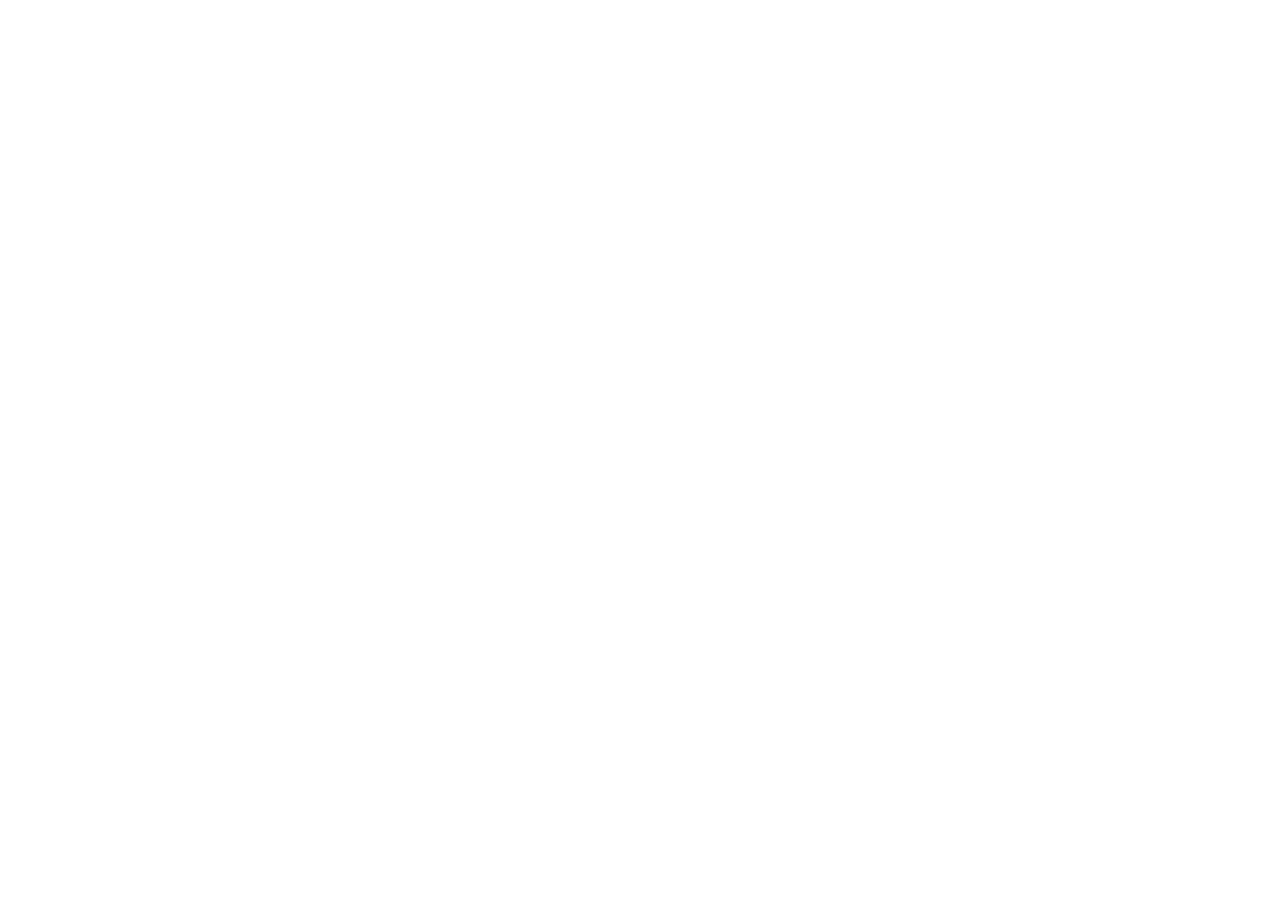
==== commit 13f4c010: "stuff" ====
--- a/Roc.html
+++ b/Roc.html
@@ -1,606 +1,443 @@
-<html><head><meta charset="utf-8">
-    <style>
-    
-    body { font: 12px Arial;}
-    
-    path { 
-        stroke: steelblue;
-        stroke-width: 3;
-        fill: none;
-    }
-    
-    .axis path,
-    .axis line {
-        fill: none;
-        stroke: grey;
-        stroke-width: 2;
-        shape-rendering: crispEdges;
-    }
-    
-    .d3-tip {
-        font-family: Verdana;
-        background: rgba(0, 0, 0, 0.8);
-        padding: 8px;
-        color: #fff; 
-        z-index: 5070;
-      }
-    
-    </style>
-    </head><body>
-    ROC
-    <div id="roc"> <svg width="450" height="350"><g transform="translate(70,30)"><path class="line" d="M0,1,1.481171553
-        1,0.619944779
-        0,0.576133446
-        1,0.854331968
-        0,0.052583416
-        1,0.667039885
-        0,-0.475723066
-        0,0.282624226
-        1,1.700781111
-        0,0.768579848
-        1,1.398228208
-        0,-0.815113652
-        0,-0.706146391
-        1,1.092136485
-        1,0.282118377
-        0,-0.033372609
-        0,-0.096828085
-        0,-0.604980428
-        0,-0.513515553
-        0,0.042171241
-        0,-0.186546032
-        1,2.35004223
-        0,-0.966998716
-        0,0.891914592
-        0,-1.068576763
-        1,0.386631328
-        1,0.829380319
-        0,0.15875305
-        1,2.447354063
-        1,1.84672233
-        1,1.702146679
-        1,0.90324187
-        1,2.285856971
-        1,-0.20818886
-        1,0.667847613
-        1,0.295229787
-        1,0.841094252
-        0,-0.891944068
-        0,-0.140047105
-        0,1.264118961
-        0,-0.434589323
-        1,1.205499205
-        0,0.330347098
-        1,1.041408624
-        0,0.337708654
-        1,1.752567495
-        0,-0.170272521
-        0,0.391121689
-        0,0.624743054
-        1,1.550229788
-        1,0.85446841
-        1,2.810105434
-        1,0.688185414
-        0,0.386725378
-        1,0.887024798
-        1,2.603648963
-        1,1.735326242
-        1,1.639552284
-        0,-0.217211832
-        0,-0.591994683
-        1,0.718613019
-        0,0.852983735
-        1,1.491381743
-        0,-0.288554394
-        1,1.536258558
-        1,0.073664556
-        1,-0.259730226
-        0,0.040533117
-        0,-0.654513463
-        1,-0.357453037
-        0,-0.202289128
-        1,0.812745317
-        0,-0.412930199
-        0,0.296033321
-        0,-0.35045817
-        1,1.29873851
-        1,1.896832343
-        1,1.035243927
-        0,0.242812343
-        0,0.496303914
-        1,0.748642302
-        0,0.038829544
-        0,-0.132682315
-        1,-0.077457107
-        0,0.332345957
-        1,0.165002878
-        1,1.234293994
-        0,0.183468174
-        1,-0.190759707
-        1,0.432842698
-        0,0.01682117
-        1,1.300514855
-        1,0.292109261
-        1,1.21878156
-        0,0.050928762
-        1,0.274880042
-        1,0.10478353
-        0,0.225434758
-        0,-0.924193578
-        0,1.213002454
-        1,0.276541973
-        0,0.133165005
-        0,-0.359118105
-        1,0.611132537
-        1,0.705843788
-        0,0.008265075
-        0,-0.513549832
-        1,1.672671601
-        1,1.365784359
-        0,-1.29940313
-        1,0.22059252
-        1,0.184674342
-        1,1.116934381
-        1,1.142888595
-        0,-0.732284738
-        0,0.819758701
-        0,-0.100340099
-        1,0.594980261
-        0,0.94571945
-        1,1.717126988
-        1,1.347012593
-        1,-0.426613476
-        0,0.41919973
-        1,1.323292819
-        0,-0.544174426
-        1,0.621298873
-        1,1.238476479
-        1,0.16799208
-        0,-0.212440076
-        0,-0.731865253
-        1,1.36497788
-        1,1.857916863
-        1,1.914733827
-        0,0.804471304
-        1,0.467429875
-        1,1.860606663
-        1,1.530392622
-        1,1.478076476
-        1,0.930883359
-        1,0.011360264
-        0,0.943800548
-        1,0.185940216
-        1,0.807463043
-        0,0.523547654
-        0,-0.491533264
-        0,0.13295351
-        1,1.054049332
-        1,1.231916154
-        0,0.303035444
-        1,1.529160242
-        0,1.72823875
-        1,1.664167663
-        1,0.959529888
-        1,1.102157002
-        0,0.238221551
-        1,1.530214457
-        1,0.104464177
-        0,0.463692693
-        0,-0.017808085
-        0,-0.953760763
-        0,0.229738978
-        0,1.192374875
-        1,1.704677678
-        1,0.207821861
-        0,-0.104414739
-        0,-0.927001856
-        1,1.047874858
-        1,1.48133932
-        1,0.651602647
-        0,1.003838461
-        0,-0.837728691
-        0,0.736081068
-        1,0.489887201
-        0,-1.657313023
-        0,0.117912386
-        0,0.286664809
-        0,-0.647571655
-        0,-1.780138663
-        0,-0.52717507
-        0,-0.382268668
-        0,-0.166953194
-        0,0.367424661
-        1,0.390937703
-        1,0.44515669
-        1,1.769153448
-        1,1.935194515
-        0,1.596114804
-        1,2.079030752
-        0,1.2652254
-        0,0.198347427
-        0,1.085731602
-        0,-0.093470823
-        1,0.448739099
-        1,1.051706976
-        1,1.075358609
-        1,0.918083753
-        1,-0.178941079
-        1,0.917509408
-        0,1.313157734
-        0,0.300322855"></path></g></svg></div>
-    
-    <script src="https://d3js.org/d3.v3.js" charset="utf-8"></script>
-    <script src="http://labratrevenge.com/d3-tip/javascripts/d3.tip.v0.6.3.js"></script>
-    <script>
-    
-    var margin = {top: 30, right: 20, bottom: 70, left: 70},
-        width = 450 - margin.left - margin.right,
-        height = 350 - margin.top - margin.bottom;
-    
-    var x = d3.scale.linear().range([0, width]);
-    var y = d3.scale.linear().range([height, 0]);
-    
-    var xAxis = d3.svg.axis().scale(x)
-        .orient("bottom").ticks(5);
-    
-    var yAxis = d3.svg.axis().scale(y)
-        .orient("left").ticks(5);
-    
-    var valueline = d3.svg.line()
-        .interpolate("basis")
-        .x(function(d) { return x(d.X); })
-        .y(function(d) { return y(d.BPC); });
-    
-    var valueline2 = d3.svg.line()
-        .interpolate("basis")
-        .x(function(d) { return x(d.X); })
-        .y(function(d) { return y(d.WNR); });
-    
-    var valueline3 = d3.svg.line()
-        .interpolate("basis")
-        .x(function(d) { return x(d.X); })
-        .y(function(d) { return y(d.FSP); });
-    
-    var valueline4 = d3.svg.line()
-        .interpolate("basis")
-        .x(function(d) { return x(d.X); })
-        .y(function(d) { return y(d.NPW); });
-    
-    var valueline5 = d3.svg.line()
-        .interpolate("linear")
-        .x(function(d) { return x(d.X); })
-        .y(function(d) { return y(d.USELESS); });
-    
-    // var tip = d3.tip()
-    //           .attr('class', 'd3-tip')
-    //         //   .style("visibility","visible")
-    //           .offset([-20, 0])
-    //           .html(function(d) {
-    //             return "Break Points";
-    //           });
-    
-    // var tip2 = d3.tip()
-    //           .attr('class', 'd3-tip')
-    //           .style("visibility","visible")
-    //           .offset([-20, 0])
-    //           .html(function(d) {
-    //             return "Winners";
-    //           });
-    
-    // var tip3 = d3.tip()
-    //           .attr('class', 'd3-tip')
-    //           .style("visibility","visible")
-    //           .offset([-20, 0])
-    //           .html(function(d) {
-    //             return "First Serve %";
-    //           });
-    
-    // var tip4 = d3.tip()
-    //           .attr('class', 'd3-tip')
-    //           .style("visibility","visible")
-    //           .offset([-20, 0])
-    //           .html(function(d) {
-    //             return "Net Points Won";
-    //           });
-    
-    // var tip5 = d3.tip()
-    //           .attr('class', 'd3-tip')
-    //           .style("visibility","visible")
-    //           .offset([-20, 0])
-    //           .html(function(d) {
-    //             return "Useless model";
-    //           });
-    
-    var svg = d3.select("#roc")
-        .append("svg")
-            .attr("width", width + margin.left + margin.right)
-            .attr("height", height + margin.top + margin.bottom)
-        .append("g")
-            .attr("transform", 
-                  "translate(" + margin.left + "," + margin.top + ")");
-    
-    d3.json('./D2.csv',function(error,data){
-        
-        x.domain([0, 1]);
-        y.domain([0, 1]);
-    
-        svg.call(tip);
-        svg.call(tip2);
-        svg.call(tip3);
-        svg.call(tip4);
-        svg.call(tip5);
-    
-        svg.append("path")
-            .attr("class", "line")
-            .attr("d", valueline(data))
-            .on('mouseover', tip.show)
-            .on("mousemove", function(){return tip.style("top", (event.pageY-10)+"px").
-                                  style("left",(event.pageX+10)+"px");})
-            .on('mouseout', tip.hide);
-    
-        svg.append("path")          
-            .style("stroke", "red")
-            .attr("d", valueline2(data))
-            .on('mouseover', tip2.show)
-            .on("mousemove", function(){return tip2.style("top", (event.pageY-10)+"px").
-                                  style("left",(event.pageX+10)+"px");})
-            .on('mouseout', tip2.hide);
-    
-        svg.append("path")          
-            .style("stroke", "green")
-            .attr("d", valueline3(data))
-            .on('mouseover', tip3.show)
-            .on("mousemove", function(){return tip3.style("top", (event.pageY-10)+"px").
-                                  style("left",(event.pageX+10)+"px");})
-            .on('mouseout', tip3.hide);
-        
-        svg.append("path")          
-            .style("stroke", "purple")
-            .attr("d", valueline4(data))
-            .on('mouseover', tip4.show)
-            .on("mousemove", function(){return tip4.style("top", (event.pageY-10)+"px").
-                                  style("left",(event.pageX+10)+"px");})
-            .on('mouseout', tip4.hide);
-    
-        svg.append("path")          
-            .style("stroke", "black")
-            .attr("d", valueline5(data))
-            .on('mouseover', tip5.show)
-            .on("mousemove", function(){return tip5.style("top", (event.pageY-10)+"px").
-                                  style("left",(event.pageX+10)+"px");})
-            .on('mouseout', tip5.hide);
-    
-        svg.append("g")
-            .attr("class", "x axis")
-            .attr("transform", "translate(0," + height + ")")
-            .call(xAxis)
-           .append("text")            
-            .attr("x", width / 2)
-            .attr("y", 40 )
-            .style("text-anchor", "middle")
-            .text("1 - False Negative Rate");
-    
-        svg.append("g")
-            .attr("class", "y axis")
-            .call(yAxis)
-           .append("text")            
-            .attr("transform", "rotate(-90)")
-            .attr("y", 0 - margin.left + 10 )
-            .attr("x", 0 - height/1.6 )
-            .style("font-size","12px")              
-            .style("text-anchor", "left")
-            .text("True Positive Rate");
-    
-        svg.append("text")
-            .attr("x", (width / 2))             
-            .attr("y", 0 - (margin.top / 2))
-            .attr("text-anchor", "middle")  
-            .style("font-size", "16px")
-            .text("ROC Curve for Tennis Stats");
-    });
-    
+
+ 
+  <!DOCTYPE html>
+    <head>
+      <script src="https://cdn.plot.ly/plotly-latest.min.js"></script>
+    </head>
+    <body>
+    <!-- Plotly chart will be drawn inside this div -->
+    <div id="plotly-div"></div>
+      <script>
+          trace1 = {
+  uid: '18d2bfae-64b6-11e9-ac82-00155dcc03a0', 
+  mode: 'lines', 
+  name: 'AUC = 0.99', 
+  type: 'scatter', 
+  x: [1,
+        1,
+        0,
+        1,
+        0,
+        1,
+        0,
+        0,
+        1,
+        0,
+        1,
+        0,
+        0,
+        1,
+        1,
+        0,
+        0,
+        0,
+        0,
+        0,
+        0,
+        1,
+        0,
+        0,
+        0,
+        1,
+        1,
+        0,
+        1,
+        1,
+        1,
+        1,
+        1,
+        1,
+        1,
+        1,
+        1,
+        0,
+        0,
+        0,
+        0,
+        1,
+        0,
+        1,
+        0,
+        1,
+        0,
+        0,
+        0,
+        1,
+        1,
+        1,
+        1,
+        0,
+        1,
+        1,
+        1,
+        1,
+        0,
+        0,
+        1,
+        0,
+        1,
+        0,
+        1,
+        1,
+        1,
+        0,
+        0,
+        1,
+        0,
+        1,
+        0,
+        0,
+        0,
+        1,
+        1,
+        1,
+        0,
+        0,
+        1,
+        0,
+        0,
+        1,
+        0,
+        1,
+        1,
+        0,
+        1,
+        1,
+        0,
+        1,
+        1,
+        1,
+        0,
+        1,
+        1,
+        0,
+        0,
+        0,
+        1,
+        0,
+        0,
+        1,
+        1,
+        0,
+        0,
+        1,
+        1,
+        0,
+        1,
+        1,
+        1,
+        1,
+        0,
+        0,
+        0,
+        1,
+        0,
+        1,
+        1,
+        1,
+        0,
+        1,
+        0,
+        1,
+        1,
+        1,
+        0,
+        0,
+        1,
+        1,
+        1,
+        0,
+        1,
+        1,
+        1,
+        1,
+        1,
+        1,
+        0,
+        1,
+        1,
+        0,
+        0,
+        0,
+        1,
+        1,
+        0,
+        1,
+        0,
+        1,
+        1,
+        1,
+        0,
+        1,
+        1,
+        0,
+        0,
+        0,
+        0,
+        0,
+        1,
+        1,
+        0,
+        0,
+        1,
+        1,
+        1,
+        0,
+        0,
+        0,
+        1,
+        0,
+        0,
+        0,
+        0,
+        0,
+        0,
+        0,
+        0,
+        0,
+        1,
+        1,
+        1,
+        1,
+        0,
+        1,
+        0,
+        0,
+        0,
+        0,
+        1,
+        1,
+        1,
+        1,
+        1,
+        1,
+        0,
+        0,], 
+  y: [1.481171553,
+        0.619944779,
+        0.576133446,
+        0.854331968,
+        0.052583416,
+        0.667039885,
+        -0.475723066,
+        0.282624226,
+        1.700781111,
+        0.768579848,
+        1.398228208,
+        -0.815113652,
+        -0.706146391,
+        1.092136485,
+        0.282118377,
+        -0.033372609,
+        -0.096828085,
+        -0.604980428,
+        -0.513515553,
+        0.042171241,
+        -0.186546032,
+        2.35004223,
+        -0.966998716,
+        0.891914592,
+        -1.068576763,
+        0.386631328,
+        0.829380319,
+        0.15875305,
+        2.447354063,
+        1.84672233,
+        1.702146679,
+        0.90324187,
+        2.285856971,
+        -0.20818886,
+        0.667847613,
+        0.295229787,
+        0.841094252,
+        -0.891944068,
+        -0.140047105,
+        1.264118961,
+        -0.434589323,
+        1.205499205,
+        0.330347098,
+        1.041408624,
+        0.337708654,
+        1.752567495,
+        -0.170272521,
+        0.391121689,
+        0.624743054,
+        1.550229788,
+        0.85446841,
+        2.810105434,
+        0.688185414,
+        0.386725378,
+        0.887024798,
+        2.603648963,
+        1.735326242,
+        1.639552284,
+        -0.217211832,
+        -0.591994683,
+        0.718613019,
+        0.852983735,
+        1.491381743,
+        -0.288554394,
+        1.536258558,
+        0.073664556,
+        -0.259730226,
+        0.040533117,
+        -0.654513463,
+        -0.357453037,
+        -0.202289128,
+        0.812745317,
+        -0.412930199,
+        0.296033321,
+        -0.35045817,
+        1.29873851,
+        1.896832343,
+        1.035243927,
+        0.242812343,
+        0.496303914,
+        0.748642302,
+        0.038829544,
+        -0.132682315,
+        -0.077457107,
+        0.332345957,
+        0.165002878,
+        1.234293994,
+        0.183468174,
+        -0.190759707,
+        0.432842698,
+        0.01682117,
+        1.300514855,
+        0.292109261,
+        1.21878156,
+        0.050928762,
+        0.274880042,
+        0.10478353,
+        0.225434758,
+        -0.924193578,
+        1.213002454,
+        0.276541973,
+        0.133165005,
+        -0.359118105,
+        0.611132537,
+        0.705843788,
+        0.008265075,
+        -0.513549832,
+        1.672671601,
+        1.365784359,
+        -1.29940313,
+        0.22059252,
+        0.184674342,
+        1.116934381,
+        1.142888595,
+        -0.732284738,
+        0.819758701,
+        -0.100340099,
+        0.594980261,
+        0.94571945,
+        1.717126988,
+        1.347012593,
+        -0.426613476,
+        0.41919973,
+        1.323292819,
+        -0.544174426,
+        0.621298873,
+        1.238476479,
+        0.16799208,
+        -0.212440076,
+        -0.731865253,
+        1.36497788,
+        1.857916863,
+        1.914733827,
+        0.804471304,
+        0.467429875,
+        1.860606663,
+        1.530392622,
+        1.478076476,
+        0.930883359,
+        0.011360264,
+        0.943800548,
+        0.185940216,
+        0.807463043,
+        0.523547654,
+        -0.491533264,
+        0.13295351,
+        1.054049332,
+        1.231916154,
+        0.303035444,
+        1.529160242,
+        1.72823875,
+        1.664167663,
+        0.959529888,
+        1.102157002,
+        0.238221551,
+        1.530214457,
+        0.104464177,
+        0.463692693,
+        -0.017808085,
+        -0.953760763,
+        0.229738978,
+        1.192374875,
+        1.704677678,
+        0.207821861,
+        -0.104414739,
+        -0.927001856,
+        1.047874858,
+        1.48133932,
+        0.651602647,
+        1.003838461,
+        -0.837728691,
+        0.736081068,
+        0.489887201,
+        -1.657313023,
+        0.117912386,
+        0.286664809,
+        -0.647571655,
+        -1.780138663,
+        -0.52717507,
+        -0.382268668,
+        -0.166953194,
+        0.367424661,
+        0.390937703,
+        0.44515669,
+        1.769153448,
+        1.935194515,
+        1.596114804,
+        2.079030752,
+        1.2652254,
+        0.198347427,
+        1.085731602,
+        -0.093470823,
+        0.448739099,
+        1.051706976,
+        1.075358609,
+        0.918083753,
+        -0.178941079,
+        0.917509408,
+        1.313157734,
+        0.300322855]
+};
+trace2 = {
+  uid: '18d2c378-64b6-11e9-ac82-00155dcc03a0', 
+  line: {
+    dash: 'dash', 
+    color: 'rgba(255, 0, 0, 0.5)', 
+    width: 4
+  }, 
+  name: 'Reference', 
+  type: 'scatter', 
+  x: [0, 1], 
+  y: [0, 1]
+};
+data = [trace1, trace2];
+layout = {
+  title: 'ROC Curve', 
+  xaxis: {title: 'False Positive Rate'}, 
+  yaxis: {title: 'True Positive Rate'}
+};
+Plotly.plot('plotly-div', {
+  data: data,
+  layout: layout
+});
     </script>
-    <div class="d3-tip" style="position: absolute; opacity: 0; visibility: visible;"></div><div class="d3-tip n" style="position: absolute; opacity: 0; visibility: visible; pointer-events: none; top: 93px; left: 213px;">Winners</div><div class="d3-tip n" style="position: absolute; opacity: 0; visibility: visible; pointer-events: none; top: 127px; left: 257px;">First Serve %</div><div class="d3-tip" style="position: absolute; opacity: 0; visibility: visible;"></div><div class="d3-tip n" style="position: absolute; opacity: 0; visibility: visible; pointer-events: none; top: 152px; left: 270px;">Useless model</div></body></html><html><head><meta charset="utf-8">
-<style>
+   </body>
+ </html>
 
-body { font: 12px Arial;}
 
-path { 
-    stroke: steelblue;
-    stroke-width: 3;
-    fill: none;
-}
-
-.axis path,
-.axis line {
-    fill: none;
-    stroke: grey;
-    stroke-width: 2;
-    shape-rendering: crispEdges;
-}
-
-.d3-tip {
-    font-family: Verdana;
-    background: rgba(0, 0, 0, 0.8);
-    padding: 8px;
-    color: #fff; 
-    z-index: 5070;
-  }
-
-</style>
-</head><body>
-
-<!-- <div id="roc"> <svg width="450" height="350"><g transform="translate(70,30)"><path class="line" d="M0,250L0.06,247.9838708333333C0.12,245.96774166666665,0.24,241.9354833333333,0.36,239.91935416666666C0.48,237.903225,0.6,237.903225,0.72,237.90322499999996C0.84,237.903225,0.96,237.903225,1.08,237.90322499999996C1.2,237.903225,1.3199999999999998,237.903225,1.44,237.90322499999996C1.56,237.903225,1.68,237.903225,1.7999999999999998,237.90322499999996C1.92,237.903225,2.04,237.903225,2.16,237.90322499999996C2.28,237.903225,2.4,237.903225,2.52,237.90322499999996C2.6399999999999997,237.903225,2.76,237.903225,2.88,229.9636020833333C3,222.02397916666666,3.1199999999999997,206.14473333333333,3.2399999999999998,198.20511041666666C3.3599999999999994,190.2654875,3.4799999999999995,190.2654875,3.5999999999999996,190.2654875C3.7199999999999998,190.2654875,3.84,190.2654875,3.96,190.2654875C4.08,190.2654875,4.199999999999999,190.2654875,4.32,190.2654875C4.4399999999999995,190.2654875,4.56,190.2654875,4.68,190.2654875C4.8,190.2654875,4.92,190.2654875,5.039999999999999,190.2654875C5.16,190.2654875,5.279999999999999,190.2654875,5.3999999999999995,190.2654875C5.52,190.2654875,5.64,190.2654875,5.76,190.2654875C5.88,190.2654875,6,190.2654875,6.12,190.2654875C6.24,190.2654875,6.359999999999999,190.2654875,6.4799999999999995,190.2654875C6.6,190.2654875,6.719999999999999,190.2654875,6.84,190.2654875C6.959999999999999,190.2654875,7.08,190.2654875,7.199999999999999,190.2654875C7.32,190.2654875,7.4399999999999995,190.2654875,7.5600000000000005,190.2654875C7.68,190.2654875,7.799999999999999,190.2654875,7.919999999999999,190.2654875C8.04,190.2654875,8.16,190.2654875,8.28,190.2654875C8.399999999999999,190.2654875,8.52,190.2654875,8.64,190.2654875C8.76,190.2654875,8.879999999999999,190.2654875,9,190.2654875C9.12,190.2654875,9.239999999999998,190.2654875,9.36,190.2654875C9.48,190.2654875,9.6,190.2654875,9.72,190.2654875C9.84,190.2654875,9.96,190.2654875,10.08,190.2654875C10.2,190.2654875,10.32,190.2654875,10.440000000000001,190.2654875C10.56,190.2654875,10.68,190.2654875,10.799999999999999,190.2654875C10.919999999999998,190.2654875,11.04,190.2654875,11.159999999999998,190.2654875C11.28,190.2654875,11.399999999999999,190.2654875,11.52,190.2654875C11.64,190.2654875,11.76,190.2654875,11.879999999999999,176.52093375C12,162.77638000000002,12.120000000000001,135.2872725,12.24,121.54271875C12.36,107.798165,12.48,107.798165,12.600000000000001,107.79816500000001C12.719999999999999,107.798165,12.84,107.798165,12.959999999999997,107.79816500000001C13.079999999999998,107.798165,13.2,107.798165,13.319999999999999,107.79816500000001C13.439999999999998,107.798165,13.559999999999999,107.798165,13.68,107.79816500000001C13.799999999999999,107.798165,13.919999999999998,107.798165,14.04,107.79816500000001C14.16,107.798165,14.28,107.798165,14.399999999999999,107.79816500000001C14.52,107.798165,14.64,107.798165,14.76,107.79816500000001C14.879999999999999,107.798165,15,107.798165,15.12,100.34582291666668C15.239999999999998,92.89348083333334,15.36,77.98879666666667,15.479999999999997,70.53645458333334C15.599999999999998,63.08411250000001,15.719999999999999,63.08411250000001,15.839999999999998,63.08411250000002C15.959999999999997,63.08411250000001,16.08,63.08411250000001,16.199999999999996,63.08411250000002C16.32,63.08411250000001,16.439999999999998,63.08411250000001,16.56,63.08411250000002C16.68,63.08411250000001,16.8,63.08411250000001,16.92,63.08411250000002C17.04,63.08411250000001,17.16,63.08411250000001,17.28,63.08411250000002C17.4,63.08411250000001,17.52,63.08411250000001,17.64,63.08411250000002C17.759999999999998,63.08411250000001,17.88,63.08411250000001,18,63.08411250000002C18.119999999999997,63.08411250000001,18.24,63.08411250000001,18.36,63.08411250000002C18.479999999999997,63.08411250000001,18.599999999999998,63.08411250000001,18.72,58.00487625000001C18.839999999999996,52.92564,18.959999999999997,42.7671675,19.08,37.68793124999999C19.2,32.60869499999999,19.32,32.60869499999999,19.44,32.60869499999999C19.560000000000002,32.60869499999999,19.68,32.60869499999999,19.799999999999997,32.60869499999999C19.919999999999998,32.60869499999999,20.04,32.60869499999999,20.159999999999997,32.60869499999999C20.28,32.60869499999999,20.4,32.60869499999999,20.52,32.60869499999999C20.64,32.60869499999999,20.76,32.60869499999999,20.880000000000003,32.60869499999999C21,32.60869499999999,21.119999999999997,32.60869499999999,21.240000000000002,32.60869499999999C21.36,32.60869499999999,21.479999999999997,32.60869499999999,21.599999999999998,32.60869499999999C21.72,32.60869499999999,21.84,32.60869499999999,21.96,32.60869499999999C22.08,32.60869499999999,22.2,32.60869499999999,22.32,32.60869499999999C22.439999999999998,32.60869499999999,22.56,32.60869499999999,22.68,32.60869499999999C22.799999999999997,32.60869499999999,22.919999999999998,32.60869499999999,23.04,32.60869499999999C23.16,32.60869499999999,23.28,32.60869499999999,23.400000000000002,32.60869499999999C23.520000000000003,32.60869499999999,23.64,32.60869499999999,23.76,32.60869499999999C23.88,32.60869499999999,24,32.60869499999999,24.119999999999997,32.60869499999999C24.24,32.60869499999999,24.36,32.60869499999999,24.48,32.60869499999999C24.6,32.60869499999999,24.720000000000002,32.60869499999999,24.84,32.60869499999999C24.96,32.60869499999999,25.080000000000002,32.60869499999999,25.200000000000003,32.60869499999999C25.32,32.60869499999999,25.439999999999998,32.60869499999999,25.56,32.60869499999999C25.68,32.60869499999999,25.799999999999997,32.60869499999999,25.919999999999998,32.60869499999999C26.039999999999996,32.60869499999999,26.159999999999997,32.60869499999999,26.279999999999994,32.60869499999999C26.399999999999995,32.60869499999999,26.519999999999996,32.60869499999999,26.639999999999997,32.60869499999999C26.759999999999998,32.60869499999999,26.88,32.60869499999999,26.999999999999996,32.60869499999999C27.119999999999997,32.60869499999999,27.24,32.60869499999999,27.36,32.60869499999999C27.479999999999997,32.60869499999999,27.599999999999994,32.60869499999999,27.719999999999995,32.60869499999999C27.839999999999996,32.60869499999999,27.959999999999997,32.60869499999999,28.08,32.60869499999999C28.2,32.60869499999999,28.32,32.60869499999999,28.44,32.60869499999999C28.560000000000002,32.60869499999999,28.68,32.60869499999999,28.799999999999997,32.60869499999999C28.919999999999998,32.60869499999999,29.04,32.60869499999999,29.159999999999997,32.60869499999999C29.279999999999998,32.60869499999999,29.4,32.60869499999999,29.52,32.60869499999999C29.64,32.60869499999999,29.76,32.60869499999999,29.880000000000003,32.60869499999999C30,32.60869499999999,30.12,32.60869499999999,30.240000000000002,32.60869499999999C30.36,32.60869499999999,30.479999999999997,32.60869499999999,30.599999999999998,32.60869499999999C30.72,32.60869499999999,30.839999999999996,32.60869499999999,30.959999999999994,32.60869499999999C31.079999999999995,32.60869499999999,31.199999999999996,32.60869499999999,31.319999999999993,32.60869499999999C31.439999999999994,32.60869499999999,31.559999999999995,32.60869499999999,31.679999999999996,32.60869499999999C31.799999999999997,32.60869499999999,31.919999999999998,32.60869499999999,32.04,32.60869499999999C32.16,32.60869499999999,32.28,32.60869499999999,32.4,32.60869499999999C32.519999999999996,32.60869499999999,32.63999999999999,32.60869499999999,32.75999999999999,32.60869499999999C32.879999999999995,32.60869499999999,33,32.60869499999999,33.12,32.60869499999999C33.239999999999995,32.60869499999999,33.36,32.60869499999999,33.48,32.60869499999999C33.599999999999994,32.60869499999999,33.72,32.60869499999999,33.84,32.60869499999999C33.96,32.60869499999999,34.08,32.60869499999999,34.2,32.60869499999999C34.32,32.60869499999999,34.44,32.60869499999999,34.56,32.60869499999999C34.68,32.60869499999999,34.8,32.60869499999999,34.92,32.60869499999999C35.04,32.60869499999999,35.16,32.60869499999999,35.28,32.60869499999999C35.4,32.60869499999999,35.519999999999996,32.60869499999999,35.64,32.60869499999999C35.76,32.60869499999999,35.879999999999995,32.60869499999999,36,32.60869499999999C36.12,32.60869499999999,36.239999999999995,32.60869499999999,36.36,32.60869499999999C36.48,32.60869499999999,36.599999999999994,32.60869499999999,36.72,32.60869499999999C36.839999999999996,32.60869499999999,36.959999999999994,32.60869499999999,37.08,32.60869499999999C37.199999999999996,32.60869499999999,37.31999999999999,32.60869499999999,37.44,32.60869499999999C37.559999999999995,32.60869499999999,37.67999999999999,32.60869499999999,37.8,32.60869499999999C37.919999999999995,32.60869499999999,38.03999999999999,32.60869499999999,38.16,32.60869499999999C38.279999999999994,32.60869499999999,38.39999999999999,32.60869499999999,38.519999999999996,32.60869499999999C38.64,32.60869499999999,38.76,32.60869499999999,38.88,29.951690416666658C39,27.29468583333333,39.120000000000005,21.980676666666668,39.24,19.32367208333334C39.36,16.66666750000001,39.48,16.66666750000001,39.599999999999994,16.66666750000001C39.72,16.66666750000001,39.84,16.66666750000001,39.96,16.66666750000001C40.08,16.66666750000001,40.2,16.66666750000001,40.32,16.66666750000001C40.44,16.66666750000001,40.559999999999995,16.66666750000001,40.67999999999999,16.66666750000001C40.8,16.66666750000001,40.92,16.66666750000001,41.04,16.66666750000001C41.16,16.66666750000001,41.28,16.66666750000001,41.4,16.66666750000001C41.519999999999996,16.66666750000001,41.64,16.66666750000001,41.760000000000005,16.66666750000001C41.88,16.66666750000001,42,16.66666750000001,42.120000000000005,16.66666750000001C42.24,16.66666750000001,42.36,16.66666750000001,42.48,16.66666750000001C42.599999999999994,16.66666750000001,42.71999999999999,16.66666750000001,42.83999999999999,16.66666750000001C42.959999999999994,16.66666750000001,43.08,16.66666750000001,43.199999999999996,16.66666750000001C43.31999999999999,16.66666750000001,43.44,16.66666750000001,43.559999999999995,16.66666750000001C43.68,16.66666750000001,43.8,16.66666750000001,43.92,16.66666750000001C44.04,16.66666750000001,44.16,16.66666750000001,44.28,16.66666750000001C44.4,16.66666750000001,44.519999999999996,16.66666750000001,44.64,16.66666750000001C44.76,16.66666750000001,44.879999999999995,16.66666750000001,45,16.66666750000001C45.12,16.66666750000001,45.239999999999995,16.66666750000001,45.35999999999999,16.66666750000001C45.48,16.66666750000001,45.599999999999994,16.66666750000001,45.72,16.66666750000001C45.839999999999996,16.66666750000001,45.959999999999994,16.66666750000001,46.08,16.66666750000001C46.199999999999996,16.66666750000001,46.31999999999999,16.66666750000001,46.44,16.66666750000001C46.56,16.66666750000001,46.68,16.66666750000001,46.800000000000004,16.66666750000001C46.92,16.66666750000001,47.040000000000006,16.66666750000001,47.160000000000004,16.66666750000001C47.28,16.66666750000001,47.4,16.66666750000001,47.519999999999996,16.66666750000001C47.64,16.66666750000001,47.760000000000005,16.66666750000001,47.88,16.66666750000001C48,16.66666750000001,48.12,16.66666750000001,48.24,16.66666750000001C48.36,16.66666750000001,48.48,16.66666750000001,48.599999999999994,16.66666750000001C48.72,16.66666750000001,48.84,16.66666750000001,48.96,16.66666750000001C49.08,16.66666750000001,49.2,16.66666750000001,49.32000000000001,16.66666750000001C49.440000000000005,16.66666750000001,49.56,16.66666750000001,49.68000000000001,16.66666750000001C49.800000000000004,16.66666750000001,49.92,16.66666750000001,50.04,16.66666750000001C50.16,16.66666750000001,50.28,16.66666750000001,50.4,16.66666750000001C50.519999999999996,16.66666750000001,50.64,16.66666750000001,50.75999999999999,16.66666750000001C50.879999999999995,16.66666750000001,51,16.66666750000001,51.12,16.66666750000001C51.239999999999995,16.66666750000001,51.35999999999999,16.66666750000001,51.47999999999999,16.66666750000001C51.599999999999994,16.66666750000001,51.71999999999999,16.66666750000001,51.83999999999999,16.66666750000001C51.959999999999994,16.66666750000001,52.08,16.66666750000001,52.199999999999996,16.66666750000001C52.31999999999999,16.66666750000001,52.43999999999999,16.66666750000001,52.559999999999995,16.66666750000001C52.67999999999999,16.66666750000001,52.79999999999999,16.66666750000001,52.91999999999999,16.66666750000001C53.03999999999999,16.66666750000001,53.16,16.66666750000001,53.279999999999994,16.66666750000001C53.39999999999999,16.66666750000001,53.519999999999996,16.66666750000001,53.64,16.66666750000001C53.76,16.66666750000001,53.879999999999995,16.66666750000001,54,16.66666750000001C54.12,16.66666750000001,54.239999999999995,16.66666750000001,54.35999999999999,16.66666750000001C54.47999999999999,16.66666750000001,54.599999999999994,16.66666750000001,54.71999999999999,16.66666750000001C54.839999999999996,16.66666750000001,54.959999999999994,16.66666750000001,55.08,16.66666750000001C55.199999999999996,16.66666750000001,55.31999999999999,16.66666750000001,55.43999999999999,16.66666750000001C55.55999999999999,16.66666750000001,55.67999999999999,16.66666750000001,55.8,16.66666750000001C55.919999999999995,16.66666750000001,56.03999999999999,16.66666750000001,56.16,16.66666750000001C56.28,16.66666750000001,56.4,16.66666750000001,56.519999999999996,16.66666750000001C56.64,16.66666750000001,56.760000000000005,16.66666750000001,56.88,16.66666750000001C57,16.66666750000001,57.12,16.66666750000001,57.24,16.66666750000001C57.36,16.66666750000001,57.48,16.66666750000001,57.599999999999994,16.66666750000001C57.72,16.66666750000001,57.84,16.66666750000001,57.96,16.66666750000001C58.08,16.66666750000001,58.199999999999996,16.66666750000001,58.31999999999999,16.66666750000001C58.44,16.66666750000001,58.559999999999995,16.66666750000001,58.67999999999999,16.66666750000001C58.8,16.66666750000001,58.92,16.66666750000001,59.04,16.66666750000001C59.16,16.66666750000001,59.28,16.66666750000001,59.4,16.66666750000001C59.52,16.66666750000001,59.64,16.66666750000001,59.760000000000005,16.66666750000001C59.88,16.66666750000001,60,16.66666750000001,60.12,16.66666750000001C60.239999999999995,16.66666750000001,60.36,16.66666750000001,60.480000000000004,16.66666750000001C60.6,16.66666750000001,60.72,16.66666750000001,60.84,16.66666750000001C60.96,16.66666750000001,61.08,16.66666750000001,61.199999999999996,16.66666750000001C61.31999999999999,16.66666750000001,61.44,16.66666750000001,61.559999999999995,16.66666750000001C61.67999999999999,16.66666750000001,61.8,16.66666750000001,61.91999999999999,16.66666750000001C62.03999999999999,16.66666750000001,62.16,16.66666750000001,62.279999999999994,16.66666750000001C62.39999999999999,16.66666750000001,62.51999999999999,16.66666750000001,62.639999999999986,16.66666750000001C62.75999999999999,16.66666750000001,62.87999999999999,16.66666750000001,62.999999999999986,16.66666750000001C63.11999999999999,16.66666750000001,63.239999999999995,16.66666750000001,63.35999999999999,16.66666750000001C63.47999999999999,16.66666750000001,63.599999999999994,16.66666750000001,63.71999999999999,16.66666750000001C63.839999999999996,16.66666750000001,63.959999999999994,16.66666750000001,64.08,16.66666750000001C64.19999999999999,16.66666750000001,64.32,16.66666750000001,64.44,16.66666750000001C64.55999999999999,16.66666750000001,64.67999999999999,16.66666750000001,64.8,16.66666750000001C64.91999999999999,16.66666750000001,65.03999999999999,16.66666750000001,65.16,16.66666750000001C65.28,16.66666750000001,65.39999999999999,16.66666750000001,65.52,16.66666750000001C65.63999999999999,16.66666750000001,65.75999999999999,16.66666750000001,65.88,16.66666750000001C66,16.66666750000001,66.11999999999999,16.66666750000001,66.24,16.66666750000001C66.35999999999999,16.66666750000001,66.47999999999999,16.66666750000001,66.6,16.66666750000001C66.71999999999998,16.66666750000001,66.83999999999999,16.66666750000001,66.96,16.66666750000001C67.07999999999998,16.66666750000001,67.19999999999999,16.66666750000001,67.32,16.66666750000001C67.44,16.66666750000001,67.56,16.66666750000001,67.68,16.66666750000001C67.80000000000001,16.66666750000001,67.92,16.66666750000001,68.04,16.66666750000001C68.16,16.66666750000001,68.28,16.66666750000001,68.4,16.66666750000001C68.52000000000001,16.66666750000001,68.64,16.66666750000001,68.76,16.66666750000001C68.88,16.66666750000001,69,16.66666750000001,69.12,15.888889583333343C69.24,15.111111666666677,69.36,13.555555833333344,69.48,12.777777916666677C69.6,12.00000000000001,69.72,12.00000000000001,69.84,12.00000000000001C69.96000000000001,12.00000000000001,70.08,12.00000000000001,70.2,12.00000000000001C70.32,12.00000000000001,70.44,12.00000000000001,70.56,12.00000000000001C70.68,12.00000000000001,70.8,12.00000000000001,70.92,12.00000000000001C71.03999999999999,12.00000000000001,71.16,12.00000000000001,71.28,12.00000000000001C71.39999999999999,12.00000000000001,71.52,12.00000000000001,71.64,12.00000000000001C71.75999999999999,12.00000000000001,71.88,12.00000000000001,72,12.00000000000001C72.12,12.00000000000001,72.24,12.00000000000001,72.36,12.00000000000001C72.47999999999999,12.00000000000001,72.6,12.00000000000001,72.72,12.00000000000001C72.84,12.00000000000001,72.96,12.00000000000001,73.08,12.00000000000001C73.19999999999999,12.00000000000001,73.32,12.00000000000001,73.44,12.00000000000001C73.55999999999999,12.00000000000001,73.67999999999999,12.00000000000001,73.8,12.00000000000001C73.91999999999999,12.00000000000001,74.03999999999999,12.00000000000001,74.16,12.00000000000001C74.28,12.00000000000001,74.39999999999999,12.00000000000001,74.52,12.00000000000001C74.63999999999999,12.00000000000001,74.75999999999999,12.00000000000001,74.88,12.00000000000001C75,12.00000000000001,75.11999999999999,12.00000000000001,75.24,12.00000000000001C75.35999999999999,12.00000000000001,75.47999999999999,12.00000000000001,75.6,12.00000000000001C75.71999999999998,12.00000000000001,75.83999999999999,12.00000000000001,75.96,12.00000000000001C76.07999999999998,12.00000000000001,76.19999999999999,12.00000000000001,76.32,12.00000000000001C76.44,12.00000000000001,76.55999999999999,12.00000000000001,76.67999999999999,12.00000000000001C76.79999999999998,12.00000000000001,76.91999999999999,12.00000000000001,77.03999999999999,12.00000000000001C77.16,12.00000000000001,77.28,12.00000000000001,77.4,12.00000000000001C77.52000000000001,12.00000000000001,77.64,12.00000000000001,77.76,12.00000000000001C77.88,12.00000000000001,78,12.00000000000001,78.11999999999999,12.00000000000001C78.24,12.00000000000001,78.36,12.00000000000001,78.48,12.00000000000001C78.6,12.00000000000001,78.72,12.00000000000001,78.84,12.00000000000001C78.96000000000001,12.00000000000001,79.08,12.00000000000001,79.2,12.00000000000001C79.32,12.00000000000001,79.44,12.00000000000001,79.56,12.00000000000001C79.68,12.00000000000001,79.8,12.00000000000001,79.92,12.00000000000001C80.03999999999999,12.00000000000001,80.16,12.00000000000001,80.28,12.00000000000001C80.39999999999999,12.00000000000001,80.52,12.00000000000001,80.64,12.00000000000001C80.75999999999999,12.00000000000001,80.88,12.00000000000001,81,12.00000000000001C81.12,12.00000000000001,81.24,12.00000000000001,81.36,12.00000000000001C81.47999999999999,12.00000000000001,81.6,12.00000000000001,81.72,12.00000000000001C81.84,12.00000000000001,81.96,12.00000000000001,82.08,12.00000000000001C82.19999999999999,12.00000000000001,82.32,12.00000000000001,82.43999999999998,12.00000000000001C82.55999999999999,12.00000000000001,82.67999999999999,12.00000000000001,82.8,12.00000000000001C82.92,12.00000000000001,83.04,12.00000000000001,83.16000000000001,12.00000000000001C83.28,12.00000000000001,83.4,12.00000000000001,83.52000000000001,12.00000000000001C83.64000000000001,12.00000000000001,83.76,12.00000000000001,83.88000000000001,12.00000000000001C84,12.00000000000001,84.12,12.00000000000001,84.24,12.00000000000001C84.36,12.00000000000001,84.47999999999999,12.00000000000001,84.6,12.00000000000001C84.71999999999998,12.00000000000001,84.83999999999999,12.00000000000001,84.96,12.00000000000001C85.07999999999998,12.00000000000001,85.19999999999999,12.00000000000001,85.32,12.00000000000001C85.44,12.00000000000001,85.55999999999999,12.00000000000001,85.67999999999999,12.00000000000001C85.79999999999998,12.00000000000001,85.91999999999999,12.00000000000001,86.03999999999999,12.00000000000001C86.16,12.00000000000001,86.27999999999999,12.00000000000001,86.39999999999999,12.00000000000001C86.51999999999998,12.00000000000001,86.63999999999999,12.00000000000001,86.75999999999998,12.00000000000001C86.88,12.00000000000001,87,12.00000000000001,87.11999999999999,12.00000000000001C87.24,12.00000000000001,87.36,12.00000000000001,87.48,12.00000000000001C87.6,12.00000000000001,87.72,12.00000000000001,87.84,12.00000000000001C87.96000000000001,12.00000000000001,88.08,12.00000000000001,88.2,12.00000000000001C88.32,12.00000000000001,88.44,12.00000000000001,88.56,12.00000000000001C88.68,12.00000000000001,88.8,12.00000000000001,88.92,12.00000000000001C89.03999999999999,12.00000000000001,89.16,12.00000000000001,89.28,12.00000000000001C89.39999999999999,12.00000000000001,89.52,12.00000000000001,89.64,12.00000000000001C89.75999999999999,12.00000000000001,89.88,12.00000000000001,90,12.00000000000001C90.12,12.00000000000001,90.24,12.00000000000001,90.36,12.00000000000001C90.47999999999999,12.00000000000001,90.6,12.00000000000001,90.72,12.00000000000001C90.84,12.00000000000001,90.96,12.00000000000001,91.08,12.00000000000001C91.19999999999999,12.00000000000001,91.32,12.00000000000001,91.43999999999998,12.00000000000001C91.55999999999999,12.00000000000001,91.67999999999999,12.00000000000001,91.8,12.00000000000001C91.91999999999999,12.00000000000001,92.03999999999999,12.00000000000001,92.16,12.00000000000001C92.28,12.00000000000001,92.39999999999999,12.00000000000001,92.52,12.00000000000001C92.63999999999999,12.00000000000001,92.75999999999999,12.00000000000001,92.88,12.00000000000001C93,12.00000000000001,93.12,12.00000000000001,93.24000000000001,12.00000000000001C93.36000000000001,12.00000000000001,93.48,12.00000000000001,93.60000000000001,12.00000000000001C93.72,12.00000000000001,93.84,12.00000000000001,93.96000000000001,12.00000000000001C94.08,12.00000000000001,94.2,12.00000000000001,94.32000000000001,12.00000000000001C94.44,12.00000000000001,94.56,12.00000000000001,94.68,12.00000000000001C94.80000000000001,12.00000000000001,94.92,12.00000000000001,95.04,12.00000000000001C95.16,12.00000000000001,95.28,12.00000000000001,95.4,12.00000000000001C95.52000000000001,12.00000000000001,95.64,12.00000000000001,95.76,12.00000000000001C95.88,12.00000000000001,96,12.00000000000001,96.11999999999999,12.00000000000001C96.24,12.00000000000001,96.35999999999999,12.00000000000001,96.47999999999999,12.00000000000001C96.6,12.00000000000001,96.72,12.00000000000001,96.84,12.00000000000001C96.96000000000001,12.00000000000001,97.08,12.00000000000001,97.19999999999999,12.00000000000001C97.32,12.00000000000001,97.44,12.00000000000001,97.56,12.00000000000001C97.67999999999999,12.00000000000001,97.8,12.00000000000001,97.91999999999999,12.00000000000001C98.03999999999999,12.00000000000001,98.16,12.00000000000001,98.28,12.00000000000001C98.4,12.00000000000001,98.52000000000001,12.00000000000001,98.64,12.00000000000001C98.76,12.00000000000001,98.88,12.00000000000001,99,12.00000000000001C99.12,12.00000000000001,99.24000000000001,12.00000000000001,99.36000000000001,12.00000000000001C99.48000000000002,12.00000000000001,99.60000000000001,12.00000000000001,99.72,12.00000000000001C99.84,12.00000000000001,99.96000000000001,12.00000000000001,100.08000000000001,12.00000000000001C100.2,12.00000000000001,100.32000000000001,12.00000000000001,100.44000000000001,12.00000000000001C100.56,12.00000000000001,100.68,12.00000000000001,100.8,12.00000000000001C100.92,12.00000000000001,101.03999999999999,12.00000000000001,101.16,12.00000000000001C101.28,12.00000000000001,101.39999999999999,12.00000000000001,101.51999999999998,12.00000000000001C101.63999999999999,12.00000000000001,101.75999999999999,12.00000000000001,101.88,12.00000000000001C101.99999999999999,12.00000000000001,102.11999999999999,12.00000000000001,102.23999999999998,12.00000000000001C102.35999999999999,12.00000000000001,102.47999999999999,12.00000000000001,102.6,12.00000000000001C102.71999999999998,12.00000000000001,102.83999999999997,12.00000000000001,102.95999999999998,12.00000000000001C103.07999999999998,12.00000000000001,103.19999999999999,12.00000000000001,103.32,12.00000000000001C103.44,12.00000000000001,103.55999999999999,12.00000000000001,103.67999999999998,12.00000000000001C103.79999999999998,12.00000000000001,103.91999999999999,12.00000000000001,104.03999999999999,12.00000000000001C104.15999999999998,12.00000000000001,104.27999999999999,12.00000000000001,104.39999999999999,12.00000000000001C104.51999999999998,12.00000000000001,104.63999999999999,12.00000000000001,104.75999999999998,12.00000000000001C104.87999999999998,12.00000000000001,104.99999999999997,12.00000000000001,105.11999999999998,12.00000000000001C105.23999999999998,12.00000000000001,105.35999999999999,12.00000000000001,105.47999999999999,12.00000000000001C105.6,12.00000000000001,105.71999999999998,12.00000000000001,105.83999999999997,12.00000000000001C105.95999999999998,12.00000000000001,106.07999999999998,12.00000000000001,106.19999999999999,12.00000000000001C106.31999999999998,12.00000000000001,106.43999999999998,12.00000000000001,106.55999999999997,12.00000000000001C106.67999999999999,12.00000000000001,106.8,12.00000000000001,106.91999999999999,12.00000000000001C107.03999999999999,12.00000000000001,107.16,12.00000000000001,107.28,12.00000000000001C107.39999999999999,12.00000000000001,107.51999999999998,12.00000000000001,107.63999999999999,12.00000000000001C107.75999999999999,12.00000000000001,107.88,12.00000000000001,108,12.00000000000001C108.12,12.00000000000001,108.24,12.00000000000001,108.35999999999999,12.00000000000001C108.47999999999999,12.00000000000001,108.6,12.00000000000001,108.72,12.00000000000001C108.83999999999999,12.00000000000001,108.96,12.00000000000001,109.08,12.00000000000001C109.19999999999999,12.00000000000001,109.32,12.00000000000001,109.43999999999998,12.00000000000001C109.55999999999999,12.00000000000001,109.67999999999998,12.00000000000001,109.79999999999998,12.00000000000001C109.91999999999999,12.00000000000001,110.03999999999999,12.00000000000001,110.16,12.00000000000001C110.28,12.00000000000001,110.39999999999999,12.00000000000001,110.51999999999998,11.333333333333343C110.63999999999999,10.666666666666675,110.75999999999999,9.333333333333341,110.88,8.666666666666673C110.99999999999999,8.000000000000007,111.11999999999999,8.000000000000007,111.23999999999998,8.000000000000005C111.35999999999999,8.000000000000007,111.47999999999999,8.000000000000007,111.6,8.000000000000005C111.71999999999998,8.000000000000007,111.83999999999997,8.000000000000007,111.95999999999998,8.000000000000005C112.07999999999998,8.000000000000007,112.19999999999999,8.000000000000007,112.32,8.000000000000005C112.44,8.000000000000007,112.56,8.000000000000007,112.68,8.000000000000005C112.80000000000001,8.000000000000007,112.92,8.000000000000007,113.03999999999999,8.000000000000005C113.16,8.000000000000007,113.28,8.000000000000007,113.4,8.000000000000005C113.52,8.000000000000007,113.64,8.000000000000007,113.76,8.000000000000005C113.88,8.000000000000007,114,8.000000000000007,114.11999999999999,8.000000000000005C114.24,8.000000000000007,114.35999999999999,8.000000000000007,114.47999999999999,8.000000000000005C114.6,8.000000000000007,114.72,8.000000000000007,114.84,8.000000000000005C114.96000000000001,8.000000000000007,115.08,8.000000000000007,115.19999999999999,8.000000000000005C115.32,8.000000000000007,115.44,8.000000000000007,115.56,8.000000000000005C115.67999999999999,8.000000000000007,115.8,8.000000000000007,115.91999999999999,8.000000000000005C116.03999999999999,8.000000000000007,116.16,8.000000000000007,116.28,8.000000000000005C116.39999999999999,8.000000000000007,116.51999999999998,8.000000000000007,116.63999999999999,8.000000000000005C116.75999999999999,8.000000000000007,116.88,8.000000000000007,117,8.000000000000005C117.12,8.000000000000007,117.24,8.000000000000007,117.35999999999999,8.000000000000005C117.47999999999999,8.000000000000007,117.6,8.000000000000007,117.72,8.000000000000005C117.83999999999999,8.000000000000007,117.96,8.000000000000007,118.08000000000001,8.000000000000005C118.2,8.000000000000007,118.32000000000001,8.000000000000007,118.44000000000001,8.000000000000005C118.56,8.000000000000007,118.68,8.000000000000007,118.8,8.000000000000005C118.92,8.000000000000007,119.03999999999999,8.000000000000007,119.16,8.000000000000005C119.28,8.000000000000007,119.4,8.000000000000007,119.52000000000001,8.000000000000005C119.64000000000001,8.000000000000007,119.76,8.000000000000007,119.88,8.000000000000005C120,8.000000000000007,120.12,8.000000000000007,120.24000000000001,8.000000000000005C120.36,8.000000000000007,120.48,8.000000000000007,120.6,8.000000000000005C120.72,8.000000000000007,120.84,8.000000000000007,120.96000000000001,8.000000000000005C121.08,8.000000000000007,121.19999999999999,8.000000000000007,121.32,8.000000000000005C121.44,8.000000000000007,121.56,8.000000000000007,121.68,8.000000000000005C121.80000000000001,8.000000000000007,121.92,8.000000000000007,122.03999999999999,8.000000000000005C122.16,8.000000000000007,122.28,8.000000000000007,122.4,8.000000000000005C122.52,8.000000000000007,122.64,8.000000000000007,122.76,8.000000000000005C122.88,8.000000000000007,123,8.000000000000007,123.11999999999999,8.000000000000005C123.24,8.000000000000007,123.35999999999999,8.000000000000007,123.47999999999999,8.000000000000005C123.6,8.000000000000007,123.71999999999998,8.000000000000007,123.83999999999997,8.000000000000005C123.95999999999998,8.000000000000007,124.07999999999998,8.000000000000007,124.19999999999999,8.000000000000005C124.31999999999998,8.000000000000007,124.43999999999998,8.000000000000007,124.55999999999997,8.000000000000005C124.67999999999998,8.000000000000007,124.79999999999998,8.000000000000007,124.91999999999999,8.000000000000005C125.03999999999998,8.000000000000007,125.15999999999997,8.000000000000007,125.27999999999997,8.000000000000005C125.39999999999998,8.000000000000007,125.51999999999998,8.000000000000007,125.63999999999999,8.000000000000005C125.75999999999999,8.000000000000007,125.87999999999998,8.000000000000007,125.99999999999997,8.000000000000005C126.11999999999998,8.000000000000007,126.23999999999998,8.000000000000007,126.35999999999999,8.000000000000005C126.47999999999998,8.000000000000007,126.59999999999998,8.000000000000007,126.72,8.000000000000005C126.83999999999999,8.000000000000007,126.96,8.000000000000007,127.08,8.000000000000005C127.19999999999999,8.000000000000007,127.32,8.000000000000007,127.43999999999998,8.000000000000005C127.55999999999999,8.000000000000007,127.67999999999998,8.000000000000007,127.79999999999998,8.000000000000005C127.91999999999999,8.000000000000007,128.04,8.000000000000007,128.16,8.000000000000005C128.27999999999997,8.000000000000007,128.39999999999998,8.000000000000007,128.51999999999998,8.000000000000005C128.64,8.000000000000007,128.76,8.000000000000007,128.87999999999997,8.000000000000005C129,8.000000000000007,129.12,8.000000000000007,129.23999999999998,8.000000000000005C129.35999999999999,8.000000000000007,129.48,8.000000000000007,129.6,8.000000000000005C129.72,8.000000000000007,129.84,8.000000000000007,129.95999999999998,8.000000000000005C130.07999999999998,8.000000000000007,130.2,8.000000000000007,130.32,8.000000000000005C130.44,8.000000000000007,130.56,8.000000000000007,130.68,8.000000000000005C130.8,8.000000000000007,130.92,8.000000000000007,131.04,8.000000000000005C131.15999999999997,8.000000000000007,131.27999999999997,8.000000000000007,131.4,8.000000000000005C131.51999999999998,8.000000000000007,131.64,8.000000000000007,131.76,8.000000000000005C131.88,8.000000000000007,132,8.000000000000007,132.12,8.000000000000005C132.24,8.000000000000007,132.35999999999999,8.000000000000007,132.48,8.000000000000005C132.6,8.000000000000007,132.72,8.000000000000007,132.84,8.000000000000005C132.95999999999998,8.000000000000007,133.07999999999998,8.000000000000007,133.2,8.000000000000005C133.32,8.000000000000007,133.44,8.000000000000007,133.55999999999997,8.000000000000005C133.67999999999998,8.000000000000007,133.79999999999998,8.000000000000007,133.92,8.000000000000005C134.04,8.000000000000007,134.16,8.000000000000007,134.27999999999997,8.000000000000005C134.39999999999998,8.000000000000007,134.51999999999998,8.000000000000007,134.64,8.000000000000005C134.76,8.000000000000007,134.88,8.000000000000007,135,8.000000000000005C135.12,8.000000000000007,135.24,8.000000000000007,135.36,8.000000000000005C135.48000000000002,8.000000000000007,135.6,8.000000000000007,135.72,8.000000000000005C135.83999999999997,8.000000000000007,135.95999999999998,8.000000000000007,136.08,8.000000000000005C136.2,8.000000000000007,136.32,8.000000000000007,136.44,8.000000000000005C136.56,8.000000000000007,136.68,8.000000000000007,136.8,8.000000000000005C136.92000000000002,8.000000000000007,137.04,8.000000000000007,137.16,8.000000000000005C137.28,8.000000000000007,137.4,8.000000000000007,137.52,8.000000000000005C137.64,8.000000000000007,137.76,8.000000000000007,137.88,8.000000000000005C138,8.000000000000007,138.12,8.000000000000007,138.23999999999998,8.000000000000005C138.35999999999999,8.000000000000007,138.48,8.000000000000007,138.6,8.000000000000005C138.72,8.000000000000007,138.84,8.000000000000007,138.95999999999998,8.000000000000005C139.07999999999998,8.000000000000007,139.2,8.000000000000007,139.32,8.000000000000005C139.44,8.000000000000007,139.56,8.000000000000007,139.68,8.000000000000005C139.8,8.000000000000007,139.92,8.000000000000007,140.04,8.000000000000005C140.15999999999997,8.000000000000007,140.27999999999997,8.000000000000007,140.4,8.000000000000005C140.51999999999998,8.000000000000007,140.64,8.000000000000007,140.76,8.000000000000005C140.88,8.000000000000007,141,8.000000000000007,141.12,8.000000000000005C141.24,8.000000000000007,141.36,8.000000000000007,141.48000000000002,8.000000000000005C141.60000000000002,8.000000000000007,141.72,8.000000000000007,141.84,8.000000000000005C141.96,8.000000000000007,142.08,8.000000000000007,142.20000000000002,8.000000000000005C142.32,8.000000000000007,142.44,8.000000000000007,142.56,8.000000000000005C142.68,8.000000000000007,142.8,8.000000000000007,142.92,8.000000000000005C143.04,8.000000000000007,143.16,8.000000000000007,143.28,8.000000000000005C143.4,8.000000000000007,143.52,8.000000000000007,143.64,8.000000000000005C143.76,8.000000000000007,143.88,8.000000000000007,144,8.000000000000005C144.12,8.000000000000007,144.24,8.000000000000007,144.36,8.000000000000005C144.48000000000002,8.000000000000007,144.6,8.000000000000007,144.72,8.000000000000005C144.83999999999997,8.000000000000007,144.95999999999998,8.000000000000007,145.08,8.000000000000005C145.2,8.000000000000007,145.32,8.000000000000007,145.44,8.000000000000005C145.56,8.000000000000007,145.68,8.000000000000007,145.8,8.000000000000005C145.92000000000002,8.000000000000007,146.04,8.000000000000007,146.16,8.000000000000005C146.27999999999997,8.000000000000007,146.39999999999998,8.000000000000007,146.51999999999998,8.000000000000005C146.64,8.000000000000007,146.76,8.000000000000007,146.87999999999997,8.000000000000005C146.99999999999997,8.000000000000007,147.11999999999998,8.000000000000007,147.23999999999998,8.000000000000005C147.35999999999999,8.000000000000007,147.48,8.000000000000007,147.59999999999997,8.000000000000005C147.71999999999997,8.000000000000007,147.83999999999997,8.000000000000007,147.95999999999998,8.000000000000005C148.07999999999998,8.000000000000007,148.2,8.000000000000007,148.32,8.000000000000005C148.44,8.000000000000007,148.55999999999997,8.000000000000007,148.67999999999998,8.000000000000005C148.79999999999995,8.000000000000007,148.91999999999996,8.000000000000007,149.04,8.000000000000005C149.15999999999997,8.000000000000007,149.27999999999997,8.000000000000007,149.4,8.000000000000005C149.51999999999998,8.000000000000007,149.64,8.000000000000007,149.76,8.000000000000005C149.88,8.000000000000007,150,8.000000000000007,150.12,8.000000000000005C150.24,8.000000000000007,150.35999999999999,8.000000000000007,150.48,8.000000000000005C150.6,8.000000000000007,150.72,8.000000000000007,150.84,8.000000000000005C150.95999999999998,8.000000000000007,151.07999999999998,8.000000000000007,151.2,8.000000000000005C151.32,8.000000000000007,151.44,8.000000000000007,151.55999999999997,8.000000000000005C151.67999999999998,8.000000000000007,151.79999999999998,8.000000000000007,151.92,8.000000000000005C152.04,8.000000000000007,152.16,8.000000000000007,152.27999999999997,8.000000000000005C152.39999999999998,8.000000000000007,152.51999999999998,8.000000000000007,152.64,8.000000000000005C152.76,8.000000000000007,152.88,8.000000000000007,153,8.000000000000005C153.12,8.000000000000007,153.23999999999998,8.000000000000007,153.35999999999999,8.000000000000005C153.47999999999996,8.000000000000007,153.59999999999997,8.000000000000007,153.72,8.000000000000005C153.83999999999997,8.000000000000007,153.95999999999998,8.000000000000007,154.07999999999998,8.000000000000005C154.2,8.000000000000007,154.32,8.000000000000007,154.44,8.000000000000005C154.56,8.000000000000007,154.68,8.000000000000007,154.8,8.000000000000005C154.92000000000002,8.000000000000007,155.04,8.000000000000007,155.16000000000003,8.000000000000005C155.28,8.000000000000007,155.4,8.000000000000007,155.52,8.000000000000005C155.64,8.000000000000007,155.76,8.000000000000007,155.87999999999997,8.000000000000005C156,8.000000000000007,156.12,8.000000000000007,156.23999999999998,8.000000000000005C156.35999999999999,8.000000000000007,156.48,8.000000000000007,156.6,8.000000000000005C156.72,8.000000000000007,156.84,8.000000000000007,156.96,8.000000000000005C157.07999999999998,8.000000000000007,157.2,8.000000000000007,157.32,8.000000000000005C157.44,8.000000000000007,157.56,8.000000000000007,157.68,8.000000000000005C157.8,8.000000000000007,157.92,8.000000000000007,158.04,8.000000000000005C158.15999999999997,8.000000000000007,158.27999999999997,8.000000000000007,158.4,8.000000000000005C158.51999999999998,8.000000000000007,158.64,8.000000000000007,158.76,8.000000000000005C158.88,8.000000000000007,159,8.000000000000007,159.12,8.000000000000005C159.24,8.000000000000007,159.35999999999999,8.000000000000007,159.48000000000002,8.000000000000005C159.6,8.000000000000007,159.72,8.000000000000007,159.83999999999997,8.000000000000005C159.95999999999998,8.000000000000007,160.07999999999998,8.000000000000007,160.2,8.000000000000005C160.32,8.000000000000007,160.44,8.000000000000007,160.55999999999997,8.000000000000005C160.68,8.000000000000007,160.8,8.000000000000007,160.92,8.000000000000005C161.04,8.000000000000007,161.16,8.000000000000007,161.28,8.000000000000005C161.4,8.000000000000007,161.52,8.000000000000007,161.64000000000001,8.000000000000005C161.76,8.000000000000007,161.88,8.000000000000007,162,8.000000000000005C162.12,8.000000000000007,162.24,8.000000000000007,162.36,8.000000000000005C162.48000000000002,8.000000000000007,162.6,8.000000000000007,162.72,8.000000000000005C162.83999999999997,8.000000000000007,162.95999999999998,8.000000000000007,163.08,8.000000000000005C163.2,8.000000000000007,163.32,8.000000000000007,163.44,8.000000000000005C163.56,8.000000000000007,163.68,8.000000000000007,163.8,8.000000000000005C163.92000000000002,8.000000000000007,164.04,8.000000000000007,164.16000000000003,8.000000000000005C164.28,8.000000000000007,164.4,8.000000000000007,164.52,8.000000000000005C164.64,8.000000000000007,164.76,8.000000000000007,164.87999999999997,8.000000000000005C165,8.000000000000007,165.12,8.000000000000007,165.23999999999998,8.000000000000005C165.35999999999999,8.000000000000007,165.48,8.000000000000007,165.6,8.000000000000005C165.72,8.000000000000007,165.84,8.000000000000007,165.96,8.000000000000005C166.08,8.000000000000007,166.20000000000002,8.000000000000007,166.32000000000002,8.000000000000005C166.44,8.000000000000007,166.56,8.000000000000007,166.68,8.000000000000005C166.8,8.000000000000007,166.92000000000002,8.000000000000007,167.04000000000002,8.000000000000005C167.16000000000003,8.000000000000007,167.28,8.000000000000007,167.4,8.000000000000005C167.51999999999998,8.000000000000007,167.64,8.000000000000007,167.76000000000002,8.000000000000005C167.88,8.000000000000007,168,8.000000000000007,168.12,8.000000000000005C168.24,8.000000000000007,168.36,8.000000000000007,168.48000000000002,8.000000000000005C168.60000000000002,8.000000000000007,168.72,8.000000000000007,168.84,8.000000000000005C168.95999999999998,8.000000000000007,169.07999999999998,8.000000000000007,169.2,8.000000000000005C169.32,8.000000000000007,169.44,8.000000000000007,169.55999999999997,8.000000000000005C169.67999999999998,8.000000000000007,169.79999999999998,8.000000000000007,169.92,8.000000000000005C170.04,8.000000000000007,170.16,8.000000000000007,170.28,8.000000000000005C170.39999999999998,8.000000000000007,170.51999999999998,8.000000000000007,170.64,8.000000000000005C170.76,8.000000000000007,170.88,8.000000000000007,171,8.000000000000005C171.12,8.000000000000007,171.23999999999998,8.000000000000007,171.35999999999999,8.000000000000005C171.47999999999996,8.000000000000007,171.59999999999997,8.000000000000007,171.72,8.000000000000005C171.83999999999997,8.000000000000007,171.95999999999998,8.000000000000007,172.07999999999998,8.000000000000005C172.2,8.000000000000007,172.32,8.000000000000007,172.44,7.658730000000006C172.56,7.317460000000006,172.67999999999998,6.634920000000006,172.8,6.293650000000007C172.92,5.952380000000007,173.04,5.952380000000007,173.16,5.952380000000006C173.27999999999997,5.952380000000007,173.39999999999998,5.952380000000007,173.51999999999995,5.952380000000006C173.64,5.952380000000007,173.76,5.952380000000007,173.87999999999997,5.952380000000006C174,5.952380000000007,174.12,5.952380000000007,174.23999999999998,5.952380000000006C174.35999999999999,5.952380000000007,174.48,5.952380000000007,174.6,5.952380000000006C174.72,5.952380000000007,174.84,5.952380000000007,174.96,5.952380000000006C175.07999999999998,5.952380000000007,175.2,5.952380000000007,175.32,5.952380000000006C175.44,5.952380000000007,175.56,5.952380000000007,175.68,5.952380000000006C175.8,5.952380000000007,175.92,5.952380000000007,176.04,5.952380000000006C176.15999999999997,5.952380000000007,176.27999999999997,5.952380000000007,176.4,5.952380000000006C176.51999999999998,5.952380000000007,176.64,5.952380000000007,176.76,5.952380000000006C176.88,5.952380000000007,177,5.952380000000007,177.12,5.952380000000006C177.24,5.952380000000007,177.35999999999999,5.952380000000007,177.48000000000002,5.952380000000006C177.6,5.952380000000007,177.72,5.952380000000007,177.83999999999997,5.952380000000006C177.95999999999998,5.952380000000007,178.07999999999998,5.952380000000007,178.2,5.952380000000006C178.32,5.952380000000007,178.44,5.952380000000007,178.55999999999997,5.952380000000006C178.67999999999998,5.952380000000007,178.79999999999998,5.952380000000007,178.92,5.952380000000006C179.04,5.952380000000007,179.16,5.952380000000007,179.28,5.952380000000006C179.39999999999998,5.952380000000007,179.51999999999998,5.952380000000007,179.64,5.952380000000006C179.76,5.952380000000007,179.88,5.952380000000007,180,5.952380000000006C180.12,5.952380000000007,180.24,5.952380000000007,180.36,5.952380000000006C180.48000000000002,5.952380000000007,180.6,5.952380000000007,180.72,5.952380000000006C180.83999999999997,5.952380000000007,180.95999999999998,5.952380000000007,181.08,5.952380000000006C181.2,5.952380000000007,181.32,5.952380000000007,181.44,5.952380000000006C181.56,5.952380000000007,181.68,5.952380000000007,181.8,5.952380000000006C181.92000000000002,5.952380000000007,182.04,5.952380000000007,182.16000000000003,5.952380000000006C182.28,5.952380000000007,182.4,5.952380000000007,182.52,5.952380000000006C182.64,5.952380000000007,182.76,5.952380000000007,182.87999999999997,5.952380000000006C183,5.952380000000007,183.12,5.952380000000007,183.23999999999998,5.952380000000006C183.35999999999999,5.952380000000007,183.48,5.952380000000007,183.6,5.952380000000006C183.72,5.952380000000007,183.84,5.952380000000007,183.96,5.952380000000006C184.07999999999998,5.952380000000007,184.2,5.952380000000007,184.32,5.952380000000006C184.44,5.952380000000007,184.56,5.952380000000007,184.68,5.952380000000006C184.8,5.952380000000007,184.92,5.952380000000007,185.04,5.952380000000006C185.15999999999997,5.952380000000007,185.27999999999997,5.952380000000007,185.4,5.952380000000006C185.51999999999998,5.952380000000007,185.64,5.952380000000007,185.76,5.952380000000006C185.88,5.952380000000007,186,5.952380000000007,186.12,5.952380000000006C186.24,5.952380000000007,186.36,5.952380000000007,186.48000000000002,5.952380000000006C186.60000000000002,5.952380000000007,186.72,5.952380000000007,186.84000000000003,5.952380000000006C186.96,5.952380000000007,187.08,5.952380000000007,187.2,5.952380000000006C187.32,5.952380000000007,187.44,5.952380000000007,187.56,5.952380000000006C187.68,5.952380000000007,187.8,5.952380000000007,187.92,5.952380000000006C188.04,5.952380000000007,188.16,5.952380000000007,188.28,5.952380000000006C188.4,5.952380000000007,188.52,5.952380000000007,188.64000000000001,5.952380000000006C188.76,5.952380000000007,188.88,5.952380000000007,189,5.952380000000006C189.12,5.952380000000007,189.24,5.952380000000007,189.36,5.952380000000006C189.48000000000002,5.952380000000007,189.6,5.952380000000007,189.72,5.952380000000006C189.83999999999997,5.952380000000007,189.95999999999998,5.952380000000007,190.08,5.952380000000006C190.2,5.952380000000007,190.32,5.952380000000007,190.44,5.952380000000006C190.56,5.952380000000007,190.68,5.952380000000007,190.8,5.952380000000006C190.92000000000002,5.952380000000007,191.04,5.952380000000007,191.16000000000003,5.952380000000006C191.28,5.952380000000007,191.4,5.952380000000007,191.52000000000004,5.952380000000006C191.64000000000001,5.952380000000007,191.76000000000002,5.952380000000007,191.88000000000002,5.952380000000006C192,5.952380000000007,192.12,5.952380000000007,192.23999999999998,5.952380000000006C192.36,5.952380000000007,192.48000000000002,5.952380000000007,192.6,5.952380000000006C192.72,5.952380000000007,192.83999999999997,5.952380000000007,192.95999999999998,5.952380000000006C193.07999999999998,5.952380000000007,193.2,5.952380000000007,193.32,5.952380000000006C193.44,5.952380000000007,193.56,5.952380000000007,193.68,5.952380000000006C193.8,5.952380000000007,193.92000000000002,5.952380000000007,194.04000000000002,5.952380000000006C194.16000000000003,5.952380000000007,194.28,5.952380000000007,194.4,5.952380000000006C194.51999999999998,5.952380000000007,194.64,5.952380000000007,194.76,5.952380000000006C194.88,5.952380000000007,195,5.952380000000007,195.12,5.952380000000006C195.23999999999998,5.952380000000007,195.35999999999999,5.952380000000007,195.47999999999996,5.952380000000006C195.6,5.952380000000007,195.72,5.952380000000007,195.83999999999997,5.952380000000006C195.96,5.952380000000007,196.08,5.952380000000007,196.2,5.952380000000006C196.32,5.952380000000007,196.44,5.952380000000007,196.56,5.952380000000006C196.68,5.952380000000007,196.8,5.952380000000007,196.92,5.952380000000006C197.04000000000002,5.952380000000007,197.16000000000003,5.952380000000007,197.28,5.952380000000006C197.4,5.952380000000007,197.51999999999998,5.952380000000007,197.64,5.952380000000006C197.76,5.952380000000007,197.88,5.952380000000007,198,5.952380000000006C198.12,5.952380000000007,198.24,5.952380000000007,198.36,5.952380000000006C198.48000000000002,5.952380000000007,198.60000000000002,5.952380000000007,198.72000000000003,5.952380000000006C198.84000000000003,5.952380000000007,198.96,5.952380000000007,199.08,5.952380000000006C199.2,5.952380000000007,199.32,5.952380000000007,199.44,5.952380000000006C199.56,5.952380000000007,199.68,5.952380000000007,199.8,5.952380000000006C199.92,5.952380000000007,200.04,5.952380000000007,200.16000000000003,5.952380000000006C200.28,5.952380000000007,200.4,5.952380000000007,200.52000000000004,5.952380000000006C200.64000000000001,5.952380000000007,200.76000000000002,5.952380000000007,200.88000000000002,5.952380000000006C201,5.952380000000007,201.12,5.952380000000007,201.23999999999998,5.952380000000006C201.36,5.952380000000007,201.48000000000002,5.952380000000007,201.6,5.952380000000006C201.72,5.952380000000007,201.83999999999997,5.952380000000007,201.95999999999998,5.952380000000006C202.07999999999998,5.952380000000007,202.2,5.952380000000007,202.32,5.952380000000006C202.44,5.952380000000007,202.55999999999997,5.952380000000007,202.67999999999998,5.952380000000006C202.79999999999995,5.952380000000007,202.91999999999996,5.952380000000007,203.03999999999996,5.952380000000006C203.15999999999997,5.952380000000007,203.27999999999997,5.952380000000007,203.39999999999998,5.952380000000006C203.51999999999995,5.952380000000007,203.63999999999996,5.952380000000007,203.75999999999993,5.952380000000006C203.87999999999997,5.952380000000007,203.99999999999997,5.952380000000007,204.11999999999995,5.952380000000006C204.23999999999998,5.952380000000007,204.35999999999999,5.952380000000007,204.47999999999996,5.952380000000006C204.59999999999997,5.952380000000007,204.71999999999997,5.952380000000007,204.83999999999997,5.952380000000006C204.95999999999998,5.952380000000007,205.07999999999998,5.952380000000007,205.19999999999996,5.952380000000006C205.31999999999996,5.952380000000007,205.43999999999994,5.952380000000007,205.55999999999995,5.952380000000006C205.67999999999995,5.952380000000007,205.79999999999995,5.952380000000007,205.91999999999996,5.952380000000006C206.03999999999996,5.952380000000007,206.15999999999997,5.952380000000007,206.27999999999997,5.952380000000006C206.39999999999998,5.952380000000007,206.51999999999998,5.952380000000007,206.64,5.952380000000006C206.76,5.952380000000007,206.87999999999997,5.952380000000007,206.99999999999997,5.952380000000006C207.11999999999995,5.952380000000007,207.23999999999995,5.952380000000007,207.35999999999996,5.952380000000006C207.47999999999996,5.952380000000007,207.59999999999997,5.952380000000007,207.71999999999997,5.952380000000006C207.83999999999995,5.952380000000007,207.95999999999995,5.952380000000007,208.07999999999998,5.952380000000006C208.19999999999996,5.952380000000007,208.31999999999996,5.952380000000007,208.44,5.952380000000006C208.55999999999997,5.952380000000007,208.67999999999998,5.952380000000007,208.8,5.952380000000006C208.92,5.952380000000007,209.04,5.952380000000007,209.16,5.952380000000006C209.27999999999997,5.952380000000007,209.39999999999998,5.952380000000007,209.51999999999995,5.952380000000006C209.64,5.952380000000007,209.76,5.952380000000007,209.87999999999997,5.952380000000006C209.99999999999997,5.952380000000007,210.11999999999995,5.952380000000007,210.23999999999995,5.952380000000006C210.35999999999996,5.952380000000007,210.47999999999996,5.952380000000007,210.59999999999997,5.952380000000006C210.71999999999997,5.952380000000007,210.83999999999997,5.952380000000007,210.95999999999998,5.952380000000006C211.07999999999998,5.952380000000007,211.2,5.952380000000007,211.32,5.952380000000006C211.44,5.952380000000007,211.55999999999997,5.952380000000007,211.67999999999998,5.952380000000006C211.79999999999995,5.952380000000007,211.91999999999996,5.952380000000007,212.03999999999996,5.952380000000006C212.15999999999997,5.952380000000007,212.27999999999997,5.952380000000007,212.39999999999998,5.952380000000006C212.51999999999995,5.952380000000007,212.63999999999996,5.952380000000007,212.75999999999993,5.952380000000006C212.87999999999997,5.952380000000007,212.99999999999997,5.952380000000007,213.11999999999995,5.952380000000006C213.23999999999998,5.952380000000007,213.35999999999999,5.952380000000007,213.47999999999996,5.952380000000006C213.6,5.952380000000007,213.72,5.952380000000007,213.83999999999997,5.952380000000006C213.95999999999998,5.952380000000007,214.07999999999998,5.952380000000007,214.2,5.952380000000006C214.32,5.952380000000007,214.44,5.952380000000007,214.55999999999997,5.952380000000006C214.67999999999998,5.952380000000007,214.79999999999995,5.952380000000007,214.91999999999996,5.952380000000006C215.03999999999996,5.952380000000007,215.15999999999997,5.952380000000007,215.27999999999997,5.952380000000006C215.39999999999998,5.952380000000007,215.51999999999998,5.952380000000007,215.64,5.952380000000006C215.76,5.952380000000007,215.88,5.952380000000007,216,5.952380000000006C216.12,5.952380000000007,216.23999999999998,5.952380000000007,216.35999999999999,5.952380000000006C216.47999999999996,5.952380000000007,216.59999999999997,5.952380000000007,216.71999999999997,5.952380000000006C216.83999999999997,5.952380000000007,216.95999999999998,5.952380000000007,217.07999999999998,5.952380000000006C217.19999999999996,5.952380000000007,217.31999999999996,5.952380000000007,217.44,5.952380000000006C217.55999999999997,5.952380000000007,217.67999999999998,5.952380000000007,217.8,5.952380000000006C217.92,5.952380000000007,218.04,5.952380000000007,218.16,5.952380000000006C218.27999999999997,5.952380000000007,218.39999999999998,5.952380000000007,218.51999999999995,5.952380000000006C218.64,5.952380000000007,218.76,5.952380000000007,218.87999999999997,5.952380000000006C219,5.952380000000007,219.12,5.952380000000007,219.23999999999998,5.952380000000006C219.35999999999999,5.952380000000007,219.47999999999996,5.952380000000007,219.59999999999997,5.952380000000006C219.71999999999997,5.952380000000007,219.83999999999997,5.952380000000007,219.95999999999998,5.952380000000006C220.07999999999998,5.952380000000007,220.2,5.952380000000007,220.32,5.952380000000006C220.44,5.952380000000007,220.56,5.952380000000007,220.68,5.952380000000006C220.8,5.952380000000007,220.92,5.952380000000007,221.04,5.952380000000006C221.15999999999997,5.952380000000007,221.27999999999997,5.952380000000007,221.39999999999998,5.952380000000006C221.51999999999998,5.952380000000007,221.64,5.952380000000007,221.76,5.952380000000006C221.87999999999997,5.952380000000007,221.99999999999997,5.952380000000007,222.11999999999995,5.952380000000006C222.23999999999998,5.952380000000007,222.35999999999999,5.952380000000007,222.47999999999996,5.952380000000006C222.6,5.952380000000007,222.72,5.952380000000007,222.83999999999997,5.952380000000006C222.95999999999998,5.952380000000007,223.07999999999998,5.952380000000007,223.2,5.952380000000006C223.32,5.952380000000007,223.44,5.952380000000007,223.55999999999997,5.952380000000006C223.67999999999998,5.952380000000007,223.79999999999995,5.952380000000007,223.91999999999996,5.952380000000006C224.03999999999996,5.952380000000007,224.15999999999997,5.952380000000007,224.27999999999997,5.952380000000006C224.39999999999998,5.952380000000007,224.51999999999998,5.952380000000007,224.64,5.952380000000006C224.76,5.952380000000007,224.88,5.952380000000007,225,5.952380000000006C225.12,5.952380000000007,225.24,5.952380000000007,225.36,5.952380000000006C225.48000000000002,5.952380000000007,225.6,5.952380000000007,225.72,5.952380000000006C225.83999999999997,5.952380000000007,225.95999999999998,5.952380000000007,226.07999999999998,5.952380000000006C226.2,5.952380000000007,226.32,5.952380000000007,226.44,5.952380000000006C226.55999999999997,5.952380000000007,226.67999999999998,5.952380000000007,226.8,5.952380000000006C226.92,5.952380000000007,227.04,5.952380000000007,227.16000000000003,5.952380000000006C227.28,5.952380000000007,227.4,5.952380000000007,227.52,5.952380000000006C227.64,5.952380000000007,227.76,5.952380000000007,227.87999999999997,5.952380000000006C228,5.952380000000007,228.12,5.952380000000007,228.23999999999998,5.952380000000006C228.35999999999999,5.952380000000007,228.47999999999996,5.952380000000007,228.59999999999997,5.952380000000006C228.71999999999997,5.952380000000007,228.83999999999997,5.952380000000007,228.95999999999998,5.952380000000006C229.07999999999998,5.952380000000007,229.2,5.952380000000007,229.32,5.952380000000006C229.44,5.952380000000007,229.56,5.952380000000007,229.68,5.952380000000006C229.8,5.952380000000007,229.92,5.952380000000007,230.04,5.952380000000006C230.15999999999997,5.952380000000007,230.27999999999997,5.952380000000007,230.39999999999998,5.952380000000006C230.51999999999998,5.952380000000007,230.64,5.952380000000007,230.76,5.944568750000003C230.87999999999997,5.936757500000001,230.99999999999997,5.921134999999994,231.11999999999995,5.91332374999999C231.23999999999998,5.905512499999988,231.35999999999999,5.905512499999988,231.47999999999996,5.905512499999987C231.6,5.905512499999988,231.72,5.905512499999988,231.83999999999997,5.905512499999987C231.96,5.905512499999988,232.08,5.905512499999988,232.2,5.905512499999987C232.32,5.905512499999988,232.44,5.905512499999988,232.56,5.905512499999987C232.68,5.905512499999988,232.8,5.905512499999988,232.92,5.905512499999987C233.04,5.905512499999988,233.15999999999997,5.905512499999988,233.27999999999997,5.905512499999987C233.39999999999998,5.905512499999988,233.51999999999998,5.905512499999988,233.64,5.905512499999987C233.76,5.905512499999988,233.88,5.905512499999988,234,5.905512499999987C234.12,5.905512499999988,234.24,5.905512499999988,234.36,5.905512499999987C234.48000000000002,5.905512499999988,234.6,5.905512499999988,234.72,5.905512499999987C234.83999999999997,5.905512499999988,234.95999999999998,5.905512499999988,235.07999999999998,5.905512499999987C235.2,5.905512499999988,235.32,5.905512499999988,235.44,5.905512499999987C235.55999999999997,5.905512499999988,235.67999999999998,5.905512499999988,235.8,5.905512499999987C235.92,5.905512499999988,236.04,5.905512499999988,236.16000000000003,5.905512499999987C236.28,5.905512499999988,236.4,5.905512499999988,236.52000000000004,5.905512499999987C236.64000000000001,5.905512499999988,236.76000000000002,5.905512499999988,236.88000000000002,5.905512499999987C237,5.905512499999988,237.12,5.905512499999988,237.23999999999998,5.905512499999987C237.36,5.905512499999988,237.48000000000002,5.905512499999988,237.6,5.905512499999987C237.72,5.905512499999988,237.83999999999997,5.905512499999988,237.95999999999998,5.905512499999987C238.07999999999998,5.905512499999988,238.2,5.905512499999988,238.32,5.905512499999987C238.44,5.905512499999988,238.56,5.905512499999988,238.68,5.905512499999987C238.8,5.905512499999988,238.92000000000002,5.905512499999988,239.04000000000002,5.905512499999987C239.16000000000003,5.905512499999988,239.28,5.905512499999988,239.4,5.905512499999987C239.51999999999998,5.905512499999988,239.64,5.905512499999988,239.76,5.905512499999987C239.88,5.905512499999988,240,5.905512499999988,240.12,5.905512499999987C240.23999999999998,5.905512499999988,240.35999999999999,5.905512499999988,240.47999999999996,5.905512499999987C240.6,5.905512499999988,240.72,5.905512499999988,240.83999999999997,5.905512499999987C240.96,5.905512499999988,241.08,5.905512499999988,241.2,5.905512499999987C241.32,5.905512499999988,241.44,5.905512499999988,241.56,5.905512499999987C241.68,5.905512499999988,241.8,5.905512499999988,241.92,5.905512499999987C242.04000000000002,5.905512499999988,242.16000000000003,5.905512499999988,242.28,5.905512499999987C242.4,5.905512499999988,242.51999999999998,5.905512499999988,242.64,5.905512499999987C242.76,5.905512499999988,242.88,5.905512499999988,243,5.905512499999987C243.12,5.905512499999988,243.24,5.905512499999988,243.36,5.905512499999987C243.48000000000002,5.905512499999988,243.60000000000002,5.905512499999988,243.72000000000003,5.905512499999987C243.84000000000003,5.905512499999988,243.96,5.905512499999988,244.08,5.905512499999987C244.2,5.905512499999988,244.32,5.905512499999988,244.44,5.905512499999987C244.56,5.905512499999988,244.68,5.905512499999988,244.8,5.905512499999987C244.92,5.905512499999988,245.04,5.905512499999988,245.16000000000003,5.905512499999987C245.28,5.905512499999988,245.4,5.905512499999988,245.52000000000004,5.905512499999987C245.64000000000001,5.905512499999988,245.76000000000002,5.905512499999988,245.88000000000002,5.905512499999987C246,5.905512499999988,246.12,5.905512499999988,246.23999999999998,5.905512499999987C246.36,5.905512499999988,246.48000000000002,5.905512499999988,246.6,5.905512499999987C246.72,5.905512499999988,246.83999999999997,5.905512499999988,246.95999999999998,5.905512499999987C247.07999999999998,5.905512499999988,247.2,5.905512499999988,247.32,5.905512499999987C247.44,5.905512499999988,247.55999999999997,5.905512499999988,247.67999999999998,5.905512499999987C247.79999999999995,5.905512499999988,247.91999999999996,5.905512499999988,248.03999999999996,5.905512499999987C248.15999999999997,5.905512499999988,248.27999999999997,5.905512499999988,248.39999999999998,5.905512499999987C248.51999999999995,5.905512499999988,248.63999999999996,5.905512499999988,248.75999999999993,5.905512499999987C248.87999999999997,5.905512499999988,248.99999999999997,5.905512499999988,249.11999999999995,5.905512499999987C249.23999999999998,5.905512499999988,249.35999999999999,5.905512499999988,249.47999999999996,5.905512499999987C249.59999999999997,5.905512499999988,249.71999999999997,5.905512499999988,249.83999999999997,5.905512499999987C249.95999999999998,5.905512499999988,250.07999999999998,5.905512499999988,250.19999999999996,5.905512499999987C250.31999999999996,5.905512499999988,250.43999999999994,5.905512499999988,250.55999999999995,5.905512499999987C250.67999999999995,5.905512499999988,250.79999999999995,5.905512499999988,250.91999999999996,5.905512499999987C251.03999999999996,5.905512499999988,251.15999999999997,5.905512499999988,251.27999999999997,5.905512499999987C251.39999999999998,5.905512499999988,251.51999999999998,5.905512499999988,251.64,5.905512499999987C251.76,5.905512499999988,251.87999999999997,5.905512499999988,251.99999999999997,5.905512499999987C252.11999999999995,5.905512499999988,252.23999999999995,5.905512499999988,252.35999999999996,5.905512499999987C252.47999999999996,5.905512499999988,252.59999999999997,5.905512499999988,252.71999999999997,5.905512499999987C252.83999999999995,5.905512499999988,252.95999999999995,5.905512499999988,253.07999999999998,5.905512499999987C253.19999999999996,5.905512499999988,253.31999999999996,5.905512499999988,253.44,5.905512499999987C253.55999999999997,5.905512499999988,253.67999999999998,5.905512499999988,253.8,5.905512499999987C253.92,5.905512499999988,254.04,5.905512499999988,254.16,5.905512499999987C254.27999999999997,5.905512499999988,254.39999999999998,5.905512499999988,254.51999999999995,5.905512499999987C254.64,5.905512499999988,254.76,5.905512499999988,254.87999999999997,5.905512499999987C254.99999999999997,5.905512499999988,255.11999999999995,5.905512499999988,255.23999999999995,5.905512499999987C255.35999999999996,5.905512499999988,255.47999999999996,5.905512499999988,255.59999999999997,5.905512499999987C255.71999999999997,5.905512499999988,255.83999999999997,5.905512499999988,255.95999999999998,5.905512499999987C256.08,5.905512499999988,256.2,5.905512499999988,256.32,5.905512499999987C256.44,5.905512499999988,256.56,5.905512499999988,256.68,5.905512499999987C256.79999999999995,5.905512499999988,256.91999999999996,5.905512499999988,257.03999999999996,5.905512499999987C257.15999999999997,5.905512499999988,257.28,5.905512499999988,257.3999999999999,5.905512499999987C257.52,5.905512499999988,257.64,5.905512499999988,257.75999999999993,5.905512499999987C257.88,5.905512499999988,258,5.905512499999988,258.11999999999995,5.905512499999987C258.24,5.905512499999988,258.36,5.905512499999988,258.47999999999996,5.905512499999987C258.59999999999997,5.905512499999988,258.71999999999997,5.905512499999988,258.84,5.905512499999987C258.96,5.905512499999988,259.08,5.905512499999988,259.2,5.905512499999987C259.32,5.905512499999988,259.44,5.905512499999988,259.56,5.905512499999987C259.68,5.905512499999988,259.8,5.905512499999988,259.91999999999996,5.905512499999987C260.03999999999996,5.905512499999988,260.15999999999997,5.905512499999988,260.28,5.905512499999987C260.4,5.905512499999988,260.52,5.905512499999988,260.64,5.905512499999987C260.76,5.905512499999988,260.88,5.905512499999988,261,5.905512499999987C261.12,5.905512499999988,261.24,5.905512499999988,261.36,5.905512499999987C261.48,5.905512499999988,261.59999999999997,5.905512499999988,261.71999999999997,5.905512499999987C261.8399999999999,5.905512499999988,261.9599999999999,5.905512499999988,262.08,5.905512499999987C262.19999999999993,5.905512499999988,262.31999999999994,5.905512499999988,262.44,5.905512499999987C262.55999999999995,5.905512499999988,262.67999999999995,5.905512499999988,262.8,5.905512499999987C262.91999999999996,5.905512499999988,263.03999999999996,5.905512499999988,263.15999999999997,5.905512499999987C263.28,5.905512499999988,263.4,5.905512499999988,263.52,5.905512499999987C263.64,5.905512499999988,263.76,5.905512499999988,263.88,5.905512499999987C264,5.905512499999988,264.12,5.905512499999988,264.24,5.905512499999987C264.36,5.905512499999988,264.48,5.905512499999988,264.6,5.905512499999987C264.72,5.905512499999988,264.84,5.905512499999988,264.96,5.905512499999987C265.08,5.905512499999988,265.2,5.905512499999988,265.32,5.905512499999987C265.44,5.905512499999988,265.56,5.905512499999988,265.68,5.905512499999987C265.8,5.905512499999988,265.92,5.905512499999988,266.04,5.905512499999987C266.15999999999997,5.905512499999988,266.28,5.905512499999988,266.4,5.905512499999987C266.52,5.905512499999988,266.64,5.905512499999988,266.75999999999993,5.905512499999987C266.88,5.905512499999988,267,5.905512499999988,267.11999999999995,5.905512499999987C267.24,5.905512499999988,267.36,5.905512499999988,267.47999999999996,5.905512499999987C267.59999999999997,5.905512499999988,267.71999999999997,5.905512499999988,267.84,5.905512499999987C267.96,5.905512499999988,268.08,5.905512499999988,268.2,5.905512499999987C268.32,5.905512499999988,268.44,5.905512499999988,268.56,5.905512499999987C268.68,5.905512499999988,268.8,5.905512499999988,268.91999999999996,5.905512499999987C269.03999999999996,5.905512499999988,269.15999999999997,5.905512499999988,269.28,5.905512499999987C269.4,5.905512499999988,269.52,5.905512499999988,269.64,5.905512499999987C269.76,5.905512499999988,269.88,5.905512499999988,270,5.905512499999987C270.12,5.905512499999988,270.24,5.905512499999988,270.36,5.905512499999987C270.48,5.905512499999988,270.6,5.905512499999988,270.72,5.905512499999987C270.84000000000003,5.905512499999988,270.96,5.905512499999988,271.08,5.905512499999987C271.19999999999993,5.905512499999988,271.31999999999994,5.905512499999988,271.44,5.905512499999987C271.55999999999995,5.905512499999988,271.67999999999995,5.905512499999988,271.8,5.905512499999987C271.91999999999996,5.905512499999988,272.03999999999996,5.905512499999988,272.16,5.905512499999987C272.28,5.905512499999988,272.4,5.905512499999988,272.52,5.905512499999987C272.64,5.905512499999988,272.76,5.905512499999988,272.88,5.905512499999987C273,5.905512499999988,273.12,5.905512499999988,273.24,5.905512499999987C273.36,5.905512499999988,273.48,5.905512499999988,273.6,5.905512499999987C273.72,5.905512499999988,273.84,5.905512499999988,273.96,5.905512499999987C274.08,5.905512499999988,274.2,5.905512499999988,274.32,5.905512499999987C274.44,5.905512499999988,274.56,5.905512499999988,274.68,5.905512499999987C274.8,5.905512499999988,274.92,5.905512499999988,275.04,5.905512499999987C275.15999999999997,5.905512499999988,275.28,5.905512499999988,275.4,5.905512499999987C275.52,5.905512499999988,275.64,5.905512499999988,275.75999999999993,5.905512499999987C275.88,5.905512499999988,276,5.905512499999988,276.11999999999995,5.905512499999987C276.24,5.905512499999988,276.36,5.905512499999988,276.47999999999996,5.905512499999987C276.6,5.905512499999988,276.72,5.905512499999988,276.84,5.905512499999987C276.96,5.905512499999988,277.08,5.905512499999988,277.2,5.905512499999987C277.32,5.905512499999988,277.44,5.905512499999988,277.56,5.905512499999987C277.68,5.905512499999988,277.8,5.905512499999988,277.92,5.905512499999987C278.04,5.905512499999988,278.16,5.905512499999988,278.28,5.905512499999987C278.4,5.905512499999988,278.52,5.905512499999988,278.64,5.905512499999987C278.76,5.905512499999988,278.88,5.905512499999988,279,5.905512499999987C279.12,5.905512499999988,279.24,5.905512499999988,279.36,5.905512499999987C279.48,5.905512499999988,279.6,5.905512499999988,279.72,5.905512499999987C279.84000000000003,5.905512499999988,279.96,5.905512499999988,280.08,5.905512499999987C280.19999999999993,5.905512499999988,280.31999999999994,5.905512499999988,280.44,5.905512499999987C280.55999999999995,5.905512499999988,280.67999999999995,5.905512499999988,280.8,5.905512499999987C280.91999999999996,5.905512499999988,281.03999999999996,5.905512499999988,281.16,5.905512499999987C281.28,5.905512499999988,281.4,5.905512499999988,281.52,5.905512499999987C281.64,5.905512499999988,281.76,5.905512499999988,281.88,5.905512499999987C282,5.905512499999988,282.12,5.905512499999988,282.24,5.905512499999987C282.36,5.905512499999988,282.48,5.905512499999988,282.6,5.905512499999987C282.72,5.905512499999988,282.84000000000003,5.905512499999988,282.96000000000004,5.905512499999987C283.08000000000004,5.905512499999988,283.2,5.905512499999988,283.32,5.905512499999987C283.44,5.905512499999988,283.56,5.905512499999988,283.68,5.905512499999987C283.8,5.905512499999988,283.92,5.905512499999988,284.04,5.905512499999987C284.16,5.905512499999988,284.28000000000003,5.905512499999988,284.40000000000003,5.905512499999987C284.52,5.905512499999988,284.64,5.905512499999988,284.76,5.905512499999987C284.88,5.905512499999988,285,5.905512499999988,285.11999999999995,5.905512499999987C285.24,5.905512499999988,285.36,5.905512499999988,285.47999999999996,5.905512499999987C285.6,5.905512499999988,285.72,5.905512499999988,285.84,5.905512499999987C285.96,5.905512499999988,286.08,5.905512499999988,286.2,5.905512499999987C286.32,5.905512499999988,286.44,5.905512499999988,286.56,5.905512499999987C286.68,5.905512499999988,286.8,5.905512499999988,286.92,5.905512499999987C287.04,5.905512499999988,287.16,5.905512499999988,287.28000000000003,5.905512499999987C287.40000000000003,5.905512499999988,287.52000000000004,5.905512499999988,287.64,5.905512499999987C287.76,5.905512499999988,287.88,5.905512499999988,288,5.905512499999987C288.12,5.905512499999988,288.24,5.905512499999988,288.36,5.905512499999987C288.48,5.905512499999988,288.6,5.905512499999988,288.72,5.905512499999987C288.84000000000003,5.905512499999988,288.96000000000004,5.905512499999988,289.08000000000004,5.905512499999987C289.20000000000005,5.905512499999988,289.32,5.905512499999988,289.44,5.905512499999987C289.55999999999995,5.905512499999988,289.67999999999995,5.905512499999988,289.8,5.905512499999987C289.91999999999996,5.905512499999988,290.03999999999996,5.905512499999988,290.16,5.905512499999987C290.28,5.905512499999988,290.4,5.905512499999988,290.52000000000004,5.905512499999987C290.64,5.905512499999988,290.76,5.905512499999988,290.88,5.905512499999987C291,5.905512499999988,291.12,5.905512499999988,291.24,5.905512499999987C291.36,5.905512499999988,291.48,5.905512499999988,291.6,5.905512499999987C291.72,5.905512499999988,291.84000000000003,5.905512499999988,291.96000000000004,5.905512499999987C292.08000000000004,5.905512499999988,292.2,5.905512499999988,292.32,5.905512499999987C292.44,5.905512499999988,292.56,5.905512499999988,292.68,5.905512499999987C292.79999999999995,5.905512499999988,292.91999999999996,5.905512499999988,293.03999999999996,5.905512499999987C293.15999999999997,5.905512499999988,293.28,5.905512499999988,293.3999999999999,5.905512499999987C293.52,5.905512499999988,293.64,5.905512499999988,293.75999999999993,5.905512499999987C293.88,5.905512499999988,294,5.905512499999988,294.11999999999995,5.905512499999987C294.23999999999995,5.905512499999988,294.35999999999996,5.905512499999988,294.47999999999996,5.905512499999987C294.59999999999997,5.905512499999988,294.71999999999997,5.905512499999988,294.84,5.905512499999987C294.96,5.905512499999988,295.08,5.905512499999988,295.2,5.905512499999987C295.32,5.905512499999988,295.44,5.905512499999988,295.55999999999995,5.905512499999987C295.67999999999995,5.905512499999988,295.79999999999995,5.905512499999988,295.91999999999996,5.905512499999987C296.03999999999996,5.905512499999988,296.15999999999997,5.905512499999988,296.28,5.905512499999987C296.4,5.905512499999988,296.52,5.905512499999988,296.64,5.905512499999987C296.76,5.905512499999988,296.88,5.905512499999988,297,5.905512499999987C297.12,5.905512499999988,297.23999999999995,5.905512499999988,297.35999999999996,5.905512499999987C297.4799999999999,5.905512499999988,297.5999999999999,5.905512499999988,297.71999999999997,5.905512499999987C297.8399999999999,5.905512499999988,297.9599999999999,5.905512499999988,298.08,5.905512499999987C298.19999999999993,5.905512499999988,298.31999999999994,5.905512499999988,298.44,5.905512499999987C298.55999999999995,5.905512499999988,298.67999999999995,5.905512499999988,298.8,5.905512499999987C298.91999999999996,5.905512499999988,299.03999999999996,5.905512499999988,299.15999999999997,5.905512499999987C299.28,5.905512499999988,299.4,5.905512499999988,299.52,5.905512499999987C299.64,5.905512499999988,299.76,5.905512499999988,299.88,5.905512499999987C300,5.905512499999988,300.12,5.905512499999988,300.24,5.905512499999987C300.36,5.905512499999988,300.47999999999996,5.905512499999988,300.59999999999997,5.905512499999987C300.71999999999997,5.905512499999988,300.84,5.905512499999988,300.96,5.905512499999987C301.08,5.905512499999988,301.2,5.905512499999988,301.32,5.905512499999987C301.44,5.905512499999988,301.56,5.905512499999988,301.68,5.905512499999987C301.79999999999995,5.905512499999988,301.91999999999996,5.905512499999988,302.03999999999996,5.905512499999987C302.15999999999997,5.905512499999988,302.28,5.905512499999988,302.3999999999999,5.905512499999987C302.52,5.905512499999988,302.64,5.905512499999988,302.75999999999993,5.905512499999987C302.88,5.905512499999988,303,5.905512499999988,303.11999999999995,5.905512499999987C303.24,5.905512499999988,303.36,5.905512499999988,303.47999999999996,5.905512499999987C303.59999999999997,5.905512499999988,303.71999999999997,5.905512499999988,303.84,5.905512499999987C303.96,5.905512499999988,304.08,5.905512499999988,304.2,5.5826362499999895C304.32,5.259759999999993,304.44,4.614007499999998,304.56,4.291131250000001C304.68,3.9682550000000036,304.8,3.9682550000000036,304.91999999999996,3.9682550000000036C305.03999999999996,3.9682550000000036,305.15999999999997,3.9682550000000036,305.28,3.9682550000000036C305.4,3.9682550000000036,305.52,3.9682550000000036,305.64,3.9682550000000036C305.76,3.9682550000000036,305.88,3.9682550000000036,306,3.9682550000000036C306.12,3.9682550000000036,306.24,3.9682550000000036,306.36,3.9682550000000036C306.48,3.9682550000000036,306.59999999999997,3.9682550000000036,306.71999999999997,3.9682550000000036C306.8399999999999,3.9682550000000036,306.9599999999999,3.9682550000000036,307.08,3.9682550000000036C307.19999999999993,3.9682550000000036,307.31999999999994,3.9682550000000036,307.44,3.9682550000000036C307.55999999999995,3.9682550000000036,307.67999999999995,3.9682550000000036,307.8,3.9682550000000036C307.91999999999996,3.9682550000000036,308.03999999999996,3.9682550000000036,308.15999999999997,3.9682550000000036C308.28,3.9682550000000036,308.4,3.9682550000000036,308.52,3.9682550000000036C308.64,3.9682550000000036,308.76,3.9682550000000036,308.88,3.9682550000000036C309,3.9682550000000036,309.12,3.9682550000000036,309.24,3.9682550000000036C309.36,3.9682550000000036,309.48,3.9682550000000036,309.6,3.9682550000000036C309.72,3.9682550000000036,309.84,3.9682550000000036,309.96000000000004,3.9682550000000036C310.08,3.9682550000000036,310.2,3.9682550000000036,310.31999999999994,3.9682550000000036C310.44,3.9682550000000036,310.56,3.9682550000000036,310.68000000000006,3.9682550000000036C310.8,3.9682550000000036,310.92,3.9682550000000036,311.03999999999996,3.9682550000000036C311.15999999999997,3.9682550000000036,311.28,3.9682550000000036,311.3999999999999,3.9682550000000036C311.52,3.9682550000000036,311.64,3.9682550000000036,311.75999999999993,3.9682550000000036C311.88,3.9682550000000036,312,3.9682550000000036,312.11999999999995,3.9682550000000036C312.24,3.9682550000000036,312.36,3.9682550000000036,312.47999999999996,3.9682550000000036C312.59999999999997,3.9682550000000036,312.71999999999997,3.9682550000000036,312.84,3.9682550000000036C312.96,3.9682550000000036,313.08,3.9682550000000036,313.2,3.9682550000000036C313.32,3.9682550000000036,313.44,3.9682550000000036,313.56,3.9682550000000036C313.68,3.9682550000000036,313.8,3.9682550000000036,313.92,3.9682550000000036C314.03999999999996,3.9682550000000036,314.15999999999997,3.9682550000000036,314.28,3.9682550000000036C314.4,3.9682550000000036,314.52,3.9682550000000036,314.64,3.9682550000000036C314.76,3.9682550000000036,314.88,3.9682550000000036,315,3.9682550000000036C315.12,3.9682550000000036,315.24,3.9682550000000036,315.36,3.9682550000000036C315.48,3.9682550000000036,315.6,3.9682550000000036,315.72,3.9682550000000036C315.84000000000003,3.9682550000000036,315.96,3.9682550000000036,316.08,3.9682550000000036C316.19999999999993,3.9682550000000036,316.31999999999994,3.9682550000000036,316.44,3.9682550000000036C316.55999999999995,3.9682550000000036,316.67999999999995,3.9682550000000036,316.8,3.9682550000000036C316.91999999999996,3.9682550000000036,317.03999999999996,3.9682550000000036,317.16,3.9682550000000036C317.28,3.9682550000000036,317.4,3.9682550000000036,317.52,3.9682550000000036C317.64,3.9682550000000036,317.76,3.9682550000000036,317.88,3.9682550000000036C318,3.9682550000000036,318.12,3.9682550000000036,318.24,3.9682550000000036C318.36,3.9682550000000036,318.48,3.9682550000000036,318.6,3.9682550000000036C318.72,3.9682550000000036,318.84,3.9682550000000036,318.96000000000004,3.9682550000000036C319.08,3.9682550000000036,319.2,3.9682550000000036,319.31999999999994,3.9682550000000036C319.44,3.9682550000000036,319.56,3.9682550000000036,319.68000000000006,3.9682550000000036C319.8,3.9682550000000036,319.92,3.9682550000000036,320.03999999999996,3.9682550000000036C320.15999999999997,3.9682550000000036,320.28,3.9682550000000036,320.3999999999999,3.9682550000000036C320.52,3.9682550000000036,320.64,3.9682550000000036,320.75999999999993,3.9682550000000036C320.88,3.9682550000000036,321,3.9682550000000036,321.11999999999995,3.9682550000000036C321.24,3.9682550000000036,321.36,3.9682550000000036,321.47999999999996,3.9682550000000036C321.6,3.9682550000000036,321.72,3.9682550000000036,321.84,3.9682550000000036C321.96,3.9682550000000036,322.08,3.9682550000000036,322.2,3.963047083333337C322.32,3.957839166666671,322.44,3.9474233333333384,322.56,3.942215416666672C322.68,3.9370075000000058,322.8,3.9370075000000058,322.92,3.937007500000006C323.04,3.9370075000000058,323.16,3.9370075000000058,323.28000000000003,3.937007500000006C323.4,3.9370075000000058,323.52,3.9370075000000058,323.64,3.937007500000006C323.76,3.9370075000000058,323.88,3.9370075000000058,324,3.937007500000006C324.12,3.9370075000000058,324.24,3.9370075000000058,324.36,3.937007500000006C324.48,3.9370075000000058,324.6,3.9370075000000058,324.72,3.937007500000006C324.84000000000003,3.9370075000000058,324.96,3.9370075000000058,325.08,3.937007500000006C325.19999999999993,3.9370075000000058,325.31999999999994,3.9370075000000058,325.44,3.937007500000006C325.55999999999995,3.9370075000000058,325.67999999999995,3.9370075000000058,325.8,3.937007500000006C325.91999999999996,3.9370075000000058,326.03999999999996,3.9370075000000058,326.16,3.937007500000006C326.28,3.9370075000000058,326.4,3.9370075000000058,326.52,3.937007500000006C326.64,3.9370075000000058,326.76,3.9370075000000058,326.88,3.937007500000006C327,3.9370075000000058,327.12,3.9370075000000058,327.24,3.937007500000006C327.36,3.9370075000000058,327.48,3.9370075000000058,327.6,3.937007500000006C327.72,3.9370075000000058,327.84000000000003,3.9370075000000058,327.96000000000004,3.937007500000006C328.08000000000004,3.9370075000000058,328.2,3.9370075000000058,328.32000000000005,3.937007500000006C328.44,3.9370075000000058,328.56,3.9370075000000058,328.68000000000006,3.937007500000006C328.8,3.9370075000000058,328.92,3.9370075000000058,329.03999999999996,3.937007500000006C329.16,3.9370075000000058,329.28000000000003,3.9370075000000058,329.40000000000003,3.937007500000006C329.52,3.9370075000000058,329.64,3.9370075000000058,329.76,3.937007500000006C329.88,3.9370075000000058,330,3.9370075000000058,330.11999999999995,3.937007500000006C330.24,3.9370075000000058,330.36,3.9370075000000058,330.47999999999996,3.937007500000006C330.6,3.9370075000000058,330.72,3.9370075000000058,330.84,3.937007500000006C330.96,3.9370075000000058,331.08,3.9370075000000058,331.2,3.937007500000006C331.32,3.9370075000000058,331.44,3.9370075000000058,331.56,3.937007500000006C331.68,3.9370075000000058,331.8,3.9370075000000058,331.92,3.937007500000006C332.04,3.9370075000000058,332.16,3.9370075000000058,332.28000000000003,3.937007500000006C332.40000000000003,3.9370075000000058,332.52000000000004,3.9370075000000058,332.64000000000004,3.937007500000006C332.76,3.9370075000000058,332.88,3.9370075000000058,333,3.937007500000006C333.12,3.9370075000000058,333.24,3.9370075000000058,333.36,3.937007500000006C333.48,3.9370075000000058,333.6,3.9370075000000058,333.72,3.937007500000006C333.84000000000003,3.9370075000000058,333.96000000000004,3.9370075000000058,334.08000000000004,3.937007500000006C334.20000000000005,3.9370075000000058,334.32,3.9370075000000058,334.44,3.937007500000006C334.55999999999995,3.9370075000000058,334.67999999999995,3.9370075000000058,334.8,3.937007500000006C334.91999999999996,3.9370075000000058,335.03999999999996,3.9370075000000058,335.16,3.937007500000006C335.28,3.9370075000000058,335.4,3.9370075000000058,335.52000000000004,3.937007500000006C335.64,3.9370075000000058,335.76,3.9370075000000058,335.88,3.937007500000006C336,3.9370075000000058,336.12,3.9370075000000058,336.24,3.937007500000006C336.36,3.9370075000000058,336.48,3.9370075000000058,336.6,3.937007500000006C336.72,3.9370075000000058,336.84000000000003,3.9370075000000058,336.96000000000004,3.937007500000006C337.08000000000004,3.9370075000000058,337.2,3.9370075000000058,337.32000000000005,3.937007500000006C337.44,3.9370075000000058,337.56,3.9370075000000058,337.68,3.937007500000006C337.79999999999995,3.9370075000000058,337.91999999999996,3.9370075000000058,338.03999999999996,3.937007500000006C338.15999999999997,3.9370075000000058,338.28,3.9370075000000058,338.3999999999999,3.937007500000006C338.52,3.9370075000000058,338.64,3.9370075000000058,338.75999999999993,3.937007500000006C338.88,3.9370075000000058,339,3.9370075000000058,339.11999999999995,3.937007500000006C339.23999999999995,3.9370075000000058,339.35999999999996,3.9370075000000058,339.47999999999996,3.937007500000006C339.59999999999997,3.9370075000000058,339.71999999999997,3.9370075000000058,339.84,3.937007500000006C339.96,3.9370075000000058,340.08,3.9370075000000058,340.2,3.937007500000006C340.32,3.9370075000000058,340.44,3.9370075000000058,340.56,3.937007500000006C340.67999999999995,3.9370075000000058,340.79999999999995,3.9370075000000058,340.91999999999996,3.937007500000006C341.03999999999996,3.9370075000000058,341.15999999999997,3.9370075000000058,341.28,3.937007500000006C341.4,3.9370075000000058,341.52,3.9370075000000058,341.64,3.937007500000006C341.76,3.9370075000000058,341.88,3.9370075000000058,342,3.937007500000006C342.12,3.9370075000000058,342.23999999999995,3.9370075000000058,342.35999999999996,3.937007500000006C342.4799999999999,3.9370075000000058,342.5999999999999,3.9370075000000058,342.71999999999997,3.937007500000006C342.8399999999999,3.9370075000000058,342.9599999999999,3.9370075000000058,343.08,3.937007500000006C343.19999999999993,3.9370075000000058,343.31999999999994,3.9370075000000058,343.44,3.937007500000006C343.55999999999995,3.9370075000000058,343.67999999999995,3.9370075000000058,343.8,3.937007500000006C343.91999999999996,3.9370075000000058,344.03999999999996,3.9370075000000058,344.15999999999997,3.937007500000006C344.28,3.9370075000000058,344.4,3.9370075000000058,344.52,3.937007500000006C344.64,3.9370075000000058,344.76,3.9370075000000058,344.88,3.937007500000006C345,3.9370075000000058,345.12,3.9370075000000058,345.24,3.937007500000006C345.36,3.9370075000000058,345.47999999999996,3.9370075000000058,345.6,3.937007500000006C345.71999999999997,3.9370075000000058,345.84,3.9370075000000058,345.96000000000004,3.937007500000006C346.08,3.9370075000000058,346.2,3.9370075000000058,346.31999999999994,3.937007500000006C346.44,3.9370075000000058,346.56,3.9370075000000058,346.68,3.937007500000006C346.79999999999995,3.9370075000000058,346.91999999999996,3.9370075000000058,347.03999999999996,3.937007500000006C347.15999999999997,3.9370075000000058,347.28,3.9370075000000058,347.3999999999999,3.937007500000006C347.52,3.9370075000000058,347.64,3.9370075000000058,347.75999999999993,3.937007500000006C347.88,3.9370075000000058,348,3.9370075000000058,348.11999999999995,3.937007500000006C348.24,3.9370075000000058,348.36,3.9370075000000058,348.47999999999996,3.937007500000006C348.59999999999997,3.9370075000000058,348.71999999999997,3.9370075000000058,348.84,3.937007500000006C348.96,3.9370075000000058,349.08,3.9370075000000058,349.2,3.937007500000006C349.32,3.9370075000000058,349.44,3.9370075000000058,349.56,3.937007500000006C349.68,3.9370075000000058,349.8,3.9370075000000058,349.92,3.937007500000006C350.03999999999996,3.9370075000000058,350.15999999999997,3.9370075000000058,350.28,3.937007500000006C350.4,3.9370075000000058,350.52,3.9370075000000058,350.64,3.937007500000006C350.76,3.9370075000000058,350.88,3.9370075000000058,351,3.937007500000006C351.12,3.9370075000000058,351.24,3.9370075000000058,351.36,3.937007500000006C351.48,3.9370075000000058,351.59999999999997,3.9370075000000058,351.71999999999997,3.937007500000006C351.8399999999999,3.9370075000000058,351.9599999999999,3.9370075000000058,352.08,3.937007500000006C352.19999999999993,3.9370075000000058,352.31999999999994,3.9370075000000058,352.44,3.937007500000006C352.55999999999995,3.9370075000000058,352.67999999999995,3.9370075000000058,352.8,3.937007500000006C352.91999999999996,3.9370075000000058,353.03999999999996,3.9370075000000058,353.15999999999997,3.937007500000006C353.28,3.9370075000000058,353.4,3.9370075000000058,353.52,3.937007500000006C353.64,3.9370075000000058,353.76,3.9370075000000058,353.88,3.2808395833333384C354,2.6246716666666705,354.12,1.3123358333333353,354.24,0.6561679166666676C354.36,0,354.48,0,354.6,0C354.72,0,354.84,0,354.96000000000004,0C355.08,0,355.2,0,355.31999999999994,0C355.44,0,355.56,0,355.68000000000006,0C355.8,0,355.92,0,356.03999999999996,0C356.15999999999997,0,356.28,0,356.3999999999999,0C356.52,0,356.64,0,356.75999999999993,0C356.88,0,357,0,357.11999999999995,0C357.24,0,357.36,0,357.47999999999996,0C357.59999999999997,0,357.71999999999997,0,357.84,0C357.96,0,358.08,0,358.2,0C358.32,0,358.44,0,358.56,0C358.68,0,358.8,0,358.92,0C359.03999999999996,0,359.15999999999997,0,359.28,0C359.4,0,359.52,0,359.64,0C359.76,0,359.88,0,359.94,0L360,0"></path><path d="M0,250L0.06,249.34383204166664C0.12,248.68766408333332,0.24,247.37532816666663,0.36,246.7191602083333C0.48,246.06299224999998,0.6,246.06299224999998,0.72,246.06299224999998C0.84,246.06299224999998,0.96,246.06299224999998,1.08,246.06299224999998C1.2,246.06299224999998,1.3199999999999998,246.06299224999998,1.44,246.06299224999998C1.56,246.06299224999998,1.68,246.06299224999998,1.7999999999999998,246.06299224999998C1.92,246.06299224999998,2.04,246.06299224999998,2.16,246.06299224999998C2.28,246.06299224999998,2.4,246.06299224999998,2.52,246.06299224999998C2.6399999999999997,246.06299224999998,2.76,246.06299224999998,2.88,246.05778454166665C3,246.05257683333332,3.1199999999999997,246.04216141666666,3.2399999999999998,246.03695370833333C3.3599999999999994,246.031746,3.4799999999999995,246.031746,3.5999999999999996,246.031746C3.7199999999999998,246.031746,3.84,246.031746,3.96,246.031746C4.08,246.031746,4.199999999999999,246.031746,4.32,246.031746C4.4399999999999995,246.031746,4.56,246.031746,4.68,246.031746C4.8,246.031746,4.92,246.031746,5.039999999999999,246.031746C5.16,246.031746,5.279999999999999,246.031746,5.3999999999999995,246.031746C5.52,246.031746,5.64,246.031746,5.76,244.06844975C5.88,242.1051535,6,238.178561,6.12,236.21526475000002C6.24,234.2519685,6.359999999999999,234.2519685,6.4799999999999995,234.25196850000003C6.6,234.2519685,6.719999999999999,234.2519685,6.84,234.25196850000003C6.959999999999999,234.2519685,7.08,234.2519685,7.199999999999999,234.25196850000003C7.32,234.2519685,7.4399999999999995,234.2519685,7.5600000000000005,234.25196850000003C7.68,234.2519685,7.799999999999999,234.2519685,7.919999999999999,234.25196850000003C8.04,234.2519685,8.16,234.2519685,8.28,234.25196850000003C8.399999999999999,234.2519685,8.52,234.2519685,8.64,234.25196850000003C8.76,234.2519685,8.879999999999999,234.2519685,9,234.25196850000003C9.12,234.2519685,9.239999999999998,234.2519685,9.36,234.25196850000003C9.48,234.2519685,9.6,234.2519685,9.72,234.25196850000003C9.84,234.2519685,9.96,234.2519685,10.08,234.25196850000003C10.2,234.2519685,10.32,234.2519685,10.440000000000001,234.25196850000003C10.56,234.2519685,10.68,234.2519685,10.799999999999999,234.25196850000003C10.919999999999998,234.2519685,11.04,234.2519685,11.159999999999998,234.25196850000003C11.28,234.2519685,11.399999999999999,234.2519685,11.52,234.25196850000003C11.64,234.2519685,11.76,234.2519685,11.879999999999999,233.20997375000002C12,232.167979,12.120000000000001,230.0839895,12.24,228.26877070833336C12.36,226.45355191666667,12.48,224.90710383333334,12.600000000000001,224.1338797916667C12.719999999999999,223.36065575,12.84,223.36065575,12.959999999999997,223.36065575000003C13.079999999999998,223.36065575,13.2,223.36065575,13.319999999999999,223.36065575000003C13.439999999999998,223.36065575,13.559999999999999,223.36065575,13.68,223.36065575000003C13.799999999999999,223.36065575,13.919999999999998,223.36065575,14.04,223.36065575000003C14.16,223.36065575,14.28,223.36065575,14.399999999999999,223.36065575000003C14.52,223.36065575,14.64,223.36065575,14.76,223.36065575000003C14.879999999999999,223.36065575,15,223.36065575,15.12,223.36065575000003C15.239999999999998,223.36065575,15.36,223.36065575,15.479999999999997,223.36065575000003C15.599999999999998,223.36065575,15.719999999999999,223.36065575,15.839999999999998,223.36065575000003C15.959999999999997,223.36065575,16.08,223.36065575,16.199999999999996,223.36065575000003C16.32,223.36065575,16.439999999999998,223.36065575,16.56,223.36065575000003C16.68,223.36065575,16.8,223.36065575,16.92,223.36065575000003C17.04,223.36065575,17.16,223.36065575,17.28,223.36065575000003C17.4,223.36065575,17.52,223.36065575,17.64,223.36065575000003C17.759999999999998,223.36065575,17.88,223.36065575,18,223.36065575000003C18.119999999999997,223.36065575,18.24,223.36065575,18.36,223.36065575000003C18.479999999999997,223.36065575,18.599999999999998,223.36065575,18.72,223.36065575000003C18.839999999999996,223.36065575,18.959999999999997,223.36065575,19.08,223.36065575000003C19.2,223.36065575,19.32,223.36065575,19.44,223.36065575000003C19.560000000000002,223.36065575,19.68,223.36065575,19.799999999999997,223.36065575000003C19.919999999999998,223.36065575,20.04,223.36065575,20.159999999999997,223.36065575000003C20.28,223.36065575,20.4,223.36065575,20.52,223.36065575000003C20.64,223.36065575,20.76,223.36065575,20.880000000000003,221.84816550000002C21,220.33567525,21.119999999999997,217.31069475,21.240000000000002,215.79820450000003C21.36,214.28571425,21.479999999999997,214.28571425,21.599999999999998,214.28571425C21.72,214.28571425,21.84,214.28571425,21.96,214.28571425C22.08,214.28571425,22.2,214.28571425,22.32,214.28571425C22.439999999999998,214.28571425,22.56,214.28571425,22.68,214.28571425C22.799999999999997,214.28571425,22.919999999999998,214.28571425,23.04,214.28571425C23.16,214.28571425,23.28,214.28571425,23.400000000000002,214.28571425C23.520000000000003,214.28571425,23.64,214.28571425,23.76,211.83755758333334C23.88,209.38940091666666,24,204.49308758333333,24.119999999999997,201.036866375C24.24,197.58064516666667,24.36,195.56451608333333,24.48,194.55645154166663C24.6,193.548387,24.720000000000002,193.548387,24.84,193.54838699999996C24.96,193.548387,25.080000000000002,193.548387,25.200000000000003,193.54838699999996C25.32,193.548387,25.439999999999998,193.548387,25.56,193.54838699999996C25.68,193.548387,25.799999999999997,193.548387,25.919999999999998,193.54838699999996C26.039999999999996,193.548387,26.159999999999997,193.548387,26.279999999999994,193.54838699999996C26.399999999999995,193.548387,26.519999999999996,193.548387,26.639999999999997,192.3749785833333C26.759999999999998,191.20157016666664,26.88,188.85475333333332,26.999999999999996,187.68134491666666C27.119999999999997,186.5079365,27.24,186.5079365,27.36,186.17724866666669C27.479999999999997,185.84656083333334,27.599999999999994,185.18518516666666,27.719999999999995,184.8544973333333C27.839999999999996,184.5238095,27.959999999999997,184.5238095,28.08,184.52380950000003C28.2,184.5238095,28.32,184.5238095,28.44,184.52380950000003C28.560000000000002,184.5238095,28.68,184.5238095,28.799999999999997,184.52380950000003C28.919999999999998,184.5238095,29.04,184.5238095,29.159999999999997,184.52380950000003C29.279999999999998,184.5238095,29.4,184.5238095,29.52,184.52380950000003C29.64,184.5238095,29.76,184.5238095,29.880000000000003,184.52380950000003C30,184.5238095,30.12,184.5238095,30.240000000000002,184.52380950000003C30.36,184.5238095,30.479999999999997,184.5238095,30.599999999999998,184.52380950000003C30.72,184.5238095,30.839999999999996,184.5238095,30.959999999999994,184.52380950000003C31.079999999999995,184.5238095,31.199999999999996,184.5238095,31.319999999999993,184.52380950000003C31.439999999999994,184.5238095,31.559999999999995,184.5238095,31.679999999999996,184.52380950000003C31.799999999999997,184.5238095,31.919999999999998,184.5238095,32.04,184.52380950000003C32.16,184.5238095,32.28,184.5238095,32.4,184.52380950000003C32.519999999999996,184.5238095,32.63999999999999,184.5238095,32.75999999999999,183.43085820833335C32.879999999999995,182.33790691666667,33,180.15200433333334,33.12,179.0590530416667C33.239999999999995,177.96610175,33.36,177.96610175,33.48,175.40535579166666C33.599999999999994,172.84460983333332,33.72,167.72311791666667,33.84,165.16237195833332C33.96,162.601626,34.08,162.601626,34.2,162.60162599999998C34.32,162.601626,34.44,162.601626,34.56,162.60162599999998C34.68,162.601626,34.8,162.601626,34.92,162.60162599999998C35.04,162.601626,35.16,162.601626,35.28,162.60162599999998C35.4,162.601626,35.519999999999996,162.601626,35.64,162.60162599999998C35.76,162.601626,35.879999999999995,162.601626,36,162.60162599999998C36.12,162.601626,36.239999999999995,162.601626,36.36,162.60162599999998C36.48,162.601626,36.599999999999994,162.601626,36.72,162.60162599999998C36.839999999999996,162.601626,36.959999999999994,162.601626,37.08,162.60162599999998C37.199999999999996,162.601626,37.31999999999999,162.601626,37.44,162.60162599999998C37.559999999999995,162.601626,37.67999999999999,162.601626,37.8,162.60162599999998C37.919999999999995,162.601626,38.03999999999999,162.601626,38.16,162.60162599999998C38.279999999999994,162.601626,38.39999999999999,162.601626,38.519999999999996,162.60162599999998C38.64,162.601626,38.76,162.601626,38.88,162.60162599999998C39,162.601626,39.120000000000005,162.601626,39.24,162.60162599999998C39.36,162.601626,39.48,162.601626,39.599999999999994,161.501355C39.72,160.401084,39.84,158.20054199999998,39.96,157.100271C40.08,156,40.2,156,40.32,156C40.44,156,40.559999999999995,156,40.67999999999999,156C40.8,156,40.92,156,41.04,156C41.16,156,41.28,156,41.4,156C41.519999999999996,156,41.64,156,41.760000000000005,156C41.88,156,42,156,42.120000000000005,156C42.24,156,42.36,156,42.48,156C42.599999999999994,156,42.71999999999999,156,42.83999999999999,156C42.959999999999994,156,43.08,156,43.199999999999996,156C43.31999999999999,156,43.44,156,43.559999999999995,156C43.68,156,43.8,156,43.92,156C44.04,156,44.16,156,44.28,156C44.4,156,44.519999999999996,156,44.64,156C44.76,156,44.879999999999995,156,45,156C45.12,156,45.239999999999995,156,45.35999999999999,156C45.48,156,45.599999999999994,156,45.72,155.06775066666665C45.839999999999996,154.1355013333333,45.959999999999994,152.27100266666665,46.08,151.3387533333333C46.199999999999996,150.40650399999998,46.31999999999999,150.40650399999998,46.44,150.40650399999996C46.56,150.40650399999998,46.68,150.40650399999998,46.800000000000004,150.40650399999996C46.92,150.40650399999998,47.040000000000006,150.40650399999998,47.160000000000004,150.40650399999996C47.28,150.40650399999998,47.4,150.40650399999998,47.519999999999996,150.40650399999996C47.64,150.40650399999998,47.760000000000005,150.40650399999998,47.88,150.40650399999996C48,150.40650399999998,48.12,150.40650399999998,48.24,150.40650399999996C48.36,150.40650399999998,48.48,150.40650399999998,48.599999999999994,150.40650399999996C48.72,150.40650399999998,48.84,150.40650399999998,48.96,150.40650399999996C49.08,150.40650399999998,49.2,150.40650399999998,49.32000000000001,150.40650399999996C49.440000000000005,150.40650399999998,49.56,150.40650399999998,49.68000000000001,150.40650399999996C49.800000000000004,150.40650399999998,49.92,150.40650399999998,50.04,150.40650399999996C50.16,150.40650399999998,50.28,150.40650399999998,50.4,150.40650399999996C50.519999999999996,150.40650399999998,50.64,150.40650399999998,50.75999999999999,150.40650399999996C50.879999999999995,150.40650399999998,51,150.40650399999998,51.12,149.3387533333333C51.239999999999995,148.27100266666665,51.35999999999999,146.13550133333334,51.47999999999999,145.06775066666668C51.599999999999994,144.00000000000003,51.71999999999999,144.00000000000003,51.83999999999999,144.00000000000003C51.959999999999994,144.00000000000003,52.08,144.00000000000003,52.199999999999996,144.00000000000003C52.31999999999999,144.00000000000003,52.43999999999999,144.00000000000003,52.559999999999995,144.00000000000003C52.67999999999999,144.00000000000003,52.79999999999999,144.00000000000003,52.91999999999999,144.00000000000003C53.03999999999999,144.00000000000003,53.16,144.00000000000003,53.279999999999994,144.00000000000003C53.39999999999999,144.00000000000003,53.519999999999996,144.00000000000003,53.64,142.72727270833335C53.76,141.4545454166667,53.879999999999995,138.90909083333335,54,137.63636354166667C54.12,136.36363625,54.239999999999995,136.36363625,54.35999999999999,136.36363625C54.47999999999999,136.36363625,54.599999999999994,136.36363625,54.71999999999999,135.13107254166667C54.839999999999996,133.89850883333332,54.959999999999994,131.43338141666666,55.08,130.20081770833332C55.199999999999996,128.968254,55.31999999999999,128.968254,55.43999999999999,128.968254C55.55999999999999,128.968254,55.67999999999999,128.968254,55.8,128.968254C55.919999999999995,128.968254,56.03999999999999,128.968254,56.16,128.968254C56.28,128.968254,56.4,128.968254,56.519999999999996,128.968254C56.64,128.968254,56.760000000000005,128.968254,56.88,128.968254C57,128.968254,57.12,128.968254,57.24,128.968254C57.36,128.968254,57.48,128.968254,57.599999999999994,128.968254C57.72,128.968254,57.84,128.968254,57.96,128.968254C58.08,128.968254,58.199999999999996,128.968254,58.31999999999999,128.968254C58.44,128.968254,58.559999999999995,128.968254,58.67999999999999,128.968254C58.8,128.968254,58.92,128.968254,59.04,128.968254C59.16,128.968254,59.28,128.968254,59.4,128.968254C59.52,128.968254,59.64,128.968254,59.760000000000005,128.968254C59.88,128.968254,60,128.968254,60.12,128.968254C60.239999999999995,128.968254,60.36,128.968254,60.480000000000004,128.968254C60.6,128.968254,60.72,128.968254,60.84,128.473545C60.96,127.978836,61.08,126.989418,61.199999999999996,126.494709C61.31999999999999,126,61.44,126,61.559999999999995,126C61.67999999999999,126,61.8,126,61.91999999999999,126C62.03999999999999,126,62.16,126,62.279999999999994,126C62.39999999999999,126,62.51999999999999,126,62.639999999999986,126C62.75999999999999,126,62.87999999999999,126,62.999999999999986,126C63.11999999999999,126,63.239999999999995,126,63.35999999999999,126C63.47999999999999,126,63.599999999999994,126,63.71999999999999,126C63.839999999999996,126,63.959999999999994,126,64.08,126C64.19999999999999,126,64.32,126,64.44,126C64.55999999999999,126,64.67999999999999,126,64.8,126C64.91999999999999,126,65.03999999999999,126,65.16,126C65.28,126,65.39999999999999,126,65.52,126C65.63999999999999,126,65.75999999999999,126,65.88,126C66,126,66.11999999999999,126,66.24,126C66.35999999999999,126,66.47999999999999,126,66.6,126C66.71999999999998,126,66.83999999999999,126,66.96,126C67.07999999999998,126,67.19999999999999,126,67.32,126C67.44,126,67.56,126,67.68,125.16129033333333C67.80000000000001,124.32258066666665,67.92,122.64516133333332,68.04,121.80645166666665C68.16,120.96774199999999,68.28,120.96774199999999,68.4,120.96774199999997C68.52000000000001,120.96774199999999,68.64,120.96774199999999,68.76,120.96774199999997C68.88,120.96774199999999,69,120.96774199999999,69.12,120.96774199999997C69.24,120.96774199999999,69.36,120.96774199999999,69.48,120.96774199999997C69.6,120.96774199999999,69.72,120.96774199999999,69.84,120.96774199999997C69.96000000000001,120.96774199999999,70.08,120.96774199999999,70.2,120.96774199999997C70.32,120.96774199999999,70.44,120.96774199999999,70.56,120.96774199999997C70.68,120.96774199999999,70.8,120.96774199999999,70.92,120.96774199999997C71.03999999999999,120.96774199999999,71.16,120.96774199999999,71.28,120.96774199999997C71.39999999999999,120.96774199999999,71.52,120.96774199999999,71.64,120.96774199999997C71.75999999999999,120.96774199999999,71.88,120.96774199999999,72,120.96774199999997C72.12,120.96774199999999,72.24,120.96774199999999,72.36,120.96774199999997C72.47999999999999,120.96774199999999,72.6,120.96774199999999,72.72,120.96774199999997C72.84,120.96774199999999,72.96,120.96774199999999,73.08,120.96774199999997C73.19999999999999,120.96774199999999,73.32,120.96774199999999,73.44,120.96774199999997C73.55999999999999,120.96774199999999,73.67999999999999,120.96774199999999,73.8,120.96774199999997C73.91999999999999,120.96774199999999,74.03999999999999,120.96774199999999,74.16,120.96774199999997C74.28,120.96774199999999,74.39999999999999,120.96774199999999,74.52,120.96774199999997C74.63999999999999,120.96774199999999,74.75999999999999,120.96774199999999,74.88,120.96774199999997C75,120.96774199999999,75.11999999999999,120.96774199999999,75.24,120.96774199999997C75.35999999999999,120.96774199999999,75.47999999999999,120.96774199999999,75.6,120.96774199999997C75.71999999999998,120.96774199999999,75.83999999999999,120.96774199999999,75.96,119.59060466666665C76.07999999999998,118.21346733333331,76.19999999999999,115.45919266666664,76.32,114.0820553333333C76.44,112.70491799999998,76.55999999999999,112.70491799999998,76.67999999999999,112.70491799999999C76.79999999999998,112.70491799999998,76.91999999999999,112.70491799999998,77.03999999999999,112.70491799999999C77.16,112.70491799999998,77.28,112.70491799999998,77.4,112.70491799999999C77.52000000000001,112.70491799999998,77.64,112.70491799999998,77.76,112.70491799999999C77.88,112.70491799999998,78,112.70491799999998,78.11999999999999,112.70491799999999C78.24,112.70491799999998,78.36,112.70491799999998,78.48,112.70491799999999C78.6,112.70491799999998,78.72,112.70491799999998,78.84,112.70491799999999C78.96000000000001,112.70491799999998,79.08,112.70491799999998,79.2,112.70491799999999C79.32,112.70491799999998,79.44,112.70491799999998,79.56,112.70491799999999C79.68,112.70491799999998,79.8,112.70491799999998,79.92,112.70491799999999C80.03999999999999,112.70491799999998,80.16,112.70491799999998,80.28,112.70491799999999C80.39999999999999,112.70491799999998,80.52,112.70491799999998,80.64,112.70491799999999C80.75999999999999,112.70491799999998,80.88,112.70491799999998,81,112.70491799999999C81.12,112.70491799999998,81.24,112.70491799999998,81.36,112.70491799999999C81.47999999999999,112.70491799999998,81.6,112.70491799999998,81.72,112.70491799999999C81.84,112.70491799999998,81.96,112.70491799999998,82.08,112.70491799999999C82.19999999999999,112.70491799999998,82.32,112.70491799999998,82.43999999999998,112.70491799999999C82.55999999999999,112.70491799999998,82.67999999999999,112.70491799999998,82.8,112.70491799999999C82.92,112.70491799999998,83.04,112.70491799999998,83.16000000000001,112.70491799999999C83.28,112.70491799999998,83.4,112.70491799999998,83.52000000000001,111.58743166666666C83.64000000000001,110.46994533333333,83.76,108.23497266666666,83.88000000000001,107.11748633333333C84,106,84.12,106,84.24,106.00000000000001C84.36,106,84.47999999999999,106,84.6,106.00000000000001C84.71999999999998,106,84.83999999999999,106,84.96,106.00000000000001C85.07999999999998,106,85.19999999999999,106,85.32,106.00000000000001C85.44,106,85.55999999999999,106,85.67999999999999,106.00000000000001C85.79999999999998,106,85.91999999999999,106,86.03999999999999,106.00000000000001C86.16,106,86.27999999999999,106,86.39999999999999,106.00000000000001C86.51999999999998,106,86.63999999999999,106,86.75999999999998,106.00000000000001C86.88,106,87,106,87.11999999999999,106.00000000000001C87.24,106,87.36,106,87.48,106.00000000000001C87.6,106,87.72,106,87.84,106.00000000000001C87.96000000000001,106,88.08,106,88.2,106.00000000000001C88.32,106,88.44,106,88.56,106.00000000000001C88.68,106,88.8,106,88.92,106.00000000000001C89.03999999999999,106,89.16,106,89.28,106.00000000000001C89.39999999999999,106,89.52,106,89.64,106.00000000000001C89.75999999999999,106,89.88,106,90,106.00000000000001C90.12,106,90.24,106,90.36,106.00000000000001C90.47999999999999,106,90.6,106,90.72,106.00000000000001C90.84,106,90.96,106,91.08,106.00000000000001C91.19999999999999,106,91.32,106,91.43999999999998,106.00000000000001C91.55999999999999,106,91.67999999999999,106,91.8,106.00000000000001C91.91999999999999,106,92.03999999999999,106,92.16,106.00000000000001C92.28,106,92.39999999999999,106,92.52,106.00000000000001C92.63999999999999,106,92.75999999999999,106,92.88,106.00000000000001C93,106,93.12,106,93.24000000000001,106.00000000000001C93.36000000000001,106,93.48,106,93.60000000000001,104.51790633333334C93.72,103.03581266666666,93.84,100.07162533333332,93.96000000000001,98.58953166666666C94.08,97.10743799999997,94.2,97.10743799999997,94.32000000000001,97.10743799999999C94.44,97.10743799999997,94.56,97.10743799999997,94.68,97.10743799999999C94.80000000000001,97.10743799999997,94.92,97.10743799999997,95.04,97.10743799999999C95.16,97.10743799999997,95.28,97.10743799999997,95.4,97.10743799999999C95.52000000000001,97.10743799999997,95.64,97.10743799999997,95.76,97.10743799999999C95.88,97.10743799999997,96,97.10743799999997,96.11999999999999,97.10743799999999C96.24,97.10743799999997,96.35999999999999,97.10743799999997,96.47999999999999,97.10743799999999C96.6,97.10743799999997,96.72,97.10743799999997,96.84,97.10743799999999C96.96000000000001,97.10743799999997,97.08,97.10743799999997,97.19999999999999,97.10743799999999C97.32,97.10743799999997,97.44,97.10743799999997,97.56,95.48926066666665C97.67999999999999,93.87108333333332,97.8,90.63472866666666,97.91999999999999,89.01655133333333C98.03999999999999,87.398374,98.16,87.398374,98.28,87.398374C98.4,87.398374,98.52000000000001,87.398374,98.64,87.398374C98.76,87.398374,98.88,87.398374,99,87.398374C99.12,87.398374,99.24000000000001,87.398374,99.36000000000001,87.398374C99.48000000000002,87.398374,99.60000000000001,87.398374,99.72,87.398374C99.84,87.398374,99.96000000000001,87.398374,100.08000000000001,87.398374C100.2,87.398374,100.32000000000001,87.398374,100.44000000000001,87.398374C100.56,87.398374,100.68,87.398374,100.8,87.398374C100.92,87.398374,101.03999999999999,87.398374,101.16,87.398374C101.28,87.398374,101.39999999999999,87.398374,101.51999999999998,87.398374C101.63999999999999,87.398374,101.75999999999999,87.398374,101.88,87.398374C101.99999999999999,87.398374,102.11999999999999,87.398374,102.23999999999998,87.398374C102.35999999999999,87.398374,102.47999999999999,87.398374,102.6,87.398374C102.71999999999998,87.398374,102.83999999999997,87.398374,102.95999999999998,87.398374C103.07999999999998,87.398374,103.19999999999999,87.398374,103.32,87.398374C103.44,87.398374,103.55999999999999,87.398374,103.67999999999998,87.398374C103.79999999999998,87.398374,103.91999999999999,87.398374,104.03999999999999,87.398374C104.15999999999998,87.398374,104.27999999999999,87.398374,104.39999999999999,87.398374C104.51999999999998,87.398374,104.63999999999999,87.398374,104.75999999999998,87.398374C104.87999999999998,87.398374,104.99999999999997,87.398374,105.11999999999998,87.398374C105.23999999999998,87.398374,105.35999999999999,87.398374,105.47999999999999,85.33197833333334C105.6,83.26558266666667,105.71999999999998,79.13279133333334,105.83999999999997,77.06639566666668C105.95999999999998,75.00000000000001,106.07999999999998,75.00000000000001,106.19999999999999,75.00000000000001C106.31999999999998,75.00000000000001,106.43999999999998,75.00000000000001,106.55999999999997,75.00000000000001C106.67999999999999,75.00000000000001,106.8,75.00000000000001,106.91999999999999,75.00000000000001C107.03999999999999,75.00000000000001,107.16,75.00000000000001,107.28,75.00000000000001C107.39999999999999,75.00000000000001,107.51999999999998,75.00000000000001,107.63999999999999,75.00000000000001C107.75999999999999,75.00000000000001,107.88,75.00000000000001,108,75.00000000000001C108.12,75.00000000000001,108.24,75.00000000000001,108.35999999999999,75.00000000000001C108.47999999999999,75.00000000000001,108.6,75.00000000000001,108.72,75.00000000000001C108.83999999999999,75.00000000000001,108.96,75.00000000000001,109.08,75.00000000000001C109.19999999999999,75.00000000000001,109.32,75.00000000000001,109.43999999999998,75.00000000000001C109.55999999999999,75.00000000000001,109.67999999999998,75.00000000000001,109.79999999999998,75.00000000000001C109.91999999999999,75.00000000000001,110.03999999999999,75.00000000000001,110.16,75.00000000000001C110.28,75.00000000000001,110.39999999999999,75.00000000000001,110.51999999999998,75.00000000000001C110.63999999999999,75.00000000000001,110.75999999999999,75.00000000000001,110.88,75.00000000000001C110.99999999999999,75.00000000000001,111.11999999999999,75.00000000000001,111.23999999999998,75.00000000000001C111.35999999999999,75.00000000000001,111.47999999999999,75.00000000000001,111.6,75.00000000000001C111.71999999999998,75.00000000000001,111.83999999999997,75.00000000000001,111.95999999999998,75.00000000000001C112.07999999999998,75.00000000000001,112.19999999999999,75.00000000000001,112.32,75.00000000000001C112.44,75.00000000000001,112.56,75.00000000000001,112.68,75.00000000000001C112.80000000000001,75.00000000000001,112.92,75.00000000000001,113.03999999999999,75.00000000000001C113.16,75.00000000000001,113.28,75.00000000000001,113.4,75.00000000000001C113.52,75.00000000000001,113.64,75.00000000000001,113.76,75.00000000000001C113.88,75.00000000000001,114,75.00000000000001,114.11999999999999,75.00000000000001C114.24,75.00000000000001,114.35999999999999,75.00000000000001,114.47999999999999,75.00000000000001C114.6,75.00000000000001,114.72,75.00000000000001,114.84,75.00000000000001C114.96000000000001,75.00000000000001,115.08,75.00000000000001,115.19999999999999,75.00000000000001C115.32,75.00000000000001,115.44,75.00000000000001,115.56,75.00000000000001C115.67999999999999,75.00000000000001,115.8,75.00000000000001,115.91999999999999,75.00000000000001C116.03999999999999,75.00000000000001,116.16,75.00000000000001,116.28,75.00000000000001C116.39999999999999,75.00000000000001,116.51999999999998,75.00000000000001,116.63999999999999,75.00000000000001C116.75999999999999,75.00000000000001,116.88,75.00000000000001,117,75.00000000000001C117.12,75.00000000000001,117.24,75.00000000000001,117.35999999999999,75.00000000000001C117.47999999999999,75.00000000000001,117.6,75.00000000000001,117.72,75.00000000000001C117.83999999999999,75.00000000000001,117.96,75.00000000000001,118.08000000000001,75.00000000000001C118.2,75.00000000000001,118.32000000000001,75.00000000000001,118.44000000000001,75.00000000000001C118.56,75.00000000000001,118.68,75.00000000000001,118.8,73.58870966666667C118.92,72.17741933333335,119.03999999999999,69.35483866666668,119.16,67.94354833333334C119.28,66.53225800000001,119.4,66.53225800000001,119.52000000000001,66.53225800000001C119.64000000000001,66.53225800000001,119.76,66.53225800000001,119.88,66.53225800000001C120,66.53225800000001,120.12,66.53225800000001,120.24000000000001,66.53225800000001C120.36,66.53225800000001,120.48,66.53225800000001,120.6,66.53225800000001C120.72,66.53225800000001,120.84,66.53225800000001,120.96000000000001,66.53225800000001C121.08,66.53225800000001,121.19999999999999,66.53225800000001,121.32,66.53225800000001C121.44,66.53225800000001,121.56,66.53225800000001,121.68,66.53225800000001C121.80000000000001,66.53225800000001,121.92,66.53225800000001,122.03999999999999,66.53225800000001C122.16,66.53225800000001,122.28,66.53225800000001,122.4,66.53225800000001C122.52,66.53225800000001,122.64,66.53225800000001,122.76,66.53225800000001C122.88,66.53225800000001,123,66.53225800000001,123.11999999999999,66.53225800000001C123.24,66.53225800000001,123.35999999999999,66.53225800000001,123.47999999999999,66.53225800000001C123.6,66.53225800000001,123.71999999999998,66.53225800000001,123.83999999999997,66.53225800000001C123.95999999999998,66.53225800000001,124.07999999999998,66.53225800000001,124.19999999999999,66.53225800000001C124.31999999999998,66.53225800000001,124.43999999999998,66.53225800000001,124.55999999999997,66.53225800000001C124.67999999999998,66.53225800000001,124.79999999999998,66.53225800000001,124.91999999999999,66.53225800000001C125.03999999999998,66.53225800000001,125.15999999999997,66.53225800000001,125.27999999999997,66.53225800000001C125.39999999999998,66.53225800000001,125.51999999999998,66.53225800000001,125.63999999999999,66.53225800000001C125.75999999999999,66.53225800000001,125.87999999999998,66.53225800000001,125.99999999999997,66.53225800000001C126.11999999999998,66.53225800000001,126.23999999999998,66.53225800000001,126.35999999999999,66.53225800000001C126.47999999999998,66.53225800000001,126.59999999999998,66.53225800000001,126.72,66.53225800000001C126.83999999999999,66.53225800000001,126.96,66.53225800000001,127.08,66.53225800000001C127.19999999999999,66.53225800000001,127.32,66.53225800000001,127.43999999999998,66.53225800000001C127.55999999999999,66.53225800000001,127.67999999999998,66.53225800000001,127.79999999999998,66.53225800000001C127.91999999999999,66.53225800000001,128.04,66.53225800000001,128.16,66.53225800000001C128.27999999999997,66.53225800000001,128.39999999999998,66.53225800000001,128.51999999999998,66.53225800000001C128.64,66.53225800000001,128.76,66.53225800000001,128.87999999999997,66.53225800000001C129,66.53225800000001,129.12,66.53225800000001,129.23999999999998,66.53225800000001C129.35999999999999,66.53225800000001,129.48,66.53225800000001,129.6,66.53225800000001C129.72,66.53225800000001,129.84,66.53225800000001,129.95999999999998,66.53225800000001C130.07999999999998,66.53225800000001,130.2,66.53225800000001,130.32,66.53225800000001C130.44,66.53225800000001,130.56,66.53225800000001,130.68,66.53225800000001C130.8,66.53225800000001,130.92,66.53225800000001,131.04,65.52419350000001C131.15999999999997,64.516129,131.27999999999997,62.5,131.4,61.49193549999999C131.51999999999998,60.48387099999999,131.64,60.48387099999999,131.76,60.483870999999986C131.88,60.48387099999999,132,60.48387099999999,132.12,60.483870999999986C132.24,60.48387099999999,132.35999999999999,60.48387099999999,132.48,60.483870999999986C132.6,60.48387099999999,132.72,60.48387099999999,132.84,60.483870999999986C132.95999999999998,60.48387099999999,133.07999999999998,60.48387099999999,133.2,60.483870999999986C133.32,60.48387099999999,133.44,60.48387099999999,133.55999999999997,60.483870999999986C133.67999999999998,60.48387099999999,133.79999999999998,60.48387099999999,133.92,60.483870999999986C134.04,60.48387099999999,134.16,60.48387099999999,134.27999999999997,60.483870999999986C134.39999999999998,60.48387099999999,134.51999999999998,60.48387099999999,134.64,60.483870999999986C134.76,60.48387099999999,134.88,60.48387099999999,135,60.483870999999986C135.12,60.48387099999999,135.24,60.48387099999999,135.36,60.483870999999986C135.48000000000002,60.48387099999999,135.6,60.48387099999999,135.72,60.483870999999986C135.83999999999997,60.48387099999999,135.95999999999998,60.48387099999999,136.08,60.483870999999986C136.2,60.48387099999999,136.32,60.48387099999999,136.44,60.483870999999986C136.56,60.48387099999999,136.68,60.48387099999999,136.8,60.483870999999986C136.92000000000002,60.48387099999999,137.04,60.48387099999999,137.16,60.483870999999986C137.28,60.48387099999999,137.4,60.48387099999999,137.52,60.483870999999986C137.64,60.48387099999999,137.76,60.48387099999999,137.88,60.483870999999986C138,60.48387099999999,138.12,60.48387099999999,138.23999999999998,60.483870999999986C138.35999999999999,60.48387099999999,138.48,60.48387099999999,138.6,60.483870999999986C138.72,60.48387099999999,138.84,60.48387099999999,138.95999999999998,60.483870999999986C139.07999999999998,60.48387099999999,139.2,60.48387099999999,139.32,60.483870999999986C139.44,60.48387099999999,139.56,60.48387099999999,139.68,60.483870999999986C139.8,60.48387099999999,139.92,60.48387099999999,140.04,60.483870999999986C140.15999999999997,60.48387099999999,140.27999999999997,60.48387099999999,140.4,60.483870999999986C140.51999999999998,60.48387099999999,140.64,60.48387099999999,140.76,59.99317291666665C140.88,59.50247483333332,141,58.521078666666654,141.12,58.030380583333326C141.24,57.53968249999999,141.36,57.53968249999999,141.48000000000002,57.539682499999984C141.60000000000002,57.53968249999999,141.72,57.53968249999999,141.84,57.539682499999984C141.96,57.53968249999999,142.08,57.53968249999999,142.20000000000002,57.539682499999984C142.32,57.53968249999999,142.44,57.53968249999999,142.56,57.539682499999984C142.68,57.53968249999999,142.8,57.53968249999999,142.92,57.539682499999984C143.04,57.53968249999999,143.16,57.53968249999999,143.28,57.539682499999984C143.4,57.53968249999999,143.52,57.53968249999999,143.64,57.539682499999984C143.76,57.53968249999999,143.88,57.53968249999999,144,57.539682499999984C144.12,57.53968249999999,144.24,57.53968249999999,144.36,57.539682499999984C144.48000000000002,57.53968249999999,144.6,57.53968249999999,144.72,57.539682499999984C144.83999999999997,57.53968249999999,144.95999999999998,57.53968249999999,145.08,57.539682499999984C145.2,57.53968249999999,145.32,57.53968249999999,145.44,57.539682499999984C145.56,57.53968249999999,145.68,57.53968249999999,145.8,57.539682499999984C145.92000000000002,57.53968249999999,146.04,57.53968249999999,146.16,57.539682499999984C146.27999999999997,57.53968249999999,146.39999999999998,57.53968249999999,146.51999999999998,57.539682499999984C146.64,57.53968249999999,146.76,57.53968249999999,146.87999999999997,57.539682499999984C146.99999999999997,57.53968249999999,147.11999999999998,57.53968249999999,147.23999999999998,57.539682499999984C147.35999999999999,57.53968249999999,147.48,57.53968249999999,147.59999999999997,57.539682499999984C147.71999999999997,57.53968249999999,147.83999999999997,57.53968249999999,147.95999999999998,57.539682499999984C148.07999999999998,57.53968249999999,148.2,57.53968249999999,148.32,57.539682499999984C148.44,57.53968249999999,148.55999999999997,57.53968249999999,148.67999999999998,57.539682499999984C148.79999999999995,57.53968249999999,148.91999999999996,57.53968249999999,149.04,57.539682499999984C149.15999999999997,57.53968249999999,149.27999999999997,57.53968249999999,149.4,57.539682499999984C149.51999999999998,57.53968249999999,149.64,57.53968249999999,149.76,57.539682499999984C149.88,57.53968249999999,150,57.53968249999999,150.12,57.539682499999984C150.24,57.53968249999999,150.35999999999999,57.53968249999999,150.48,57.539682499999984C150.6,57.53968249999999,150.72,57.53968249999999,150.84,57.539682499999984C150.95999999999998,57.53968249999999,151.07999999999998,57.53968249999999,151.2,57.539682499999984C151.32,57.53968249999999,151.44,57.53968249999999,151.55999999999997,57.539682499999984C151.67999999999998,57.53968249999999,151.79999999999998,57.53968249999999,151.92,57.539682499999984C152.04,57.53968249999999,152.16,57.53968249999999,152.27999999999997,57.539682499999984C152.39999999999998,57.53968249999999,152.51999999999998,57.53968249999999,152.64,57.539682499999984C152.76,57.53968249999999,152.88,57.53968249999999,153,57.539682499999984C153.12,57.53968249999999,153.23999999999998,57.53968249999999,153.35999999999999,57.539682499999984C153.47999999999996,57.53968249999999,153.59999999999997,57.53968249999999,153.72,57.539682499999984C153.83999999999997,57.53968249999999,153.95999999999998,57.53968249999999,154.07999999999998,57.539682499999984C154.2,57.53968249999999,154.32,57.53968249999999,154.44,57.539682499999984C154.56,57.53968249999999,154.68,57.53968249999999,154.8,57.539682499999984C154.92000000000002,57.53968249999999,155.04,57.53968249999999,155.16000000000003,57.539682499999984C155.28,57.53968249999999,155.4,57.53968249999999,155.52,57.539682499999984C155.64,57.53968249999999,155.76,57.53968249999999,155.87999999999997,57.539682499999984C156,57.53968249999999,156.12,57.53968249999999,156.23999999999998,56.41857012499999C156.35999999999999,55.29745774999999,156.48,53.055233,156.6,51.934120625000006C156.72,50.81300825000001,156.84,50.81300825000001,156.96,50.81300825C157.07999999999998,50.81300825000001,157.2,50.81300825000001,157.32,50.81300825C157.44,50.81300825000001,157.56,50.81300825000001,157.68,50.81300825C157.8,50.81300825000001,157.92,50.81300825000001,158.04,50.81300825C158.15999999999997,50.81300825000001,158.27999999999997,50.81300825000001,158.4,50.81300825C158.51999999999998,50.81300825000001,158.64,50.81300825000001,158.76,50.81300825C158.88,50.81300825000001,159,50.81300825000001,159.12,50.81300825C159.24,50.81300825000001,159.35999999999999,50.81300825000001,159.48000000000002,50.81300825C159.6,50.81300825000001,159.72,50.81300825000001,159.83999999999997,50.81300825C159.95999999999998,50.81300825000001,160.07999999999998,50.81300825000001,160.2,50.81300825C160.32,50.81300825000001,160.44,50.81300825000001,160.55999999999997,50.81300825C160.68,50.81300825000001,160.8,50.81300825000001,160.92,50.81300825C161.04,50.81300825000001,161.16,50.81300825000001,161.28,50.81300825C161.4,50.81300825000001,161.52,50.81300825000001,161.64000000000001,50.81300825C161.76,50.81300825000001,161.88,50.81300825000001,162,50.81300825C162.12,50.81300825000001,162.24,50.81300825000001,162.36,50.81300825C162.48000000000002,50.81300825000001,162.6,50.81300825000001,162.72,50.81300825C162.83999999999997,50.81300825000001,162.95999999999998,50.81300825000001,163.08,50.81300825C163.2,50.81300825000001,163.32,50.81300825000001,163.44,50.81300825C163.56,50.81300825000001,163.68,50.81300825000001,163.8,50.81300825C163.92000000000002,50.81300825000001,164.04,50.81300825000001,164.16000000000003,50.81300825C164.28,50.81300825000001,164.4,50.81300825000001,164.52,50.81300825C164.64,50.81300825000001,164.76,50.81300825000001,164.87999999999997,50.81300825C165,50.81300825000001,165.12,50.81300825000001,165.23999999999998,50.81300825C165.35999999999999,50.81300825000001,165.48,50.81300825000001,165.6,50.81300825C165.72,50.81300825000001,165.84,50.81300825000001,165.96,50.81300825C166.08,50.81300825000001,166.20000000000002,50.81300825000001,166.32000000000002,50.28068145833334C166.44,49.74835466666667,166.56,48.68370108333334,166.68,48.15137429166668C166.8,47.61904750000001,166.92000000000002,47.61904750000001,167.04000000000002,47.61904750000001C167.16000000000003,47.61904750000001,167.28,47.61904750000001,167.4,47.61904750000001C167.51999999999998,47.61904750000001,167.64,47.61904750000001,167.76000000000002,47.61904750000001C167.88,47.61904750000001,168,47.61904750000001,168.12,47.61904750000001C168.24,47.61904750000001,168.36,47.61904750000001,168.48000000000002,47.61904750000001C168.60000000000002,47.61904750000001,168.72,47.61904750000001,168.84,47.61904750000001C168.95999999999998,47.61904750000001,169.07999999999998,47.61904750000001,169.2,47.61904750000001C169.32,47.61904750000001,169.44,47.61904750000001,169.55999999999997,47.61904750000001C169.67999999999998,47.61904750000001,169.79999999999998,47.61904750000001,169.92,47.61904750000001C170.04,47.61904750000001,170.16,47.61904750000001,170.28,47.61904750000001C170.39999999999998,47.61904750000001,170.51999999999998,47.61904750000001,170.64,46.73899120833334C170.76,45.85893491666667,170.88,44.09882233333334,171,43.218766041666676C171.12,42.33870975000001,171.23999999999998,42.33870975000001,171.35999999999999,42.33870975000001C171.47999999999996,42.33870975000001,171.59999999999997,42.33870975000001,171.72,42.33870975000001C171.83999999999997,42.33870975000001,171.95999999999998,42.33870975000001,172.07999999999998,42.33870975000001C172.2,42.33870975000001,172.32,42.33870975000001,172.44,42.33870975000001C172.56,42.33870975000001,172.67999999999998,42.33870975000001,172.8,42.33870975000001C172.92,42.33870975000001,173.04,42.33870975000001,173.16,42.33870975000001C173.27999999999997,42.33870975000001,173.39999999999998,42.33870975000001,173.51999999999995,42.33870975000001C173.64,42.33870975000001,173.76,42.33870975000001,173.87999999999997,42.33870975000001C174,42.33870975000001,174.12,42.33870975000001,174.23999999999998,42.33870975000001C174.35999999999999,42.33870975000001,174.48,42.33870975000001,174.6,42.33870975000001C174.72,42.33870975000001,174.84,42.33870975000001,174.96,42.33870975000001C175.07999999999998,42.33870975000001,175.2,42.33870975000001,175.32,42.33870975000001C175.44,42.33870975000001,175.56,42.33870975000001,175.68,42.33870975000001C175.8,42.33870975000001,175.92,42.33870975000001,176.04,42.33870975000001C176.15999999999997,42.33870975000001,176.27999999999997,42.33870975000001,176.4,42.33870975000001C176.51999999999998,42.33870975000001,176.64,42.33870975000001,176.76,42.33870975000001C176.88,42.33870975000001,177,42.33870975000001,177.12,42.33870975000001C177.24,42.33870975000001,177.35999999999999,42.33870975000001,177.48000000000002,42.33870975000001C177.6,42.33870975000001,177.72,42.33870975000001,177.83999999999997,42.33870975000001C177.95999999999998,42.33870975000001,178.07999999999998,42.33870975000001,178.2,42.17202191666667C178.32,42.00533408333334,178.44,41.67195841666666,178.55999999999997,41.50527058333333C178.67999999999998,41.338582749999986,178.79999999999998,41.338582749999986,178.92,41.33858274999999C179.04,41.338582749999986,179.16,41.338582749999986,179.28,41.33858274999999C179.39999999999998,41.338582749999986,179.51999999999998,41.338582749999986,179.64,41.33858274999999C179.76,41.338582749999986,179.88,41.338582749999986,180,41.33858274999999C180.12,41.338582749999986,180.24,41.338582749999986,180.36,41.33858274999999C180.48000000000002,41.338582749999986,180.6,41.338582749999986,180.72,41.33858274999999C180.83999999999997,41.338582749999986,180.95999999999998,41.338582749999986,181.08,41.33858274999999C181.2,41.338582749999986,181.32,41.338582749999986,181.44,41.33858274999999C181.56,41.338582749999986,181.68,41.338582749999986,181.8,41.33858274999999C181.92000000000002,41.338582749999986,182.04,41.338582749999986,182.16000000000003,41.33858274999999C182.28,41.338582749999986,182.4,41.338582749999986,182.52,41.33858274999999C182.64,41.338582749999986,182.76,41.338582749999986,182.87999999999997,41.33858274999999C183,41.338582749999986,183.12,41.338582749999986,183.23999999999998,41.33858274999999C183.35999999999999,41.338582749999986,183.48,41.338582749999986,183.6,41.33858274999999C183.72,41.338582749999986,183.84,41.338582749999986,183.96,41.33858274999999C184.07999999999998,41.338582749999986,184.2,41.338582749999986,184.32,41.33858274999999C184.44,41.338582749999986,184.56,41.338582749999986,184.68,41.33858274999999C184.8,41.338582749999986,184.92,41.338582749999986,185.04,41.33858274999999C185.15999999999997,41.338582749999986,185.27999999999997,41.338582749999986,185.4,41.33858274999999C185.51999999999998,41.338582749999986,185.64,41.338582749999986,185.76,41.33858274999999C185.88,41.338582749999986,186,41.338582749999986,186.12,41.33858274999999C186.24,41.338582749999986,186.36,41.338582749999986,186.48000000000002,41.33858274999999C186.60000000000002,41.338582749999986,186.72,41.338582749999986,186.84000000000003,41.33858274999999C186.96,41.338582749999986,187.08,41.338582749999986,187.2,41.33858274999999C187.32,41.338582749999986,187.44,41.338582749999986,187.56,41.33858274999999C187.68,41.338582749999986,187.8,41.338582749999986,187.92,41.33858274999999C188.04,41.338582749999986,188.16,41.338582749999986,188.28,41.33858274999999C188.4,41.338582749999986,188.52,41.338582749999986,188.64000000000001,41.33858274999999C188.76,41.338582749999986,188.88,41.338582749999986,189,41.33858274999999C189.12,41.338582749999986,189.24,41.338582749999986,189.36,41.33858274999999C189.48000000000002,41.338582749999986,189.6,41.338582749999986,189.72,41.33858274999999C189.83999999999997,41.338582749999986,189.95999999999998,41.338582749999986,190.08,41.33858274999999C190.2,41.338582749999986,190.32,41.338582749999986,190.44,41.33858274999999C190.56,41.338582749999986,190.68,41.338582749999986,190.8,40.49720604166666C190.92000000000002,39.65582933333333,191.04,37.97307591666666,191.16000000000003,37.13169920833333C191.28,36.2903225,191.4,36.2903225,191.52000000000004,36.290322499999995C191.64000000000001,36.2903225,191.76000000000002,36.2903225,191.88000000000002,36.290322499999995C192,36.2903225,192.12,36.2903225,192.23999999999998,36.290322499999995C192.36,36.2903225,192.48000000000002,36.2903225,192.6,36.290322499999995C192.72,36.2903225,192.83999999999997,36.2903225,192.95999999999998,36.290322499999995C193.07999999999998,36.2903225,193.2,36.2903225,193.32,36.290322499999995C193.44,36.2903225,193.56,36.2903225,193.68,36.290322499999995C193.8,36.2903225,193.92000000000002,36.2903225,194.04000000000002,36.290322499999995C194.16000000000003,36.2903225,194.28,36.2903225,194.4,36.290322499999995C194.51999999999998,36.2903225,194.64,36.2903225,194.76,36.290322499999995C194.88,36.2903225,195,36.2903225,195.12,36.290322499999995C195.23999999999998,36.2903225,195.35999999999999,36.2903225,195.47999999999996,36.290322499999995C195.6,36.2903225,195.72,36.2903225,195.83999999999997,36.290322499999995C195.96,36.2903225,196.08,36.2903225,196.2,36.290322499999995C196.32,36.2903225,196.44,36.2903225,196.56,36.290322499999995C196.68,36.2903225,196.8,36.2903225,196.92,36.290322499999995C197.04000000000002,36.2903225,197.16000000000003,36.2903225,197.28,36.290322499999995C197.4,36.2903225,197.51999999999998,36.2903225,197.64,36.290322499999995C197.76,36.2903225,197.88,36.2903225,198,36.290322499999995C198.12,36.2903225,198.24,36.2903225,198.36,36.290322499999995C198.48000000000002,36.2903225,198.60000000000002,36.2903225,198.72000000000003,36.290322499999995C198.84000000000003,36.2903225,198.96,36.2903225,199.08,36.290322499999995C199.2,36.2903225,199.32,36.2903225,199.44,35.282258C199.56,34.2741935,199.68,32.2580645,199.8,31.250000000000007C199.92,30.24193550000001,200.04,30.24193550000001,200.16000000000003,30.24193550000001C200.28,30.24193550000001,200.4,30.24193550000001,200.52000000000004,30.24193550000001C200.64000000000001,30.24193550000001,200.76000000000002,30.24193550000001,200.88000000000002,30.24193550000001C201,30.24193550000001,201.12,30.24193550000001,201.23999999999998,30.24193550000001C201.36,30.24193550000001,201.48000000000002,30.24193550000001,201.6,30.24193550000001C201.72,30.24193550000001,201.83999999999997,30.24193550000001,201.95999999999998,30.24193550000001C202.07999999999998,30.24193550000001,202.2,30.24193550000001,202.32,30.24193550000001C202.44,30.24193550000001,202.55999999999997,30.24193550000001,202.67999999999998,30.24193550000001C202.79999999999995,30.24193550000001,202.91999999999996,30.24193550000001,203.03999999999996,30.24193550000001C203.15999999999997,30.24193550000001,203.27999999999997,30.24193550000001,203.39999999999998,30.24193550000001C203.51999999999995,30.24193550000001,203.63999999999996,30.24193550000001,203.75999999999993,30.24193550000001C203.87999999999997,30.24193550000001,203.99999999999997,30.24193550000001,204.11999999999995,30.24193550000001C204.23999999999998,30.24193550000001,204.35999999999999,30.24193550000001,204.47999999999996,30.24193550000001C204.59999999999997,30.24193550000001,204.71999999999997,30.24193550000001,204.83999999999997,30.24193550000001C204.95999999999998,30.24193550000001,205.07999999999998,30.24193550000001,205.19999999999996,30.24193550000001C205.31999999999996,30.24193550000001,205.43999999999994,30.24193550000001,205.55999999999995,30.24193550000001C205.67999999999995,30.24193550000001,205.79999999999995,30.24193550000001,205.91999999999996,29.233871000000008C206.03999999999996,28.225806500000004,206.15999999999997,26.209677499999998,206.27999999999997,25.201612999999995C206.39999999999998,24.19354849999999,206.51999999999998,24.19354849999999,206.64,24.19354849999999C206.76,24.19354849999999,206.87999999999997,24.19354849999999,206.99999999999997,24.19354849999999C207.11999999999995,24.19354849999999,207.23999999999995,24.19354849999999,207.35999999999996,24.19354849999999C207.47999999999996,24.19354849999999,207.59999999999997,24.19354849999999,207.71999999999997,24.19354849999999C207.83999999999995,24.19354849999999,207.95999999999995,24.19354849999999,208.07999999999998,24.19354849999999C208.19999999999996,24.19354849999999,208.31999999999996,24.19354849999999,208.44,24.19354849999999C208.55999999999997,24.19354849999999,208.67999999999998,24.19354849999999,208.8,24.19354849999999C208.92,24.19354849999999,209.04,24.19354849999999,209.16,24.19354849999999C209.27999999999997,24.19354849999999,209.39999999999998,24.19354849999999,209.51999999999995,24.19354849999999C209.64,24.19354849999999,209.76,24.19354849999999,209.87999999999997,24.19354849999999C209.99999999999997,24.19354849999999,210.11999999999995,24.19354849999999,210.23999999999995,24.19354849999999C210.35999999999996,24.19354849999999,210.47999999999996,24.19354849999999,210.59999999999997,24.19354849999999C210.71999999999997,24.19354849999999,210.83999999999997,24.19354849999999,210.95999999999998,24.19354849999999C211.07999999999998,24.19354849999999,211.2,24.19354849999999,211.32,24.19354849999999C211.44,24.19354849999999,211.55999999999997,24.19354849999999,211.67999999999998,24.19354849999999C211.79999999999995,24.19354849999999,211.91999999999996,24.19354849999999,212.03999999999996,24.19354849999999C212.15999999999997,24.19354849999999,212.27999999999997,24.19354849999999,212.39999999999998,24.19354849999999C212.51999999999995,24.19354849999999,212.63999999999996,24.19354849999999,212.75999999999993,24.19354849999999C212.87999999999997,24.19354849999999,212.99999999999997,24.19354849999999,213.11999999999995,24.19354849999999C213.23999999999998,24.19354849999999,213.35999999999999,24.19354849999999,213.47999999999996,23.79885654166666C213.6,23.404164583333326,213.72,22.614780666666665,213.83999999999997,22.220088708333332C213.95999999999998,21.825396750000003,214.07999999999998,21.825396750000003,214.2,21.82539675C214.32,21.825396750000003,214.44,21.825396750000003,214.55999999999997,21.82539675C214.67999999999998,21.825396750000003,214.79999999999995,21.825396750000003,214.91999999999996,21.82539675C215.03999999999996,21.825396750000003,215.15999999999997,21.825396750000003,215.27999999999997,21.82539675C215.39999999999998,21.825396750000003,215.51999999999998,21.825396750000003,215.64,21.82539675C215.76,21.825396750000003,215.88,21.825396750000003,216,21.82539675C216.12,21.825396750000003,216.23999999999998,21.825396750000003,216.35999999999999,21.82539675C216.47999999999996,21.825396750000003,216.59999999999997,21.825396750000003,216.71999999999997,21.82539675C216.83999999999997,21.825396750000003,216.95999999999998,21.825396750000003,217.07999999999998,21.82539675C217.19999999999996,21.825396750000003,217.31999999999996,21.825396750000003,217.44,21.82539675C217.55999999999997,21.825396750000003,217.67999999999998,21.825396750000003,217.8,21.7967545C217.92,21.768112249999998,218.04,21.710827749999993,218.16,21.682185499999992C218.27999999999997,21.65354324999999,218.39999999999998,21.65354324999999,218.51999999999995,21.65354324999999C218.64,21.65354324999999,218.76,21.65354324999999,218.87999999999997,21.65354324999999C219,21.65354324999999,219.12,21.65354324999999,219.23999999999998,21.65354324999999C219.35999999999999,21.65354324999999,219.47999999999996,21.65354324999999,219.59999999999997,21.65354324999999C219.71999999999997,21.65354324999999,219.83999999999997,21.65354324999999,219.95999999999998,21.65354324999999C220.07999999999998,21.65354324999999,220.2,21.65354324999999,220.32,21.65354324999999C220.44,21.65354324999999,220.56,21.65354324999999,220.68,21.65354324999999C220.8,21.65354324999999,220.92,21.65354324999999,221.04,21.65354324999999C221.15999999999997,21.65354324999999,221.27999999999997,21.65354324999999,221.39999999999998,21.65354324999999C221.51999999999998,21.65354324999999,221.64,21.65354324999999,221.76,21.65354324999999C221.87999999999997,21.65354324999999,221.99999999999997,21.65354324999999,222.11999999999995,21.65354324999999C222.23999999999998,21.65354324999999,222.35999999999999,21.65354324999999,222.47999999999996,21.65354324999999C222.6,21.65354324999999,222.72,21.65354324999999,222.83999999999997,21.65354324999999C222.95999999999998,21.65354324999999,223.07999999999998,21.65354324999999,223.2,21.65354324999999C223.32,21.65354324999999,223.44,21.65354324999999,223.55999999999997,21.65354324999999C223.67999999999998,21.65354324999999,223.79999999999995,21.65354324999999,223.91999999999996,21.65354324999999C224.03999999999996,21.65354324999999,224.15999999999997,21.65354324999999,224.27999999999997,21.65354324999999C224.39999999999998,21.65354324999999,224.51999999999998,21.65354324999999,224.64,21.65354324999999C224.76,21.65354324999999,224.88,21.65354324999999,225,21.65354324999999C225.12,21.65354324999999,225.24,21.65354324999999,225.36,21.65354324999999C225.48000000000002,21.65354324999999,225.6,21.65354324999999,225.72,21.65354324999999C225.83999999999997,21.65354324999999,225.95999999999998,21.65354324999999,226.07999999999998,21.65354324999999C226.2,21.65354324999999,226.32,21.65354324999999,226.44,21.65354324999999C226.55999999999997,21.65354324999999,226.67999999999998,21.65354324999999,226.8,21.65354324999999C226.92,21.65354324999999,227.04,21.65354324999999,227.16000000000003,21.65354324999999C227.28,21.65354324999999,227.4,21.65354324999999,227.52,21.65354324999999C227.64,21.65354324999999,227.76,21.65354324999999,227.87999999999997,21.65354324999999C228,21.65354324999999,228.12,21.65354324999999,228.23999999999998,20.73279141666666C228.35999999999999,19.81203958333333,228.47999999999996,17.97053591666667,228.59999999999997,17.04978408333334C228.71999999999997,16.12903225000001,228.83999999999997,16.12903225000001,228.95999999999998,16.12903225000001C229.07999999999998,16.12903225000001,229.2,16.12903225000001,229.32,16.12903225000001C229.44,16.12903225000001,229.56,16.12903225000001,229.68,16.12903225000001C229.8,16.12903225000001,229.92,16.12903225000001,230.04,16.12903225000001C230.15999999999997,16.12903225000001,230.27999999999997,16.12903225000001,230.39999999999998,16.12903225000001C230.51999999999998,16.12903225000001,230.64,16.12903225000001,230.76,16.12903225000001C230.87999999999997,16.12903225000001,230.99999999999997,16.12903225000001,231.11999999999995,16.12903225000001C231.23999999999998,16.12903225000001,231.35999999999999,16.12903225000001,231.47999999999996,16.12903225000001C231.6,16.12903225000001,231.72,16.12903225000001,231.83999999999997,16.12903225000001C231.96,16.12903225000001,232.08,16.12903225000001,232.2,16.12903225000001C232.32,16.12903225000001,232.44,16.12903225000001,232.56,16.12903225000001C232.68,16.12903225000001,232.8,16.12903225000001,232.92,16.12903225000001C233.04,16.12903225000001,233.15999999999997,16.12903225000001,233.27999999999997,16.12903225000001C233.39999999999998,16.12903225000001,233.51999999999998,16.12903225000001,233.64,16.12903225000001C233.76,16.12903225000001,233.88,16.12903225000001,234,16.12903225000001C234.12,16.12903225000001,234.24,16.12903225000001,234.36,16.12903225000001C234.48000000000002,16.12903225000001,234.6,16.12903225000001,234.72,16.12903225000001C234.83999999999997,16.12903225000001,234.95999999999998,16.12903225000001,235.07999999999998,16.12903225000001C235.2,16.12903225000001,235.32,16.12903225000001,235.44,16.12903225000001C235.55999999999997,16.12903225000001,235.67999999999998,16.12903225000001,235.8,16.12903225000001C235.92,16.12903225000001,236.04,16.12903225000001,236.16000000000003,16.12903225000001C236.28,16.12903225000001,236.4,16.12903225000001,236.52000000000004,16.12903225000001C236.64000000000001,16.12903225000001,236.76000000000002,16.12903225000001,236.88000000000002,16.12903225000001C237,16.12903225000001,237.12,16.12903225000001,237.23999999999998,16.12903225000001C237.36,16.12903225000001,237.48000000000002,16.12903225000001,237.6,16.12903225000001C237.72,16.12903225000001,237.83999999999997,16.12903225000001,237.95999999999998,16.12903225000001C238.07999999999998,16.12903225000001,238.2,16.12903225000001,238.32,16.12903225000001C238.44,16.12903225000001,238.56,16.12903225000001,238.68,16.12903225000001C238.8,16.12903225000001,238.92000000000002,16.12903225000001,239.04000000000002,16.12903225000001C239.16000000000003,16.12903225000001,239.28,16.12903225000001,239.4,16.12903225000001C239.51999999999998,16.12903225000001,239.64,16.12903225000001,239.76,16.12903225000001C239.88,16.12903225000001,240,16.12903225000001,240.12,16.12903225000001C240.23999999999998,16.12903225000001,240.35999999999999,16.12903225000001,240.47999999999996,16.12903225000001C240.6,16.12903225000001,240.72,16.12903225000001,240.83999999999997,16.12903225000001C240.96,16.12903225000001,241.08,16.12903225000001,241.2,16.12903225000001C241.32,16.12903225000001,241.44,16.12903225000001,241.56,16.12903225000001C241.68,16.12903225000001,241.8,16.12903225000001,241.92,16.12903225000001C242.04000000000002,16.12903225000001,242.16000000000003,16.12903225000001,242.28,16.12903225000001C242.4,16.12903225000001,242.51999999999998,16.12903225000001,242.64,16.12903225000001C242.76,16.12903225000001,242.88,16.12903225000001,243,16.12903225000001C243.12,16.12903225000001,243.24,16.12903225000001,243.36,16.12903225000001C243.48000000000002,16.12903225000001,243.60000000000002,16.12903225000001,243.72000000000003,16.12903225000001C243.84000000000003,16.12903225000001,243.96,16.12903225000001,244.08,16.12903225000001C244.2,16.12903225000001,244.32,16.12903225000001,244.44,16.12903225000001C244.56,16.12903225000001,244.68,16.12903225000001,244.8,16.12903225000001C244.92,16.12903225000001,245.04,16.12903225000001,245.16000000000003,16.12903225000001C245.28,16.12903225000001,245.4,16.12903225000001,245.52000000000004,16.12903225000001C245.64000000000001,16.12903225000001,245.76000000000002,16.12903225000001,245.88000000000002,16.12903225000001C246,16.12903225000001,246.12,16.12903225000001,246.23999999999998,15.755675041666672C246.36,15.382317833333335,246.48000000000002,14.635603416666662,246.6,14.262246208333325C246.72,13.888888999999988,246.83999999999997,13.888888999999988,246.95999999999998,13.888888999999988C247.07999999999998,13.888888999999988,247.2,13.888888999999988,247.32,13.888888999999988C247.44,13.888888999999988,247.55999999999997,13.888888999999988,247.67999999999998,13.888888999999988C247.79999999999995,13.888888999999988,247.91999999999996,13.888888999999988,248.03999999999996,13.888888999999988C248.15999999999997,13.888888999999988,248.27999999999997,13.888888999999988,248.39999999999998,13.888888999999988C248.51999999999995,13.888888999999988,248.63999999999996,13.888888999999988,248.75999999999993,13.888888999999988C248.87999999999997,13.888888999999988,248.99999999999997,13.888888999999988,249.11999999999995,13.888888999999988C249.23999999999998,13.888888999999988,249.35999999999999,13.888888999999988,249.47999999999996,13.888888999999988C249.59999999999997,13.888888999999988,249.71999999999997,13.888888999999988,249.83999999999997,13.888888999999988C249.95999999999998,13.888888999999988,250.07999999999998,13.888888999999988,250.19999999999996,13.888888999999988C250.31999999999996,13.888888999999988,250.43999999999994,13.888888999999988,250.55999999999995,13.888888999999988C250.67999999999995,13.888888999999988,250.79999999999995,13.888888999999988,250.91999999999996,13.888888999999988C251.03999999999996,13.888888999999988,251.15999999999997,13.888888999999988,251.27999999999997,13.888888999999988C251.39999999999998,13.888888999999988,251.51999999999998,13.888888999999988,251.64,13.888888999999988C251.76,13.888888999999988,251.87999999999997,13.888888999999988,251.99999999999997,13.888888999999988C252.11999999999995,13.888888999999988,252.23999999999995,13.888888999999988,252.35999999999996,13.888888999999988C252.47999999999996,13.888888999999988,252.59999999999997,13.888888999999988,252.71999999999997,13.888888999999988C252.83999999999995,13.888888999999988,252.95999999999995,13.888888999999988,253.07999999999998,13.888888999999988C253.19999999999996,13.888888999999988,253.31999999999996,13.888888999999988,253.44,13.888888999999988C253.55999999999997,13.888888999999988,253.67999999999998,13.888888999999988,253.8,13.888888999999988C253.92,13.888888999999988,254.04,13.888888999999988,254.16,13.888888999999988C254.27999999999997,13.888888999999988,254.39999999999998,13.888888999999988,254.51999999999995,13.888888999999988C254.64,13.888888999999988,254.76,13.888888999999988,254.87999999999997,13.888888999999988C254.99999999999997,13.888888999999988,255.11999999999995,13.888888999999988,255.23999999999995,13.888888999999988C255.35999999999996,13.888888999999988,255.47999999999996,13.888888999999988,255.59999999999997,13.888888999999988C255.71999999999997,13.888888999999988,255.83999999999997,13.888888999999988,255.95999999999998,13.888888999999988C256.08,13.888888999999988,256.2,13.888888999999988,256.32,13.888888999999988C256.44,13.888888999999988,256.56,13.888888999999988,256.68,13.888888999999988C256.79999999999995,13.888888999999988,256.91999999999996,13.888888999999988,257.03999999999996,13.888888999999988C257.15999999999997,13.888888999999988,257.28,13.888888999999988,257.3999999999999,13.888888999999988C257.52,13.888888999999988,257.64,13.888888999999988,257.75999999999993,13.888888999999988C257.88,13.888888999999988,258,13.888888999999988,258.11999999999995,13.888888999999988C258.24,13.888888999999988,258.36,13.888888999999988,258.47999999999996,13.888888999999988C258.59999999999997,13.888888999999988,258.71999999999997,13.888888999999988,258.84,13.888888999999988C258.96,13.888888999999988,259.08,13.888888999999988,259.2,13.888888999999988C259.32,13.888888999999988,259.44,13.888888999999988,259.56,13.888888999999988C259.68,13.888888999999988,259.8,13.888888999999988,259.91999999999996,13.888888999999988C260.03999999999996,13.888888999999988,260.15999999999997,13.888888999999988,260.28,13.888888999999988C260.4,13.888888999999988,260.52,13.888888999999988,260.64,13.888888999999988C260.76,13.888888999999988,260.88,13.888888999999988,261,13.888888999999988C261.12,13.888888999999988,261.24,13.888888999999988,261.36,13.888888999999988C261.48,13.888888999999988,261.59999999999997,13.888888999999988,261.71999999999997,13.888888999999988C261.8399999999999,13.888888999999988,261.9599999999999,13.888888999999988,262.08,13.888888999999988C262.19999999999993,13.888888999999988,262.31999999999994,13.888888999999988,262.44,13.888888999999988C262.55999999999995,13.888888999999988,262.67999999999995,13.888888999999988,262.8,13.888888999999988C262.91999999999996,13.888888999999988,263.03999999999996,13.888888999999988,263.15999999999997,13.888888999999988C263.28,13.888888999999988,263.4,13.888888999999988,263.52,13.888888999999988C263.64,13.888888999999988,263.76,13.888888999999988,263.88,13.888888999999988C264,13.888888999999988,264.12,13.888888999999988,264.24,13.888888999999988C264.36,13.888888999999988,264.48,13.888888999999988,264.6,13.888888999999988C264.72,13.888888999999988,264.84,13.888888999999988,264.96,13.888888999999988C265.08,13.888888999999988,265.2,13.888888999999988,265.32,13.888888999999988C265.44,13.888888999999988,265.56,13.888888999999988,265.68,13.888888999999988C265.8,13.888888999999988,265.92,13.888888999999988,266.04,13.888888999999988C266.15999999999997,13.888888999999988,266.28,13.888888999999988,266.4,13.888888999999988C266.52,13.888888999999988,266.64,13.888888999999988,266.75999999999993,13.888888999999988C266.88,13.888888999999988,267,13.888888999999988,267.11999999999995,13.888888999999988C267.24,13.888888999999988,267.36,13.888888999999988,267.47999999999996,13.888888999999988C267.59999999999997,13.888888999999988,267.71999999999997,13.888888999999988,267.84,13.888888999999988C267.96,13.888888999999988,268.08,13.888888999999988,268.2,13.888888999999988C268.32,13.888888999999988,268.44,13.888888999999988,268.56,13.888888999999988C268.68,13.888888999999988,268.8,13.888888999999988,268.91999999999996,13.888888999999988C269.03999999999996,13.888888999999988,269.15999999999997,13.888888999999988,269.28,13.888888999999988C269.4,13.888888999999988,269.52,13.888888999999988,269.64,13.240740833333325C269.76,12.592592666666661,269.88,11.296296333333334,270,10.648148166666672C270.12,10.000000000000009,270.24,10.000000000000009,270.36,10.000000000000009C270.48,10.000000000000009,270.6,10.000000000000009,270.72,10.000000000000009C270.84000000000003,10.000000000000009,270.96,10.000000000000009,271.08,10.000000000000009C271.19999999999993,10.000000000000009,271.31999999999994,10.000000000000009,271.44,10.000000000000009C271.55999999999995,10.000000000000009,271.67999999999995,10.000000000000009,271.8,10.000000000000009C271.91999999999996,10.000000000000009,272.03999999999996,10.000000000000009,272.16,10.000000000000009C272.28,10.000000000000009,272.4,10.000000000000009,272.52,10.000000000000009C272.64,10.000000000000009,272.76,10.000000000000009,272.88,10.000000000000009C273,10.000000000000009,273.12,10.000000000000009,273.24,10.000000000000009C273.36,10.000000000000009,273.48,10.000000000000009,273.6,10.000000000000009C273.72,10.000000000000009,273.84,10.000000000000009,273.96,10.000000000000009C274.08,10.000000000000009,274.2,10.000000000000009,274.32,10.000000000000009C274.44,10.000000000000009,274.56,10.000000000000009,274.68,10.000000000000009C274.8,10.000000000000009,274.92,10.000000000000009,275.04,10.000000000000009C275.15999999999997,10.000000000000009,275.28,10.000000000000009,275.4,10.000000000000009C275.52,10.000000000000009,275.64,10.000000000000009,275.75999999999993,10.000000000000009C275.88,10.000000000000009,276,10.000000000000009,276.11999999999995,10.000000000000009C276.24,10.000000000000009,276.36,10.000000000000009,276.47999999999996,10.000000000000009C276.6,10.000000000000009,276.72,10.000000000000009,276.84,10.000000000000009C276.96,10.000000000000009,277.08,10.000000000000009,277.2,10.000000000000009C277.32,10.000000000000009,277.44,10.000000000000009,277.56,10.000000000000009C277.68,10.000000000000009,277.8,10.000000000000009,277.92,10.000000000000009C278.04,10.000000000000009,278.16,10.000000000000009,278.28,9.973753291666675C278.4,9.94750658333334,278.52,9.89501316666667,278.64,9.868766458333337C278.76,9.842519750000001,278.88,9.842519750000001,279,9.842519750000001C279.12,9.842519750000001,279.24,9.842519750000001,279.36,9.842519750000001C279.48,9.842519750000001,279.6,9.842519750000001,279.72,9.842519750000001C279.84000000000003,9.842519750000001,279.96,9.842519750000001,280.08,9.842519750000001C280.19999999999993,9.842519750000001,280.31999999999994,9.842519750000001,280.44,9.842519750000001C280.55999999999995,9.842519750000001,280.67999999999995,9.842519750000001,280.8,9.842519750000001C280.91999999999996,9.842519750000001,281.03999999999996,9.842519750000001,281.16,9.842519750000001C281.28,9.842519750000001,281.4,9.842519750000001,281.52,9.842519750000001C281.64,9.842519750000001,281.76,9.842519750000001,281.88,9.842519750000001C282,9.842519750000001,282.12,9.842519750000001,282.24,9.842519750000001C282.36,9.842519750000001,282.48,9.842519750000001,282.6,9.842519750000001C282.72,9.842519750000001,282.84000000000003,9.842519750000001,282.96000000000004,9.842519750000001C283.08000000000004,9.842519750000001,283.2,9.842519750000001,283.32,9.842519750000001C283.44,9.842519750000001,283.56,9.842519750000001,283.68,9.842519750000001C283.8,9.842519750000001,283.92,9.842519750000001,284.04,9.842519750000001C284.16,9.842519750000001,284.28000000000003,9.842519750000001,284.40000000000003,9.842519750000001C284.52,9.842519750000001,284.64,9.842519750000001,284.76,9.842519750000001C284.88,9.842519750000001,285,9.842519750000001,285.11999999999995,9.842519750000001C285.24,9.842519750000001,285.36,9.842519750000001,285.47999999999996,9.842519750000001C285.6,9.842519750000001,285.72,9.842519750000001,285.84,9.842519750000001C285.96,9.842519750000001,286.08,9.842519750000001,286.2,9.842519750000001C286.32,9.842519750000001,286.44,9.842519750000001,286.56,9.842519750000001C286.68,9.842519750000001,286.8,9.842519750000001,286.92,9.842519750000001C287.04,9.842519750000001,287.16,9.842519750000001,287.28000000000003,9.842519750000001C287.40000000000003,9.842519750000001,287.52000000000004,9.842519750000001,287.64,9.842519750000001C287.76,9.842519750000001,287.88,9.842519750000001,288,9.842519750000001C288.12,9.842519750000001,288.24,9.842519750000001,288.36,9.842519750000001C288.48,9.842519750000001,288.6,9.842519750000001,288.72,9.842519750000001C288.84000000000003,9.842519750000001,288.96000000000004,9.842519750000001,289.08000000000004,9.842519750000001C289.20000000000005,9.842519750000001,289.32,9.842519750000001,289.44,9.842519750000001C289.55999999999995,9.842519750000001,289.67999999999995,9.842519750000001,289.8,9.842519750000001C289.91999999999996,9.842519750000001,290.03999999999996,9.842519750000001,290.16,9.842519750000001C290.28,9.842519750000001,290.4,9.842519750000001,290.52000000000004,9.842519750000001C290.64,9.842519750000001,290.76,9.842519750000001,290.88,9.842519750000001C291,9.842519750000001,291.12,9.842519750000001,291.24,9.842519750000001C291.36,9.842519750000001,291.48,9.842519750000001,291.6,9.842519750000001C291.72,9.842519750000001,291.84000000000003,9.842519750000001,291.96000000000004,9.842519750000001C292.08000000000004,9.842519750000001,292.2,9.842519750000001,292.32,9.842519750000001C292.44,9.842519750000001,292.56,9.842519750000001,292.68,9.842519750000001C292.79999999999995,9.842519750000001,292.91999999999996,9.842519750000001,293.03999999999996,9.842519750000001C293.15999999999997,9.842519750000001,293.28,9.842519750000001,293.3999999999999,9.842519750000001C293.52,9.842519750000001,293.64,9.842519750000001,293.75999999999993,9.842519750000001C293.88,9.842519750000001,294,9.842519750000001,294.11999999999995,9.842519750000001C294.23999999999995,9.842519750000001,294.35999999999996,9.842519750000001,294.47999999999996,9.842519750000001C294.59999999999997,9.842519750000001,294.71999999999997,9.842519750000001,294.84,9.842519750000001C294.96,9.842519750000001,295.08,9.842519750000001,295.2,9.842519750000001C295.32,9.842519750000001,295.44,9.842519750000001,295.55999999999995,9.842519750000001C295.67999999999995,9.842519750000001,295.79999999999995,9.842519750000001,295.91999999999996,9.842519750000001C296.03999999999996,9.842519750000001,296.15999999999997,9.842519750000001,296.28,9.842519750000001C296.4,9.842519750000001,296.52,9.842519750000001,296.64,9.842519750000001C296.76,9.842519750000001,296.88,9.842519750000001,297,9.842519750000001C297.12,9.842519750000001,297.23999999999995,9.842519750000001,297.35999999999996,9.842519750000001C297.4799999999999,9.842519750000001,297.5999999999999,9.842519750000001,297.71999999999997,9.842519750000001C297.8399999999999,9.842519750000001,297.9599999999999,9.842519750000001,298.08,9.842519750000001C298.19999999999993,9.842519750000001,298.31999999999994,9.842519750000001,298.44,9.842519750000001C298.55999999999995,9.842519750000001,298.67999999999995,9.842519750000001,298.8,9.842519750000001C298.91999999999996,9.842519750000001,299.03999999999996,9.842519750000001,299.15999999999997,9.842519750000001C299.28,9.842519750000001,299.4,9.842519750000001,299.52,9.842519750000001C299.64,9.842519750000001,299.76,9.842519750000001,299.88,9.842519750000001C300,9.842519750000001,300.12,9.842519750000001,300.24,9.842519750000001C300.36,9.842519750000001,300.47999999999996,9.842519750000001,300.59999999999997,9.842519750000001C300.71999999999997,9.842519750000001,300.84,9.842519750000001,300.96,9.842519750000001C301.08,9.842519750000001,301.2,9.842519750000001,301.32,9.842519750000001C301.44,9.842519750000001,301.56,9.842519750000001,301.68,9.842519750000001C301.79999999999995,9.842519750000001,301.91999999999996,9.842519750000001,302.03999999999996,9.842519750000001C302.15999999999997,9.842519750000001,302.28,9.842519750000001,302.3999999999999,9.842519750000001C302.52,9.842519750000001,302.64,9.842519750000001,302.75999999999993,9.842519750000001C302.88,9.842519750000001,303,9.842519750000001,303.11999999999995,9.842519750000001C303.24,9.842519750000001,303.36,9.842519750000001,303.47999999999996,9.842519750000001C303.59999999999997,9.842519750000001,303.71999999999997,9.842519750000001,303.84,9.842519750000001C303.96,9.842519750000001,304.08,9.842519750000001,304.2,9.842519750000001C304.32,9.842519750000001,304.44,9.842519750000001,304.56,9.842519750000001C304.68,9.842519750000001,304.8,9.842519750000001,304.91999999999996,9.842519750000001C305.03999999999996,9.842519750000001,305.15999999999997,9.842519750000001,305.28,9.842519750000001C305.4,9.842519750000001,305.52,9.842519750000001,305.64,9.842519750000001C305.76,9.842519750000001,305.88,9.842519750000001,306,9.842519750000001C306.12,9.842519750000001,306.24,9.842519750000001,306.36,9.842519750000001C306.48,9.842519750000001,306.59999999999997,9.842519750000001,306.71999999999997,9.842519750000001C306.8399999999999,9.842519750000001,306.9599999999999,9.842519750000001,307.08,9.842519750000001C307.19999999999993,9.842519750000001,307.31999999999994,9.842519750000001,307.44,9.842519750000001C307.55999999999995,9.842519750000001,307.67999999999995,9.842519750000001,307.8,9.842519750000001C307.91999999999996,9.842519750000001,308.03999999999996,9.842519750000001,308.15999999999997,9.842519750000001C308.28,9.842519750000001,308.4,9.842519750000001,308.52,9.842519750000001C308.64,9.842519750000001,308.76,9.842519750000001,308.88,9.842519750000001C309,9.842519750000001,309.12,9.842519750000001,309.24,9.524851125000001C309.36,9.207182500000004,309.48,8.571845250000006,309.6,8.254176625000007C309.72,7.936508000000009,309.84,7.936508000000009,309.96000000000004,7.936508000000008C310.08,7.936508000000009,310.2,7.936508000000009,310.31999999999994,7.936508000000008C310.44,7.936508000000009,310.56,7.936508000000009,310.68000000000006,7.936508000000008C310.8,7.936508000000009,310.92,7.936508000000009,311.03999999999996,7.936508000000008C311.15999999999997,7.936508000000009,311.28,7.936508000000009,311.3999999999999,7.936508000000008C311.52,7.936508000000009,311.64,7.936508000000009,311.75999999999993,7.936508000000008C311.88,7.936508000000009,312,7.936508000000009,312.11999999999995,7.936508000000008C312.24,7.936508000000009,312.36,7.936508000000009,312.47999999999996,7.936508000000008C312.59999999999997,7.936508000000009,312.71999999999997,7.936508000000009,312.84,7.936508000000008C312.96,7.936508000000009,313.08,7.936508000000009,313.2,7.936508000000008C313.32,7.936508000000009,313.44,7.936508000000009,313.56,7.936508000000008C313.68,7.936508000000009,313.8,7.936508000000009,313.92,7.936508000000008C314.03999999999996,7.936508000000009,314.15999999999997,7.936508000000009,314.28,7.936508000000008C314.4,7.936508000000009,314.52,7.936508000000009,314.64,7.936508000000008C314.76,7.936508000000009,314.88,7.936508000000009,315,7.936508000000008C315.12,7.936508000000009,315.24,7.936508000000009,315.36,7.936508000000008C315.48,7.936508000000009,315.6,7.936508000000009,315.72,7.936508000000008C315.84000000000003,7.936508000000009,315.96,7.936508000000009,316.08,7.936508000000008C316.19999999999993,7.936508000000009,316.31999999999994,7.936508000000009,316.44,7.936508000000008C316.55999999999995,7.936508000000009,316.67999999999995,7.936508000000009,316.8,7.936508000000008C316.91999999999996,7.936508000000009,317.03999999999996,7.936508000000009,317.16,7.605820166666675C317.28,7.275132333333341,317.4,6.613756666666673,317.52,6.28306883333334C317.64,5.952381000000006,317.76,5.952381000000006,317.88,5.952381000000006C318,5.952381000000006,318.12,5.952381000000006,318.24,5.952381000000006C318.36,5.952381000000006,318.48,5.952381000000006,318.6,5.952381000000006C318.72,5.952381000000006,318.84,5.952381000000006,318.96000000000004,5.952381000000006C319.08,5.952381000000006,319.2,5.952381000000006,319.31999999999994,5.952381000000006C319.44,5.952381000000006,319.56,5.952381000000006,319.68000000000006,5.952381000000006C319.8,5.952381000000006,319.92,5.952381000000006,320.03999999999996,5.952381000000006C320.15999999999997,5.952381000000006,320.28,5.952381000000006,320.3999999999999,5.952381000000006C320.52,5.952381000000006,320.64,5.952381000000006,320.75999999999993,5.952381000000006C320.88,5.952381000000006,321,5.952381000000006,321.11999999999995,5.952381000000006C321.24,5.952381000000006,321.36,5.952381000000006,321.47999999999996,5.952381000000006C321.6,5.952381000000006,321.72,5.952381000000006,321.84,5.952381000000006C321.96,5.952381000000006,322.08,5.952381000000006,322.2,5.952381000000006C322.32,5.952381000000006,322.44,5.952381000000006,322.56,5.952381000000006C322.68,5.952381000000006,322.8,5.952381000000006,322.92,5.952381000000006C323.04,5.952381000000006,323.16,5.952381000000006,323.28000000000003,5.952381000000006C323.4,5.952381000000006,323.52,5.952381000000006,323.64,5.952381000000006C323.76,5.952381000000006,323.88,5.952381000000006,324,5.952381000000006C324.12,5.952381000000006,324.24,5.952381000000006,324.36,5.952381000000006C324.48,5.952381000000006,324.6,5.952381000000006,324.72,5.952381000000006C324.84000000000003,5.952381000000006,324.96,5.952381000000006,325.08,5.952381000000006C325.19999999999993,5.952381000000006,325.31999999999994,5.952381000000006,325.44,5.952381000000006C325.55999999999995,5.952381000000006,325.67999999999995,5.952381000000006,325.8,5.94456945833334C325.91999999999996,5.936757916666673,326.03999999999996,5.9211348333333405,326.16,5.913323291666675C326.28,5.905511750000008,326.4,5.905511750000008,326.52,5.9055117500000085C326.64,5.905511750000008,326.76,5.905511750000008,326.88,5.9055117500000085C327,5.905511750000008,327.12,5.905511750000008,327.24,5.9055117500000085C327.36,5.905511750000008,327.48,5.905511750000008,327.6,5.9055117500000085C327.72,5.905511750000008,327.84000000000003,5.905511750000008,327.96000000000004,5.9055117500000085C328.08000000000004,5.905511750000008,328.2,5.905511750000008,328.32000000000005,5.9055117500000085C328.44,5.905511750000008,328.56,5.905511750000008,328.68000000000006,5.9055117500000085C328.8,5.905511750000008,328.92,5.905511750000008,329.03999999999996,5.9055117500000085C329.16,5.905511750000008,329.28000000000003,5.905511750000008,329.40000000000003,5.9055117500000085C329.52,5.905511750000008,329.64,5.905511750000008,329.76,5.9055117500000085C329.88,5.905511750000008,330,5.905511750000008,330.11999999999995,5.9055117500000085C330.24,5.905511750000008,330.36,5.905511750000008,330.47999999999996,5.9055117500000085C330.6,5.905511750000008,330.72,5.905511750000008,330.84,5.9055117500000085C330.96,5.905511750000008,331.08,5.905511750000008,331.2,5.9055117500000085C331.32,5.905511750000008,331.44,5.905511750000008,331.56,5.9055117500000085C331.68,5.905511750000008,331.8,5.905511750000008,331.92,5.9055117500000085C332.04,5.905511750000008,332.16,5.905511750000008,332.28000000000003,5.9055117500000085C332.40000000000003,5.905511750000008,332.52000000000004,5.905511750000008,332.64000000000004,5.9055117500000085C332.76,5.905511750000008,332.88,5.905511750000008,333,5.9055117500000085C333.12,5.905511750000008,333.24,5.905511750000008,333.36,5.9055117500000085C333.48,5.905511750000008,333.6,5.905511750000008,333.72,5.9055117500000085C333.84000000000003,5.905511750000008,333.96000000000004,5.905511750000008,334.08000000000004,5.9055117500000085C334.20000000000005,5.905511750000008,334.32,5.905511750000008,334.44,5.9055117500000085C334.55999999999995,5.905511750000008,334.67999999999995,5.905511750000008,334.8,5.9055117500000085C334.91999999999996,5.905511750000008,335.03999999999996,5.905511750000008,335.16,5.9055117500000085C335.28,5.905511750000008,335.4,5.905511750000008,335.52000000000004,5.9055117500000085C335.64,5.905511750000008,335.76,5.905511750000008,335.88,5.9055117500000085C336,5.905511750000008,336.12,5.905511750000008,336.24,5.9055117500000085C336.36,5.905511750000008,336.48,5.905511750000008,336.6,5.9055117500000085C336.72,5.905511750000008,336.84000000000003,5.905511750000008,336.96000000000004,5.9055117500000085C337.08000000000004,5.905511750000008,337.2,5.905511750000008,337.32000000000005,5.9055117500000085C337.44,5.905511750000008,337.56,5.905511750000008,337.68,5.9055117500000085C337.79999999999995,5.905511750000008,337.91999999999996,5.905511750000008,338.03999999999996,5.9055117500000085C338.15999999999997,5.905511750000008,338.28,5.905511750000008,338.3999999999999,5.9055117500000085C338.52,5.905511750000008,338.64,5.905511750000008,338.75999999999993,5.251947625000008C338.88,4.598383500000006,339,3.2912552500000043,339.11999999999995,2.637691125000003C339.23999999999995,1.9841270000000022,339.35999999999996,1.9841270000000022,339.47999999999996,1.984127000000002C339.59999999999997,1.9841270000000022,339.71999999999997,1.9841270000000022,339.84,1.984127000000002C339.96,1.9841270000000022,340.08,1.9841270000000022,340.2,1.984127000000002C340.32,1.9841270000000022,340.44,1.9841270000000022,340.56,1.984127000000002C340.67999999999995,1.9841270000000022,340.79999999999995,1.9841270000000022,340.91999999999996,1.984127000000002C341.03999999999996,1.9841270000000022,341.15999999999997,1.9841270000000022,341.28,1.984127000000002C341.4,1.9841270000000022,341.52,1.9841270000000022,341.64,1.98152316666667C341.76,1.978919333333338,341.88,1.9737116666666736,342,1.9711078333333416C342.12,1.9685040000000096,342.23999999999995,1.9685040000000096,342.35999999999996,1.9685040000000096C342.4799999999999,1.9685040000000096,342.5999999999999,1.9685040000000096,342.71999999999997,1.9685040000000096C342.8399999999999,1.9685040000000096,342.9599999999999,1.9685040000000096,343.08,1.9685040000000096C343.19999999999993,1.9685040000000096,343.31999999999994,1.9685040000000096,343.44,1.9685040000000096C343.55999999999995,1.9685040000000096,343.67999999999995,1.9685040000000096,343.8,1.9685040000000096C343.91999999999996,1.9685040000000096,344.03999999999996,1.9685040000000096,344.15999999999997,1.9685040000000096C344.28,1.9685040000000096,344.4,1.9685040000000096,344.52,1.9685040000000096C344.64,1.9685040000000096,344.76,1.9685040000000096,344.88,1.9685040000000096C345,1.9685040000000096,345.12,1.9685040000000096,345.24,1.9685040000000096C345.36,1.9685040000000096,345.47999999999996,1.9685040000000096,345.6,1.9685040000000096C345.71999999999997,1.9685040000000096,345.84,1.9685040000000096,345.96000000000004,1.9685040000000096C346.08,1.9685040000000096,346.2,1.9685040000000096,346.31999999999994,1.9685040000000096C346.44,1.9685040000000096,346.56,1.9685040000000096,346.68,1.9685040000000096C346.79999999999995,1.9685040000000096,346.91999999999996,1.9685040000000096,347.03999999999996,1.9685040000000096C347.15999999999997,1.9685040000000096,347.28,1.9685040000000096,347.3999999999999,1.9685040000000096C347.52,1.9685040000000096,347.64,1.9685040000000096,347.75999999999993,1.640420000000008C347.88,1.3123360000000064,348,0.6561680000000032,348.11999999999995,0.3280840000000016C348.24,0,348.36,0,348.47999999999996,0C348.59999999999997,0,348.71999999999997,0,348.84,0C348.96,0,349.08,0,349.2,0C349.32,0,349.44,0,349.56,0C349.68,0,349.8,0,349.92,0C350.03999999999996,0,350.15999999999997,0,350.28,0C350.4,0,350.52,0,350.64,0C350.76,0,350.88,0,351,0C351.12,0,351.24,0,351.36,0C351.48,0,351.59999999999997,0,351.71999999999997,0C351.8399999999999,0,351.9599999999999,0,352.08,0C352.19999999999993,0,352.31999999999994,0,352.44,0C352.55999999999995,0,352.67999999999995,0,352.8,0C352.91999999999996,0,353.03999999999996,0,353.15999999999997,0C353.28,0,353.4,0,353.52,0C353.64,0,353.76,0,353.88,0C354,0,354.12,0,354.24,0C354.36,0,354.48,0,354.6,0C354.72,0,354.84,0,354.96000000000004,0C355.08,0,355.2,0,355.31999999999994,0C355.44,0,355.56,0,355.68000000000006,0C355.8,0,355.92,0,356.03999999999996,0C356.15999999999997,0,356.28,0,356.3999999999999,0C356.52,0,356.64,0,356.75999999999993,0C356.88,0,357,0,357.11999999999995,0C357.24,0,357.36,0,357.47999999999996,0C357.59999999999997,0,357.71999999999997,0,357.84,0C357.96,0,358.08,0,358.2,0C358.32,0,358.44,0,358.56,0C358.68,0,358.8,0,358.92,0C359.03999999999996,0,359.15999999999997,0,359.28,0C359.4,0,359.52,0,359.64,0C359.76,0,359.88,0,359.94,0L360,0" style="stroke: red;"></path><path d="M0,250L0.06,249.34383204166664C0.12,248.68766408333332,0.24,247.37532816666663,0.36,246.7191602083333C0.48,246.06299224999998,0.6,246.06299224999998,0.72,246.06299224999998C0.84,246.06299224999998,0.96,246.06299224999998,1.08,246.06299224999998C1.2,246.06299224999998,1.3199999999999998,246.06299224999998,1.44,246.06299224999998C1.56,246.06299224999998,1.68,246.06299224999998,1.7999999999999998,246.06299224999998C1.92,246.06299224999998,2.04,246.06299224999998,2.16,246.06299224999998C2.28,246.06299224999998,2.4,246.06299224999998,2.52,246.06299224999998C2.6399999999999997,246.06299224999998,2.76,246.06299224999998,2.88,244.7350332083333C3,243.40707416666663,3.1199999999999997,240.7511560833333,3.2399999999999998,239.42319704166664C3.3599999999999994,238.095238,3.4799999999999995,238.095238,3.5999999999999996,238.09523799999997C3.7199999999999998,238.095238,3.84,238.095238,3.96,238.09523799999997C4.08,238.095238,4.199999999999999,238.095238,4.32,238.09523799999997C4.4399999999999995,238.095238,4.56,238.095238,4.68,238.09523799999997C4.8,238.095238,4.92,238.095238,5.039999999999999,238.09523799999997C5.16,238.095238,5.279999999999999,238.095238,5.3999999999999995,238.09523799999997C5.52,238.095238,5.64,238.095238,5.76,237.45469308333332C5.88,236.81414816666666,6,235.53305833333332,6.12,234.89251341666665C6.24,234.2519685,6.359999999999999,234.2519685,6.4799999999999995,234.25196850000003C6.6,234.2519685,6.719999999999999,234.2519685,6.84,234.25196850000003C6.959999999999999,234.2519685,7.08,234.2519685,7.199999999999999,234.25196850000003C7.32,234.2519685,7.4399999999999995,234.2519685,7.5600000000000005,234.25196850000003C7.68,234.2519685,7.799999999999999,234.2519685,7.919999999999999,234.25196850000003C8.04,234.2519685,8.16,234.2519685,8.28,234.25196850000003C8.399999999999999,234.2519685,8.52,234.2519685,8.64,234.25196850000003C8.76,234.2519685,8.879999999999999,234.2519685,9,234.2311377916667C9.12,234.21030708333333,9.239999999999998,234.16864566666666,9.36,234.14781495833336C9.48,234.12698425,9.6,234.12698425,9.72,234.12698425000002C9.84,234.12698425,9.96,234.12698425,10.08,234.12698425000002C10.2,234.12698425,10.32,234.12698425,10.440000000000001,234.12698425000002C10.56,234.12698425,10.68,234.12698425,10.799999999999999,234.12698425000002C10.919999999999998,234.12698425,11.04,234.12698425,11.159999999999998,234.12698425000002C11.28,234.12698425,11.399999999999999,234.12698425,11.52,234.12698425000002C11.64,234.12698425,11.76,234.12698425,11.879999999999999,233.81973095833334C12,233.51247766666665,12.120000000000001,232.89797108333332,12.24,232.59071779166666C12.36,232.28346449999998,12.48,232.28346449999998,12.600000000000001,232.28346449999998C12.719999999999999,232.28346449999998,12.84,232.28346449999998,12.959999999999997,232.28346449999998C13.079999999999998,232.28346449999998,13.2,232.28346449999998,13.319999999999999,232.28346449999998C13.439999999999998,232.28346449999998,13.559999999999999,232.28346449999998,13.68,232.28346449999998C13.799999999999999,232.28346449999998,13.919999999999998,232.28346449999998,14.04,232.28346449999998C14.16,232.28346449999998,14.28,232.28346449999998,14.399999999999999,232.28346449999998C14.52,232.28346449999998,14.64,232.28346449999998,14.76,232.28346449999998C14.879999999999999,232.28346449999998,15,232.28346449999998,15.12,232.26002995833332C15.239999999999998,232.23659541666666,15.36,232.1897263333333,15.479999999999997,232.16629179166665C15.599999999999998,232.14285724999996,15.719999999999999,232.14285724999996,15.839999999999998,232.14285725C15.959999999999997,232.14285724999996,16.08,232.14285724999996,16.199999999999996,232.14285725C16.32,232.14285724999996,16.439999999999998,232.14285724999996,16.56,232.14285725C16.68,232.14285724999996,16.8,232.14285724999996,16.92,232.14285725C17.04,232.14285724999996,17.16,232.14285724999996,17.28,232.14285725C17.4,232.14285724999996,17.52,232.14285724999996,17.64,232.14285725C17.759999999999998,232.14285724999996,17.88,232.14285724999996,18,232.14285725C18.119999999999997,232.14285724999996,18.24,232.14285724999996,18.36,232.14285725C18.479999999999997,232.14285724999996,18.599999999999998,232.14285724999996,18.72,232.14285725C18.839999999999996,232.14285724999996,18.959999999999997,232.14285724999996,19.08,232.14285725C19.2,232.14285724999996,19.32,232.14285724999996,19.44,232.14285725C19.560000000000002,232.14285724999996,19.68,232.14285724999996,19.799999999999997,232.14285725C19.919999999999998,232.14285724999996,20.04,232.14285724999996,20.159999999999997,232.14285725C20.28,232.14285724999996,20.4,232.14285724999996,20.52,232.14285725C20.64,232.14285724999996,20.76,232.14285724999996,20.880000000000003,232.14285725C21,232.14285724999996,21.119999999999997,232.14285724999996,21.240000000000002,231.81216941666665C21.36,231.4814815833333,21.479999999999997,230.82010591666665,21.599999999999998,230.4894180833333C21.72,230.15873024999996,21.84,230.15873024999996,21.96,230.15873024999996C22.08,230.15873024999996,22.2,230.15873024999996,22.32,230.15873024999996C22.439999999999998,230.15873024999996,22.56,230.15873024999996,22.68,230.15873024999996C22.799999999999997,230.15873024999996,22.919999999999998,230.15873024999996,23.04,230.15873024999996C23.16,230.15873024999996,23.28,230.15873024999996,23.400000000000002,230.15873024999996C23.520000000000003,230.15873024999996,23.64,230.15873024999996,23.76,230.15873024999996C23.88,230.15873024999996,24,230.15873024999996,24.119999999999997,230.15873024999996C24.24,230.15873024999996,24.36,230.15873024999996,24.48,230.15873024999996C24.6,230.15873024999996,24.720000000000002,230.15873024999996,24.84,230.15873024999996C24.96,230.15873024999996,25.080000000000002,230.15873024999996,25.200000000000003,230.15873024999996C25.32,230.15873024999996,25.439999999999998,230.15873024999996,25.56,230.15873024999996C25.68,230.15873024999996,25.799999999999997,230.15873024999996,25.919999999999998,230.15873024999996C26.039999999999996,230.15873024999996,26.159999999999997,230.15873024999996,26.279999999999994,230.15873024999996C26.399999999999995,230.15873024999996,26.519999999999996,230.15873024999996,26.639999999999997,230.15873024999996C26.759999999999998,230.15873024999996,26.88,230.15873024999996,26.999999999999996,230.15873024999996C27.119999999999997,230.15873024999996,27.24,230.15873024999996,27.36,230.15873024999996C27.479999999999997,230.15873024999996,27.599999999999994,230.15873024999996,27.719999999999995,230.15873024999996C27.839999999999996,230.15873024999996,27.959999999999997,230.15873024999996,28.08,230.15873024999996C28.2,230.15873024999996,28.32,230.15873024999996,28.44,230.15873024999996C28.560000000000002,230.15873024999996,28.68,230.15873024999996,28.799999999999997,230.15873024999996C28.919999999999998,230.15873024999996,29.04,230.15873024999996,29.159999999999997,230.15873024999996C29.279999999999998,230.15873024999996,29.4,230.15873024999996,29.52,230.15873024999996C29.64,230.15873024999996,29.76,230.15873024999996,29.880000000000003,229.7393212916666C30,229.3199123333333,30.12,228.48109441666662,30.240000000000002,228.06168545833327C30.36,227.64227649999995,30.479999999999997,227.64227649999995,30.599999999999998,226.2456129166666C30.72,224.84894933333328,30.839999999999996,222.05562216666664,30.959999999999994,220.65895858333332C31.079999999999995,219.262295,31.199999999999996,219.262295,31.319999999999993,219.26229499999997C31.439999999999994,219.262295,31.559999999999995,219.262295,31.679999999999996,219.26229499999997C31.799999999999997,219.262295,31.919999999999998,219.262295,32.04,219.26229499999997C32.16,219.262295,32.28,219.262295,32.4,219.26229499999997C32.519999999999996,219.262295,32.63999999999999,219.262295,32.75999999999999,219.26229499999997C32.879999999999995,219.262295,33,219.262295,33.12,219.26229499999997C33.239999999999995,219.262295,33.36,219.262295,33.48,219.26229499999997C33.599999999999994,219.262295,33.72,219.262295,33.84,219.26229499999997C33.96,219.262295,34.08,219.262295,34.2,219.26229499999997C34.32,219.262295,34.44,219.262295,34.56,219.26229499999997C34.68,219.262295,34.8,219.262295,34.92,219.26229499999997C35.04,219.262295,35.16,219.262295,35.28,219.26229499999997C35.4,219.262295,35.519999999999996,219.262295,35.64,219.26229499999997C35.76,219.262295,35.879999999999995,219.262295,36,219.26229499999997C36.12,219.262295,36.239999999999995,219.262295,36.36,219.26229499999997C36.48,219.262295,36.599999999999994,219.262295,36.72,219.26229499999997C36.839999999999996,219.262295,36.959999999999994,219.262295,37.08,219.26229499999997C37.199999999999996,219.262295,37.31999999999999,219.262295,37.44,219.26229499999997C37.559999999999995,219.262295,37.67999999999999,219.262295,37.8,219.26229499999997C37.919999999999995,219.262295,38.03999999999999,219.262295,38.16,219.26229499999997C38.279999999999994,219.262295,38.39999999999999,219.262295,38.519999999999996,219.26229499999997C38.64,219.262295,38.76,219.262295,38.88,219.26229499999997C39,219.262295,39.120000000000005,219.262295,39.24,219.26229499999997C39.36,219.262295,39.48,219.262295,39.599999999999994,217.55464474999997C39.72,215.8469945,39.84,212.431694,39.96,210.72404375000002C40.08,209.01639350000002,40.2,209.01639350000002,40.32,209.0163935C40.44,209.01639350000002,40.559999999999995,209.01639350000002,40.67999999999999,209.0163935C40.8,209.01639350000002,40.92,209.01639350000002,41.04,209.0163935C41.16,209.01639350000002,41.28,209.01639350000002,41.4,209.0163935C41.519999999999996,209.01639350000002,41.64,209.01639350000002,41.760000000000005,209.0163935C41.88,209.01639350000002,42,209.01639350000002,42.120000000000005,209.0163935C42.24,209.01639350000002,42.36,209.01639350000002,42.48,209.0163935C42.599999999999994,209.01639350000002,42.71999999999999,209.01639350000002,42.83999999999999,209.0163935C42.959999999999994,209.01639350000002,43.08,209.01639350000002,43.199999999999996,209.0163935C43.31999999999999,209.01639350000002,43.44,209.01639350000002,43.559999999999995,209.0163935C43.68,209.01639350000002,43.8,209.01639350000002,43.92,209.0163935C44.04,209.01639350000002,44.16,209.01639350000002,44.28,209.0163935C44.4,209.01639350000002,44.519999999999996,209.01639350000002,44.64,209.0163935C44.76,209.01639350000002,44.879999999999995,209.01639350000002,45,209.0163935C45.12,209.01639350000002,45.239999999999995,209.01639350000002,45.35999999999999,207.378159875C45.48,205.73992625,45.599999999999994,202.46345899999997,45.72,200.82522537499995C45.839999999999996,199.18699174999995,45.959999999999994,199.18699174999995,46.08,199.18699174999995C46.199999999999996,199.18699174999995,46.31999999999999,199.18699174999995,46.44,199.18699174999995C46.56,199.18699174999995,46.68,199.18699174999995,46.800000000000004,199.18699174999995C46.92,199.18699174999995,47.040000000000006,199.18699174999995,47.160000000000004,199.18699174999995C47.28,199.18699174999995,47.4,199.18699174999995,47.519999999999996,199.18699174999995C47.64,199.18699174999995,47.760000000000005,199.18699174999995,47.88,199.18699174999995C48,199.18699174999995,48.12,199.18699174999995,48.24,199.18699174999995C48.36,199.18699174999995,48.48,199.18699174999995,48.599999999999994,199.18699174999995C48.72,199.18699174999995,48.84,199.18699174999995,48.96,199.18699174999995C49.08,199.18699174999995,49.2,199.18699174999995,49.32000000000001,199.18699174999995C49.440000000000005,199.18699174999995,49.56,199.18699174999995,49.68000000000001,199.18699174999995C49.800000000000004,199.18699174999995,49.92,199.18699174999995,50.04,197.91120279166662C50.16,196.6354138333333,50.28,194.08383591666666,50.4,192.80804695833334C50.519999999999996,191.532258,50.64,191.532258,50.75999999999999,191.532258C50.879999999999995,191.532258,51,191.532258,51.12,191.532258C51.239999999999995,191.532258,51.35999999999999,191.532258,51.47999999999999,191.532258C51.599999999999994,191.532258,51.71999999999999,191.532258,51.83999999999999,191.532258C51.959999999999994,191.532258,52.08,191.532258,52.199999999999996,191.532258C52.31999999999999,191.532258,52.43999999999999,191.532258,52.559999999999995,191.532258C52.67999999999999,191.532258,52.79999999999999,191.532258,52.91999999999999,191.532258C53.03999999999999,191.532258,53.16,191.532258,53.279999999999994,191.532258C53.39999999999999,191.532258,53.519999999999996,191.532258,53.64,191.532258C53.76,191.532258,53.879999999999995,191.532258,54,191.532258C54.12,191.532258,54.239999999999995,191.532258,54.35999999999999,191.532258C54.47999999999999,191.532258,54.599999999999994,191.532258,54.71999999999999,191.532258C54.839999999999996,191.532258,54.959999999999994,191.532258,55.08,191.532258C55.199999999999996,191.532258,55.31999999999999,191.532258,55.43999999999999,191.532258C55.55999999999999,191.532258,55.67999999999999,191.532258,55.8,191.532258C55.919999999999995,191.532258,56.03999999999999,191.532258,56.16,191.532258C56.28,191.532258,56.4,191.532258,56.519999999999996,191.532258C56.64,191.532258,56.760000000000005,191.532258,56.88,191.532258C57,191.532258,57.12,191.532258,57.24,191.532258C57.36,191.532258,57.48,191.532258,57.599999999999994,191.532258C57.72,191.532258,57.84,191.532258,57.96,191.532258C58.08,191.532258,58.199999999999996,191.532258,58.31999999999999,191.532258C58.44,191.532258,58.559999999999995,191.532258,58.67999999999999,191.532258C58.8,191.532258,58.92,191.532258,59.04,191.532258C59.16,191.532258,59.28,191.532258,59.4,191.532258C59.52,191.532258,59.64,191.532258,59.760000000000005,191.532258C59.88,191.532258,60,191.532258,60.12,191.532258C60.239999999999995,191.532258,60.36,191.532258,60.480000000000004,191.532258C60.6,191.532258,60.72,191.532258,60.84,191.532258C60.96,191.532258,61.08,191.532258,61.199999999999996,191.532258C61.31999999999999,191.532258,61.44,191.532258,61.559999999999995,191.532258C61.67999999999999,191.532258,61.8,191.532258,61.91999999999999,191.532258C62.03999999999999,191.532258,62.16,191.532258,62.279999999999994,191.532258C62.39999999999999,191.532258,62.51999999999999,191.532258,62.639999999999986,191.532258C62.75999999999999,191.532258,62.87999999999999,191.532258,62.999999999999986,191.532258C63.11999999999999,191.532258,63.239999999999995,191.532258,63.35999999999999,191.532258C63.47999999999999,191.532258,63.599999999999994,191.532258,63.71999999999999,190.43677325000002C63.839999999999996,189.3412885,63.959999999999994,187.15031899999997,64.08,186.05483425C64.19999999999999,184.95934949999997,64.32,184.95934949999997,64.44,184.95934949999997C64.55999999999999,184.95934949999997,64.67999999999999,184.95934949999997,64.8,184.95934949999997C64.91999999999999,184.95934949999997,65.03999999999999,184.95934949999997,65.16,184.95934949999997C65.28,184.95934949999997,65.39999999999999,184.95934949999997,65.52,184.95934949999997C65.63999999999999,184.95934949999997,65.75999999999999,184.95934949999997,65.88,184.95934949999997C66,184.95934949999997,66.11999999999999,184.95934949999997,66.24,184.95934949999997C66.35999999999999,184.95934949999997,66.47999999999999,184.95934949999997,66.6,184.95934949999997C66.71999999999998,184.95934949999997,66.83999999999999,184.95934949999997,66.96,184.95934949999997C67.07999999999998,184.95934949999997,67.19999999999999,184.95934949999997,67.32,184.95934949999997C67.44,184.95934949999997,67.56,184.95934949999997,67.68,184.95934949999997C67.80000000000001,184.95934949999997,67.92,184.95934949999997,68.04,184.95934949999997C68.16,184.95934949999997,68.28,184.95934949999997,68.4,184.95934949999997C68.52000000000001,184.95934949999997,68.64,184.95934949999997,68.76,184.95934949999997C68.88,184.95934949999997,69,184.95934949999997,69.12,184.95934949999997C69.24,184.95934949999997,69.36,184.95934949999997,69.48,184.95934949999997C69.6,184.95934949999997,69.72,184.95934949999997,69.84,184.95934949999997C69.96000000000001,184.95934949999997,70.08,184.95934949999997,70.2,184.95934949999997C70.32,184.95934949999997,70.44,184.95934949999997,70.56,184.95934949999997C70.68,184.95934949999997,70.8,184.95934949999997,70.92,184.95934949999997C71.03999999999999,184.95934949999997,71.16,184.95934949999997,71.28,184.95934949999997C71.39999999999999,184.95934949999997,71.52,184.95934949999997,71.64,183.5043759583333C71.75999999999999,182.04940241666665,71.88,179.13945533333333,72,177.68448179166666C72.12,176.22950825,72.24,176.22950825,72.36,176.22950825C72.47999999999999,176.22950825,72.6,176.22950825,72.72,176.22950825C72.84,176.22950825,72.96,176.22950825,73.08,176.22950825C73.19999999999999,176.22950825,73.32,176.22950825,73.44,176.22950825C73.55999999999999,176.22950825,73.67999999999999,176.22950825,73.8,176.22950825C73.91999999999999,176.22950825,74.03999999999999,176.22950825,74.16,176.22950825C74.28,176.22950825,74.39999999999999,176.22950825,74.52,176.22950825C74.63999999999999,176.22950825,74.75999999999999,176.22950825,74.88,176.22950825C75,176.22950825,75.11999999999999,176.22950825,75.24,176.22950825C75.35999999999999,176.22950825,75.47999999999999,176.22950825,75.6,176.22950825C75.71999999999998,176.22950825,75.83999999999999,176.22950825,75.96,176.22950825C76.07999999999998,176.22950825,76.19999999999999,176.22950825,76.32,176.22950825C76.44,176.22950825,76.55999999999999,176.22950825,76.67999999999999,176.22950825C76.79999999999998,176.22950825,76.91999999999999,176.22950825,77.03999999999999,176.22950825C77.16,176.22950825,77.28,176.22950825,77.4,176.22950825C77.52000000000001,176.22950825,77.64,176.22950825,77.76,176.22950825C77.88,176.22950825,78,176.22950825,78.11999999999999,176.22950825C78.24,176.22950825,78.36,176.22950825,78.48,176.22950825C78.6,176.22950825,78.72,176.22950825,78.84,176.22950825C78.96000000000001,176.22950825,79.08,176.22950825,79.2,176.22950825C79.32,176.22950825,79.44,176.22950825,79.56,176.22950825C79.68,176.22950825,79.8,176.22950825,79.92,176.22950825C80.03999999999999,176.22950825,80.16,176.22950825,80.28,176.22950825C80.39999999999999,176.22950825,80.52,176.22950825,80.64,176.22950825C80.75999999999999,176.22950825,80.88,176.22950825,81,176.22950825C81.12,176.22950825,81.24,176.22950825,81.36,176.22950825C81.47999999999999,176.22950825,81.6,176.22950825,81.72,176.22950825C81.84,176.22950825,81.96,176.22950825,82.08,176.22950825C82.19999999999999,176.22950825,82.32,176.22950825,82.43999999999998,176.22950825C82.55999999999999,176.22950825,82.67999999999999,176.22950825,82.8,176.22950825C82.92,176.22950825,83.04,176.22950825,83.16000000000001,176.22950825C83.28,176.22950825,83.4,176.22950825,83.52000000000001,176.22950825C83.64000000000001,176.22950825,83.76,176.22950825,83.88000000000001,176.22950825C84,176.22950825,84.12,176.22950825,84.24,176.22950825C84.36,176.22950825,84.47999999999999,176.22950825,84.6,176.22950825C84.71999999999998,176.22950825,84.83999999999999,176.22950825,84.96,176.22950825C85.07999999999998,176.22950825,85.19999999999999,176.22950825,85.32,176.22950825C85.44,176.22950825,85.55999999999999,176.22950825,85.67999999999999,176.22950825C85.79999999999998,176.22950825,85.91999999999999,176.22950825,86.03999999999999,176.22950825C86.16,176.22950825,86.27999999999999,176.22950825,86.39999999999999,176.22950825C86.51999999999998,176.22950825,86.63999999999999,176.22950825,86.75999999999998,174.40613291666668C86.88,172.58275758333335,87,168.93600691666668,87.11999999999999,167.11263158333335C87.24,165.28925625000002,87.36,165.28925625000002,87.48,165.28925625000002C87.6,165.28925625000002,87.72,165.28925625000002,87.84,165.28925625000002C87.96000000000001,165.28925625000002,88.08,165.28925625000002,88.2,165.28925625000002C88.32,165.28925625000002,88.44,165.28925625000002,88.56,165.28925625000002C88.68,165.28925625000002,88.8,165.28925625000002,88.92,165.28925625000002C89.03999999999999,165.28925625000002,89.16,165.28925625000002,89.28,165.28925625000002C89.39999999999999,165.28925625000002,89.52,165.28925625000002,89.64,165.28925625000002C89.75999999999999,165.28925625000002,89.88,165.28925625000002,90,165.28925625000002C90.12,165.28925625000002,90.24,165.28925625000002,90.36,165.28925625000002C90.47999999999999,165.28925625000002,90.6,165.28925625000002,90.72,165.28925625000002C90.84,165.28925625000002,90.96,165.28925625000002,91.08,165.28925625000002C91.19999999999999,165.28925625000002,91.32,165.28925625000002,91.43999999999998,165.28925625000002C91.55999999999999,165.28925625000002,91.67999999999999,165.28925625000002,91.8,165.28925625000002C91.91999999999999,165.28925625000002,92.03999999999999,165.28925625000002,92.16,165.28925625000002C92.28,165.28925625000002,92.39999999999999,165.28925625000002,92.52,165.28925625000002C92.63999999999999,165.28925625000002,92.75999999999999,165.28925625000002,92.88,165.28925625000002C93,165.28925625000002,93.12,165.28925625000002,93.24000000000001,165.28925625000002C93.36000000000001,165.28925625000002,93.48,165.28925625000002,93.60000000000001,165.28925625000002C93.72,165.28925625000002,93.84,165.28925625000002,93.96000000000001,165.28925625000002C94.08,165.28925625000002,94.2,165.28925625000002,94.32000000000001,165.28925625000002C94.44,165.28925625000002,94.56,165.28925625000002,94.68,165.28925625000002C94.80000000000001,165.28925625000002,94.92,165.28925625000002,95.04,165.28925625000002C95.16,165.28925625000002,95.28,165.28925625000002,95.4,165.28925625000002C95.52000000000001,165.28925625000002,95.64,165.28925625000002,95.76,165.28925625000002C95.88,165.28925625000002,96,165.28925625000002,96.11999999999999,165.28925625000002C96.24,165.28925625000002,96.35999999999999,165.28925625000002,96.47999999999999,165.28925625000002C96.6,165.28925625000002,96.72,165.28925625000002,96.84,165.28925625000002C96.96000000000001,165.28925625000002,97.08,165.28925625000002,97.19999999999999,165.28925625000002C97.32,165.28925625000002,97.44,165.28925625000002,97.56,165.28925625000002C97.67999999999999,165.28925625000002,97.8,165.28925625000002,97.91999999999999,165.28925625000002C98.03999999999999,165.28925625000002,98.16,165.28925625000002,98.28,163.35580095833336C98.4,161.42234566666667,98.52000000000001,157.55543508333332,98.64,155.62197979166666C98.76,153.68852449999997,98.88,153.68852449999997,99,153.6885245C99.12,153.68852449999997,99.24000000000001,153.68852449999997,99.36000000000001,153.6885245C99.48000000000002,153.68852449999997,99.60000000000001,153.68852449999997,99.72,153.6885245C99.84,153.68852449999997,99.96000000000001,153.68852449999997,100.08000000000001,153.6885245C100.2,153.68852449999997,100.32000000000001,153.68852449999997,100.44000000000001,153.6885245C100.56,153.68852449999997,100.68,153.68852449999997,100.8,153.6885245C100.92,153.68852449999997,101.03999999999999,153.68852449999997,101.16,153.6885245C101.28,153.68852449999997,101.39999999999999,153.68852449999997,101.51999999999998,153.6885245C101.63999999999999,153.68852449999997,101.75999999999999,153.68852449999997,101.88,153.6885245C101.99999999999999,153.68852449999997,102.11999999999999,153.68852449999997,102.23999999999998,153.6885245C102.35999999999999,153.68852449999997,102.47999999999999,153.68852449999997,102.6,153.6885245C102.71999999999998,153.68852449999997,102.83999999999997,153.68852449999997,102.95999999999998,153.6885245C103.07999999999998,153.68852449999997,103.19999999999999,153.68852449999997,103.32,153.6885245C103.44,153.68852449999997,103.55999999999999,153.68852449999997,103.67999999999998,153.6885245C103.79999999999998,153.68852449999997,103.91999999999999,153.68852449999997,104.03999999999999,153.6885245C104.15999999999998,153.68852449999997,104.27999999999999,153.68852449999997,104.39999999999999,153.6885245C104.51999999999998,153.68852449999997,104.63999999999999,153.68852449999997,104.75999999999998,153.6885245C104.87999999999998,153.68852449999997,104.99999999999997,153.68852449999997,105.11999999999998,153.6885245C105.23999999999998,153.68852449999997,105.35999999999999,153.68852449999997,105.47999999999999,153.6885245C105.6,153.68852449999997,105.71999999999998,153.68852449999997,105.83999999999997,153.6885245C105.95999999999998,153.68852449999997,106.07999999999998,153.68852449999997,106.19999999999999,153.6885245C106.31999999999998,153.68852449999997,106.43999999999998,153.68852449999997,106.55999999999997,153.6885245C106.67999999999999,153.68852449999997,106.8,153.68852449999997,106.91999999999999,153.6885245C107.03999999999999,153.68852449999997,107.16,153.68852449999997,107.28,153.6885245C107.39999999999999,153.68852449999997,107.51999999999998,153.68852449999997,107.63999999999999,153.6885245C107.75999999999999,153.68852449999997,107.88,153.68852449999997,108,153.6885245C108.12,153.68852449999997,108.24,153.68852449999997,108.35999999999999,153.6885245C108.47999999999999,153.68852449999997,108.6,153.68852449999997,108.72,153.6885245C108.83999999999999,153.68852449999997,108.96,153.68852449999997,109.08,153.6885245C109.19999999999999,153.68852449999997,109.32,153.68852449999997,109.43999999999998,151.68488154166667C109.55999999999999,149.6812385833333,109.67999999999998,145.67395266666665,109.79999999999998,143.67030970833332C109.91999999999999,141.66666675,110.03999999999999,141.66666675,110.16,141.66666675C110.28,141.66666675,110.39999999999999,141.66666675,110.51999999999998,141.66666675C110.63999999999999,141.66666675,110.75999999999999,141.66666675,110.88,141.66666675C110.99999999999999,141.66666675,111.11999999999999,141.66666675,111.23999999999998,141.66666675C111.35999999999999,141.66666675,111.47999999999999,141.66666675,111.6,141.66666675C111.71999999999998,141.66666675,111.83999999999997,141.66666675,111.95999999999998,141.66666675C112.07999999999998,141.66666675,112.19999999999999,141.66666675,112.32,141.66666675C112.44,141.66666675,112.56,141.66666675,112.68,141.66666675C112.80000000000001,141.66666675,112.92,141.66666675,113.03999999999999,141.66666675C113.16,141.66666675,113.28,141.66666675,113.4,141.66666675C113.52,141.66666675,113.64,141.66666675,113.76,141.66666675C113.88,141.66666675,114,141.66666675,114.11999999999999,141.66666675C114.24,141.66666675,114.35999999999999,141.66666675,114.47999999999999,141.66666675C114.6,141.66666675,114.72,141.66666675,114.84,141.66666675C114.96000000000001,141.66666675,115.08,141.66666675,115.19999999999999,141.66666675C115.32,141.66666675,115.44,141.66666675,115.56,141.66666675C115.67999999999999,141.66666675,115.8,141.66666675,115.91999999999999,141.66666675C116.03999999999999,141.66666675,116.16,141.66666675,116.28,141.66666675C116.39999999999999,141.66666675,116.51999999999998,141.66666675,116.63999999999999,141.66666675C116.75999999999999,141.66666675,116.88,141.66666675,117,141.66666675C117.12,141.66666675,117.24,141.66666675,117.35999999999999,141.66666675C117.47999999999999,141.66666675,117.6,141.66666675,117.72,141.66666675C117.83999999999999,141.66666675,117.96,141.66666675,118.08000000000001,141.66666675C118.2,141.66666675,118.32000000000001,141.66666675,118.44000000000001,141.66666675C118.56,141.66666675,118.68,141.66666675,118.8,141.66666675C118.92,141.66666675,119.03999999999999,141.66666675,119.16,141.66666675C119.28,141.66666675,119.4,141.66666675,119.52000000000001,141.66666675C119.64000000000001,141.66666675,119.76,141.66666675,119.88,141.66666675C120,141.66666675,120.12,141.66666675,120.24000000000001,141.66666675C120.36,141.66666675,120.48,141.66666675,120.6,141.66666675C120.72,141.66666675,120.84,141.66666675,120.96000000000001,141.66666675C121.08,141.66666675,121.19999999999999,141.66666675,121.32,141.66666675C121.44,141.66666675,121.56,141.66666675,121.68,141.66666675C121.80000000000001,141.66666675,121.92,141.66666675,122.03999999999999,141.66666675C122.16,141.66666675,122.28,141.66666675,122.4,141.66666675C122.52,141.66666675,122.64,141.66666675,122.76,141.66666675C122.88,141.66666675,123,141.66666675,123.11999999999999,141.66666675C123.24,141.66666675,123.35999999999999,141.66666675,123.47999999999999,141.66666675C123.6,141.66666675,123.71999999999998,141.66666675,123.83999999999997,139.89695345833331C123.95999999999998,138.12724016666664,124.07999999999998,134.58781358333331,124.19999999999999,132.81810029166667C124.31999999999998,131.048387,124.43999999999998,131.048387,124.55999999999997,131.048387C124.67999999999998,131.048387,124.79999999999998,131.048387,124.91999999999999,131.048387C125.03999999999998,131.048387,125.15999999999997,131.048387,125.27999999999997,131.048387C125.39999999999998,131.048387,125.51999999999998,131.048387,125.63999999999999,131.048387C125.75999999999999,131.048387,125.87999999999998,131.048387,125.99999999999997,131.048387C126.11999999999998,131.048387,126.23999999999998,131.048387,126.35999999999999,131.048387C126.47999999999998,131.048387,126.59999999999998,131.048387,126.72,131.048387C126.83999999999999,131.048387,126.96,131.048387,127.08,131.048387C127.19999999999999,131.048387,127.32,131.048387,127.43999999999998,131.048387C127.55999999999999,131.048387,127.67999999999998,131.048387,127.79999999999998,131.048387C127.91999999999999,131.048387,128.04,131.048387,128.16,131.048387C128.27999999999997,131.048387,128.39999999999998,131.048387,128.51999999999998,131.048387C128.64,131.048387,128.76,131.048387,128.87999999999997,131.048387C129,131.048387,129.12,131.048387,129.23999999999998,131.048387C129.35999999999999,131.048387,129.48,131.048387,129.6,131.048387C129.72,131.048387,129.84,131.048387,129.95999999999998,131.048387C130.07999999999998,131.048387,130.2,131.048387,130.32,131.048387C130.44,131.048387,130.56,131.048387,130.68,131.048387C130.8,131.048387,130.92,131.048387,131.04,131.048387C131.15999999999997,131.048387,131.27999999999997,131.048387,131.4,131.048387C131.51999999999998,131.048387,131.64,131.048387,131.76,131.048387C131.88,131.048387,132,131.048387,132.12,131.048387C132.24,131.048387,132.35999999999999,131.048387,132.48,131.048387C132.6,131.048387,132.72,131.048387,132.84,131.048387C132.95999999999998,131.048387,133.07999999999998,131.048387,133.2,131.048387C133.32,131.048387,133.44,131.048387,133.55999999999997,131.048387C133.67999999999998,131.048387,133.79999999999998,131.048387,133.92,131.048387C134.04,131.048387,134.16,131.048387,134.27999999999997,131.048387C134.39999999999998,131.048387,134.51999999999998,131.048387,134.64,131.048387C134.76,131.048387,134.88,131.048387,135,131.048387C135.12,131.048387,135.24,131.048387,135.36,131.048387C135.48000000000002,131.048387,135.6,131.048387,135.72,131.048387C135.83999999999997,131.048387,135.95999999999998,131.048387,136.08,131.048387C136.2,131.048387,136.32,131.048387,136.44,131.048387C136.56,131.048387,136.68,131.048387,136.8,131.048387C136.92000000000002,131.048387,137.04,131.048387,137.16,131.048387C137.28,131.048387,137.4,131.048387,137.52,129.52379358333332C137.64,127.99920016666667,137.76,124.95001333333333,137.88,123.42541991666667C138,121.9008265,138.12,121.9008265,138.23999999999998,121.90082650000001C138.35999999999999,121.9008265,138.48,121.9008265,138.6,121.90082650000001C138.72,121.9008265,138.84,121.9008265,138.95999999999998,121.90082650000001C139.07999999999998,121.9008265,139.2,121.9008265,139.32,121.90082650000001C139.44,121.9008265,139.56,121.9008265,139.68,121.90082650000001C139.8,121.9008265,139.92,121.9008265,140.04,121.90082650000001C140.15999999999997,121.9008265,140.27999999999997,121.9008265,140.4,121.90082650000001C140.51999999999998,121.9008265,140.64,121.9008265,140.76,121.90082650000001C140.88,121.9008265,141,121.9008265,141.12,121.90082650000001C141.24,121.9008265,141.36,121.9008265,141.48000000000002,121.90082650000001C141.60000000000002,121.9008265,141.72,121.9008265,141.84,121.90082650000001C141.96,121.9008265,142.08,121.9008265,142.20000000000002,121.90082650000001C142.32,121.9008265,142.44,121.9008265,142.56,121.90082650000001C142.68,121.9008265,142.8,121.9008265,142.92,121.90082650000001C143.04,121.9008265,143.16,121.9008265,143.28,121.90082650000001C143.4,121.9008265,143.52,121.9008265,143.64,121.90082650000001C143.76,121.9008265,143.88,121.9008265,144,121.90082650000001C144.12,121.9008265,144.24,121.9008265,144.36,121.90082650000001C144.48000000000002,121.9008265,144.6,121.9008265,144.72,121.90082650000001C144.83999999999997,121.9008265,144.95999999999998,121.9008265,145.08,121.90082650000001C145.2,121.9008265,145.32,121.9008265,145.44,121.90082650000001C145.56,121.9008265,145.68,121.9008265,145.8,121.90082650000001C145.92000000000002,121.9008265,146.04,121.9008265,146.16,121.90082650000001C146.27999999999997,121.9008265,146.39999999999998,121.9008265,146.51999999999998,121.90082650000001C146.64,121.9008265,146.76,121.9008265,146.87999999999997,121.90082650000001C146.99999999999997,121.9008265,147.11999999999998,121.9008265,147.23999999999998,121.90082650000001C147.35999999999999,121.9008265,147.48,121.9008265,147.59999999999997,121.90082650000001C147.71999999999997,121.9008265,147.83999999999997,121.9008265,147.95999999999998,121.90082650000001C148.07999999999998,121.9008265,148.2,121.9008265,148.32,121.90082650000001C148.44,121.9008265,148.55999999999997,121.9008265,148.67999999999998,121.90082650000001C148.79999999999995,121.9008265,148.91999999999996,121.9008265,149.04,121.90082650000001C149.15999999999997,121.9008265,149.27999999999997,121.9008265,149.4,120.21545841666668C149.51999999999998,118.53009033333333,149.64,115.15935416666667,149.76,113.47398608333333C149.88,111.788618,150,111.788618,150.12,111.78861800000001C150.24,111.788618,150.35999999999999,111.788618,150.48,111.78861800000001C150.6,111.788618,150.72,111.788618,150.84,111.78861800000001C150.95999999999998,111.788618,151.07999999999998,111.788618,151.2,111.78861800000001C151.32,111.788618,151.44,111.788618,151.55999999999997,111.78861800000001C151.67999999999998,111.788618,151.79999999999998,111.788618,151.92,111.78861800000001C152.04,111.788618,152.16,111.788618,152.27999999999997,111.78861800000001C152.39999999999998,111.788618,152.51999999999998,111.788618,152.64,111.78861800000001C152.76,111.788618,152.88,111.788618,153,111.78861800000001C153.12,111.788618,153.23999999999998,111.788618,153.35999999999999,111.78861800000001C153.47999999999996,111.788618,153.59999999999997,111.788618,153.72,111.78861800000001C153.83999999999997,111.788618,153.95999999999998,111.788618,154.07999999999998,111.78861800000001C154.2,111.788618,154.32,111.788618,154.44,111.78861800000001C154.56,111.788618,154.68,111.788618,154.8,111.78861800000001C154.92000000000002,111.788618,155.04,111.788618,155.16000000000003,111.78861800000001C155.28,111.788618,155.4,111.788618,155.52,111.78861800000001C155.64,111.788618,155.76,111.788618,155.87999999999997,111.78861800000001C156,111.788618,156.12,111.788618,156.23999999999998,111.78861800000001C156.35999999999999,111.788618,156.48,111.788618,156.6,111.78861800000001C156.72,111.788618,156.84,111.788618,156.96,111.78861800000001C157.07999999999998,111.788618,157.2,111.788618,157.32,111.78861800000001C157.44,111.788618,157.56,111.788618,157.68,111.78861800000001C157.8,111.788618,157.92,111.788618,158.04,110.82384833333334C158.15999999999997,109.85907866666668,158.27999999999997,107.92953933333334,158.4,106.96476966666667C158.51999999999998,106,158.64,106,158.76,106.00000000000001C158.88,106,159,106,159.12,106.00000000000001C159.24,106,159.35999999999999,106,159.48000000000002,106.00000000000001C159.6,106,159.72,106,159.83999999999997,106.00000000000001C159.95999999999998,106,160.07999999999998,106,160.2,106.00000000000001C160.32,106,160.44,106,160.55999999999997,106.00000000000001C160.68,106,160.8,106,160.92,106.00000000000001C161.04,106,161.16,106,161.28,106.00000000000001C161.4,106,161.52,106,161.64000000000001,106.00000000000001C161.76,106,161.88,106,162,106.00000000000001C162.12,106,162.24,106,162.36,106.00000000000001C162.48000000000002,106,162.6,106,162.72,106.00000000000001C162.83999999999997,106,162.95999999999998,106,163.08,106.00000000000001C163.2,106,163.32,106,163.44,106.00000000000001C163.56,106,163.68,106,163.8,106.00000000000001C163.92000000000002,106,164.04,106,164.16000000000003,106.00000000000001C164.28,106,164.4,106,164.52,106.00000000000001C164.64,106,164.76,106,164.87999999999997,106.00000000000001C165,106,165.12,106,165.23999999999998,106.00000000000001C165.35999999999999,106,165.48,106,165.6,106.00000000000001C165.72,106,165.84,106,165.96,106.00000000000001C166.08,106,166.20000000000002,106,166.32000000000002,106.00000000000001C166.44,106,166.56,106,166.68,106.00000000000001C166.8,106,166.92000000000002,106,167.04000000000002,106.00000000000001C167.16000000000003,106,167.28,106,167.4,106.00000000000001C167.51999999999998,106,167.64,106,167.76000000000002,106.00000000000001C167.88,106,168,106,168.12,106.00000000000001C168.24,106,168.36,106,168.48000000000002,106.00000000000001C168.60000000000002,106,168.72,106,168.84,106.00000000000001C168.95999999999998,106,169.07999999999998,106,169.2,104.30555554166668C169.32,102.61111108333334,169.44,99.22222216666668,169.55999999999997,97.52777770833335C169.67999999999998,95.83333325000001,169.79999999999998,95.83333325000001,169.92,95.83333325000001C170.04,95.83333325000001,170.16,95.83333325000001,170.28,95.83333325000001C170.39999999999998,95.83333325000001,170.51999999999998,95.83333325000001,170.64,95.83333325000001C170.76,95.83333325000001,170.88,95.83333325000001,171,95.83333325000001C171.12,95.83333325000001,171.23999999999998,95.83333325000001,171.35999999999999,95.83333325000001C171.47999999999996,95.83333325000001,171.59999999999997,95.83333325000001,171.72,95.83333325000001C171.83999999999997,95.83333325000001,171.95999999999998,95.83333325000001,172.07999999999998,95.83333325000001C172.2,95.83333325000001,172.32,95.83333325000001,172.44,95.83333325000001C172.56,95.83333325000001,172.67999999999998,95.83333325000001,172.8,95.83333325000001C172.92,95.83333325000001,173.04,95.83333325000001,173.16,95.83333325000001C173.27999999999997,95.83333325000001,173.39999999999998,95.83333325000001,173.51999999999995,95.83333325000001C173.64,95.83333325000001,173.76,95.83333325000001,173.87999999999997,95.83333325000001C174,95.83333325000001,174.12,95.83333325000001,174.23999999999998,95.83333325000001C174.35999999999999,95.83333325000001,174.48,95.83333325000001,174.6,95.83333325000001C174.72,95.83333325000001,174.84,95.83333325000001,174.96,95.83333325000001C175.07999999999998,95.83333325000001,175.2,95.83333325000001,175.32,95.83333325000001C175.44,95.83333325000001,175.56,95.83333325000001,175.68,95.83333325000001C175.8,95.83333325000001,175.92,95.83333325000001,176.04,95.83333325000001C176.15999999999997,95.83333325000001,176.27999999999997,95.83333325000001,176.4,95.83333325000001C176.51999999999998,95.83333325000001,176.64,95.83333325000001,176.76,95.83333325000001C176.88,95.83333325000001,177,95.83333325000001,177.12,95.83333325000001C177.24,95.83333325000001,177.35999999999999,95.83333325000001,177.48000000000002,95.83333325000001C177.6,95.83333325000001,177.72,95.83333325000001,177.83999999999997,95.83333325000001C177.95999999999998,95.83333325000001,178.07999999999998,95.83333325000001,178.2,95.83333325000001C178.32,95.83333325000001,178.44,95.83333325000001,178.55999999999997,95.83333325000001C178.67999999999998,95.83333325000001,178.79999999999998,95.83333325000001,178.92,95.83333325000001C179.04,95.83333325000001,179.16,95.83333325000001,179.28,95.83333325000001C179.39999999999998,95.83333325000001,179.51999999999998,95.83333325000001,179.64,95.83333325000001C179.76,95.83333325000001,179.88,95.83333325000001,180,95.83333325000001C180.12,95.83333325000001,180.24,95.83333325000001,180.36,95.83333325000001C180.48000000000002,95.83333325000001,180.6,95.83333325000001,180.72,95.83333325000001C180.83999999999997,95.83333325000001,180.95999999999998,95.83333325000001,181.08,95.83333325000001C181.2,95.83333325000001,181.32,95.83333325000001,181.44,95.83333325000001C181.56,95.83333325000001,181.68,95.83333325000001,181.8,95.83333325000001C181.92000000000002,95.83333325000001,182.04,95.83333325000001,182.16000000000003,95.83333325000001C182.28,95.83333325000001,182.4,95.83333325000001,182.52,95.83333325000001C182.64,95.83333325000001,182.76,95.83333325000001,182.87999999999997,94.08875333333334C183,92.34417341666668,183.12,88.85501358333333,183.23999999999998,87.11043366666667C183.35999999999999,85.36585374999999,183.48,85.36585374999999,183.6,85.36585375C183.72,85.36585374999999,183.84,85.36585374999999,183.96,85.36585375C184.07999999999998,85.36585374999999,184.2,85.36585374999999,184.32,85.36585375C184.44,85.36585374999999,184.56,85.36585374999999,184.68,85.36585375C184.8,85.36585374999999,184.92,85.36585374999999,185.04,85.36585375C185.15999999999997,85.36585374999999,185.27999999999997,85.36585374999999,185.4,85.36585375C185.51999999999998,85.36585374999999,185.64,85.36585374999999,185.76,85.36585375C185.88,85.36585374999999,186,85.36585374999999,186.12,85.36585375C186.24,85.36585374999999,186.36,85.36585374999999,186.48000000000002,85.36585375C186.60000000000002,85.36585374999999,186.72,85.36585374999999,186.84000000000003,85.36585375C186.96,85.36585374999999,187.08,85.36585374999999,187.2,85.36585375C187.32,85.36585374999999,187.44,85.36585374999999,187.56,85.36585375C187.68,85.36585374999999,187.8,85.36585374999999,187.92,85.36585375C188.04,85.36585374999999,188.16,85.36585374999999,188.28,85.36585375C188.4,85.36585374999999,188.52,85.36585374999999,188.64000000000001,85.36585375C188.76,85.36585374999999,188.88,85.36585374999999,189,85.36585375C189.12,85.36585374999999,189.24,85.36585374999999,189.36,85.36585375C189.48000000000002,85.36585374999999,189.6,85.36585374999999,189.72,85.36585375C189.83999999999997,85.36585374999999,189.95999999999998,85.36585374999999,190.08,85.36585375C190.2,85.36585374999999,190.32,85.36585374999999,190.44,85.36585375C190.56,85.36585374999999,190.68,85.36585374999999,190.8,85.36585375C190.92000000000002,85.36585374999999,191.04,85.36585374999999,191.16000000000003,85.36585375C191.28,85.36585374999999,191.4,85.36585374999999,191.52000000000004,85.36585375C191.64000000000001,85.36585374999999,191.76000000000002,85.36585374999999,191.88000000000002,85.36585375C192,85.36585374999999,192.12,85.36585374999999,192.23999999999998,85.36585375C192.36,85.36585374999999,192.48000000000002,85.36585374999999,192.6,85.36585375C192.72,85.36585374999999,192.83999999999997,85.36585374999999,192.95999999999998,85.36585375C193.07999999999998,85.36585374999999,193.2,85.36585374999999,193.32,85.36585375C193.44,85.36585374999999,193.56,85.36585374999999,193.68,85.36585375C193.8,85.36585374999999,193.92000000000002,85.36585374999999,194.04000000000002,85.36585375C194.16000000000003,85.36585374999999,194.28,85.36585374999999,194.4,85.36585375C194.51999999999998,85.36585374999999,194.64,85.36585374999999,194.76,85.36585375C194.88,85.36585374999999,195,85.36585374999999,195.12,85.36585375C195.23999999999998,85.36585374999999,195.35999999999999,85.36585374999999,195.47999999999996,85.36585375C195.6,85.36585374999999,195.72,85.36585374999999,195.83999999999997,85.36585375C195.96,85.36585374999999,196.08,85.36585374999999,196.2,85.36585375C196.32,85.36585374999999,196.44,85.36585374999999,196.56,85.36585375C196.68,85.36585374999999,196.8,85.36585374999999,196.92,84.47154479166666C197.04000000000002,83.57723583333332,197.16000000000003,81.78861791666665,197.28,80.89430895833331C197.4,79.99999999999999,197.51999999999998,79.99999999999999,197.64,79.99999999999999C197.76,79.99999999999999,197.88,79.99999999999999,198,79.99999999999999C198.12,79.99999999999999,198.24,79.99999999999999,198.36,79.99999999999999C198.48000000000002,79.99999999999999,198.60000000000002,79.99999999999999,198.72000000000003,79.99999999999999C198.84000000000003,79.99999999999999,198.96,79.99999999999999,199.08,79.99999999999999C199.2,79.99999999999999,199.32,79.99999999999999,199.44,79.99999999999999C199.56,79.99999999999999,199.68,79.99999999999999,199.8,79.99999999999999C199.92,79.99999999999999,200.04,79.99999999999999,200.16000000000003,79.99999999999999C200.28,79.99999999999999,200.4,79.99999999999999,200.52000000000004,79.99999999999999C200.64000000000001,79.99999999999999,200.76000000000002,79.99999999999999,200.88000000000002,79.99999999999999C201,79.99999999999999,201.12,79.99999999999999,201.23999999999998,79.99999999999999C201.36,79.99999999999999,201.48000000000002,79.99999999999999,201.6,79.99999999999999C201.72,79.99999999999999,201.83999999999997,79.99999999999999,201.95999999999998,79.99999999999999C202.07999999999998,79.99999999999999,202.2,79.99999999999999,202.32,79.99999999999999C202.44,79.99999999999999,202.55999999999997,79.99999999999999,202.67999999999998,79.99999999999999C202.79999999999995,79.99999999999999,202.91999999999996,79.99999999999999,203.03999999999996,79.99999999999999C203.15999999999997,79.99999999999999,203.27999999999997,79.99999999999999,203.39999999999998,79.99999999999999C203.51999999999995,79.99999999999999,203.63999999999996,79.99999999999999,203.75999999999993,79.99999999999999C203.87999999999997,79.99999999999999,203.99999999999997,79.99999999999999,204.11999999999995,79.99999999999999C204.23999999999998,79.99999999999999,204.35999999999999,79.99999999999999,204.47999999999996,79.99999999999999C204.59999999999997,79.99999999999999,204.71999999999997,79.99999999999999,204.83999999999997,79.99999999999999C204.95999999999998,79.99999999999999,205.07999999999998,79.99999999999999,205.19999999999996,79.99999999999999C205.31999999999996,79.99999999999999,205.43999999999994,79.99999999999999,205.55999999999995,79.99999999999999C205.67999999999995,79.99999999999999,205.79999999999995,79.99999999999999,205.91999999999996,78.62021858333333C206.03999999999996,77.24043716666665,206.15999999999997,74.48087433333332,206.27999999999997,73.10109291666666C206.39999999999998,71.72131149999998,206.51999999999998,71.72131149999998,206.64,71.7213115C206.76,71.72131149999998,206.87999999999997,71.72131149999998,206.99999999999997,71.7213115C207.11999999999995,71.72131149999998,207.23999999999995,71.72131149999998,207.35999999999996,71.7213115C207.47999999999996,71.72131149999998,207.59999999999997,71.72131149999998,207.71999999999997,71.7213115C207.83999999999995,71.72131149999998,207.95999999999995,71.72131149999998,208.07999999999998,71.7213115C208.19999999999996,71.72131149999998,208.31999999999996,71.72131149999998,208.44,71.7213115C208.55999999999997,71.72131149999998,208.67999999999998,71.72131149999998,208.8,71.7213115C208.92,71.72131149999998,209.04,71.72131149999998,209.16,71.7213115C209.27999999999997,71.72131149999998,209.39999999999998,71.72131149999998,209.51999999999995,71.7213115C209.64,71.72131149999998,209.76,71.72131149999998,209.87999999999997,71.7213115C209.99999999999997,71.72131149999998,210.11999999999995,71.72131149999998,210.23999999999995,71.7213115C210.35999999999996,71.72131149999998,210.47999999999996,71.72131149999998,210.59999999999997,71.7213115C210.71999999999997,71.72131149999998,210.83999999999997,71.72131149999998,210.95999999999998,71.7213115C211.07999999999998,71.72131149999998,211.2,71.72131149999998,211.32,71.7213115C211.44,71.72131149999998,211.55999999999997,71.72131149999998,211.67999999999998,71.7213115C211.79999999999995,71.72131149999998,211.91999999999996,71.72131149999998,212.03999999999996,71.7213115C212.15999999999997,71.72131149999998,212.27999999999997,71.72131149999998,212.39999999999998,71.7213115C212.51999999999995,71.72131149999998,212.63999999999996,71.72131149999998,212.75999999999993,71.7213115C212.87999999999997,71.72131149999998,212.99999999999997,71.72131149999998,213.11999999999995,71.7213115C213.23999999999998,71.72131149999998,213.35999999999999,71.72131149999998,213.47999999999996,71.7213115C213.6,71.72131149999998,213.72,71.72131149999998,213.83999999999997,71.7213115C213.95999999999998,71.72131149999998,214.07999999999998,71.72131149999998,214.2,71.7213115C214.32,71.72131149999998,214.44,71.72131149999998,214.55999999999997,71.7213115C214.67999999999998,71.72131149999998,214.79999999999995,71.72131149999998,214.91999999999996,71.7213115C215.03999999999996,71.72131149999998,215.15999999999997,71.72131149999998,215.27999999999997,71.7213115C215.39999999999998,71.72131149999998,215.51999999999998,71.72131149999998,215.64,71.7213115C215.76,71.72131149999998,215.88,71.72131149999998,216,71.7213115C216.12,71.72131149999998,216.23999999999998,71.72131149999998,216.35999999999999,71.7213115C216.47999999999996,71.72131149999998,216.59999999999997,71.72131149999998,216.71999999999997,71.7213115C216.83999999999997,71.72131149999998,216.95999999999998,71.72131149999998,217.07999999999998,70.52044775C217.19999999999996,69.31958399999999,217.31999999999996,66.9178565,217.44,65.71699275C217.55999999999997,64.516129,217.67999999999998,64.516129,217.8,64.516129C217.92,64.516129,218.04,64.516129,218.16,64.516129C218.27999999999997,64.516129,218.39999999999998,64.516129,218.51999999999995,64.516129C218.64,64.516129,218.76,64.516129,218.87999999999997,64.516129C219,64.516129,219.12,64.516129,219.23999999999998,64.516129C219.35999999999999,64.516129,219.47999999999996,64.516129,219.59999999999997,64.516129C219.71999999999997,64.516129,219.83999999999997,64.516129,219.95999999999998,64.516129C220.07999999999998,64.516129,220.2,64.516129,220.32,64.516129C220.44,64.516129,220.56,64.516129,220.68,64.516129C220.8,64.516129,220.92,64.516129,221.04,64.516129C221.15999999999997,64.516129,221.27999999999997,64.516129,221.39999999999998,64.516129C221.51999999999998,64.516129,221.64,64.516129,221.76,64.516129C221.87999999999997,64.516129,221.99999999999997,64.516129,222.11999999999995,64.516129C222.23999999999998,64.516129,222.35999999999999,64.516129,222.47999999999996,64.516129C222.6,64.516129,222.72,64.516129,222.83999999999997,64.516129C222.95999999999998,64.516129,223.07999999999998,64.516129,223.2,64.516129C223.32,64.516129,223.44,64.516129,223.55999999999997,64.516129C223.67999999999998,64.516129,223.79999999999995,64.516129,223.91999999999996,64.516129C224.03999999999996,64.516129,224.15999999999997,64.516129,224.27999999999997,64.516129C224.39999999999998,64.516129,224.51999999999998,64.516129,224.64,64.516129C224.76,64.516129,224.88,64.516129,225,64.516129C225.12,64.516129,225.24,64.516129,225.36,64.516129C225.48000000000002,64.516129,225.6,64.516129,225.72,64.516129C225.83999999999997,64.516129,225.95999999999998,64.516129,226.07999999999998,64.516129C226.2,64.516129,226.32,64.516129,226.44,64.516129C226.55999999999997,64.516129,226.67999999999998,64.516129,226.8,64.516129C226.92,64.516129,227.04,64.516129,227.16000000000003,64.516129C227.28,64.516129,227.4,64.516129,227.52,62.984752291666666C227.64,61.45337558333334,227.76,58.390622166666674,227.87999999999997,56.85924545833333C228,55.32786875000001,228.12,55.32786875000001,228.23999999999998,55.32786875C228.35999999999999,55.32786875000001,228.47999999999996,55.32786875000001,228.59999999999997,55.32786875C228.71999999999997,55.32786875000001,228.83999999999997,55.32786875000001,228.95999999999998,55.32786875C229.07999999999998,55.32786875000001,229.2,55.32786875000001,229.32,55.32786875C229.44,55.32786875000001,229.56,55.32786875000001,229.68,55.32786875C229.8,55.32786875000001,229.92,55.32786875000001,230.04,55.32786875C230.15999999999997,55.32786875000001,230.27999999999997,55.32786875000001,230.39999999999998,55.32786875C230.51999999999998,55.32786875000001,230.64,55.32786875000001,230.76,55.32786875C230.87999999999997,55.32786875000001,230.99999999999997,55.32786875000001,231.11999999999995,55.32786875C231.23999999999998,55.32786875000001,231.35999999999999,55.32786875000001,231.47999999999996,55.32786875C231.6,55.32786875000001,231.72,55.32786875000001,231.83999999999997,55.32786875C231.96,55.32786875000001,232.08,55.32786875000001,232.2,55.32786875C232.32,55.32786875000001,232.44,55.32786875000001,232.56,55.32786875C232.68,55.32786875000001,232.8,55.32786875000001,232.92,55.32786875C233.04,55.32786875000001,233.15999999999997,55.32786875000001,233.27999999999997,55.32786875C233.39999999999998,55.32786875000001,233.51999999999998,55.32786875000001,233.64,55.32786875C233.76,55.32786875000001,233.88,55.32786875000001,234,55.32786875C234.12,55.32786875000001,234.24,55.32786875000001,234.36,55.32786875C234.48000000000002,55.32786875000001,234.6,55.32786875000001,234.72,55.32786875C234.83999999999997,55.32786875000001,234.95999999999998,55.32786875000001,235.07999999999998,55.32786875C235.2,55.32786875000001,235.32,55.32786875000001,235.44,55.32786875C235.55999999999997,55.32786875000001,235.67999999999998,55.32786875000001,235.8,55.32786875C235.92,55.32786875000001,236.04,55.32786875000001,236.16000000000003,55.32786875C236.28,55.32786875000001,236.4,55.32786875000001,236.52000000000004,55.32786875C236.64000000000001,55.32786875000001,236.76000000000002,55.32786875000001,236.88000000000002,55.32786875C237,55.32786875000001,237.12,55.32786875000001,237.23999999999998,55.32786875C237.36,55.32786875000001,237.48000000000002,55.32786875000001,237.6,55.32786875C237.72,55.32786875000001,237.83999999999997,55.32786875000001,237.95999999999998,55.32786875C238.07999999999998,55.32786875000001,238.2,55.32786875000001,238.32,55.32786875C238.44,55.32786875000001,238.56,55.32786875000001,238.68,55.32786875C238.8,55.32786875000001,238.92000000000002,55.32786875000001,239.04000000000002,55.32786875C239.16000000000003,55.32786875000001,239.28,55.32786875000001,239.4,55.32786875C239.51999999999998,55.32786875000001,239.64,55.32786875000001,239.76,55.32786875C239.88,55.32786875000001,240,55.32786875000001,240.12,55.32786875C240.23999999999998,55.32786875000001,240.35999999999999,55.32786875000001,240.47999999999996,55.32786875C240.6,55.32786875000001,240.72,55.32786875000001,240.83999999999997,55.32786875C240.96,55.32786875000001,241.08,55.32786875000001,241.2,55.32786875C241.32,55.32786875000001,241.44,55.32786875000001,241.56,55.32786875C241.68,55.32786875000001,241.8,55.32786875000001,241.92,55.32786875C242.04000000000002,55.32786875000001,242.16000000000003,55.32786875000001,242.28,55.32786875C242.4,55.32786875000001,242.51999999999998,55.32786875000001,242.64,55.32786875C242.76,55.32786875000001,242.88,55.32786875000001,243,53.6202185C243.12,51.91256825,243.24,48.49726774999999,243.36,46.78961749999999C243.48000000000002,45.08196724999999,243.60000000000002,45.08196724999999,243.72000000000003,45.08196724999999C243.84000000000003,45.08196724999999,243.96,45.08196724999999,244.08,45.08196724999999C244.2,45.08196724999999,244.32,45.08196724999999,244.44,45.08196724999999C244.56,45.08196724999999,244.68,45.08196724999999,244.8,45.08196724999999C244.92,45.08196724999999,245.04,45.08196724999999,245.16000000000003,45.08196724999999C245.28,45.08196724999999,245.4,45.08196724999999,245.52000000000004,45.08196724999999C245.64000000000001,45.08196724999999,245.76000000000002,45.08196724999999,245.88000000000002,45.08196724999999C246,45.08196724999999,246.12,45.08196724999999,246.23999999999998,45.08196724999999C246.36,45.08196724999999,246.48000000000002,45.08196724999999,246.6,45.08196724999999C246.72,45.08196724999999,246.83999999999997,45.08196724999999,246.95999999999998,45.08196724999999C247.07999999999998,45.08196724999999,247.2,45.08196724999999,247.32,45.08196724999999C247.44,45.08196724999999,247.55999999999997,45.08196724999999,247.67999999999998,45.08196724999999C247.79999999999995,45.08196724999999,247.91999999999996,45.08196724999999,248.03999999999996,45.08196724999999C248.15999999999997,45.08196724999999,248.27999999999997,45.08196724999999,248.39999999999998,45.08196724999999C248.51999999999995,45.08196724999999,248.63999999999996,45.08196724999999,248.75999999999993,45.08196724999999C248.87999999999997,45.08196724999999,248.99999999999997,45.08196724999999,249.11999999999995,45.08196724999999C249.23999999999998,45.08196724999999,249.35999999999999,45.08196724999999,249.47999999999996,45.08196724999999C249.59999999999997,45.08196724999999,249.71999999999997,45.08196724999999,249.83999999999997,45.08196724999999C249.95999999999998,45.08196724999999,250.07999999999998,45.08196724999999,250.19999999999996,45.08196724999999C250.31999999999996,45.08196724999999,250.43999999999994,45.08196724999999,250.55999999999995,45.08196724999999C250.67999999999995,45.08196724999999,250.79999999999995,45.08196724999999,250.91999999999996,45.08196724999999C251.03999999999996,45.08196724999999,251.15999999999997,45.08196724999999,251.27999999999997,45.08196724999999C251.39999999999998,45.08196724999999,251.51999999999998,45.08196724999999,251.64,45.08196724999999C251.76,45.08196724999999,251.87999999999997,45.08196724999999,251.99999999999997,45.08196724999999C252.11999999999995,45.08196724999999,252.23999999999995,45.08196724999999,252.35999999999996,45.08196724999999C252.47999999999996,45.08196724999999,252.59999999999997,45.08196724999999,252.71999999999997,45.08196724999999C252.83999999999995,45.08196724999999,252.95999999999995,45.08196724999999,253.07999999999998,45.08196724999999C253.19999999999996,45.08196724999999,253.31999999999996,45.08196724999999,253.44,45.08196724999999C253.55999999999997,45.08196724999999,253.67999999999998,45.08196724999999,253.8,45.08196724999999C253.92,45.08196724999999,254.04,45.08196724999999,254.16,45.08196724999999C254.27999999999997,45.08196724999999,254.39999999999998,45.08196724999999,254.51999999999995,45.08196724999999C254.64,45.08196724999999,254.76,45.08196724999999,254.87999999999997,45.08196724999999C254.99999999999997,45.08196724999999,255.11999999999995,45.08196724999999,255.23999999999995,45.08196724999999C255.35999999999996,45.08196724999999,255.47999999999996,45.08196724999999,255.59999999999997,45.08196724999999C255.71999999999997,45.08196724999999,255.83999999999997,45.08196724999999,255.95999999999998,45.08196724999999C256.08,45.08196724999999,256.2,45.08196724999999,256.32,45.08196724999999C256.44,45.08196724999999,256.56,45.08196724999999,256.68,45.08196724999999C256.79999999999995,45.08196724999999,256.91999999999996,45.08196724999999,257.03999999999996,45.08196724999999C257.15999999999997,45.08196724999999,257.28,45.08196724999999,257.3999999999999,45.08196724999999C257.52,45.08196724999999,257.64,45.08196724999999,257.75999999999993,45.08196724999999C257.88,45.08196724999999,258,45.08196724999999,258.11999999999995,45.08196724999999C258.24,45.08196724999999,258.36,45.08196724999999,258.47999999999996,45.08196724999999C258.59999999999997,45.08196724999999,258.71999999999997,45.08196724999999,258.84,45.08196724999999C258.96,45.08196724999999,259.08,45.08196724999999,259.2,45.08196724999999C259.32,45.08196724999999,259.44,45.08196724999999,259.56,45.08196724999999C259.68,45.08196724999999,259.8,45.08196724999999,259.91999999999996,45.08196724999999C260.03999999999996,45.08196724999999,260.15999999999997,45.08196724999999,260.28,45.08196724999999C260.4,45.08196724999999,260.52,45.08196724999999,260.64,45.08196724999999C260.76,45.08196724999999,260.88,45.08196724999999,261,45.08196724999999C261.12,45.08196724999999,261.24,45.08196724999999,261.36,45.08196724999999C261.48,45.08196724999999,261.59999999999997,45.08196724999999,261.71999999999997,45.08196724999999C261.8399999999999,45.08196724999999,261.9599999999999,45.08196724999999,262.08,43.66586699999999C262.19999999999993,42.24976674999999,262.31999999999994,39.417566249999986,262.44,38.001465999999986C262.55999999999995,36.58536574999998,262.67999999999995,36.58536574999998,262.8,36.58536574999999C262.91999999999996,36.58536574999998,263.03999999999996,36.58536574999998,263.15999999999997,36.58536574999999C263.28,36.58536574999998,263.4,36.58536574999998,263.52,36.58536574999999C263.64,36.58536574999998,263.76,36.58536574999998,263.88,36.58536574999999C264,36.58536574999998,264.12,36.58536574999998,264.24,36.58536574999999C264.36,36.58536574999998,264.48,36.58536574999998,264.6,36.58536574999999C264.72,36.58536574999998,264.84,36.58536574999998,264.96,36.58536574999999C265.08,36.58536574999998,265.2,36.58536574999998,265.32,36.58536574999999C265.44,36.58536574999998,265.56,36.58536574999998,265.68,36.58536574999999C265.8,36.58536574999998,265.92,36.58536574999998,266.04,36.58536574999999C266.15999999999997,36.58536574999998,266.28,36.58536574999998,266.4,36.58536574999999C266.52,36.58536574999998,266.64,36.58536574999998,266.75999999999993,36.58536574999999C266.88,36.58536574999998,267,36.58536574999998,267.11999999999995,36.58536574999999C267.24,36.58536574999998,267.36,36.58536574999998,267.47999999999996,36.58536574999999C267.59999999999997,36.58536574999998,267.71999999999997,36.58536574999998,267.84,36.58536574999999C267.96,36.58536574999998,268.08,36.58536574999998,268.2,36.58536574999999C268.32,36.58536574999998,268.44,36.58536574999998,268.56,36.58536574999999C268.68,36.58536574999998,268.8,36.58536574999998,268.91999999999996,36.58536574999999C269.03999999999996,36.58536574999998,269.15999999999997,36.58536574999998,269.28,36.58536574999999C269.4,36.58536574999998,269.52,36.58536574999998,269.64,36.58536574999999C269.76,36.58536574999998,269.88,36.58536574999998,270,36.58536574999999C270.12,36.58536574999998,270.24,36.58536574999998,270.36,36.58536574999999C270.48,36.58536574999998,270.6,36.58536574999998,270.72,36.58536574999999C270.84000000000003,36.58536574999998,270.96,36.58536574999998,271.08,36.58536574999999C271.19999999999993,36.58536574999998,271.31999999999994,36.58536574999998,271.44,36.58536574999999C271.55999999999995,36.58536574999998,271.67999999999995,36.58536574999998,271.8,36.58536574999999C271.91999999999996,36.58536574999998,272.03999999999996,36.58536574999998,272.16,36.58536574999999C272.28,36.58536574999998,272.4,36.58536574999998,272.52,36.58536574999999C272.64,36.58536574999998,272.76,36.58536574999998,272.88,36.58536574999999C273,36.58536574999998,273.12,36.58536574999998,273.24,36.58536574999999C273.36,36.58536574999998,273.48,36.58536574999998,273.6,34.927695499999984C273.72,33.27002524999999,273.84,29.954684749999995,273.96,28.2970145C274.08,26.63934425,274.2,26.63934425,274.32,26.63934425C274.44,26.63934425,274.56,26.63934425,274.68,26.63934425C274.8,26.63934425,274.92,26.63934425,275.04,26.63934425C275.15999999999997,26.63934425,275.28,26.63934425,275.4,26.63934425C275.52,26.63934425,275.64,26.63934425,275.75999999999993,26.63934425C275.88,26.63934425,276,26.63934425,276.11999999999995,26.63934425C276.24,26.63934425,276.36,26.63934425,276.47999999999996,26.63934425C276.6,26.63934425,276.72,26.63934425,276.84,26.63934425C276.96,26.63934425,277.08,26.63934425,277.2,26.63934425C277.32,26.63934425,277.44,26.63934425,277.56,26.63934425C277.68,26.63934425,277.8,26.63934425,277.92,26.63934425C278.04,26.63934425,278.16,26.63934425,278.28,26.63934425C278.4,26.63934425,278.52,26.63934425,278.64,26.63934425C278.76,26.63934425,278.88,26.63934425,279,26.63934425C279.12,26.63934425,279.24,26.63934425,279.36,26.63934425C279.48,26.63934425,279.6,26.63934425,279.72,26.63934425C279.84000000000003,26.63934425,279.96,26.63934425,280.08,26.63934425C280.19999999999993,26.63934425,280.31999999999994,26.63934425,280.44,26.63934425C280.55999999999995,26.63934425,280.67999999999995,26.63934425,280.8,26.63934425C280.91999999999996,26.63934425,281.03999999999996,26.63934425,281.16,26.63934425C281.28,26.63934425,281.4,26.63934425,281.52,26.63934425C281.64,26.63934425,281.76,26.63934425,281.88,26.63934425C282,26.63934425,282.12,26.63934425,282.24,26.63934425C282.36,26.63934425,282.48,26.63934425,282.6,26.63934425C282.72,26.63934425,282.84000000000003,26.63934425,282.96000000000004,26.464545416666667C283.08000000000004,26.289746583333336,283.2,25.940148916666672,283.32,25.765350083333338C283.44,25.590551250000008,283.56,25.590551250000008,283.68,25.59055125000001C283.8,25.590551250000008,283.92,25.590551250000008,284.04,25.59055125000001C284.16,25.590551250000008,284.28000000000003,25.590551250000008,284.40000000000003,25.59055125000001C284.52,25.590551250000008,284.64,25.590551250000008,284.76,25.59055125000001C284.88,25.590551250000008,285,25.590551250000008,285.11999999999995,25.59055125000001C285.24,25.590551250000008,285.36,25.590551250000008,285.47999999999996,25.59055125000001C285.6,25.590551250000008,285.72,25.590551250000008,285.84,25.59055125000001C285.96,25.590551250000008,286.08,25.590551250000008,286.2,25.59055125000001C286.32,25.590551250000008,286.44,25.590551250000008,286.56,25.59055125000001C286.68,25.590551250000008,286.8,25.590551250000008,286.92,25.59055125000001C287.04,25.590551250000008,287.16,25.590551250000008,287.28000000000003,25.59055125000001C287.40000000000003,25.590551250000008,287.52000000000004,25.590551250000008,287.64,25.59055125000001C287.76,25.590551250000008,287.88,25.590551250000008,288,25.59055125000001C288.12,25.590551250000008,288.24,25.590551250000008,288.36,25.59055125000001C288.48,25.590551250000008,288.6,25.590551250000008,288.72,25.59055125000001C288.84000000000003,25.590551250000008,288.96000000000004,25.590551250000008,289.08000000000004,25.59055125000001C289.20000000000005,25.590551250000008,289.32,25.590551250000008,289.44,25.59055125000001C289.55999999999995,25.590551250000008,289.67999999999995,25.590551250000008,289.8,25.59055125000001C289.91999999999996,25.590551250000008,290.03999999999996,25.590551250000008,290.16,25.59055125000001C290.28,25.590551250000008,290.4,25.590551250000008,290.52000000000004,25.59055125000001C290.64,25.590551250000008,290.76,25.590551250000008,290.88,25.59055125000001C291,25.590551250000008,291.12,25.590551250000008,291.24,25.59055125000001C291.36,25.590551250000008,291.48,25.590551250000008,291.6,25.59055125000001C291.72,25.590551250000008,291.84000000000003,25.590551250000008,291.96000000000004,25.59055125000001C292.08000000000004,25.590551250000008,292.2,25.590551250000008,292.32,25.59055125000001C292.44,25.590551250000008,292.56,25.590551250000008,292.68,25.59055125000001C292.79999999999995,25.590551250000008,292.91999999999996,25.590551250000008,293.03999999999996,25.59055125000001C293.15999999999997,25.590551250000008,293.28,25.590551250000008,293.3999999999999,25.59055125000001C293.52,25.590551250000008,293.64,25.590551250000008,293.75999999999993,25.59055125000001C293.88,25.590551250000008,294,25.590551250000008,294.11999999999995,25.59055125000001C294.23999999999995,25.590551250000008,294.35999999999996,25.590551250000008,294.47999999999996,25.59055125000001C294.59999999999997,25.590551250000008,294.71999999999997,25.590551250000008,294.84,25.59055125000001C294.96,25.590551250000008,295.08,25.590551250000008,295.2,25.59055125000001C295.32,25.590551250000008,295.44,25.590551250000008,295.55999999999995,25.59055125000001C295.67999999999995,25.590551250000008,295.79999999999995,25.590551250000008,295.91999999999996,25.59055125000001C296.03999999999996,25.590551250000008,296.15999999999997,25.590551250000008,296.28,25.59055125000001C296.4,25.590551250000008,296.52,25.590551250000008,296.64,25.59055125000001C296.76,25.590551250000008,296.88,25.590551250000008,297,25.59055125000001C297.12,25.590551250000008,297.23999999999995,25.590551250000008,297.35999999999996,25.59055125000001C297.4799999999999,25.590551250000008,297.5999999999999,25.590551250000008,297.71999999999997,25.59055125000001C297.8399999999999,25.590551250000008,297.9599999999999,25.590551250000008,298.08,25.59055125000001C298.19999999999993,25.590551250000008,298.31999999999994,25.590551250000008,298.44,25.59055125000001C298.55999999999995,25.590551250000008,298.67999999999995,25.590551250000008,298.8,25.59055125000001C298.91999999999996,25.590551250000008,299.03999999999996,25.590551250000008,299.15999999999997,24.992126041666673C299.28,24.393700833333334,299.4,23.196850416666663,299.52,22.598425208333325C299.64,21.999999999999993,299.76,21.999999999999993,299.88,21.99999999999999C300,21.999999999999993,300.12,21.999999999999993,300.24,21.99999999999999C300.36,21.999999999999993,300.47999999999996,21.999999999999993,300.59999999999997,21.99999999999999C300.71999999999997,21.999999999999993,300.84,21.999999999999993,300.96,21.99999999999999C301.08,21.999999999999993,301.2,21.999999999999993,301.32,21.99999999999999C301.44,21.999999999999993,301.56,21.999999999999993,301.68,21.99999999999999C301.79999999999995,21.999999999999993,301.91999999999996,21.999999999999993,302.03999999999996,21.99999999999999C302.15999999999997,21.999999999999993,302.28,21.999999999999993,302.3999999999999,21.99999999999999C302.52,21.999999999999993,302.64,21.999999999999993,302.75999999999993,21.99999999999999C302.88,21.999999999999993,303,21.999999999999993,303.11999999999995,21.99999999999999C303.24,21.999999999999993,303.36,21.999999999999993,303.47999999999996,21.99999999999999C303.59999999999997,21.999999999999993,303.71999999999997,21.999999999999993,303.84,21.99999999999999C303.96,21.999999999999993,304.08,21.999999999999993,304.2,21.99999999999999C304.32,21.999999999999993,304.44,21.999999999999993,304.56,21.99999999999999C304.68,21.999999999999993,304.8,21.999999999999993,304.91999999999996,21.99999999999999C305.03999999999996,21.999999999999993,305.15999999999997,21.999999999999993,305.28,21.99999999999999C305.4,21.999999999999993,305.52,21.999999999999993,305.64,21.99999999999999C305.76,21.999999999999993,305.88,21.999999999999993,306,21.99999999999999C306.12,21.999999999999993,306.24,21.999999999999993,306.36,21.99999999999999C306.48,21.999999999999993,306.59999999999997,21.999999999999993,306.71999999999997,21.99999999999999C306.8399999999999,21.999999999999993,306.9599999999999,21.999999999999993,307.08,21.99999999999999C307.19999999999993,21.999999999999993,307.31999999999994,21.999999999999993,307.44,21.99999999999999C307.55999999999995,21.999999999999993,307.67999999999995,21.999999999999993,307.8,21.99999999999999C307.91999999999996,21.999999999999993,308.03999999999996,21.999999999999993,308.15999999999997,21.99999999999999C308.28,21.999999999999993,308.4,21.999999999999993,308.52,21.99999999999999C308.64,21.999999999999993,308.76,21.999999999999993,308.88,21.99999999999999C309,21.999999999999993,309.12,21.999999999999993,309.24,21.99999999999999C309.36,21.999999999999993,309.48,21.999999999999993,309.6,21.99999999999999C309.72,21.999999999999993,309.84,21.999999999999993,309.96000000000004,21.99999999999999C310.08,21.999999999999993,310.2,21.999999999999993,310.31999999999994,21.942257208333324C310.44,21.884514416666658,310.56,21.769028833333323,310.68000000000006,21.711286041666657C310.8,21.65354324999999,310.92,21.65354324999999,311.03999999999996,21.65354324999999C311.15999999999997,21.65354324999999,311.28,21.65354324999999,311.3999999999999,21.65354324999999C311.52,21.65354324999999,311.64,21.65354324999999,311.75999999999993,21.65354324999999C311.88,21.65354324999999,312,21.65354324999999,312.11999999999995,21.65354324999999C312.24,21.65354324999999,312.36,21.65354324999999,312.47999999999996,21.65354324999999C312.59999999999997,21.65354324999999,312.71999999999997,21.65354324999999,312.84,21.65354324999999C312.96,21.65354324999999,313.08,21.65354324999999,313.2,21.65354324999999C313.32,21.65354324999999,313.44,21.65354324999999,313.56,21.65354324999999C313.68,21.65354324999999,313.8,21.65354324999999,313.92,21.65354324999999C314.03999999999996,21.65354324999999,314.15999999999997,21.65354324999999,314.28,21.35149766666666C314.4,21.04945208333333,314.52,20.445360916666665,314.64,20.143315333333334C314.76,19.841269750000002,314.88,19.841269750000002,315,19.841269750000002C315.12,19.841269750000002,315.24,19.841269750000002,315.36,19.841269750000002C315.48,19.841269750000002,315.6,19.841269750000002,315.72,19.841269750000002C315.84000000000003,19.841269750000002,315.96,19.841269750000002,316.08,19.841269750000002C316.19999999999993,19.841269750000002,316.31999999999994,19.841269750000002,316.44,19.841269750000002C316.55999999999995,19.841269750000002,316.67999999999995,19.841269750000002,316.8,19.841269750000002C316.91999999999996,19.841269750000002,317.03999999999996,19.841269750000002,317.16,19.841269750000002C317.28,19.841269750000002,317.4,19.841269750000002,317.52,19.841269750000002C317.64,19.841269750000002,317.76,19.841269750000002,317.88,19.841269750000002C318,19.841269750000002,318.12,19.841269750000002,318.24,19.841269750000002C318.36,19.841269750000002,318.48,19.841269750000002,318.6,19.841269750000002C318.72,19.841269750000002,318.84,19.841269750000002,318.96000000000004,19.841269750000002C319.08,19.841269750000002,319.2,19.841269750000002,319.31999999999994,19.841269750000002C319.44,19.841269750000002,319.56,19.841269750000002,319.68000000000006,19.841269750000002C319.8,19.841269750000002,319.92,19.841269750000002,320.03999999999996,18.886542000000002C320.15999999999997,17.931814250000002,320.28,16.022358750000002,320.3999999999999,15.067631000000002C320.52,14.112903250000002,320.64,14.112903250000002,320.75999999999993,14.112903250000002C320.88,14.112903250000002,321,14.112903250000002,321.11999999999995,14.112903250000002C321.24,14.112903250000002,321.36,14.112903250000002,321.47999999999996,14.112903250000002C321.6,14.112903250000002,321.72,14.112903250000002,321.84,14.112903250000002C321.96,14.112903250000002,322.08,14.112903250000002,322.2,14.112903250000002C322.32,14.112903250000002,322.44,14.112903250000002,322.56,14.112903250000002C322.68,14.112903250000002,322.8,14.112903250000002,322.92,14.112903250000002C323.04,14.112903250000002,323.16,14.112903250000002,323.28000000000003,14.112903250000002C323.4,14.112903250000002,323.52,14.112903250000002,323.64,14.112903250000002C323.76,14.112903250000002,323.88,14.112903250000002,324,14.112903250000002C324.12,14.112903250000002,324.24,14.112903250000002,324.36,14.112903250000002C324.48,14.112903250000002,324.6,14.112903250000002,324.72,14.112903250000002C324.84000000000003,14.112903250000002,324.96,14.112903250000002,325.08,14.112903250000002C325.19999999999993,14.112903250000002,325.31999999999994,14.112903250000002,325.44,14.112903250000002C325.55999999999995,14.112903250000002,325.67999999999995,14.112903250000002,325.8,14.112903250000002C325.91999999999996,14.112903250000002,326.03999999999996,14.112903250000002,326.16,13.427419375000003C326.28,12.741935500000004,326.4,11.370967750000005,326.52,10.685483875000006C326.64,10.000000000000009,326.76,10.000000000000009,326.88,10.000000000000009C327,10.000000000000009,327.12,10.000000000000009,327.24,10.000000000000009C327.36,10.000000000000009,327.48,10.000000000000009,327.6,10.000000000000009C327.72,10.000000000000009,327.84000000000003,10.000000000000009,327.96000000000004,10.000000000000009C328.08000000000004,10.000000000000009,328.2,10.000000000000009,328.32000000000005,10.000000000000009C328.44,10.000000000000009,328.56,10.000000000000009,328.68000000000006,10.000000000000009C328.8,10.000000000000009,328.92,10.000000000000009,329.03999999999996,10.000000000000009C329.16,10.000000000000009,329.28000000000003,10.000000000000009,329.40000000000003,10.000000000000009C329.52,10.000000000000009,329.64,10.000000000000009,329.76,10.000000000000009C329.88,10.000000000000009,330,10.000000000000009,330.11999999999995,10.000000000000009C330.24,10.000000000000009,330.36,10.000000000000009,330.47999999999996,10.000000000000009C330.6,10.000000000000009,330.72,10.000000000000009,330.84,10.000000000000009C330.96,10.000000000000009,331.08,10.000000000000009,331.2,10.000000000000009C331.32,10.000000000000009,331.44,10.000000000000009,331.56,10.000000000000009C331.68,10.000000000000009,331.8,10.000000000000009,331.92,10.000000000000009C332.04,10.000000000000009,332.16,10.000000000000009,332.28000000000003,10.000000000000009C332.40000000000003,10.000000000000009,332.52000000000004,10.000000000000009,332.64000000000004,10.000000000000009C332.76,10.000000000000009,332.88,10.000000000000009,333,10.000000000000009C333.12,10.000000000000009,333.24,10.000000000000009,333.36,10.000000000000009C333.48,10.000000000000009,333.6,10.000000000000009,333.72,10.000000000000009C333.84000000000003,10.000000000000009,333.96000000000004,10.000000000000009,334.08000000000004,10.000000000000009C334.20000000000005,10.000000000000009,334.32,10.000000000000009,334.44,10.000000000000009C334.55999999999995,10.000000000000009,334.67999999999995,10.000000000000009,334.8,10.000000000000009C334.91999999999996,10.000000000000009,335.03999999999996,10.000000000000009,335.16,10.000000000000009C335.28,10.000000000000009,335.4,10.000000000000009,335.52000000000004,10.000000000000009C335.64,10.000000000000009,335.76,10.000000000000009,335.88,10.000000000000009C336,10.000000000000009,336.12,10.000000000000009,336.24,10.000000000000009C336.36,10.000000000000009,336.48,10.000000000000009,336.6,10.000000000000009C336.72,10.000000000000009,336.84000000000003,10.000000000000009,336.96000000000004,10.000000000000009C337.08000000000004,10.000000000000009,337.2,10.000000000000009,337.32000000000005,10.000000000000009C337.44,10.000000000000009,337.56,10.000000000000009,337.68,10.000000000000009C337.79999999999995,10.000000000000009,337.91999999999996,10.000000000000009,338.03999999999996,9.656084666666676C338.15999999999997,9.312169333333342,338.28,8.624338666666675,338.3999999999999,8.280423333333342C338.52,7.936508000000009,338.64,7.936508000000009,338.75999999999993,7.936508000000008C338.88,7.936508000000009,339,7.936508000000009,339.11999999999995,7.936508000000008C339.23999999999995,7.936508000000009,339.35999999999996,7.936508000000009,339.47999999999996,7.936508000000008C339.59999999999997,7.936508000000009,339.71999999999997,7.936508000000009,339.84,7.936508000000008C339.96,7.936508000000009,340.08,7.936508000000009,340.2,7.936508000000008C340.32,7.936508000000009,340.44,7.936508000000009,340.56,7.936508000000008C340.67999999999995,7.936508000000009,340.79999999999995,7.936508000000009,340.91999999999996,7.936508000000008C341.03999999999996,7.936508000000009,341.15999999999997,7.936508000000009,341.28,7.936508000000008C341.4,7.936508000000009,341.52,7.936508000000009,341.64,7.936508000000008C341.76,7.936508000000009,341.88,7.936508000000009,342,7.936508000000008C342.12,7.936508000000009,342.23999999999995,7.936508000000009,342.35999999999996,7.936508000000008C342.4799999999999,7.936508000000009,342.5999999999999,7.936508000000009,342.71999999999997,7.936508000000008C342.8399999999999,7.936508000000009,342.9599999999999,7.936508000000009,343.08,7.936508000000008C343.19999999999993,7.936508000000009,343.31999999999994,7.936508000000009,343.44,7.936508000000008C343.55999999999995,7.936508000000009,343.67999999999995,7.936508000000009,343.8,7.936508000000008C343.91999999999996,7.936508000000009,344.03999999999996,7.936508000000009,344.15999999999997,7.936508000000008C344.28,7.936508000000009,344.4,7.936508000000009,344.52,7.926092625000005C344.64,7.9156772500000026,344.76,7.894846499999996,344.88,7.884431124999994C345,7.874015749999991,345.12,7.874015749999991,345.24,7.874015749999991C345.36,7.874015749999991,345.47999999999996,7.874015749999991,345.6,7.874015749999991C345.71999999999997,7.874015749999991,345.84,7.874015749999991,345.96000000000004,7.874015749999991C346.08,7.874015749999991,346.2,7.874015749999991,346.31999999999994,7.874015749999991C346.44,7.874015749999991,346.56,7.874015749999991,346.68,7.874015749999991C346.79999999999995,7.874015749999991,346.91999999999996,7.874015749999991,347.03999999999996,7.874015749999991C347.15999999999997,7.874015749999991,347.28,7.874015749999991,347.3999999999999,7.874015749999991C347.52,7.874015749999991,347.64,7.874015749999991,347.75999999999993,7.874015749999991C347.88,7.874015749999991,348,7.874015749999991,348.11999999999995,7.874015749999991C348.24,7.874015749999991,348.36,7.874015749999991,348.47999999999996,7.874015749999991C348.59999999999997,7.874015749999991,348.71999999999997,7.874015749999991,348.84,7.874015749999991C348.96,7.874015749999991,349.08,7.874015749999991,349.2,7.874015749999991C349.32,7.874015749999991,349.44,7.874015749999991,349.56,7.874015749999991C349.68,7.874015749999991,349.8,7.874015749999991,349.92,7.874015749999991C350.03999999999996,7.874015749999991,350.15999999999997,7.874015749999991,350.28,7.874015749999991C350.4,7.874015749999991,350.52,7.874015749999991,350.64,7.874015749999991C350.76,7.874015749999991,350.88,7.874015749999991,351,7.874015749999991C351.12,7.874015749999991,351.24,7.874015749999991,351.36,7.874015749999991C351.48,7.874015749999991,351.59999999999997,7.874015749999991,351.71999999999997,7.874015749999991C351.8399999999999,7.874015749999991,351.9599999999999,7.874015749999991,352.08,7.874015749999991C352.19999999999993,7.874015749999991,352.31999999999994,7.874015749999991,352.44,7.874015749999991C352.55999999999995,7.874015749999991,352.67999999999995,7.874015749999991,352.8,7.874015749999991C352.91999999999996,7.874015749999991,353.03999999999996,7.874015749999991,353.15999999999997,7.874015749999991C353.28,7.874015749999991,353.4,7.874015749999991,353.52,7.874015749999991C353.64,7.874015749999991,353.76,7.874015749999991,353.88,6.895013124999993C354,5.916010499999994,354.12,3.958005249999998,354.24,2.9790026249999997C354.36,2.0000000000000018,354.48,2.0000000000000018,354.6,2.0000000000000013C354.72,2.0000000000000018,354.84,2.0000000000000018,354.96000000000004,2.0000000000000013C355.08,2.0000000000000018,355.2,2.0000000000000018,355.31999999999994,2.0000000000000013C355.44,2.0000000000000018,355.56,2.0000000000000018,355.68000000000006,2.0000000000000013C355.8,2.0000000000000018,355.92,2.0000000000000018,356.03999999999996,2.0000000000000013C356.15999999999997,2.0000000000000018,356.28,2.0000000000000018,356.3999999999999,2.0000000000000013C356.52,2.0000000000000018,356.64,2.0000000000000018,356.75999999999993,1.9947506666666694C356.88,1.9895013333333376,357,1.9790026666666736,357.11999999999995,1.9737533333333415C357.24,1.9685040000000096,357.36,1.9685040000000096,357.47999999999996,1.9685040000000096C357.59999999999997,1.9685040000000096,357.71999999999997,1.9685040000000096,357.84,1.9685040000000096C357.96,1.9685040000000096,358.08,1.9685040000000096,358.2,1.9685040000000096C358.32,1.9685040000000096,358.44,1.9685040000000096,358.56,1.9685040000000096C358.68,1.9685040000000096,358.8,1.9685040000000096,358.92,1.9685040000000096C359.03999999999996,1.9685040000000096,359.15999999999997,1.9685040000000096,359.28,1.9685040000000096C359.4,1.9685040000000096,359.52,1.9685040000000096,359.64,1.640420000000008C359.76,1.3123360000000064,359.88,0.6561680000000032,359.94,0.3280840000000016L360,0" style="stroke: green;"></path><path d="M0,250L0.06,249.67191599999998C0.12,249.343832,0.24,248.68766399999998,0.36,248.35958C0.48,248.031496,0.6,248.031496,0.72,248.031496C0.84,248.031496,0.96,248.031496,1.08,248.031496C1.2,248.031496,1.3199999999999998,248.031496,1.44,248.031496C1.56,248.031496,1.68,248.031496,1.7999999999999998,248.031496C1.92,248.031496,2.04,248.031496,2.16,248.031496C2.28,248.031496,2.4,248.031496,2.52,248.031496C2.6399999999999997,248.031496,2.76,248.031496,2.88,248.031496C3,248.031496,3.1199999999999997,248.031496,3.2399999999999998,248.031496C3.3599999999999994,248.031496,3.4799999999999995,248.031496,3.5999999999999996,248.031496C3.7199999999999998,248.031496,3.84,248.031496,3.96,248.031496C4.08,248.031496,4.199999999999999,248.031496,4.32,248.031496C4.4399999999999995,248.031496,4.56,248.031496,4.68,248.031496C4.8,248.031496,4.92,248.031496,5.039999999999999,248.031496C5.16,248.031496,5.279999999999999,248.031496,5.3999999999999995,248.031496C5.52,248.031496,5.64,248.031496,5.76,247.69820433333334C5.88,247.36491266666667,6,246.69832933333333,6.12,246.36503766666667C6.24,246.031746,6.359999999999999,246.031746,6.4799999999999995,246.031746C6.6,246.031746,6.719999999999999,246.031746,6.84,246.031746C6.959999999999999,246.031746,7.08,246.031746,7.199999999999999,246.031746C7.32,246.031746,7.4399999999999995,246.031746,7.5600000000000005,246.031746C7.68,246.031746,7.799999999999999,246.031746,7.919999999999999,246.031746C8.04,246.031746,8.16,246.031746,8.28,246.031746C8.399999999999999,246.031746,8.52,246.031746,8.64,246.031746C8.76,246.031746,8.879999999999999,246.031746,9,245.69312166666666C9.12,245.3544973333333,9.239999999999998,244.67724866666666,9.36,244.3386243333333C9.48,244,9.6,244,9.72,243.99999999999997C9.84,244,9.96,244,10.08,243.99999999999997C10.2,244,10.32,244,10.440000000000001,243.99999999999997C10.56,244,10.68,244,10.799999999999999,243.99999999999997C10.919999999999998,244,11.04,244,11.159999999999998,243.99999999999997C11.28,244,11.399999999999999,244,11.52,243.99999999999997C11.64,244,11.76,244,11.879999999999999,243.35958004166665C12,242.71916008333332,12.120000000000001,241.43832016666664,12.24,240.79790020833332C12.36,240.15748025,12.48,240.15748025,12.600000000000001,240.15748025C12.719999999999999,240.15748025,12.84,240.15748025,12.959999999999997,240.15748025C13.079999999999998,240.15748025,13.2,240.15748025,13.319999999999999,240.15748025C13.439999999999998,240.15748025,13.559999999999999,240.15748025,13.68,240.15748025C13.799999999999999,240.15748025,13.919999999999998,240.15748025,14.04,240.15748025C14.16,240.15748025,14.28,240.15748025,14.399999999999999,240.15748025C14.52,240.15748025,14.64,240.15748025,14.76,240.15748025C14.879999999999999,240.15748025,15,240.15748025,15.12,240.15748025C15.239999999999998,240.15748025,15.36,240.15748025,15.479999999999997,240.15748025C15.599999999999998,240.15748025,15.719999999999999,240.15748025,15.839999999999998,240.15748025C15.959999999999997,240.15748025,16.08,240.15748025,16.199999999999996,240.15748025C16.32,240.15748025,16.439999999999998,240.15748025,16.56,240.15748025C16.68,240.15748025,16.8,240.15748025,16.92,240.15748025C17.04,240.15748025,17.16,240.15748025,17.28,240.15748025C17.4,240.15748025,17.52,240.15748025,17.64,240.15748025C17.759999999999998,240.15748025,17.88,240.15748025,18,240.15748025C18.119999999999997,240.15748025,18.24,240.15748025,18.36,240.15748025C18.479999999999997,240.15748025,18.599999999999998,240.15748025,18.72,240.15748025C18.839999999999996,240.15748025,18.959999999999997,240.15748025,19.08,240.15748025C19.2,240.15748025,19.32,240.15748025,19.44,240.15748025C19.560000000000002,240.15748025,19.68,240.15748025,19.799999999999997,240.15748025C19.919999999999998,240.15748025,20.04,240.15748025,20.159999999999997,240.15748025C20.28,240.15748025,20.4,240.15748025,20.52,240.15748025C20.64,240.15748025,20.76,240.15748025,20.880000000000003,240.14446104166666C21,240.13144183333333,21.119999999999997,240.10540341666666,21.240000000000002,240.09238420833333C21.36,240.079365,21.479999999999997,240.079365,21.599999999999998,240.079365C21.72,240.079365,21.84,240.079365,21.96,240.079365C22.08,240.079365,22.2,240.079365,22.32,240.079365C22.439999999999998,240.079365,22.56,240.079365,22.68,240.079365C22.799999999999997,240.079365,22.919999999999998,240.079365,23.04,240.079365C23.16,240.079365,23.28,240.079365,23.400000000000002,240.079365C23.520000000000003,240.079365,23.64,240.079365,23.76,240.079365C23.88,240.079365,24,240.079365,24.119999999999997,239.76430025C24.24,239.4492355,24.36,238.819106,24.48,238.50404125C24.6,238.18897650000002,24.720000000000002,238.18897650000002,24.84,238.1889765C24.96,238.18897650000002,25.080000000000002,238.18897650000002,25.200000000000003,238.1889765C25.32,238.18897650000002,25.439999999999998,238.18897650000002,25.56,238.1889765C25.68,238.18897650000002,25.799999999999997,238.18897650000002,25.919999999999998,238.1889765C26.039999999999996,238.18897650000002,26.159999999999997,238.18897650000002,26.279999999999994,238.1889765C26.399999999999995,238.18897650000002,26.519999999999996,238.18897650000002,26.639999999999997,238.1889765C26.759999999999998,238.18897650000002,26.88,238.18897650000002,26.999999999999996,238.1889765C27.119999999999997,238.18897650000002,27.24,238.18897650000002,27.36,238.17335341666666C27.479999999999997,238.15773033333335,27.599999999999994,238.12648416666667,27.719999999999995,238.1108610833333C27.839999999999996,238.095238,27.959999999999997,238.095238,28.08,238.09523799999997C28.2,238.095238,28.32,238.095238,28.44,238.09523799999997C28.560000000000002,238.095238,28.68,238.095238,28.799999999999997,238.09523799999997C28.919999999999998,238.095238,29.04,238.095238,29.159999999999997,238.09523799999997C29.279999999999998,238.095238,29.4,238.095238,29.52,238.09523799999997C29.64,238.095238,29.76,238.095238,29.880000000000003,238.09523799999997C30,238.095238,30.12,238.095238,30.240000000000002,238.09523799999997C30.36,238.095238,30.479999999999997,238.095238,30.599999999999998,238.09523799999997C30.72,238.095238,30.839999999999996,238.095238,30.959999999999994,238.09523799999997C31.079999999999995,238.095238,31.199999999999996,238.095238,31.319999999999993,238.09523799999997C31.439999999999994,238.095238,31.559999999999995,238.095238,31.679999999999996,238.09523799999997C31.799999999999997,238.095238,31.919999999999998,238.095238,32.04,238.09523799999997C32.16,238.095238,32.28,238.095238,32.4,238.09523799999997C32.519999999999996,238.095238,32.63999999999999,238.095238,32.75999999999999,238.09523799999997C32.879999999999995,238.095238,33,238.095238,33.12,237.72721445833332C33.239999999999995,237.35919091666665,33.36,236.6231438333333,33.48,236.25512029166663C33.599999999999994,235.88709674999998,33.72,235.88709674999998,33.84,235.88709675C33.96,235.88709674999998,34.08,235.88709674999998,34.2,235.88709675C34.32,235.88709674999998,34.44,235.88709674999998,34.56,235.88709675C34.68,235.88709674999998,34.8,235.88709674999998,34.92,235.88709675C35.04,235.88709674999998,35.16,235.88709674999998,35.28,235.88709675C35.4,235.88709674999998,35.519999999999996,235.88709674999998,35.64,235.88709675C35.76,235.88709674999998,35.879999999999995,235.88709674999998,36,234.932369C36.12,233.97764124999998,36.239999999999995,232.06818574999997,36.36,231.11345799999998C36.48,230.15873024999996,36.599999999999994,230.15873024999996,36.72,230.15873024999996C36.839999999999996,230.15873024999996,36.959999999999994,230.15873024999996,37.08,230.15873024999996C37.199999999999996,230.15873024999996,37.31999999999999,230.15873024999996,37.44,230.15873024999996C37.559999999999995,230.15873024999996,37.67999999999999,230.15873024999996,37.8,230.15873024999996C37.919999999999995,230.15873024999996,38.03999999999999,230.15873024999996,38.16,230.15873024999996C38.279999999999994,230.15873024999996,38.39999999999999,230.15873024999996,38.519999999999996,230.15873024999996C38.64,230.15873024999996,38.76,230.15873024999996,38.88,230.15873024999996C39,230.15873024999996,39.120000000000005,230.15873024999996,39.24,229.7393212916666C39.36,229.3199123333333,39.48,228.48109441666662,39.599999999999994,228.06168545833327C39.72,227.64227649999995,39.84,227.64227649999995,39.96,227.64227649999992C40.08,227.64227649999995,40.2,227.64227649999995,40.32,227.64227649999992C40.44,227.64227649999995,40.559999999999995,227.64227649999995,40.67999999999999,227.64227649999992C40.8,227.64227649999995,40.92,227.64227649999995,41.04,227.64227649999992C41.16,227.64227649999995,41.28,227.64227649999995,41.4,227.64227649999992C41.519999999999996,227.64227649999995,41.64,227.64227649999995,41.760000000000005,227.64227649999992C41.88,227.64227649999995,42,227.64227649999995,42.120000000000005,226.40824629166661C42.24,225.1742160833333,42.36,222.70615566666663,42.48,221.47212545833332C42.599999999999994,220.23809524999996,42.71999999999999,220.23809524999996,42.83999999999999,220.23809525C42.959999999999994,220.23809524999996,43.08,220.23809524999996,43.199999999999996,220.23809525C43.31999999999999,220.23809524999996,43.44,220.23809524999996,43.559999999999995,220.23809525C43.68,220.23809524999996,43.8,220.23809524999996,43.92,220.23809525C44.04,220.23809524999996,44.16,220.23809524999996,44.28,220.23809525C44.4,220.23809524999996,44.519999999999996,220.23809524999996,44.64,220.23809525C44.76,220.23809524999996,44.879999999999995,220.23809524999996,45,220.23809525C45.12,220.23809524999996,45.239999999999995,220.23809524999996,45.35999999999999,219.82206862499999C45.48,219.40604199999996,45.599999999999994,218.57398874999996,45.72,218.15796212499998C45.839999999999996,217.74193549999995,45.959999999999994,217.74193549999995,46.08,217.74193549999998C46.199999999999996,217.74193549999995,46.31999999999999,217.74193549999995,46.44,217.74193549999998C46.56,217.74193549999995,46.68,217.74193549999995,46.800000000000004,217.74193549999998C46.92,217.74193549999995,47.040000000000006,217.74193549999995,47.160000000000004,217.74193549999998C47.28,217.74193549999995,47.4,217.74193549999995,47.519999999999996,217.74193549999998C47.64,217.74193549999995,47.760000000000005,217.74193549999995,47.88,217.74193549999998C48,217.74193549999995,48.12,217.74193549999995,48.24,217.74193549999998C48.36,217.74193549999995,48.48,217.74193549999995,48.599999999999994,216.78494624999996C48.72,215.82795699999997,48.84,213.91397849999998,48.96,212.95698925C49.08,211.99999999999997,49.2,211.99999999999997,49.32000000000001,211.99999999999994C49.440000000000005,211.99999999999997,49.56,211.99999999999997,49.68000000000001,211.99999999999994C49.800000000000004,211.99999999999997,49.92,211.99999999999997,50.04,211.99999999999994C50.16,211.99999999999997,50.28,211.99999999999997,50.4,211.99999999999994C50.519999999999996,211.99999999999997,50.64,211.99999999999997,50.75999999999999,211.99999999999994C50.879999999999995,211.99999999999997,51,211.99999999999997,51.12,211.99999999999994C51.239999999999995,211.99999999999997,51.35999999999999,211.99999999999997,51.47999999999999,211.99999999999994C51.599999999999994,211.99999999999997,51.71999999999999,211.99999999999997,51.83999999999999,211.99999999999994C51.959999999999994,211.99999999999997,52.08,211.99999999999997,52.199999999999996,211.99999999999994C52.31999999999999,211.99999999999997,52.43999999999999,211.99999999999997,52.559999999999995,211.99999999999994C52.67999999999999,211.99999999999997,52.79999999999999,211.99999999999997,52.91999999999999,211.99999999999994C53.03999999999999,211.99999999999997,53.16,211.99999999999997,53.279999999999994,211.99999999999994C53.39999999999999,211.99999999999997,53.519999999999996,211.99999999999997,53.64,211.99999999999994C53.76,211.99999999999997,53.879999999999995,211.99999999999997,54,211.99999999999994C54.12,211.99999999999997,54.239999999999995,211.99999999999997,54.35999999999999,211.99999999999994C54.47999999999999,211.99999999999997,54.599999999999994,211.99999999999997,54.71999999999999,211.99999999999994C54.839999999999996,211.99999999999997,54.959999999999994,211.99999999999997,55.08,211.99999999999994C55.199999999999996,211.99999999999997,55.31999999999999,211.99999999999997,55.43999999999999,211.99999999999994C55.55999999999999,211.99999999999997,55.67999999999999,211.99999999999997,55.8,211.1612021666666C55.919999999999995,210.3224043333333,56.03999999999999,208.64480866666665,56.16,207.8060108333333C56.28,206.967213,56.4,206.967213,56.519999999999996,206.96721299999996C56.64,206.967213,56.760000000000005,206.967213,56.88,206.96721299999996C57,206.967213,57.12,206.967213,57.24,206.96721299999996C57.36,206.967213,57.48,206.967213,57.599999999999994,206.96721299999996C57.72,206.967213,57.84,206.967213,57.96,206.96721299999996C58.08,206.967213,58.199999999999996,206.967213,58.31999999999999,206.96721299999996C58.44,206.967213,58.559999999999995,206.967213,58.67999999999999,206.96721299999996C58.8,206.967213,58.92,206.967213,59.04,206.96721299999996C59.16,206.967213,59.28,206.967213,59.4,206.96721299999996C59.52,206.967213,59.64,206.967213,59.760000000000005,206.96721299999996C59.88,206.967213,60,206.967213,60.12,206.96721299999996C60.239999999999995,206.967213,60.36,206.967213,60.480000000000004,206.96721299999996C60.6,206.967213,60.72,206.967213,60.84,206.96721299999996C60.96,206.967213,61.08,206.967213,61.199999999999996,206.96721299999996C61.31999999999999,206.967213,61.44,206.967213,61.559999999999995,206.96721299999996C61.67999999999999,206.967213,61.8,206.967213,61.91999999999999,206.96721299999996C62.03999999999999,206.967213,62.16,206.967213,62.279999999999994,206.96721299999996C62.39999999999999,206.967213,62.51999999999999,206.967213,62.639999999999986,206.96721299999996C62.75999999999999,206.967213,62.87999999999999,206.967213,62.999999999999986,206.96721299999996C63.11999999999999,206.967213,63.239999999999995,206.967213,63.35999999999999,206.96721299999996C63.47999999999999,206.967213,63.599999999999994,206.967213,63.71999999999999,206.96721299999996C63.839999999999996,206.967213,63.959999999999994,206.967213,64.08,206.96721299999996C64.19999999999999,206.967213,64.32,206.967213,64.44,206.96721299999996C64.55999999999999,206.967213,64.67999999999999,206.967213,64.8,206.96721299999996C64.91999999999999,206.967213,65.03999999999999,206.967213,65.16,206.96721299999996C65.28,206.967213,65.39999999999999,206.967213,65.52,206.96721299999996C65.63999999999999,206.967213,65.75999999999999,206.967213,65.88,206.96721299999996C66,206.967213,66.11999999999999,206.967213,66.24,206.96721299999996C66.35999999999999,206.967213,66.47999999999999,206.967213,66.6,206.96721299999996C66.71999999999998,206.967213,66.83999999999999,206.967213,66.96,206.96721299999996C67.07999999999998,206.967213,67.19999999999999,206.967213,67.32,206.96721299999996C67.44,206.967213,67.56,206.967213,67.68,206.96721299999996C67.80000000000001,206.967213,67.92,206.967213,68.04,206.96721299999996C68.16,206.967213,68.28,206.967213,68.4,206.96721299999996C68.52000000000001,206.967213,68.64,206.967213,68.76,205.3317560833333C68.88,203.69629916666665,69,200.4253853333333,69.12,198.7899284166666C69.24,197.15447149999997,69.36,197.15447149999997,69.48,197.15447149999994C69.6,197.15447149999997,69.72,197.15447149999997,69.84,197.15447149999994C69.96000000000001,197.15447149999997,70.08,197.15447149999997,70.2,197.15447149999994C70.32,197.15447149999997,70.44,197.15447149999997,70.56,197.15447149999994C70.68,197.15447149999997,70.8,197.15447149999997,70.92,197.15447149999994C71.03999999999999,197.15447149999997,71.16,197.15447149999997,71.28,197.15447149999994C71.39999999999999,197.15447149999997,71.52,197.15447149999997,71.64,197.15447149999994C71.75999999999999,197.15447149999997,71.88,197.15447149999997,72,197.15447149999994C72.12,197.15447149999997,72.24,197.15447149999997,72.36,197.15447149999994C72.47999999999999,197.15447149999997,72.6,197.15447149999997,72.72,197.15447149999994C72.84,197.15447149999997,72.96,197.15447149999997,73.08,197.15447149999994C73.19999999999999,197.15447149999997,73.32,197.15447149999997,73.44,197.15447149999994C73.55999999999999,197.15447149999997,73.67999999999999,197.15447149999997,73.8,197.15447149999994C73.91999999999999,197.15447149999997,74.03999999999999,197.15447149999997,74.16,197.15447149999994C74.28,197.15447149999997,74.39999999999999,197.15447149999997,74.52,197.15447149999994C74.63999999999999,197.15447149999997,74.75999999999999,197.15447149999997,74.88,197.15447149999994C75,197.15447149999997,75.11999999999999,197.15447149999997,75.24,197.15447149999994C75.35999999999999,197.15447149999997,75.47999999999999,197.15447149999997,75.6,197.15447149999994C75.71999999999998,197.15447149999997,75.83999999999999,197.15447149999997,75.96,197.15447149999994C76.07999999999998,197.15447149999997,76.19999999999999,197.15447149999997,76.32,197.15447149999994C76.44,197.15447149999997,76.55999999999999,197.15447149999997,76.67999999999999,197.15447149999994C76.79999999999998,197.15447149999997,76.91999999999999,197.15447149999997,77.03999999999999,197.15447149999994C77.16,197.15447149999997,77.28,197.15447149999997,77.4,197.15447149999994C77.52000000000001,197.15447149999997,77.64,197.15447149999997,77.76,197.15447149999994C77.88,197.15447149999997,78,197.15447149999997,78.11999999999999,197.15447149999994C78.24,197.15447149999997,78.36,197.15447149999997,78.48,197.15447149999994C78.6,197.15447149999997,78.72,197.15447149999997,78.84,197.15447149999994C78.96000000000001,197.15447149999997,79.08,197.15447149999997,79.2,197.15447149999994C79.32,197.15447149999997,79.44,197.15447149999997,79.56,197.15447149999994C79.68,197.15447149999997,79.8,197.15447149999997,79.92,197.15447149999994C80.03999999999999,197.15447149999997,80.16,197.15447149999997,80.28,197.15447149999994C80.39999999999999,197.15447149999997,80.52,197.15447149999997,80.64,197.15447149999994C80.75999999999999,197.15447149999997,80.88,197.15447149999997,81,197.15447149999994C81.12,197.15447149999997,81.24,197.15447149999997,81.36,197.15447149999994C81.47999999999999,197.15447149999997,81.6,197.15447149999997,81.72,197.15447149999994C81.84,197.15447149999997,81.96,197.15447149999997,82.08,197.15447149999994C82.19999999999999,197.15447149999997,82.32,197.15447149999997,82.43999999999998,197.15447149999994C82.55999999999999,197.15447149999997,82.67999999999999,197.15447149999997,82.8,197.15447149999994C82.92,197.15447149999997,83.04,197.15447149999997,83.16000000000001,197.15447149999994C83.28,197.15447149999997,83.4,197.15447149999997,83.52000000000001,195.96205958333329C83.64000000000001,194.76964766666663,83.76,192.38482383333331,83.88000000000001,191.19241191666666C84,190,84.12,190,84.24,189.99999999999997C84.36,190,84.47999999999999,190,84.6,189.99999999999997C84.71999999999998,190,84.83999999999999,190,84.96,189.99999999999997C85.07999999999998,190,85.19999999999999,190,85.32,189.99999999999997C85.44,190,85.55999999999999,190,85.67999999999999,189.99999999999997C85.79999999999998,190,85.91999999999999,190,86.03999999999999,189.99999999999997C86.16,190,86.27999999999999,190,86.39999999999999,189.99999999999997C86.51999999999998,190,86.63999999999999,190,86.75999999999998,189.99999999999997C86.88,190,87,190,87.11999999999999,189.99999999999997C87.24,190,87.36,190,87.48,189.99999999999997C87.6,190,87.72,190,87.84,189.99999999999997C87.96000000000001,190,88.08,190,88.2,189.99999999999997C88.32,190,88.44,190,88.56,189.99999999999997C88.68,190,88.8,190,88.92,189.99999999999997C89.03999999999999,190,89.16,190,89.28,189.99999999999997C89.39999999999999,190,89.52,190,89.64,189.99999999999997C89.75999999999999,190,89.88,190,90,189.99999999999997C90.12,190,90.24,190,90.36,189.99999999999997C90.47999999999999,190,90.6,190,90.72,189.99999999999997C90.84,190,90.96,190,91.08,189.99999999999997C91.19999999999999,190,91.32,190,91.43999999999998,189.99999999999997C91.55999999999999,190,91.67999999999999,190,91.8,189.99999999999997C91.91999999999999,190,92.03999999999999,190,92.16,189.99999999999997C92.28,190,92.39999999999999,190,92.52,189.99999999999997C92.63999999999999,190,92.75999999999999,190,92.88,189.99999999999997C93,190,93.12,190,93.24000000000001,189.99999999999997C93.36000000000001,190,93.48,190,93.60000000000001,189.99999999999997C93.72,190,93.84,190,93.96000000000001,189.99999999999997C94.08,190,94.2,190,94.32000000000001,189.2473118333333C94.44,188.49462366666666,94.56,186.9892473333333,94.68,186.23655916666667C94.80000000000001,185.483871,94.92,185.483871,95.04,185.48387099999997C95.16,185.483871,95.28,185.483871,95.4,185.48387099999997C95.52000000000001,185.483871,95.64,185.483871,95.76,185.48387099999997C95.88,185.483871,96,185.483871,96.11999999999999,185.48387099999997C96.24,185.483871,96.35999999999999,185.483871,96.47999999999999,185.48387099999997C96.6,185.483871,96.72,185.483871,96.84,185.48387099999997C96.96000000000001,185.483871,97.08,185.483871,97.19999999999999,185.48387099999997C97.32,185.483871,97.44,185.483871,97.56,185.48387099999997C97.67999999999999,185.483871,97.8,185.483871,97.91999999999999,185.48387099999997C98.03999999999999,185.483871,98.16,185.483871,98.28,185.48387099999997C98.4,185.483871,98.52000000000001,185.483871,98.64,185.48387099999997C98.76,185.483871,98.88,185.483871,99,185.48387099999997C99.12,185.483871,99.24000000000001,185.483871,99.36000000000001,185.48387099999997C99.48000000000002,185.483871,99.60000000000001,185.483871,99.72,185.48387099999997C99.84,185.483871,99.96000000000001,185.483871,100.08000000000001,185.48387099999997C100.2,185.483871,100.32000000000001,185.483871,100.44000000000001,185.48387099999997C100.56,185.483871,100.68,185.483871,100.8,185.48387099999997C100.92,185.483871,101.03999999999999,185.483871,101.16,185.48387099999997C101.28,185.483871,101.39999999999999,185.483871,101.51999999999998,185.48387099999997C101.63999999999999,185.483871,101.75999999999999,185.483871,101.88,185.48387099999997C101.99999999999999,185.483871,102.11999999999999,185.483871,102.23999999999998,185.48387099999997C102.35999999999999,185.483871,102.47999999999999,185.483871,102.6,185.48387099999997C102.71999999999998,185.483871,102.83999999999997,185.483871,102.95999999999998,184.38019058333333C103.07999999999998,183.27651016666667,103.19999999999999,181.06914933333334,103.32,179.96546891666668C103.44,178.86178850000002,103.55999999999999,178.86178850000002,103.67999999999998,178.86178850000005C103.79999999999998,178.86178850000002,103.91999999999999,178.86178850000002,104.03999999999999,178.86178850000005C104.15999999999998,178.86178850000002,104.27999999999999,178.86178850000002,104.39999999999999,178.86178850000005C104.51999999999998,178.86178850000002,104.63999999999999,178.86178850000002,104.75999999999998,178.86178850000005C104.87999999999998,178.86178850000002,104.99999999999997,178.86178850000002,105.11999999999998,178.86178850000005C105.23999999999998,178.86178850000002,105.35999999999999,178.86178850000002,105.47999999999999,178.86178850000005C105.6,178.86178850000002,105.71999999999998,178.86178850000002,105.83999999999997,178.86178850000005C105.95999999999998,178.86178850000002,106.07999999999998,178.86178850000002,106.19999999999999,178.86178850000005C106.31999999999998,178.86178850000002,106.43999999999998,178.86178850000002,106.55999999999997,178.86178850000005C106.67999999999999,178.86178850000002,106.8,178.86178850000002,106.91999999999999,178.86178850000005C107.03999999999999,178.86178850000002,107.16,178.86178850000002,107.28,178.86178850000005C107.39999999999999,178.86178850000002,107.51999999999998,178.86178850000002,107.63999999999999,178.86178850000005C107.75999999999999,178.86178850000002,107.88,178.86178850000002,108,178.86178850000005C108.12,178.86178850000002,108.24,178.86178850000002,108.35999999999999,178.86178850000005C108.47999999999999,178.86178850000002,108.6,178.86178850000002,108.72,178.86178850000005C108.83999999999999,178.86178850000002,108.96,178.86178850000002,109.08,178.86178850000005C109.19999999999999,178.86178850000002,109.32,178.86178850000002,109.43999999999998,178.86178850000005C109.55999999999999,178.86178850000002,109.67999999999998,178.86178850000002,109.79999999999998,178.86178850000005C109.91999999999999,178.86178850000002,110.03999999999999,178.86178850000002,110.16,178.86178850000005C110.28,178.86178850000002,110.39999999999999,178.86178850000002,110.51999999999998,178.86178850000005C110.63999999999999,178.86178850000002,110.75999999999999,178.86178850000002,110.88,178.86178850000005C110.99999999999999,178.86178850000002,111.11999999999999,178.86178850000002,111.23999999999998,178.86178850000005C111.35999999999999,178.86178850000002,111.47999999999999,178.86178850000002,111.6,178.86178850000005C111.71999999999998,178.86178850000002,111.83999999999997,178.86178850000002,111.95999999999998,178.86178850000005C112.07999999999998,178.86178850000002,112.19999999999999,178.86178850000002,112.32,178.86178850000005C112.44,178.86178850000002,112.56,178.86178850000002,112.68,178.86178850000005C112.80000000000001,178.86178850000002,112.92,178.86178850000002,113.03999999999999,178.86178850000005C113.16,178.86178850000002,113.28,178.86178850000002,113.4,178.86178850000005C113.52,178.86178850000002,113.64,178.86178850000002,113.76,178.86178850000005C113.88,178.86178850000002,114,178.86178850000002,114.11999999999999,178.86178850000005C114.24,178.86178850000002,114.35999999999999,178.86178850000002,114.47999999999999,178.86178850000005C114.6,178.86178850000002,114.72,178.86178850000002,114.84,178.86178850000005C114.96000000000001,178.86178850000002,115.08,178.86178850000002,115.19999999999999,178.86178850000005C115.32,178.86178850000002,115.44,178.86178850000002,115.56,178.86178850000005C115.67999999999999,178.86178850000002,115.8,178.86178850000002,115.91999999999999,178.86178850000005C116.03999999999999,178.86178850000002,116.16,178.86178850000002,116.28,178.86178850000005C116.39999999999999,178.86178850000002,116.51999999999998,178.86178850000002,116.63999999999999,178.86178850000005C116.75999999999999,178.86178850000002,116.88,178.86178850000002,117,178.86178850000005C117.12,178.86178850000002,117.24,178.86178850000002,117.35999999999999,178.86178850000005C117.47999999999999,178.86178850000002,117.6,178.86178850000002,117.72,178.86178850000005C117.83999999999999,178.86178850000002,117.96,178.86178850000002,118.08000000000001,178.86178850000005C118.2,178.86178850000002,118.32000000000001,178.86178850000002,118.44000000000001,178.86178850000005C118.56,178.86178850000002,118.68,178.86178850000002,118.8,178.86178850000005C118.92,178.86178850000002,119.03999999999999,178.86178850000002,119.16,178.86178850000005C119.28,178.86178850000002,119.4,178.86178850000002,119.52000000000001,178.86178850000005C119.64000000000001,178.86178850000002,119.76,178.86178850000002,119.88,178.86178850000005C120,178.86178850000002,120.12,178.86178850000002,120.24000000000001,178.86178850000005C120.36,178.86178850000002,120.48,178.86178850000002,120.6,178.86178850000005C120.72,178.86178850000002,120.84,178.86178850000002,120.96000000000001,178.86178850000005C121.08,178.86178850000002,121.19999999999999,178.86178850000002,121.32,178.86178850000005C121.44,178.86178850000002,121.56,178.86178850000002,121.68,178.86178850000005C121.80000000000001,178.86178850000002,121.92,178.86178850000002,122.03999999999999,177.398484958